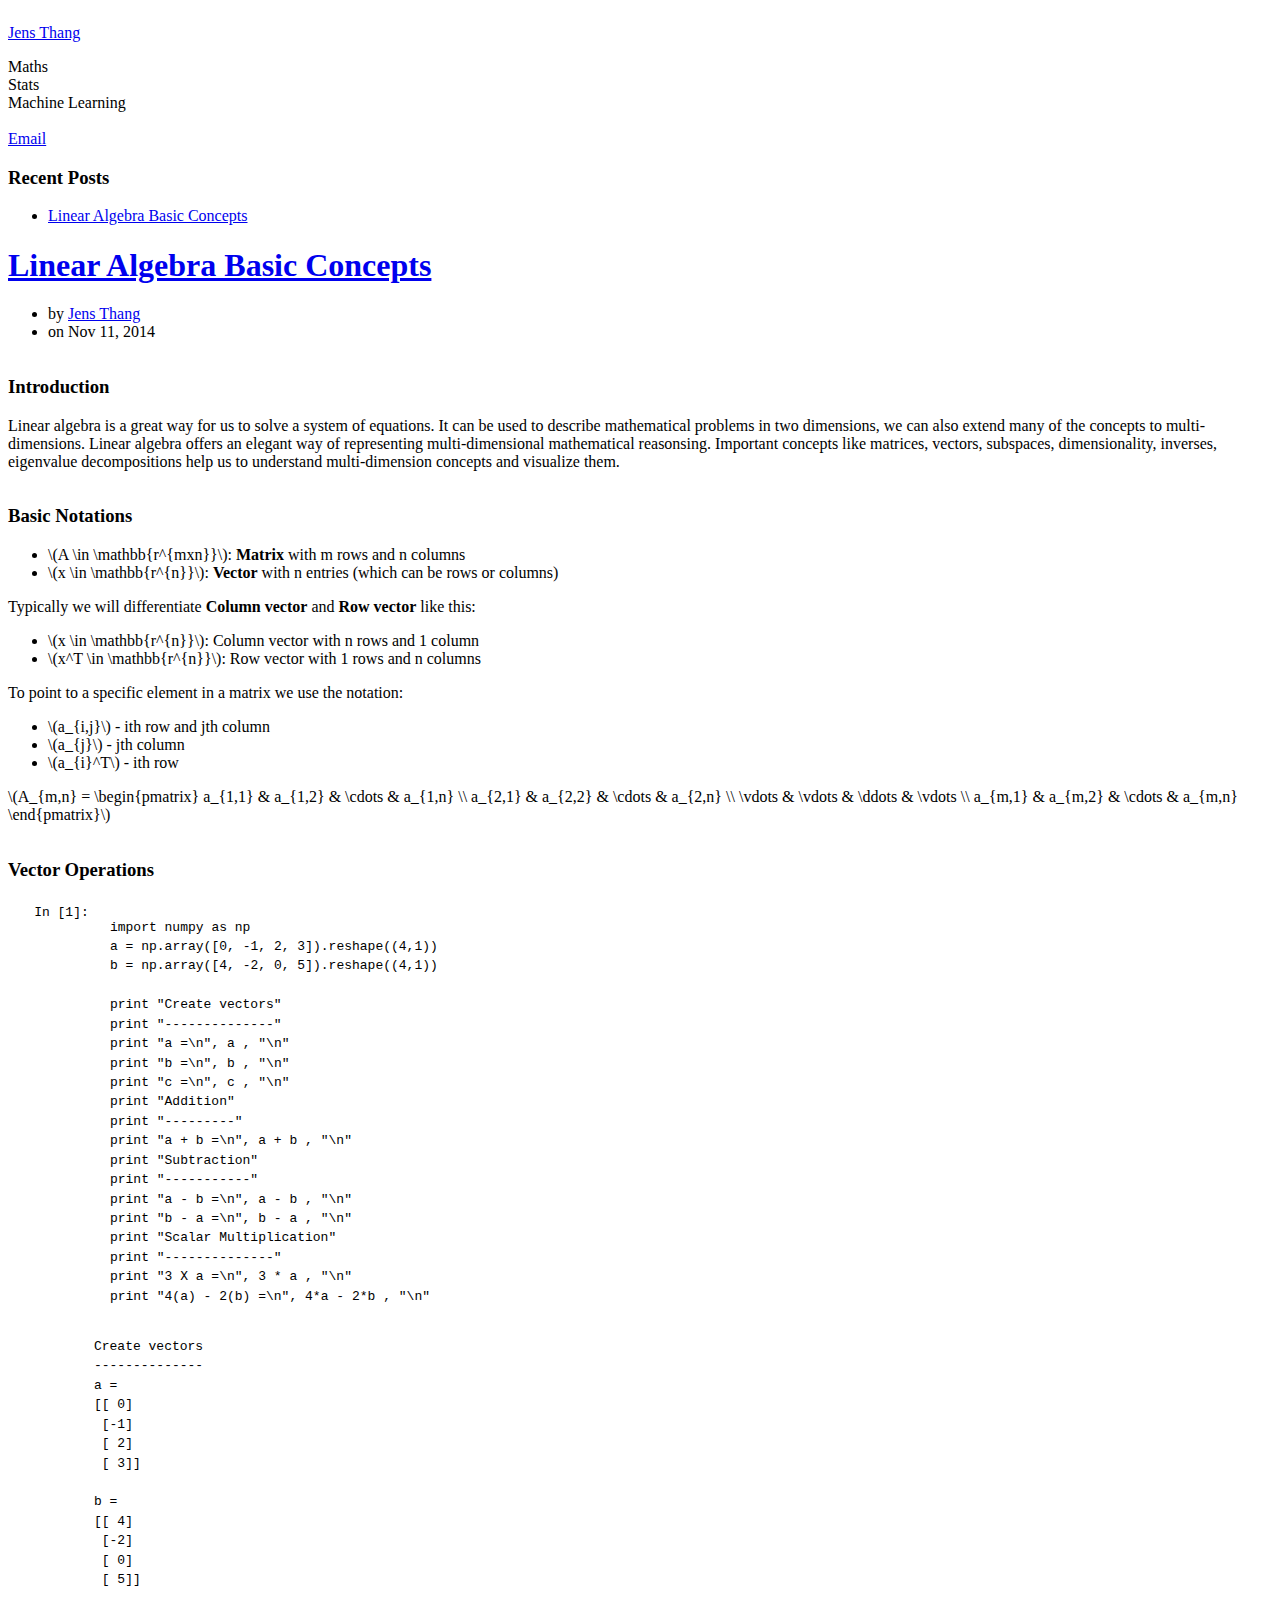
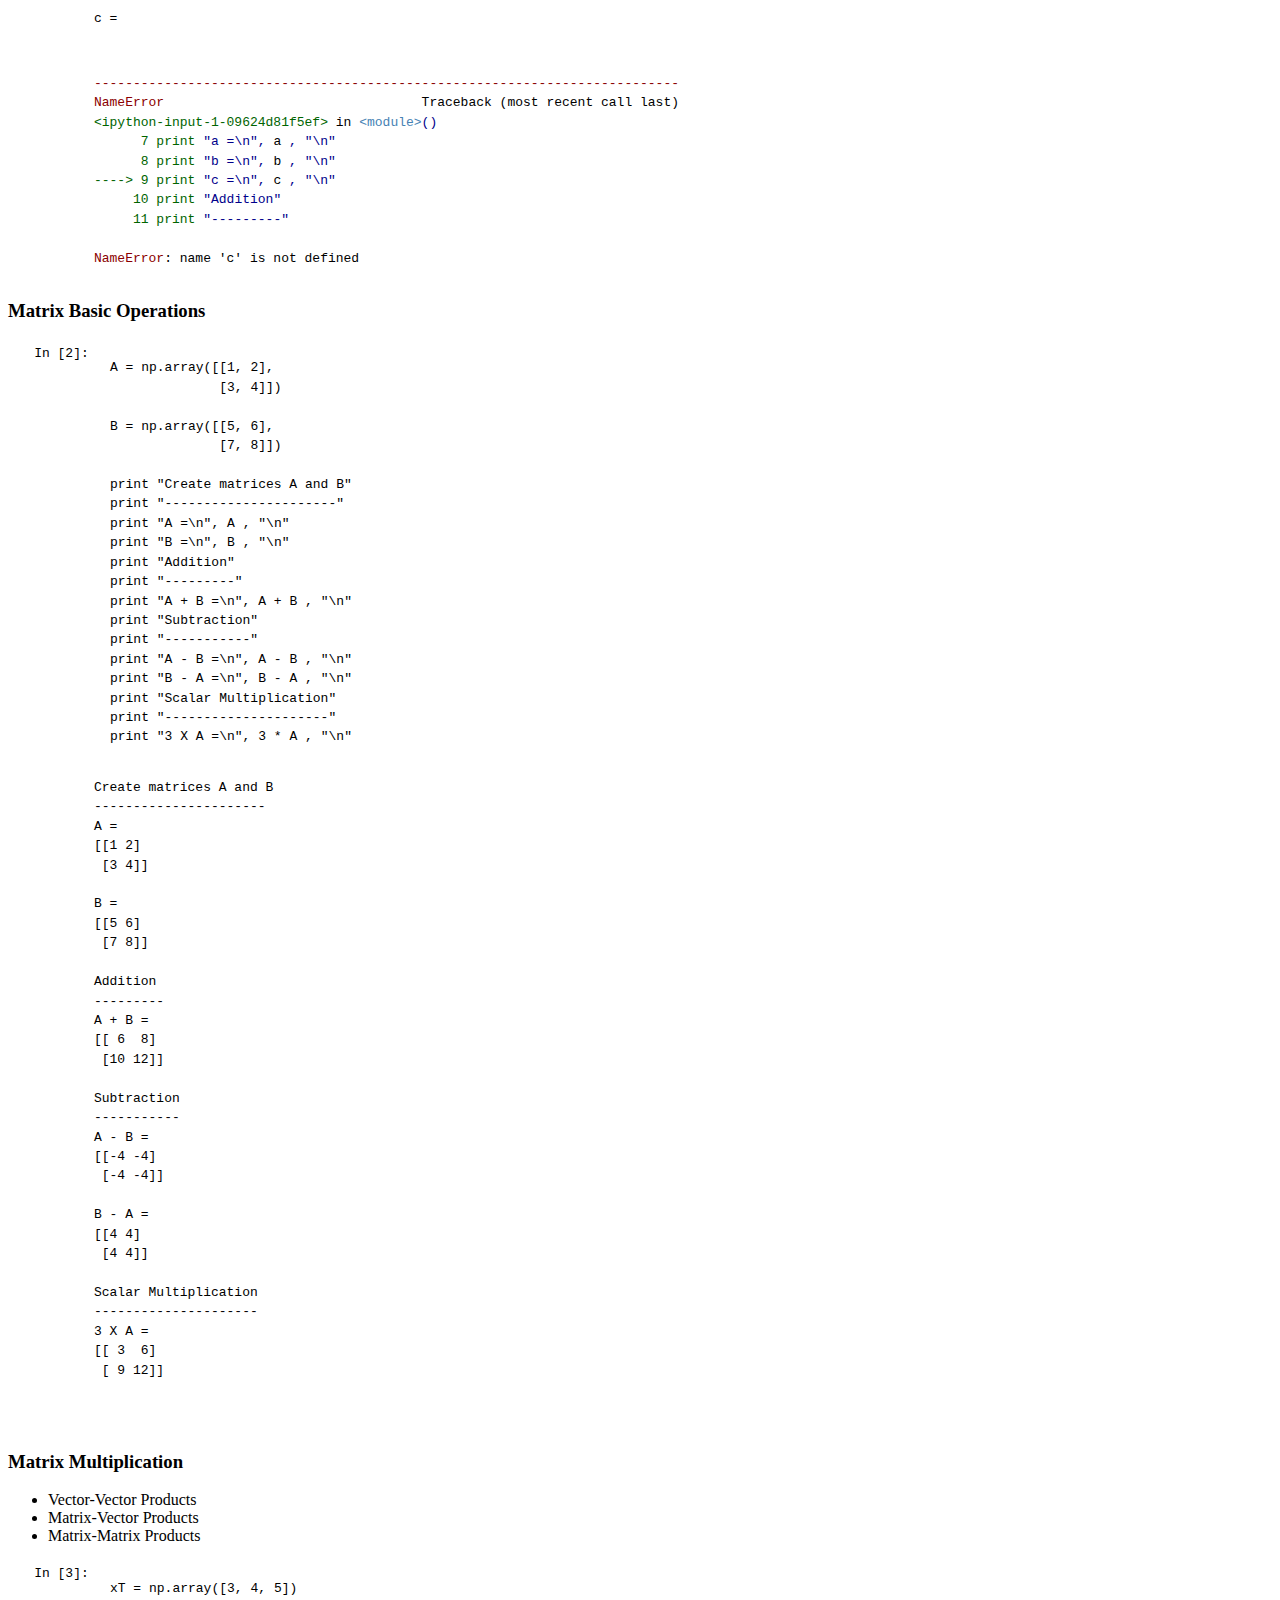
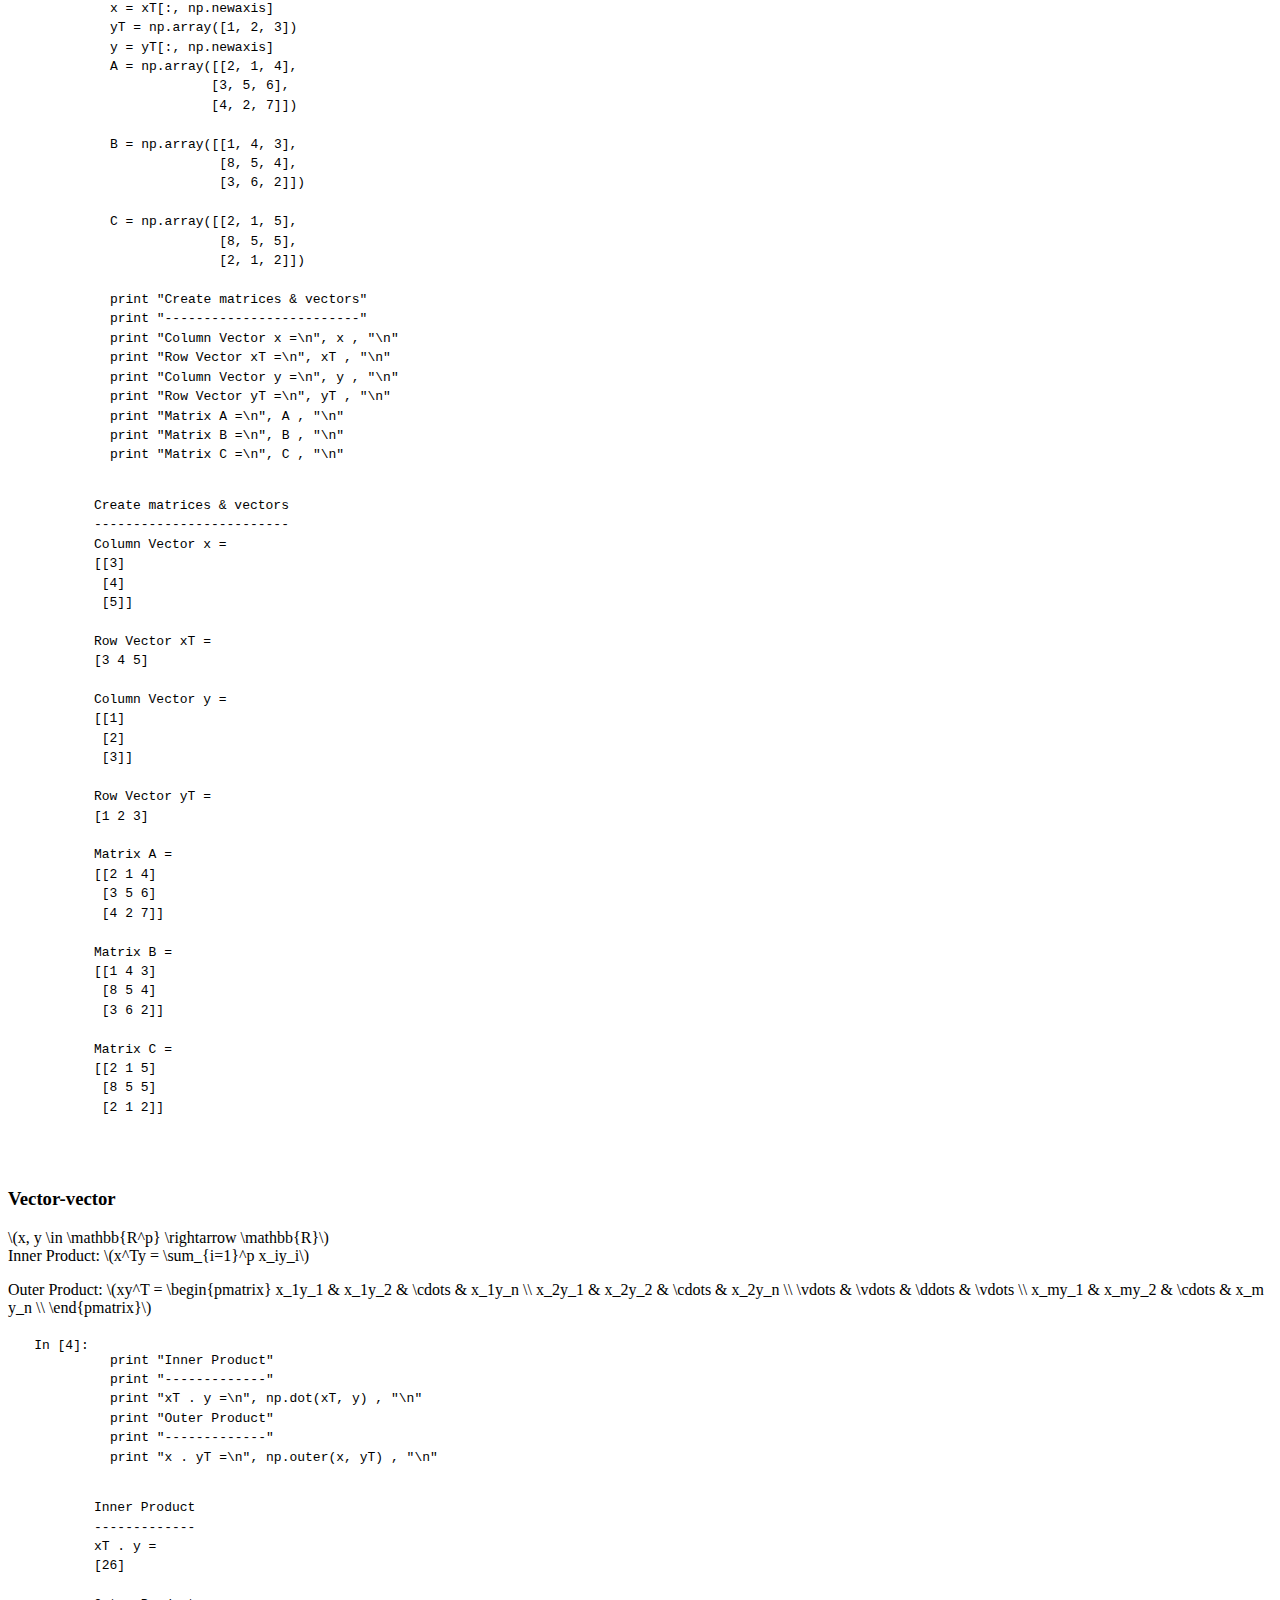
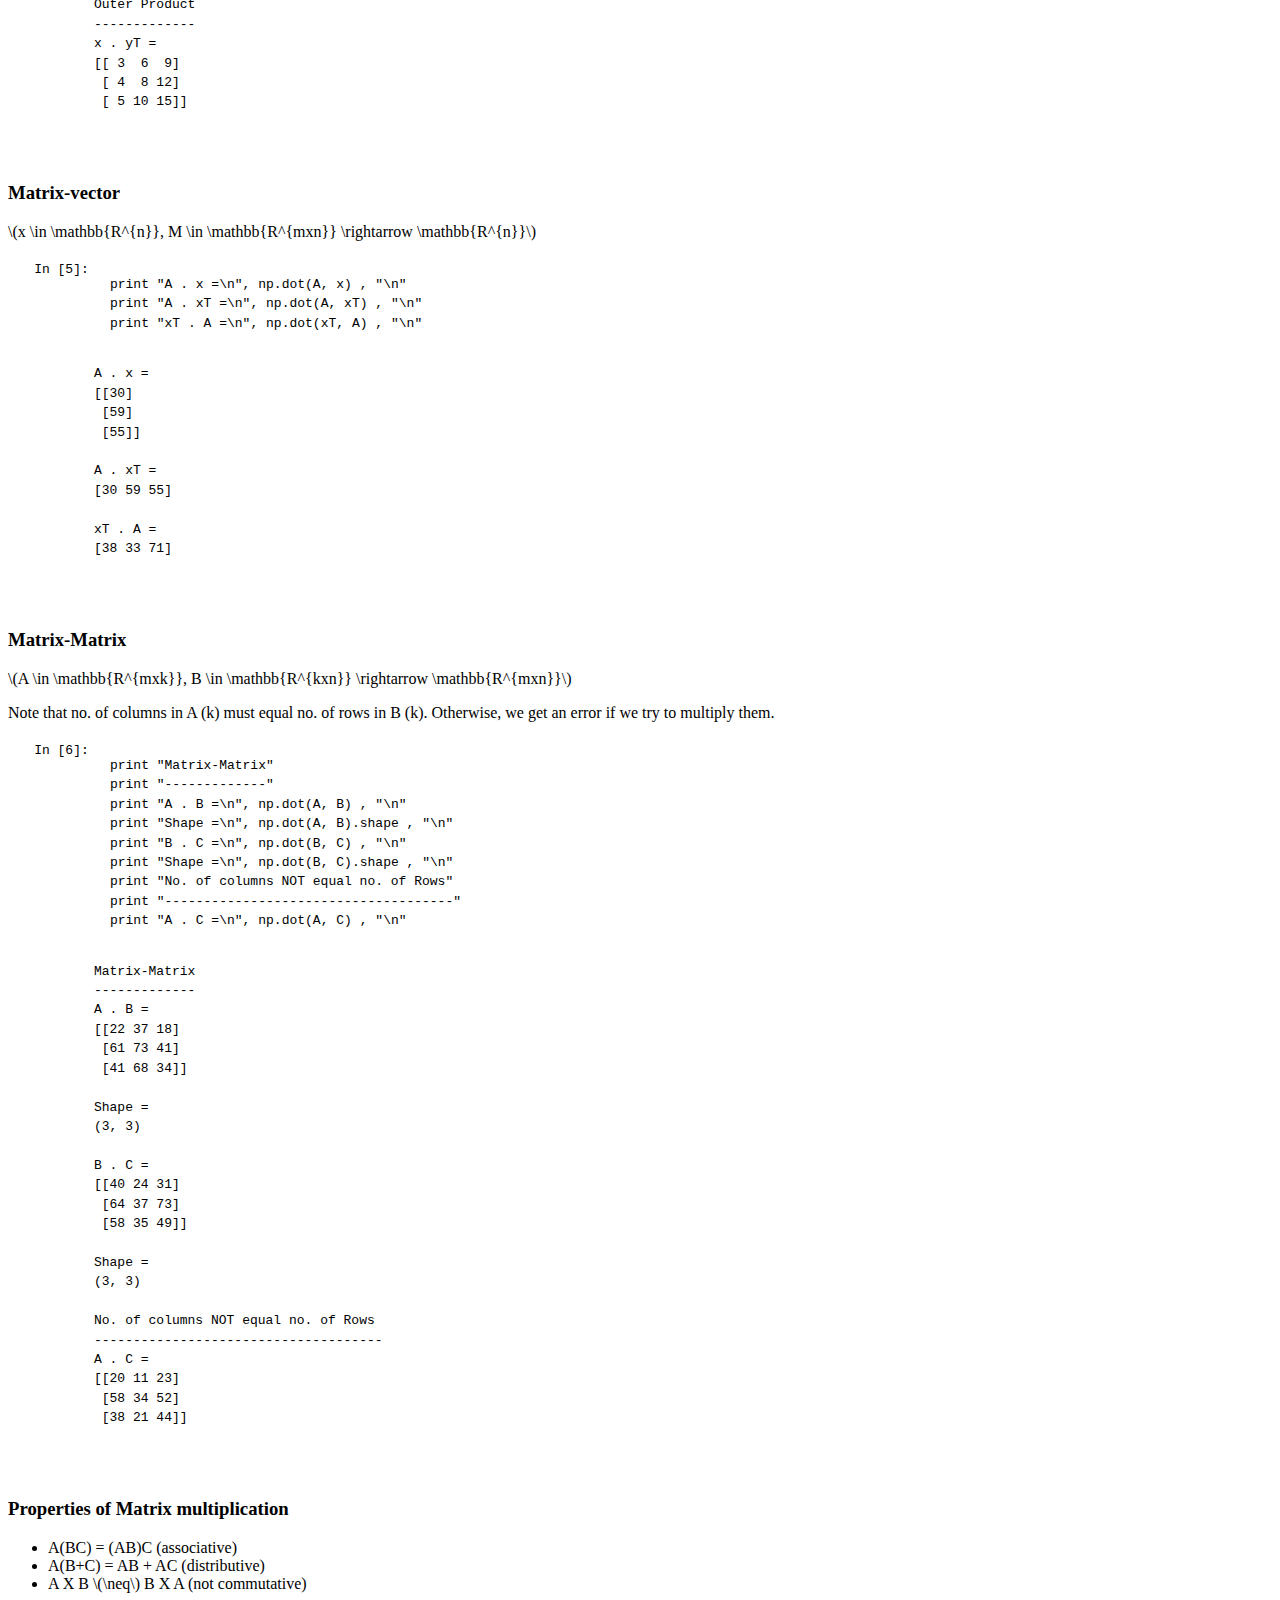
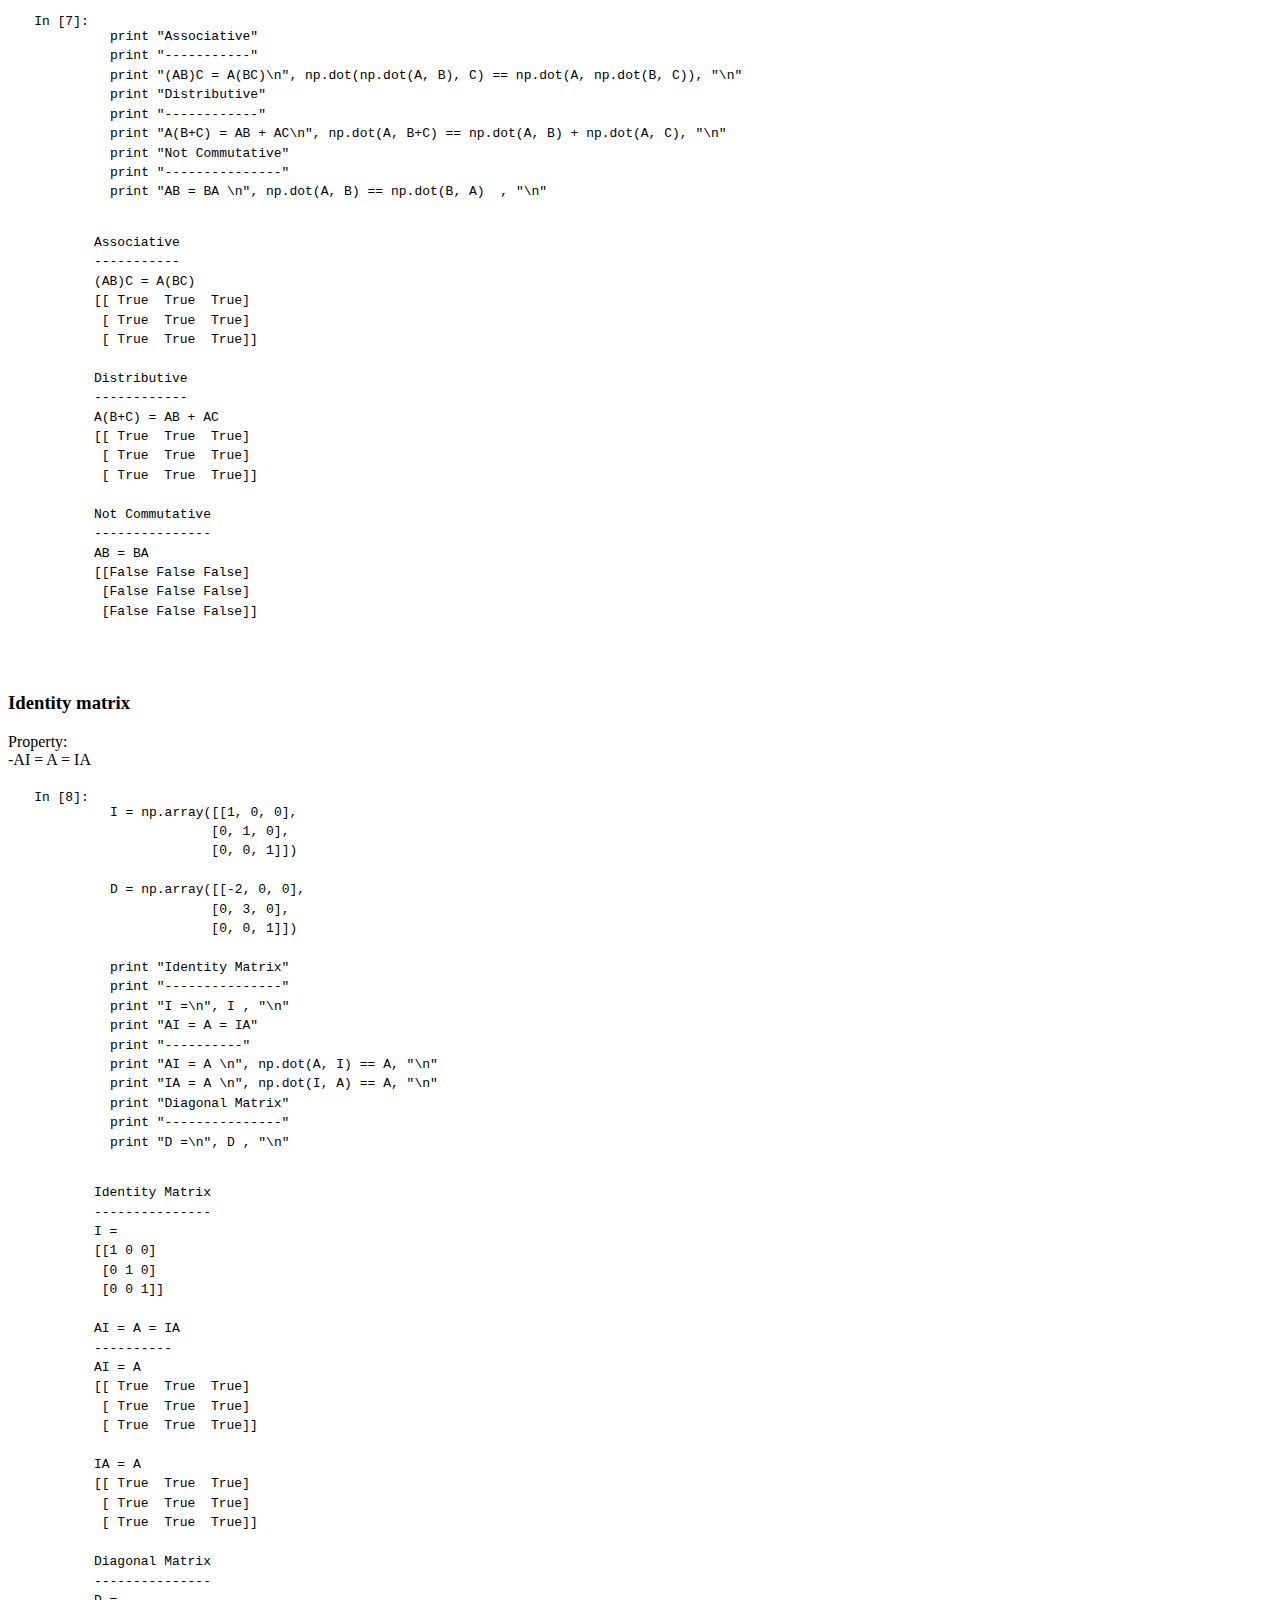
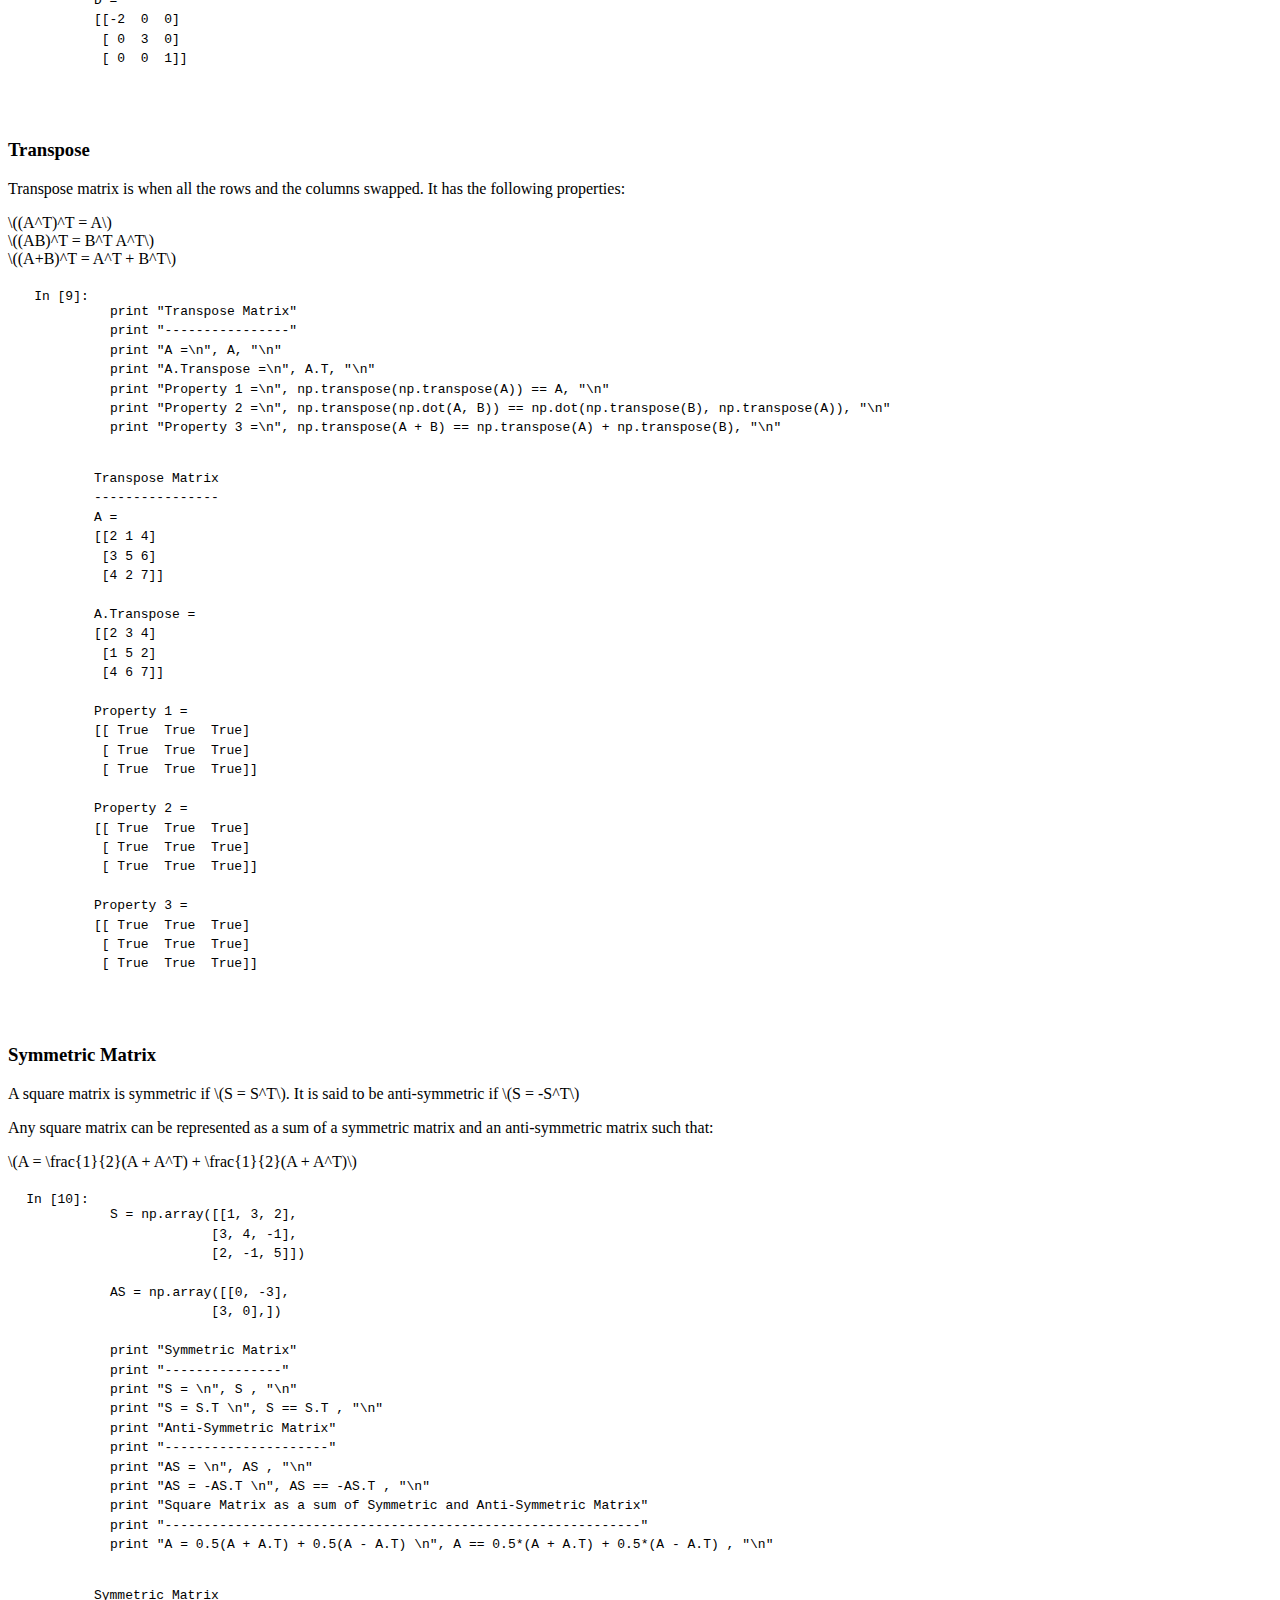
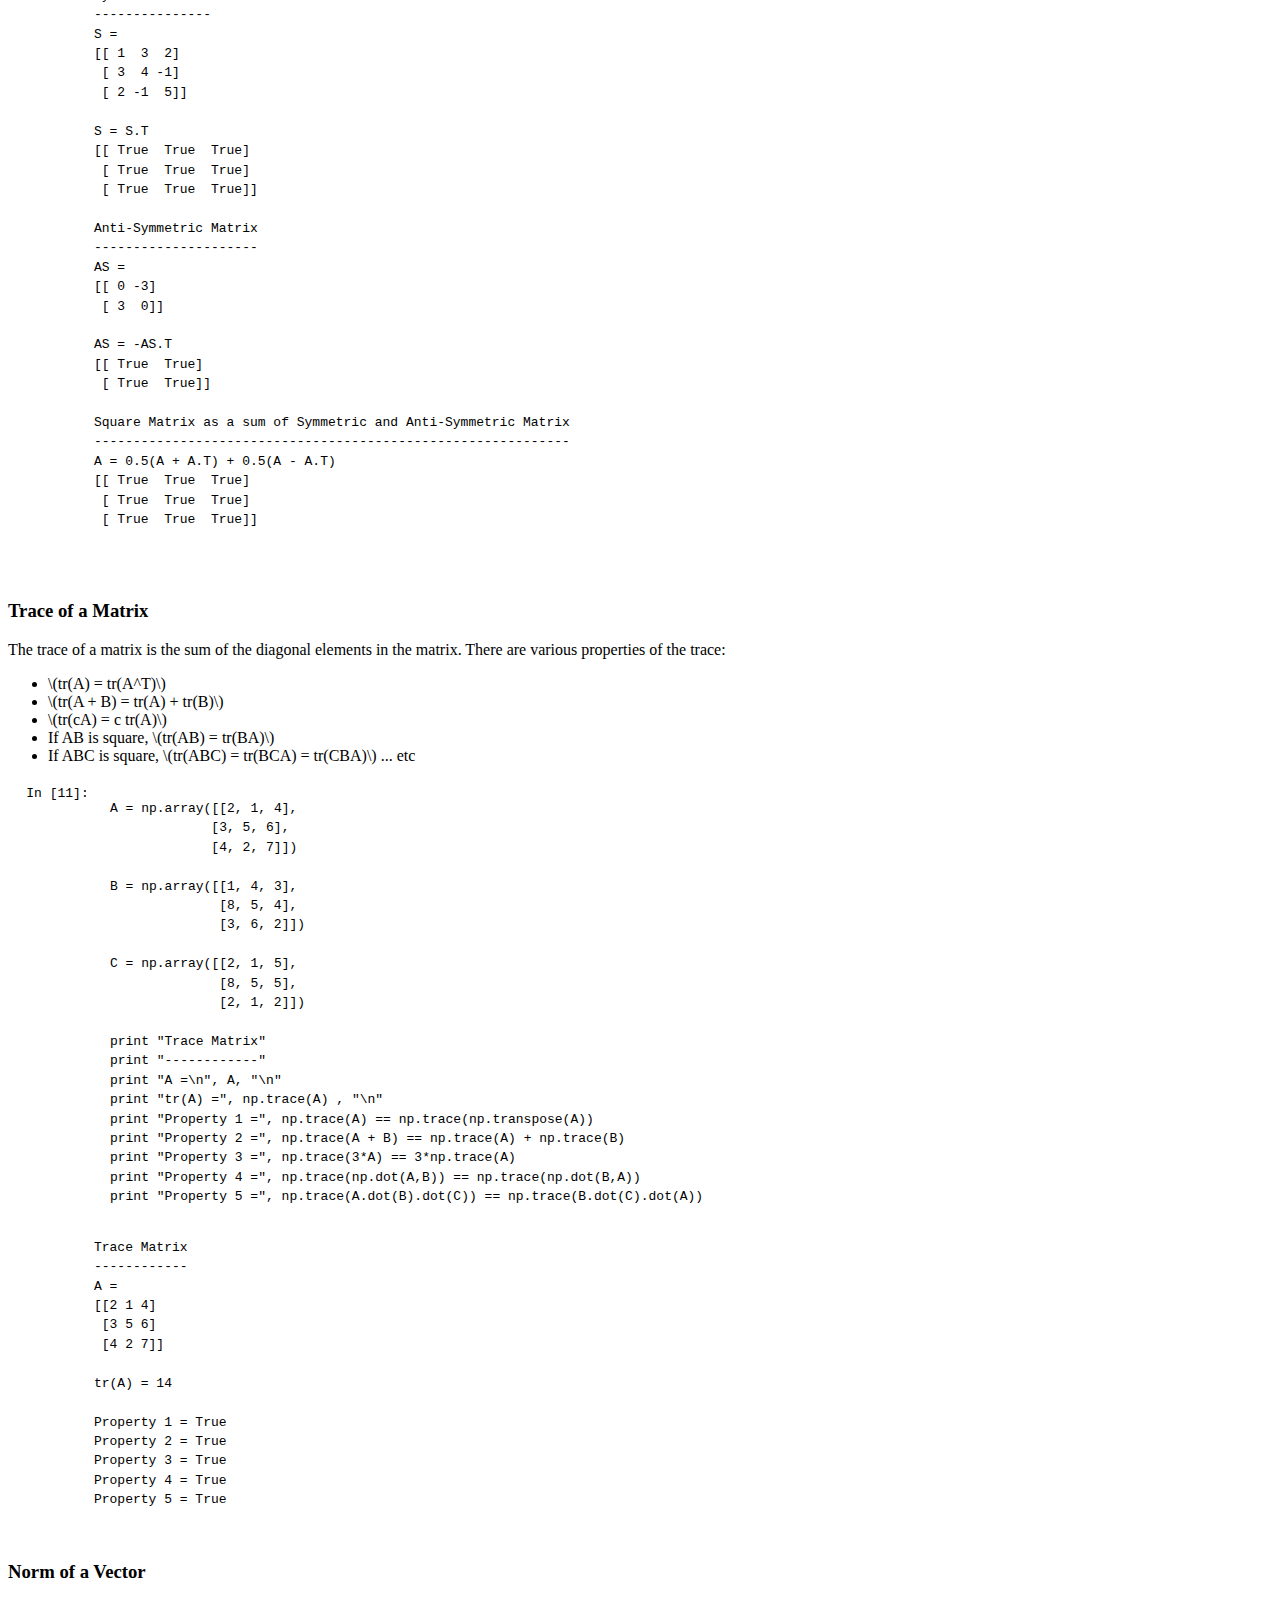
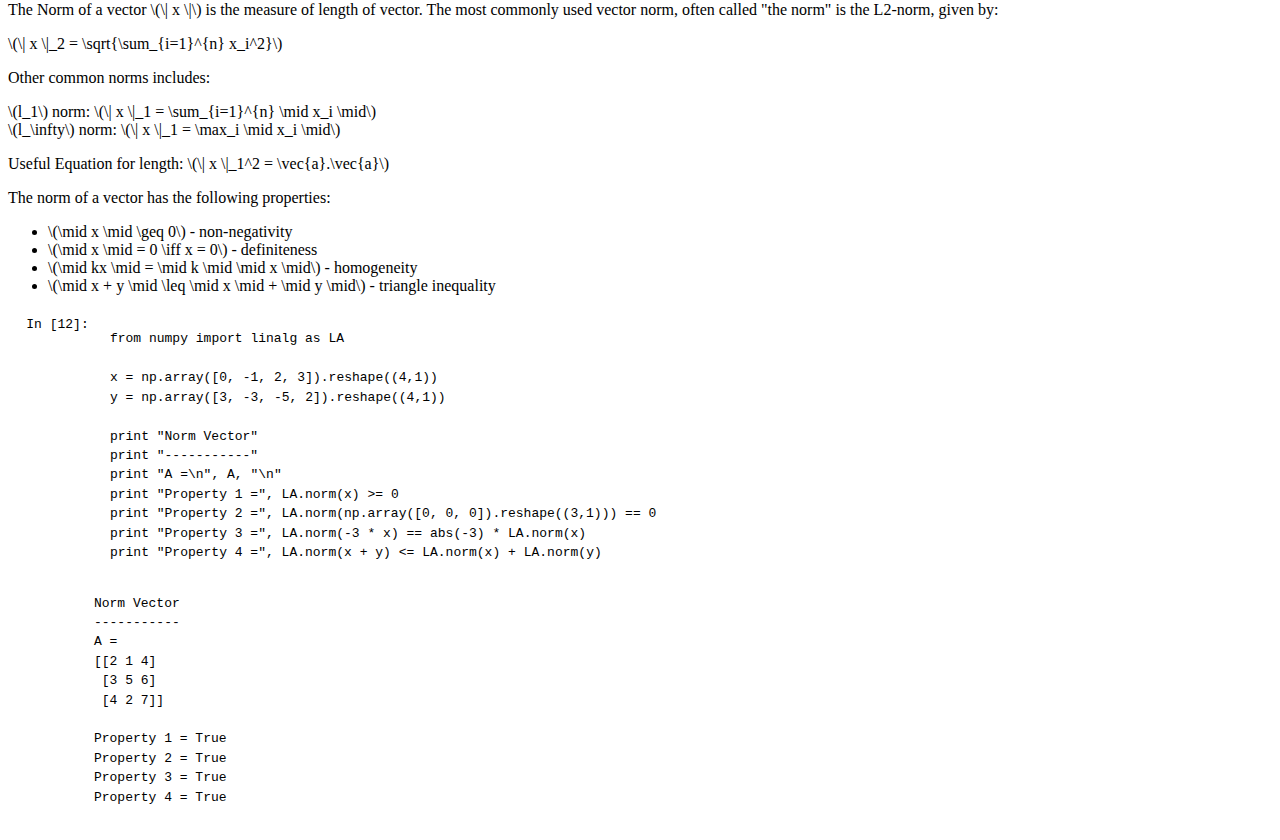
==== output/index.html @ a201e070 "Update to output dir" ====
<!DOCTYPE html>
<html lang="en">
<head>
        <title>Mathematical Musings</title>
        <meta charset="utf-8" />
           <meta name="viewport" content="width=device-width, initial-scale=1.0" />
        <link rel="shortcut icon" type="image/png" href="/favicon.png"/>
        <link rel="stylesheet" href="/theme/css/main.css" type="text/css" />
        
        <script src="https://cdn.mathjax.org/mathjax/latest/MathJax.js?config=TeX-AMS_HTML" type="text/javascript"></script>
        <script type="text/javascript">
          init_mathjax = function() {
            if (window.MathJax) {
                // MathJax loaded
                MathJax.Hub.Config({
                    tex2jax: {
                        inlineMath: [ ['$','$'], ["\\(","\\)"] ],
                        displayMath: [ ['$$','$$'], ["\\[","\\]"] ]
                    },
                    displayAlign: 'left', // Change this to 'center' to center equations.
                    "HTML-CSS": {
                      styles: {'.MathJax_Display': {"margin": 0}}
                    }
                });
                MathJax.Hub.Queue(["Typeset",MathJax.Hub]);
            }
          }
          init_mathjax();
        </script>


        <link href="/feeds/all.atom.xml" type="application/atom+xml" rel="alternate" title="Mathematical Musings Atom Feed" />


        <!--[if IE]>
                <script src="http://html5shiv.googlecode.com/svn/trunk/html5.js"></script><![endif]-->

        <!--[if lte IE 7]>
                <link rel="stylesheet" type="text/css" media="all" href="/css/ie.css"/>
                <script src="/js/IE8.js" type="text/javascript"></script><![endif]-->

        <!--[if lt IE 7]>
                <link rel="stylesheet" type="text/css" media="all" href="/css/ie6.css"/><![endif]-->
<script src="http://ajax.googleapis.com/ajax/libs/jquery/1.8/jquery.min.js" type="text/javascript"></script>


</head>

<body id="index" class="home">
  <div id="user_tag">
    <p id="user_name">
      <a href="/">Jens Thang</a>
    </p>
    <p id="user_desc">
      Maths
      <br>
      Stats
      <br>
      Machine Learning
      <br>
      <br>
      <a href="mailto:jensthang[at]gmail.com">Email</a><br />
    </p>
    <div id="recent_posts">
      <h3>Recent Posts</h3>
      <ul id="recent_posts">
        <li>
            <a href="/blog/2014/11/11/linear-algebra-basic-concepts/">Linear Algebra Basic Concepts</a>
        </li>
      </ul>
    </div>
  </div>
        
        

    
            <aside id="featured">
                <div class="body">
                    <article>
                        <h1 class="entry-title"><a href="/blog/2014/11/11/linear-algebra-basic-concepts/">Linear Algebra Basic Concepts</a></h1>
<div class="post-info">
	<ul>
        <li class="vcard author">
                 by&nbsp;<a class="url fn" href="/author/jens-thang.html">Jens Thang</a>
        </li>
        <li class="published" title="2014-11-11T21:00:00+08:00">
          on&nbsp;Nov 11, 2014
        </li>

	</ul>

</div><!-- /.post-info --><style type="text/css">.clearfix{*zoom:1}.clearfix:before,.clearfix:after{display:table;content:"";line-height:0}
.clearfix:after{clear:both}
.hide-text{font:0/0 a;color:transparent;text-shadow:none;background-color:transparent;border:0}
.input-block-level{display:block;width:100%;min-height:30px;-webkit-box-sizing:border-box;-moz-box-sizing:border-box;box-sizing:border-box}
html{font-size:100%;-webkit-text-size-adjust:100%;-ms-text-size-adjust:100%}
sub,sup{position:relative;font-size:75%;line-height:0;vertical-align:baseline}
sup{top:-0.5em}
sub{bottom:-0.25em}
img{max-width:100%;width:auto\9;height:auto;vertical-align:middle;border:0;-ms-interpolation-mode:bicubic}
#map_canvas img,.google-maps img{max-width:none}
button,input,select,textarea{margin:0;font-size:100%;vertical-align:middle}
button,input{*overflow:visible;line-height:normal}
button::-moz-focus-inner,input::-moz-focus-inner{padding:0;border:0}
button,html input[type="button"],input[type="reset"],input[type="submit"]{-webkit-appearance:button;cursor:pointer}
label,select,button,input[type="button"],input[type="reset"],input[type="submit"],input[type="radio"],input[type="checkbox"]{cursor:pointer}
input[type="search"]{-webkit-box-sizing:content-box;-moz-box-sizing:content-box;box-sizing:content-box;-webkit-appearance:textfield}
input[type="search"]::-webkit-search-decoration,input[type="search"]::-webkit-search-cancel-button{-webkit-appearance:none}
textarea{overflow:auto;vertical-align:top}
.img-rounded{border-radius:6px;-webkit-border-radius:6px;-moz-border-radius:6px;border-radius:6px}
.img-polaroid{padding:4px;background-color:#fff;border:1px solid #ccc;border:1px solid rgba(0,0,0,0.2);-webkit-box-shadow:0 1px 3px rgba(0,0,0,0.1);-moz-box-shadow:0 1px 3px rgba(0,0,0,0.1);box-shadow:0 1px 3px rgba(0,0,0,0.1)}
.img-circle{border-radius:500px;-webkit-border-radius:500px;-moz-border-radius:500px;border-radius:500px}
.row{margin-left:-20px;*zoom:1}.row:before,.row:after{display:table;content:"";line-height:0}
.row:after{clear:both}
[class*="span"]{float:left;min-height:1px;margin-left:20px}
.container,.navbar-static-top .container,.navbar-fixed-top .container,.navbar-fixed-bottom .container{width:940px}
.span12{width:940px}
.span11{width:860px}
.span10{width:780px}
.span9{width:700px}
.span8{width:620px}
.span7{width:540px}
.span6{width:460px}
.span5{width:380px}
.span4{width:300px}
.span3{width:220px}
.span2{width:140px}
.span1{width:60px}
.offset12{margin-left:980px}
.offset11{margin-left:900px}
.offset10{margin-left:820px}
.offset9{margin-left:740px}
.offset8{margin-left:660px}
.offset7{margin-left:580px}
.offset6{margin-left:500px}
.offset5{margin-left:420px}
.offset4{margin-left:340px}
.offset3{margin-left:260px}
.offset2{margin-left:180px}
.offset1{margin-left:100px}
.row-fluid{width:100%;*zoom:1}.row-fluid:before,.row-fluid:after{display:table;content:"";line-height:0}
.row-fluid:after{clear:both}
.row-fluid [class*="span"]{display:block;width:100%;min-height:30px;-webkit-box-sizing:border-box;-moz-box-sizing:border-box;box-sizing:border-box;float:left;margin-left:2.127659574468085%;*margin-left:2.074468085106383%}
.row-fluid [class*="span"]:first-child{margin-left:0}
.row-fluid .controls-row [class*="span"]+[class*="span"]{margin-left:2.127659574468085%}
.row-fluid .span12{width:100%;*width:99.94680851063829%}
.row-fluid .span11{width:91.48936170212765%;*width:91.43617021276594%}
.row-fluid .span10{width:82.97872340425532%;*width:82.92553191489361%}
.row-fluid .span9{width:74.46808510638297%;*width:74.41489361702126%}
.row-fluid .span8{width:65.95744680851064%;*width:65.90425531914893%}
.row-fluid .span7{width:57.44680851063829%;*width:57.39361702127659%}
.row-fluid .span6{width:48.93617021276595%;*width:48.88297872340425%}
.row-fluid .span5{width:40.42553191489362%;*width:40.37234042553192%}
.row-fluid .span4{width:31.914893617021278%;*width:31.861702127659576%}
.row-fluid .span3{width:23.404255319148934%;*width:23.351063829787233%}
.row-fluid .span2{width:14.893617021276595%;*width:14.840425531914894%}
.row-fluid .span1{width:6.382978723404255%;*width:6.329787234042553%}
.row-fluid .offset12{margin-left:104.25531914893617%;*margin-left:104.14893617021275%}
.row-fluid .offset12:first-child{margin-left:102.12765957446808%;*margin-left:102.02127659574467%}
.row-fluid .offset11{margin-left:95.74468085106382%;*margin-left:95.6382978723404%}
.row-fluid .offset11:first-child{margin-left:93.61702127659574%;*margin-left:93.51063829787232%}
.row-fluid .offset10{margin-left:87.23404255319149%;*margin-left:87.12765957446807%}
.row-fluid .offset10:first-child{margin-left:85.1063829787234%;*margin-left:84.99999999999999%}
.row-fluid .offset9{margin-left:78.72340425531914%;*margin-left:78.61702127659572%}
.row-fluid .offset9:first-child{margin-left:76.59574468085106%;*margin-left:76.48936170212764%}
.row-fluid .offset8{margin-left:70.2127659574468%;*margin-left:70.10638297872339%}
.row-fluid .offset8:first-child{margin-left:68.08510638297872%;*margin-left:67.9787234042553%}
.row-fluid .offset7{margin-left:61.70212765957446%;*margin-left:61.59574468085106%}
.row-fluid .offset7:first-child{margin-left:59.574468085106375%;*margin-left:59.46808510638297%}
.row-fluid .offset6{margin-left:53.191489361702125%;*margin-left:53.085106382978715%}
.row-fluid .offset6:first-child{margin-left:51.063829787234035%;*margin-left:50.95744680851063%}
.row-fluid .offset5{margin-left:44.68085106382979%;*margin-left:44.57446808510638%}
.row-fluid .offset5:first-child{margin-left:42.5531914893617%;*margin-left:42.4468085106383%}
.row-fluid .offset4{margin-left:36.170212765957444%;*margin-left:36.06382978723405%}
.row-fluid .offset4:first-child{margin-left:34.04255319148936%;*margin-left:33.93617021276596%}
.row-fluid .offset3{margin-left:27.659574468085104%;*margin-left:27.5531914893617%}
.row-fluid .offset3:first-child{margin-left:25.53191489361702%;*margin-left:25.425531914893618%}
.row-fluid .offset2{margin-left:19.148936170212764%;*margin-left:19.04255319148936%}
.row-fluid .offset2:first-child{margin-left:17.02127659574468%;*margin-left:16.914893617021278%}
.row-fluid .offset1{margin-left:10.638297872340425%;*margin-left:10.53191489361702%}
.row-fluid .offset1:first-child{margin-left:8.51063829787234%;*margin-left:8.404255319148938%}
[class*="span"].hide,.row-fluid [class*="span"].hide{display:none}
[class*="span"].pull-right,.row-fluid [class*="span"].pull-right{float:right}
.container{margin-right:auto;margin-left:auto;*zoom:1}.container:before,.container:after{display:table;content:"";line-height:0}
.container:after{clear:both}
.container-fluid{padding-right:20px;padding-left:20px;*zoom:1}.container-fluid:before,.container-fluid:after{display:table;content:"";line-height:0}
.container-fluid:after{clear:both}
.lead{margin-bottom:20px;font-size:19.5px;font-weight:200;line-height:30px}
small{font-size:85%}
strong{font-weight:bold}
em{font-style:italic}
cite{font-style:normal}
.muted{color:#999}
.text-warning{color:#c09853}
.text-error{color:#b94a48}
.text-info{color:#3a87ad}
.text-success{color:#468847}
.text-left{text-align:left}
.text-right{text-align:right}
.text-center{text-align:center}
.page-header{padding-bottom:9px;margin:20px 0 30px;border-bottom:1px solid #eee}
dl{margin-bottom:20px}
dt,dd{line-height:20px}
dt{font-weight:bold}
dd{margin-left:10px}
.dl-horizontal{*zoom:1}.dl-horizontal:before,.dl-horizontal:after{display:table;content:"";line-height:0}
.dl-horizontal:after{clear:both}
.dl-horizontal dt{float:left;width:160px;clear:left;text-align:right;overflow:hidden;text-overflow:ellipsis;white-space:nowrap}
.dl-horizontal dd{margin-left:180px}
hr{margin:20px 0;border:0;border-top:1px solid #eee;border-bottom:1px solid #fff}
blockquote{padding:0 0 0 15px;margin:0 0 20px;border-left:5px solid #eee}blockquote p{margin-bottom:0;font-size:16.25px;font-weight:300;line-height:1.25}
blockquote small{display:block;line-height:20px;color:#999}blockquote small:before{content:'\2014 \00A0'}
blockquote.pull-right{float:right;padding-right:15px;padding-left:0;border-right:5px solid #eee;border-left:0}blockquote.pull-right p,blockquote.pull-right small{text-align:right}
blockquote.pull-right small:before{content:''}
blockquote.pull-right small:after{content:'\00A0 \2014'}
q:before,q:after,blockquote:before,blockquote:after{content:""}
.pre-scrollable{max-height:340px;overflow-y:scroll}
form{margin:0 0 20px}
fieldset{padding:0;margin:0;border:0}
legend{display:block;width:100%;padding:0;margin-bottom:20px;font-size:19.5px;line-height:40px;color:#333;border:0;border-bottom:1px solid #e5e5e5}legend small{font-size:15px;color:#999}
label,input,button,select,textarea{font-size:13px;font-weight:normal;line-height:20px}
input,button,select,textarea{font-family:"Helvetica Neue",Helvetica,Arial,sans-serif}
label{display:block;margin-bottom:5px}
select,textarea,input[type="text"],input[type="password"],input[type="datetime"],input[type="datetime-local"],input[type="date"],input[type="month"],input[type="time"],input[type="week"],input[type="number"],input[type="email"],input[type="url"],input[type="search"],input[type="tel"],input[type="color"],.uneditable-input{display:inline-block;height:20px;padding:4px 6px;margin-bottom:10px;font-size:13px;line-height:20px;color:#555;-webkit-border-radius:4px;-moz-border-radius:4px;border-radius:4px;vertical-align:middle}
input,textarea,.uneditable-input{width:206px}
textarea{height:auto}
textarea,input[type="text"],input[type="password"],input[type="datetime"],input[type="datetime-local"],input[type="date"],input[type="month"],input[type="time"],input[type="week"],input[type="number"],input[type="email"],input[type="url"],input[type="search"],input[type="tel"],input[type="color"],.uneditable-input{background-color:#fff;border:1px solid #ccc;-webkit-box-shadow:inset 0 1px 1px rgba(0,0,0,0.075);-moz-box-shadow:inset 0 1px 1px rgba(0,0,0,0.075);box-shadow:inset 0 1px 1px rgba(0,0,0,0.075);-webkit-transition:border linear .2s, box-shadow linear .2s;-moz-transition:border linear .2s, box-shadow linear .2s;-o-transition:border linear .2s, box-shadow linear .2s;transition:border linear .2s, box-shadow linear .2s}textarea:focus,input[type="text"]:focus,input[type="password"]:focus,input[type="datetime"]:focus,input[type="datetime-local"]:focus,input[type="date"]:focus,input[type="month"]:focus,input[type="time"]:focus,input[type="week"]:focus,input[type="number"]:focus,input[type="email"]:focus,input[type="url"]:focus,input[type="search"]:focus,input[type="tel"]:focus,input[type="color"]:focus,.uneditable-input:focus{border-color:rgba(82,168,236,0.8);outline:0;outline:thin dotted \9;-webkit-box-shadow:inset 0 1px 1px rgba(0,0,0,.075), 0 0 8px rgba(82,168,236,.6);-moz-box-shadow:inset 0 1px 1px rgba(0,0,0,.075), 0 0 8px rgba(82,168,236,.6);box-shadow:inset 0 1px 1px rgba(0,0,0,.075), 0 0 8px rgba(82,168,236,.6)}
input[type="radio"],input[type="checkbox"]{margin:4px 0 0;*margin-top:0;margin-top:1px \9;line-height:normal}
input[type="file"],input[type="image"],input[type="submit"],input[type="reset"],input[type="button"],input[type="radio"],input[type="checkbox"]{width:auto}
select,input[type="file"]{height:30px;*margin-top:4px;line-height:30px}
select{width:220px;border:1px solid #ccc;background-color:#fff}
select[multiple],select[size]{height:auto}
select:focus,input[type="file"]:focus,input[type="radio"]:focus,input[type="checkbox"]:focus{outline:thin dotted #333;outline:5px auto -webkit-focus-ring-color;outline-offset:-2px}
.uneditable-input,.uneditable-textarea{color:#999;background-color:#fcfcfc;border-color:#ccc;-webkit-box-shadow:inset 0 1px 2px rgba(0,0,0,0.025);-moz-box-shadow:inset 0 1px 2px rgba(0,0,0,0.025);box-shadow:inset 0 1px 2px rgba(0,0,0,0.025);cursor:not-allowed}
.uneditable-input{overflow:hidden;white-space:nowrap}
.uneditable-textarea{width:auto;height:auto}
input:-moz-placeholder,textarea:-moz-placeholder{color:#999}
input:-ms-input-placeholder,textarea:-ms-input-placeholder{color:#999}
input::-webkit-input-placeholder,textarea::-webkit-input-placeholder{color:#999}
.radio,.checkbox{min-height:20px;padding-left:20px}
.radio input[type="radio"],.checkbox input[type="checkbox"]{float:left;margin-left:-20px}
.controls>.radio:first-child,.controls>.checkbox:first-child{padding-top:5px}
.radio.inline,.checkbox.inline{display:inline-block;padding-top:5px;margin-bottom:0;vertical-align:middle}
.radio.inline+.radio.inline,.checkbox.inline+.checkbox.inline{margin-left:10px}
.input-mini{width:60px}
.input-small{width:90px}
.input-medium{width:150px}
.input-large{width:210px}
.input-xlarge{width:270px}
.input-xxlarge{width:530px}
input[class*="span"],select[class*="span"],textarea[class*="span"],.uneditable-input[class*="span"],.row-fluid input[class*="span"],.row-fluid select[class*="span"],.row-fluid textarea[class*="span"],.row-fluid .uneditable-input[class*="span"]{float:none;margin-left:0}
.input-append input[class*="span"],.input-append .uneditable-input[class*="span"],.input-prepend input[class*="span"],.input-prepend .uneditable-input[class*="span"],.row-fluid input[class*="span"],.row-fluid select[class*="span"],.row-fluid textarea[class*="span"],.row-fluid .uneditable-input[class*="span"],.row-fluid .input-prepend [class*="span"],.row-fluid .input-append [class*="span"]{display:inline-block}
input,textarea,.uneditable-input{margin-left:0}
.controls-row [class*="span"]+[class*="span"]{margin-left:20px}
input.span12,textarea.span12,.uneditable-input.span12{width:926px}
input.span11,textarea.span11,.uneditable-input.span11{width:846px}
input.span10,textarea.span10,.uneditable-input.span10{width:766px}
input.span9,textarea.span9,.uneditable-input.span9{width:686px}
input.span8,textarea.span8,.uneditable-input.span8{width:606px}
input.span7,textarea.span7,.uneditable-input.span7{width:526px}
input.span6,textarea.span6,.uneditable-input.span6{width:446px}
input.span5,textarea.span5,.uneditable-input.span5{width:366px}
input.span4,textarea.span4,.uneditable-input.span4{width:286px}
input.span3,textarea.span3,.uneditable-input.span3{width:206px}
input.span2,textarea.span2,.uneditable-input.span2{width:126px}
input.span1,textarea.span1,.uneditable-input.span1{width:46px}
.controls-row{*zoom:1}.controls-row:before,.controls-row:after{display:table;content:"";line-height:0}
.controls-row:after{clear:both}
.controls-row [class*="span"],.row-fluid .controls-row [class*="span"]{float:left}
.controls-row .checkbox[class*="span"],.controls-row .radio[class*="span"]{padding-top:5px}
input[disabled],select[disabled],textarea[disabled],input[readonly],select[readonly],textarea[readonly]{cursor:not-allowed;background-color:#eee}
input[type="radio"][disabled],input[type="checkbox"][disabled],input[type="radio"][readonly],input[type="checkbox"][readonly]{background-color:transparent}
.control-group.warning .control-label,.control-group.warning .help-block,.control-group.warning .help-inline{color:#c09853}
.control-group.warning .checkbox,.control-group.warning .radio,.control-group.warning input,.control-group.warning select,.control-group.warning textarea{color:#c09853}
.control-group.warning input,.control-group.warning select,.control-group.warning textarea{border-color:#c09853;-webkit-box-shadow:inset 0 1px 1px rgba(0,0,0,0.075);-moz-box-shadow:inset 0 1px 1px rgba(0,0,0,0.075);box-shadow:inset 0 1px 1px rgba(0,0,0,0.075)}.control-group.warning input:focus,.control-group.warning select:focus,.control-group.warning textarea:focus{border-color:#a47e3c;-webkit-box-shadow:inset 0 1px 1px rgba(0,0,0,0.075),0 0 6px #dbc59e;-moz-box-shadow:inset 0 1px 1px rgba(0,0,0,0.075),0 0 6px #dbc59e;box-shadow:inset 0 1px 1px rgba(0,0,0,0.075),0 0 6px #dbc59e}
.control-group.warning .input-prepend .add-on,.control-group.warning .input-append .add-on{color:#c09853;background-color:#fcf8e3;border-color:#c09853}
.control-group.error .control-label,.control-group.error .help-block,.control-group.error .help-inline{color:#b94a48}
.control-group.error .checkbox,.control-group.error .radio,.control-group.error input,.control-group.error select,.control-group.error textarea{color:#b94a48}
.control-group.error input,.control-group.error select,.control-group.error textarea{border-color:#b94a48;-webkit-box-shadow:inset 0 1px 1px rgba(0,0,0,0.075);-moz-box-shadow:inset 0 1px 1px rgba(0,0,0,0.075);box-shadow:inset 0 1px 1px rgba(0,0,0,0.075)}.control-group.error input:focus,.control-group.error select:focus,.control-group.error textarea:focus{border-color:#953b39;-webkit-box-shadow:inset 0 1px 1px rgba(0,0,0,0.075),0 0 6px #d59392;-moz-box-shadow:inset 0 1px 1px rgba(0,0,0,0.075),0 0 6px #d59392;box-shadow:inset 0 1px 1px rgba(0,0,0,0.075),0 0 6px #d59392}
.control-group.error .input-prepend .add-on,.control-group.error .input-append .add-on{color:#b94a48;background-color:#f2dede;border-color:#b94a48}
.control-group.success .control-label,.control-group.success .help-block,.control-group.success .help-inline{color:#468847}
.control-group.success .checkbox,.control-group.success .radio,.control-group.success input,.control-group.success select,.control-group.success textarea{color:#468847}
.control-group.success input,.control-group.success select,.control-group.success textarea{border-color:#468847;-webkit-box-shadow:inset 0 1px 1px rgba(0,0,0,0.075);-moz-box-shadow:inset 0 1px 1px rgba(0,0,0,0.075);box-shadow:inset 0 1px 1px rgba(0,0,0,0.075)}.control-group.success input:focus,.control-group.success select:focus,.control-group.success textarea:focus{border-color:#356635;-webkit-box-shadow:inset 0 1px 1px rgba(0,0,0,0.075),0 0 6px #7aba7b;-moz-box-shadow:inset 0 1px 1px rgba(0,0,0,0.075),0 0 6px #7aba7b;box-shadow:inset 0 1px 1px rgba(0,0,0,0.075),0 0 6px #7aba7b}
.control-group.success .input-prepend .add-on,.control-group.success .input-append .add-on{color:#468847;background-color:#dff0d8;border-color:#468847}
.control-group.info .control-label,.control-group.info .help-block,.control-group.info .help-inline{color:#3a87ad}
.control-group.info .checkbox,.control-group.info .radio,.control-group.info input,.control-group.info select,.control-group.info textarea{color:#3a87ad}
.control-group.info input,.control-group.info select,.control-group.info textarea{border-color:#3a87ad;-webkit-box-shadow:inset 0 1px 1px rgba(0,0,0,0.075);-moz-box-shadow:inset 0 1px 1px rgba(0,0,0,0.075);box-shadow:inset 0 1px 1px rgba(0,0,0,0.075)}.control-group.info input:focus,.control-group.info select:focus,.control-group.info textarea:focus{border-color:#2d6987;-webkit-box-shadow:inset 0 1px 1px rgba(0,0,0,0.075),0 0 6px #7ab5d3;-moz-box-shadow:inset 0 1px 1px rgba(0,0,0,0.075),0 0 6px #7ab5d3;box-shadow:inset 0 1px 1px rgba(0,0,0,0.075),0 0 6px #7ab5d3}
.control-group.info .input-prepend .add-on,.control-group.info .input-append .add-on{color:#3a87ad;background-color:#d9edf7;border-color:#3a87ad}
input:focus:invalid,textarea:focus:invalid,select:focus:invalid{color:#b94a48;border-color:#ee5f5b}input:focus:invalid:focus,textarea:focus:invalid:focus,select:focus:invalid:focus{border-color:#e9322d;-webkit-box-shadow:0 0 6px #f8b9b7;-moz-box-shadow:0 0 6px #f8b9b7;box-shadow:0 0 6px #f8b9b7}
.form-actions{padding:19px 20px 20px;margin-top:20px;margin-bottom:20px;background-color:#f5f5f5;border-top:1px solid #e5e5e5;*zoom:1}.form-actions:before,.form-actions:after{display:table;content:"";line-height:0}
.form-actions:after{clear:both}
.help-block,.help-inline{color:#262626}
.help-block{display:block;margin-bottom:10px}
.help-inline{display:inline-block;*display:inline;*zoom:1;vertical-align:middle;padding-left:5px}
.input-append,.input-prepend{display:inline-block;margin-bottom:10px;vertical-align:middle;font-size:0;white-space:nowrap}.input-append input,.input-prepend input,.input-append select,.input-prepend select,.input-append .uneditable-input,.input-prepend .uneditable-input,.input-append .dropdown-menu,.input-prepend .dropdown-menu,.input-append .popover,.input-prepend .popover{font-size:13px}
.input-append input,.input-prepend input,.input-append select,.input-prepend select,.input-append .uneditable-input,.input-prepend .uneditable-input{position:relative;margin-bottom:0;*margin-left:0;vertical-align:top;border-radius:0 4px 4px 0;-webkit-border-radius:0 4px 4px 0;-moz-border-radius:0 4px 4px 0;border-radius:0 4px 4px 0}.input-append input:focus,.input-prepend input:focus,.input-append select:focus,.input-prepend select:focus,.input-append .uneditable-input:focus,.input-prepend .uneditable-input:focus{z-index:2}
.input-append .add-on,.input-prepend .add-on{display:inline-block;width:auto;height:20px;min-width:16px;padding:4px 5px;font-size:13px;font-weight:normal;line-height:20px;text-align:center;text-shadow:0 1px 0 #fff;background-color:#eee;border:1px solid #ccc}
.input-append .add-on,.input-prepend .add-on,.input-append .btn,.input-prepend .btn,.input-append .btn-group>.dropdown-toggle,.input-prepend .btn-group>.dropdown-toggle{vertical-align:top;border-radius:0;-webkit-border-radius:0;-moz-border-radius:0;border-radius:0}
.input-append .active,.input-prepend .active{background-color:#a9dba9;border-color:#46a546}
.input-prepend .add-on,.input-prepend .btn{margin-right:-1px}
.input-prepend .add-on:first-child,.input-prepend .btn:first-child{border-radius:4px 0 0 4px;-webkit-border-radius:4px 0 0 4px;-moz-border-radius:4px 0 0 4px;border-radius:4px 0 0 4px}
.input-append input,.input-append select,.input-append .uneditable-input{border-radius:4px 0 0 4px;-webkit-border-radius:4px 0 0 4px;-moz-border-radius:4px 0 0 4px;border-radius:4px 0 0 4px}.input-append input+.btn-group .btn:last-child,.input-append select+.btn-group .btn:last-child,.input-append .uneditable-input+.btn-group .btn:last-child{border-radius:0 4px 4px 0;-webkit-border-radius:0 4px 4px 0;-moz-border-radius:0 4px 4px 0;border-radius:0 4px 4px 0}
.input-append .add-on,.input-append .btn,.input-append .btn-group{margin-left:-1px}
.input-append .add-on:last-child,.input-append .btn:last-child,.input-append .btn-group:last-child>.dropdown-toggle{border-radius:0 4px 4px 0;-webkit-border-radius:0 4px 4px 0;-moz-border-radius:0 4px 4px 0;border-radius:0 4px 4px 0}
.input-prepend.input-append input,.input-prepend.input-append select,.input-prepend.input-append .uneditable-input{border-radius:0;-webkit-border-radius:0;-moz-border-radius:0;border-radius:0}.input-prepend.input-append input+.btn-group .btn,.input-prepend.input-append select+.btn-group .btn,.input-prepend.input-append .uneditable-input+.btn-group .btn{border-radius:0 4px 4px 0;-webkit-border-radius:0 4px 4px 0;-moz-border-radius:0 4px 4px 0;border-radius:0 4px 4px 0}
.input-prepend.input-append .add-on:first-child,.input-prepend.input-append .btn:first-child{margin-right:-1px;border-radius:4px 0 0 4px;-webkit-border-radius:4px 0 0 4px;-moz-border-radius:4px 0 0 4px;border-radius:4px 0 0 4px}
.input-prepend.input-append .add-on:last-child,.input-prepend.input-append .btn:last-child{margin-left:-1px;border-radius:0 4px 4px 0;-webkit-border-radius:0 4px 4px 0;-moz-border-radius:0 4px 4px 0;border-radius:0 4px 4px 0}
.input-prepend.input-append .btn-group:first-child{margin-left:0}
input.search-query{padding-right:14px;padding-right:4px \9;padding-left:14px;padding-left:4px \9;margin-bottom:0;border-radius:15px;-webkit-border-radius:15px;-moz-border-radius:15px;border-radius:15px}
.form-search .input-append .search-query,.form-search .input-prepend .search-query{border-radius:0;-webkit-border-radius:0;-moz-border-radius:0;border-radius:0}
.form-search .input-append .search-query{border-radius:14px 0 0 14px;-webkit-border-radius:14px 0 0 14px;-moz-border-radius:14px 0 0 14px;border-radius:14px 0 0 14px}
.form-search .input-append .btn{border-radius:0 14px 14px 0;-webkit-border-radius:0 14px 14px 0;-moz-border-radius:0 14px 14px 0;border-radius:0 14px 14px 0}
.form-search .input-prepend .search-query{border-radius:0 14px 14px 0;-webkit-border-radius:0 14px 14px 0;-moz-border-radius:0 14px 14px 0;border-radius:0 14px 14px 0}
.form-search .input-prepend .btn{border-radius:14px 0 0 14px;-webkit-border-radius:14px 0 0 14px;-moz-border-radius:14px 0 0 14px;border-radius:14px 0 0 14px}
.form-search input,.form-inline input,.form-horizontal input,.form-search textarea,.form-inline textarea,.form-horizontal textarea,.form-search select,.form-inline select,.form-horizontal select,.form-search .help-inline,.form-inline .help-inline,.form-horizontal .help-inline,.form-search .uneditable-input,.form-inline .uneditable-input,.form-horizontal .uneditable-input,.form-search .input-prepend,.form-inline .input-prepend,.form-horizontal .input-prepend,.form-search .input-append,.form-inline .input-append,.form-horizontal .input-append{display:inline-block;*display:inline;*zoom:1;margin-bottom:0;vertical-align:middle}
.form-search .hide,.form-inline .hide,.form-horizontal .hide{display:none}
.form-search label,.form-inline label,.form-search .btn-group,.form-inline .btn-group{display:inline-block}
.form-search .input-append,.form-inline .input-append,.form-search .input-prepend,.form-inline .input-prepend{margin-bottom:0}
.form-search .radio,.form-search .checkbox,.form-inline .radio,.form-inline .checkbox{padding-left:0;margin-bottom:0;vertical-align:middle}
.form-search .radio input[type="radio"],.form-search .checkbox input[type="checkbox"],.form-inline .radio input[type="radio"],.form-inline .checkbox input[type="checkbox"]{float:left;margin-right:3px;margin-left:0}
.control-group{margin-bottom:10px}
legend+.control-group{margin-top:20px;-webkit-margin-top-collapse:separate}
.form-horizontal .control-group{margin-bottom:20px;*zoom:1}.form-horizontal .control-group:before,.form-horizontal .control-group:after{display:table;content:"";line-height:0}
.form-horizontal .control-group:after{clear:both}
.form-horizontal .control-label{float:left;width:160px;padding-top:5px;text-align:right}
.form-horizontal .controls{*display:inline-block;*padding-left:20px;margin-left:180px;*margin-left:0}.form-horizontal .controls:first-child{*padding-left:180px}
.form-horizontal .help-block{margin-bottom:0}
.form-horizontal input+.help-block,.form-horizontal select+.help-block,.form-horizontal textarea+.help-block,.form-horizontal .uneditable-input+.help-block,.form-horizontal .input-prepend+.help-block,.form-horizontal .input-append+.help-block{margin-top:10px}
.form-horizontal .form-actions{padding-left:180px}
table{max-width:100%;background-color:transparent;border-collapse:collapse;border-spacing:0}
.table{width:100%;margin-bottom:20px}.table th,.table td{padding:8px;line-height:20px;text-align:left;vertical-align:top;border-top:1px solid #ddd}
.table th{font-weight:bold}
.table thead th{vertical-align:bottom}
.table caption+thead tr:first-child th,.table caption+thead tr:first-child td,.table colgroup+thead tr:first-child th,.table colgroup+thead tr:first-child td,.table thead:first-child tr:first-child th,.table thead:first-child tr:first-child td{border-top:0}
.table tbody+tbody{border-top:2px solid #ddd}
.table .table{background-color:#fff}
.table-condensed th,.table-condensed td{padding:4px 5px}
.table-bordered{border:1px solid #ddd;border-collapse:separate;*border-collapse:collapse;border-left:0;border-radius:4px;-webkit-border-radius:4px;-moz-border-radius:4px;border-radius:4px}.table-bordered th,.table-bordered td{border-left:1px solid #ddd}
.table-bordered caption+thead tr:first-child th,.table-bordered caption+tbody tr:first-child th,.table-bordered caption+tbody tr:first-child td,.table-bordered colgroup+thead tr:first-child th,.table-bordered colgroup+tbody tr:first-child th,.table-bordered colgroup+tbody tr:first-child td,.table-bordered thead:first-child tr:first-child th,.table-bordered tbody:first-child tr:first-child th,.table-bordered tbody:first-child tr:first-child td{border-top:0}
.table-bordered thead:first-child tr:first-child>th:first-child,.table-bordered tbody:first-child tr:first-child>td:first-child,.table-bordered tbody:first-child tr:first-child>th:first-child{-webkit-border-top-left-radius:4px;-moz-border-radius-topleft:4px;border-top-left-radius:4px}
.table-bordered thead:first-child tr:first-child>th:last-child,.table-bordered tbody:first-child tr:first-child>td:last-child,.table-bordered tbody:first-child tr:first-child>th:last-child{-webkit-border-top-right-radius:4px;-moz-border-radius-topright:4px;border-top-right-radius:4px}
.table-bordered thead:last-child tr:last-child>th:first-child,.table-bordered tbody:last-child tr:last-child>td:first-child,.table-bordered tbody:last-child tr:last-child>th:first-child,.table-bordered tfoot:last-child tr:last-child>td:first-child,.table-bordered tfoot:last-child tr:last-child>th:first-child{-webkit-border-bottom-left-radius:4px;-moz-border-radius-bottomleft:4px;border-bottom-left-radius:4px}
.table-bordered thead:last-child tr:last-child>th:last-child,.table-bordered tbody:last-child tr:last-child>td:last-child,.table-bordered tbody:last-child tr:last-child>th:last-child,.table-bordered tfoot:last-child tr:last-child>td:last-child,.table-bordered tfoot:last-child tr:last-child>th:last-child{-webkit-border-bottom-right-radius:4px;-moz-border-radius-bottomright:4px;border-bottom-right-radius:4px}
.table-bordered tfoot+tbody:last-child tr:last-child td:first-child{-webkit-border-bottom-left-radius:0;-moz-border-radius-bottomleft:0;border-bottom-left-radius:0}
.table-bordered tfoot+tbody:last-child tr:last-child td:last-child{-webkit-border-bottom-right-radius:0;-moz-border-radius-bottomright:0;border-bottom-right-radius:0}
.table-bordered caption+thead tr:first-child th:first-child,.table-bordered caption+tbody tr:first-child td:first-child,.table-bordered colgroup+thead tr:first-child th:first-child,.table-bordered colgroup+tbody tr:first-child td:first-child{-webkit-border-top-left-radius:4px;-moz-border-radius-topleft:4px;border-top-left-radius:4px}
.table-bordered caption+thead tr:first-child th:last-child,.table-bordered caption+tbody tr:first-child td:last-child,.table-bordered colgroup+thead tr:first-child th:last-child,.table-bordered colgroup+tbody tr:first-child td:last-child{-webkit-border-top-right-radius:4px;-moz-border-radius-topright:4px;border-top-right-radius:4px}
.table-striped tbody>tr:nth-child(odd)>td,.table-striped tbody>tr:nth-child(odd)>th{background-color:#f9f9f9}
.table-hover tbody tr:hover>td,.table-hover tbody tr:hover>th{background-color:#f5f5f5}
table td[class*="span"],table th[class*="span"],.row-fluid table td[class*="span"],.row-fluid table th[class*="span"]{display:table-cell;float:none;margin-left:0}
.table td.span1,.table th.span1{float:none;width:44px;margin-left:0}
.table td.span2,.table th.span2{float:none;width:124px;margin-left:0}
.table td.span3,.table th.span3{float:none;width:204px;margin-left:0}
.table td.span4,.table th.span4{float:none;width:284px;margin-left:0}
.table td.span5,.table th.span5{float:none;width:364px;margin-left:0}
.table td.span6,.table th.span6{float:none;width:444px;margin-left:0}
.table td.span7,.table th.span7{float:none;width:524px;margin-left:0}
.table td.span8,.table th.span8{float:none;width:604px;margin-left:0}
.table td.span9,.table th.span9{float:none;width:684px;margin-left:0}
.table td.span10,.table th.span10{float:none;width:764px;margin-left:0}
.table td.span11,.table th.span11{float:none;width:844px;margin-left:0}
.table td.span12,.table th.span12{float:none;width:924px;margin-left:0}
.table tbody tr.success>td{background-color:#dff0d8}
.table tbody tr.error>td{background-color:#f2dede}
.table tbody tr.warning>td{background-color:#fcf8e3}
.table tbody tr.info>td{background-color:#d9edf7}
.table-hover tbody tr.success:hover>td{background-color:#d0e9c6}
.table-hover tbody tr.error:hover>td{background-color:#ebcccc}
.table-hover tbody tr.warning:hover>td{background-color:#faf2cc}
.table-hover tbody tr.info:hover>td{background-color:#c4e3f3}
[class^="icon-"],[class*=" icon-"]{display:inline-block;width:14px;height:14px;*margin-right:.3em;line-height:14px;vertical-align:text-top;background-image:url("../img/glyphicons-halflings.png");background-position:14px 14px;background-repeat:no-repeat;margin-top:1px}
.icon-white,.nav-pills>.active>a>[class^="icon-"],.nav-pills>.active>a>[class*=" icon-"],.nav-list>.active>a>[class^="icon-"],.nav-list>.active>a>[class*=" icon-"],.navbar-inverse .nav>.active>a>[class^="icon-"],.navbar-inverse .nav>.active>a>[class*=" icon-"],.dropdown-menu>li>a:hover>[class^="icon-"],.dropdown-menu>li>a:focus>[class^="icon-"],.dropdown-menu>li>a:hover>[class*=" icon-"],.dropdown-menu>li>a:focus>[class*=" icon-"],.dropdown-menu>.active>a>[class^="icon-"],.dropdown-menu>.active>a>[class*=" icon-"],.dropdown-submenu:hover>a>[class^="icon-"],.dropdown-submenu:focus>a>[class^="icon-"],.dropdown-submenu:hover>a>[class*=" icon-"],.dropdown-submenu:focus>a>[class*=" icon-"]{background-image:url("../img/glyphicons-halflings-white.png")}
.icon-glass{background-position:0 0}
.icon-music{background-position:-24px 0}
.icon-search{background-position:-48px 0}
.icon-envelope{background-position:-72px 0}
.icon-heart{background-position:-96px 0}
.icon-star{background-position:-120px 0}
.icon-star-empty{background-position:-144px 0}
.icon-user{background-position:-168px 0}
.icon-film{background-position:-192px 0}
.icon-th-large{background-position:-216px 0}
.icon-th{background-position:-240px 0}
.icon-th-list{background-position:-264px 0}
.icon-ok{background-position:-288px 0}
.icon-remove{background-position:-312px 0}
.icon-zoom-in{background-position:-336px 0}
.icon-zoom-out{background-position:-360px 0}
.icon-off{background-position:-384px 0}
.icon-signal{background-position:-408px 0}
.icon-cog{background-position:-432px 0}
.icon-trash{background-position:-456px 0}
.icon-home{background-position:0 -24px}
.icon-file{background-position:-24px -24px}
.icon-time{background-position:-48px -24px}
.icon-road{background-position:-72px -24px}
.icon-download-alt{background-position:-96px -24px}
.icon-download{background-position:-120px -24px}
.icon-upload{background-position:-144px -24px}
.icon-inbox{background-position:-168px -24px}
.icon-play-circle{background-position:-192px -24px}
.icon-repeat{background-position:-216px -24px}
.icon-refresh{background-position:-240px -24px}
.icon-list-alt{background-position:-264px -24px}
.icon-lock{background-position:-287px -24px}
.icon-flag{background-position:-312px -24px}
.icon-headphones{background-position:-336px -24px}
.icon-volume-off{background-position:-360px -24px}
.icon-volume-down{background-position:-384px -24px}
.icon-volume-up{background-position:-408px -24px}
.icon-qrcode{background-position:-432px -24px}
.icon-barcode{background-position:-456px -24px}
.icon-tag{background-position:0 -48px}
.icon-tags{background-position:-25px -48px}
.icon-book{background-position:-48px -48px}
.icon-bookmark{background-position:-72px -48px}
.icon-print{background-position:-96px -48px}
.icon-camera{background-position:-120px -48px}
.icon-font{background-position:-144px -48px}
.icon-bold{background-position:-167px -48px}
.icon-italic{background-position:-192px -48px}
.icon-text-height{background-position:-216px -48px}
.icon-text-width{background-position:-240px -48px}
.icon-align-left{background-position:-264px -48px}
.icon-align-center{background-position:-288px -48px}
.icon-align-right{background-position:-312px -48px}
.icon-align-justify{background-position:-336px -48px}
.icon-list{background-position:-360px -48px}
.icon-indent-left{background-position:-384px -48px}
.icon-indent-right{background-position:-408px -48px}
.icon-facetime-video{background-position:-432px -48px}
.icon-picture{background-position:-456px -48px}
.icon-pencil{background-position:0 -72px}
.icon-map-marker{background-position:-24px -72px}
.icon-adjust{background-position:-48px -72px}
.icon-tint{background-position:-72px -72px}
.icon-edit{background-position:-96px -72px}
.icon-share{background-position:-120px -72px}
.icon-check{background-position:-144px -72px}
.icon-move{background-position:-168px -72px}
.icon-step-backward{background-position:-192px -72px}
.icon-fast-backward{background-position:-216px -72px}
.icon-backward{background-position:-240px -72px}
.icon-play{background-position:-264px -72px}
.icon-pause{background-position:-288px -72px}
.icon-stop{background-position:-312px -72px}
.icon-forward{background-position:-336px -72px}
.icon-fast-forward{background-position:-360px -72px}
.icon-step-forward{background-position:-384px -72px}
.icon-eject{background-position:-408px -72px}
.icon-chevron-left{background-position:-432px -72px}
.icon-chevron-right{background-position:-456px -72px}
.icon-plus-sign{background-position:0 -96px}
.icon-minus-sign{background-position:-24px -96px}
.icon-remove-sign{background-position:-48px -96px}
.icon-ok-sign{background-position:-72px -96px}
.icon-question-sign{background-position:-96px -96px}
.icon-info-sign{background-position:-120px -96px}
.icon-screenshot{background-position:-144px -96px}
.icon-remove-circle{background-position:-168px -96px}
.icon-ok-circle{background-position:-192px -96px}
.icon-ban-circle{background-position:-216px -96px}
.icon-arrow-left{background-position:-240px -96px}
.icon-arrow-right{background-position:-264px -96px}
.icon-arrow-up{background-position:-289px -96px}
.icon-arrow-down{background-position:-312px -96px}
.icon-share-alt{background-position:-336px -96px}
.icon-resize-full{background-position:-360px -96px}
.icon-resize-small{background-position:-384px -96px}
.icon-plus{background-position:-408px -96px}
.icon-minus{background-position:-433px -96px}
.icon-asterisk{background-position:-456px -96px}
.icon-exclamation-sign{background-position:0 -120px}
.icon-gift{background-position:-24px -120px}
.icon-leaf{background-position:-48px -120px}
.icon-fire{background-position:-72px -120px}
.icon-eye-open{background-position:-96px -120px}
.icon-eye-close{background-position:-120px -120px}
.icon-warning-sign{background-position:-144px -120px}
.icon-plane{background-position:-168px -120px}
.icon-calendar{background-position:-192px -120px}
.icon-random{background-position:-216px -120px;width:16px}
.icon-comment{background-position:-240px -120px}
.icon-magnet{background-position:-264px -120px}
.icon-chevron-up{background-position:-288px -120px}
.icon-chevron-down{background-position:-313px -119px}
.icon-retweet{background-position:-336px -120px}
.icon-shopping-cart{background-position:-360px -120px}
.icon-folder-close{background-position:-384px -120px;width:16px}
.icon-folder-open{background-position:-408px -120px;width:16px}
.icon-resize-vertical{background-position:-432px -119px}
.icon-resize-horizontal{background-position:-456px -118px}
.icon-hdd{background-position:0 -144px}
.icon-bullhorn{background-position:-24px -144px}
.icon-bell{background-position:-48px -144px}
.icon-certificate{background-position:-72px -144px}
.icon-thumbs-up{background-position:-96px -144px}
.icon-thumbs-down{background-position:-120px -144px}
.icon-hand-right{background-position:-144px -144px}
.icon-hand-left{background-position:-168px -144px}
.icon-hand-up{background-position:-192px -144px}
.icon-hand-down{background-position:-216px -144px}
.icon-circle-arrow-right{background-position:-240px -144px}
.icon-circle-arrow-left{background-position:-264px -144px}
.icon-circle-arrow-up{background-position:-288px -144px}
.icon-circle-arrow-down{background-position:-312px -144px}
.icon-globe{background-position:-336px -144px}
.icon-wrench{background-position:-360px -144px}
.icon-tasks{background-position:-384px -144px}
.icon-filter{background-position:-408px -144px}
.icon-briefcase{background-position:-432px -144px}
.icon-fullscreen{background-position:-456px -144px}
.dropup,.dropdown{position:relative}
.dropdown-toggle{*margin-bottom:-3px}
.dropdown-toggle:active,.open .dropdown-toggle{outline:0}
.caret{display:inline-block;width:0;height:0;vertical-align:top;border-top:4px solid #000;border-right:4px solid transparent;border-left:4px solid transparent;content:""}
.dropdown .caret{margin-top:8px;margin-left:2px}
.dropdown-menu{position:absolute;top:100%;left:0;z-index:1000;display:none;float:left;min-width:160px;padding:5px 0;margin:2px 0 0;list-style:none;background-color:#fff;border:1px solid #ccc;border:1px solid rgba(0,0,0,0.2);*border-right-width:2px;*border-bottom-width:2px;-webkit-border-radius:6px;-moz-border-radius:6px;border-radius:6px;-webkit-box-shadow:0 5px 10px rgba(0,0,0,0.2);-moz-box-shadow:0 5px 10px rgba(0,0,0,0.2);box-shadow:0 5px 10px rgba(0,0,0,0.2);-webkit-background-clip:padding-box;-moz-background-clip:padding;background-clip:padding-box}.dropdown-menu.pull-right{right:0;left:auto}
.dropdown-menu .divider{*width:100%;height:1px;margin:9px 1px;*margin:-5px 0 5px;overflow:hidden;background-color:#e5e5e5;border-bottom:1px solid #fff}
.dropdown-menu>li>a{display:block;padding:3px 20px;clear:both;font-weight:normal;line-height:20px;color:#333;white-space:nowrap}
.dropdown-menu>li>a:hover,.dropdown-menu>li>a:focus,.dropdown-submenu:hover>a,.dropdown-submenu:focus>a{text-decoration:none;color:#fff;background-color:#0081c2;background-image:-moz-linear-gradient(top, #08c, #0077b3);background-image:-webkit-gradient(linear, 0 0, 0 100%, from(#08c), to(#0077b3));background-image:-webkit-linear-gradient(top, #08c, #0077b3);background-image:-o-linear-gradient(top, #08c, #0077b3);background-image:linear-gradient(to bottom, #08c, #0077b3);background-repeat:repeat-x;filter:progid:DXImageTransform.Microsoft.gradient(startColorstr='#ff0088cc', endColorstr='#ff0077b3', GradientType=0)}
.dropdown-menu>.active>a,.dropdown-menu>.active>a:hover,.dropdown-menu>.active>a:focus{color:#fff;text-decoration:none;outline:0;background-color:#0081c2;background-image:-moz-linear-gradient(top, #08c, #0077b3);background-image:-webkit-gradient(linear, 0 0, 0 100%, from(#08c), to(#0077b3));background-image:-webkit-linear-gradient(top, #08c, #0077b3);background-image:-o-linear-gradient(top, #08c, #0077b3);background-image:linear-gradient(to bottom, #08c, #0077b3);background-repeat:repeat-x;filter:progid:DXImageTransform.Microsoft.gradient(startColorstr='#ff0088cc', endColorstr='#ff0077b3', GradientType=0)}
.dropdown-menu>.disabled>a,.dropdown-menu>.disabled>a:hover,.dropdown-menu>.disabled>a:focus{color:#999}
.dropdown-menu>.disabled>a:hover,.dropdown-menu>.disabled>a:focus{text-decoration:none;background-color:transparent;background-image:none;filter:progid:DXImageTransform.Microsoft.gradient(enabled = false);cursor:default}
.open{*z-index:1000}.open>.dropdown-menu{display:block}
.dropdown-backdrop{position:fixed;left:0;right:0;bottom:0;top:0;z-index:990}
.pull-right>.dropdown-menu{right:0;left:auto}
.dropup .caret,.navbar-fixed-bottom .dropdown .caret{border-top:0;border-bottom:4px solid #000;content:""}
.dropup .dropdown-menu,.navbar-fixed-bottom .dropdown .dropdown-menu{top:auto;bottom:100%;margin-bottom:1px}
.dropdown-submenu{position:relative}
.dropdown-submenu>.dropdown-menu{top:0;left:100%;margin-top:-6px;margin-left:-1px;border-radius:0 6px 6px 6px;-webkit-border-radius:0 6px 6px 6px;-moz-border-radius:0 6px 6px 6px;border-radius:0 6px 6px 6px}
.dropdown-submenu:hover>.dropdown-menu{display:block}
.dropup .dropdown-submenu>.dropdown-menu{top:auto;bottom:0;margin-top:0;margin-bottom:-2px;border-radius:5px 5px 5px 0;-webkit-border-radius:5px 5px 5px 0;-moz-border-radius:5px 5px 5px 0;border-radius:5px 5px 5px 0}
.dropdown-submenu>a:after{display:block;content:" ";float:right;width:0;height:0;border-color:transparent;border-style:solid;border-width:5px 0 5px 5px;border-left-color:#ccc;margin-top:5px;margin-right:-10px}
.dropdown-submenu:hover>a:after{border-left-color:#fff}
.dropdown-submenu.pull-left{float:none}.dropdown-submenu.pull-left>.dropdown-menu{left:-100%;margin-left:10px;border-radius:6px 0 6px 6px;-webkit-border-radius:6px 0 6px 6px;-moz-border-radius:6px 0 6px 6px;border-radius:6px 0 6px 6px}
.dropdown .dropdown-menu .nav-header{padding-left:20px;padding-right:20px}
.typeahead{z-index:1051;margin-top:2px;border-radius:4px;-webkit-border-radius:4px;-moz-border-radius:4px;border-radius:4px}
.well{min-height:20px;padding:19px;margin-bottom:20px;background-color:#f5f5f5;border:1px solid #e3e3e3;-webkit-border-radius:4px;-moz-border-radius:4px;border-radius:4px;-webkit-box-shadow:inset 0 1px 1px rgba(0,0,0,0.05);-moz-box-shadow:inset 0 1px 1px rgba(0,0,0,0.05);box-shadow:inset 0 1px 1px rgba(0,0,0,0.05)}.well blockquote{border-color:#ddd;border-color:rgba(0,0,0,0.15)}
.well-large{padding:24px;border-radius:6px;-webkit-border-radius:6px;-moz-border-radius:6px;border-radius:6px}
.well-small{padding:9px;border-radius:3px;-webkit-border-radius:3px;-moz-border-radius:3px;border-radius:3px}
.fade{opacity:0;-webkit-transition:opacity .15s linear;-moz-transition:opacity .15s linear;-o-transition:opacity .15s linear;transition:opacity .15s linear}.fade.in{opacity:1}
.collapse{position:relative;height:0;overflow:hidden;-webkit-transition:height .35s ease;-moz-transition:height .35s ease;-o-transition:height .35s ease;transition:height .35s ease}.collapse.in{height:auto}
.close{float:right;font-size:20px;font-weight:bold;line-height:20px;color:#000;text-shadow:0 1px 0 #fff;opacity:.2;filter:alpha(opacity=20)}.close:hover,.close:focus{color:#000;text-decoration:none;cursor:pointer;opacity:.4;filter:alpha(opacity=40)}
button.close{padding:0;cursor:pointer;background:transparent;border:0;-webkit-appearance:none}
.btn{display:inline-block;*display:inline;*zoom:1;padding:4px 12px;margin-bottom:0;font-size:13px;line-height:20px;text-align:center;vertical-align:middle;cursor:pointer;color:#333;text-shadow:0 1px 1px rgba(255,255,255,0.75);background-color:#f5f5f5;background-image:-moz-linear-gradient(top, #fff, #e6e6e6);background-image:-webkit-gradient(linear, 0 0, 0 100%, from(#fff), to(#e6e6e6));background-image:-webkit-linear-gradient(top, #fff, #e6e6e6);background-image:-o-linear-gradient(top, #fff, #e6e6e6);background-image:linear-gradient(to bottom, #fff, #e6e6e6);background-repeat:repeat-x;filter:progid:DXImageTransform.Microsoft.gradient(startColorstr='#ffffffff', endColorstr='#ffe6e6e6', GradientType=0);border-color:#e6e6e6 #e6e6e6 #bfbfbf;border-color:rgba(0,0,0,0.1) rgba(0,0,0,0.1) rgba(0,0,0,0.25);*background-color:#e6e6e6;filter:progid:DXImageTransform.Microsoft.gradient(enabled = false);border:1px solid #ccc;*border:0;border-bottom-color:#b3b3b3;-webkit-border-radius:4px;-moz-border-radius:4px;border-radius:4px;*margin-left:.3em;-webkit-box-shadow:inset 0 1px 0 rgba(255,255,255,.2), 0 1px 2px rgba(0,0,0,.05);-moz-box-shadow:inset 0 1px 0 rgba(255,255,255,.2), 0 1px 2px rgba(0,0,0,.05);box-shadow:inset 0 1px 0 rgba(255,255,255,.2), 0 1px 2px rgba(0,0,0,.05)}.btn:hover,.btn:focus,.btn:active,.btn.active,.btn.disabled,.btn[disabled]{color:#333;background-color:#e6e6e6;*background-color:#d9d9d9}
.btn:active,.btn.active{background-color:#ccc \9}
.btn:first-child{*margin-left:0}
.btn:hover,.btn:focus{color:#333;text-decoration:none;background-position:0 -15px;-webkit-transition:background-position .1s linear;-moz-transition:background-position .1s linear;-o-transition:background-position .1s linear;transition:background-position .1s linear}
.btn:focus{outline:thin dotted #333;outline:5px auto -webkit-focus-ring-color;outline-offset:-2px}
.btn.active,.btn:active{background-image:none;outline:0;-webkit-box-shadow:inset 0 2px 4px rgba(0,0,0,.15), 0 1px 2px rgba(0,0,0,.05);-moz-box-shadow:inset 0 2px 4px rgba(0,0,0,.15), 0 1px 2px rgba(0,0,0,.05);box-shadow:inset 0 2px 4px rgba(0,0,0,.15), 0 1px 2px rgba(0,0,0,.05)}
.btn.disabled,.btn[disabled]{cursor:default;background-image:none;opacity:.65;filter:alpha(opacity=65);-webkit-box-shadow:none;-moz-box-shadow:none;box-shadow:none}
.btn-large{padding:11px 19px;font-size:16.25px;border-radius:6px;-webkit-border-radius:6px;-moz-border-radius:6px;border-radius:6px}
.btn-large [class^="icon-"],.btn-large [class*=" icon-"]{margin-top:4px}
.btn-small{padding:2px 10px;font-size:11.049999999999999px;border-radius:3px;-webkit-border-radius:3px;-moz-border-radius:3px;border-radius:3px}
.btn-small [class^="icon-"],.btn-small [class*=" icon-"]{margin-top:0}
.btn-mini [class^="icon-"],.btn-mini [class*=" icon-"]{margin-top:-1px}
.btn-mini{padding:0 6px;font-size:9.75px;border-radius:3px;-webkit-border-radius:3px;-moz-border-radius:3px;border-radius:3px}
.btn-block{display:block;width:100%;padding-left:0;padding-right:0;-webkit-box-sizing:border-box;-moz-box-sizing:border-box;box-sizing:border-box}
.btn-block+.btn-block{margin-top:5px}
input[type="submit"].btn-block,input[type="reset"].btn-block,input[type="button"].btn-block{width:100%}
.btn-primary.active,.btn-warning.active,.btn-danger.active,.btn-success.active,.btn-info.active,.btn-inverse.active{color:rgba(255,255,255,0.75)}
.btn-primary{color:#fff;text-shadow:0 -1px 0 rgba(0,0,0,0.25);background-color:#006dcc;background-image:-moz-linear-gradient(top, #08c, #04c);background-image:-webkit-gradient(linear, 0 0, 0 100%, from(#08c), to(#04c));background-image:-webkit-linear-gradient(top, #08c, #04c);background-image:-o-linear-gradient(top, #08c, #04c);background-image:linear-gradient(to bottom, #08c, #04c);background-repeat:repeat-x;filter:progid:DXImageTransform.Microsoft.gradient(startColorstr='#ff0088cc', endColorstr='#ff0044cc', GradientType=0);border-color:#04c #04c #002a80;border-color:rgba(0,0,0,0.1) rgba(0,0,0,0.1) rgba(0,0,0,0.25);*background-color:#04c;filter:progid:DXImageTransform.Microsoft.gradient(enabled = false)}.btn-primary:hover,.btn-primary:focus,.btn-primary:active,.btn-primary.active,.btn-primary.disabled,.btn-primary[disabled]{color:#fff;background-color:#04c;*background-color:#003bb3}
.btn-primary:active,.btn-primary.active{background-color:#039 \9}
.btn-warning{color:#fff;text-shadow:0 -1px 0 rgba(0,0,0,0.25);background-color:#faa732;background-image:-moz-linear-gradient(top, #fbb450, #f89406);background-image:-webkit-gradient(linear, 0 0, 0 100%, from(#fbb450), to(#f89406));background-image:-webkit-linear-gradient(top, #fbb450, #f89406);background-image:-o-linear-gradient(top, #fbb450, #f89406);background-image:linear-gradient(to bottom, #fbb450, #f89406);background-repeat:repeat-x;filter:progid:DXImageTransform.Microsoft.gradient(startColorstr='#fffbb450', endColorstr='#fff89406', GradientType=0);border-color:#f89406 #f89406 #ad6704;border-color:rgba(0,0,0,0.1) rgba(0,0,0,0.1) rgba(0,0,0,0.25);*background-color:#f89406;filter:progid:DXImageTransform.Microsoft.gradient(enabled = false)}.btn-warning:hover,.btn-warning:focus,.btn-warning:active,.btn-warning.active,.btn-warning.disabled,.btn-warning[disabled]{color:#fff;background-color:#f89406;*background-color:#df8505}
.btn-warning:active,.btn-warning.active{background-color:#c67605 \9}
.btn-danger{color:#fff;text-shadow:0 -1px 0 rgba(0,0,0,0.25);background-color:#da4f49;background-image:-moz-linear-gradient(top, #ee5f5b, #bd362f);background-image:-webkit-gradient(linear, 0 0, 0 100%, from(#ee5f5b), to(#bd362f));background-image:-webkit-linear-gradient(top, #ee5f5b, #bd362f);background-image:-o-linear-gradient(top, #ee5f5b, #bd362f);background-image:linear-gradient(to bottom, #ee5f5b, #bd362f);background-repeat:repeat-x;filter:progid:DXImageTransform.Microsoft.gradient(startColorstr='#ffee5f5b', endColorstr='#ffbd362f', GradientType=0);border-color:#bd362f #bd362f #802420;border-color:rgba(0,0,0,0.1) rgba(0,0,0,0.1) rgba(0,0,0,0.25);*background-color:#bd362f;filter:progid:DXImageTransform.Microsoft.gradient(enabled = false)}.btn-danger:hover,.btn-danger:focus,.btn-danger:active,.btn-danger.active,.btn-danger.disabled,.btn-danger[disabled]{color:#fff;background-color:#bd362f;*background-color:#a9302a}
.btn-danger:active,.btn-danger.active{background-color:#942a25 \9}
.btn-success{color:#fff;text-shadow:0 -1px 0 rgba(0,0,0,0.25);background-color:#5bb75b;background-image:-moz-linear-gradient(top, #62c462, #51a351);background-image:-webkit-gradient(linear, 0 0, 0 100%, from(#62c462), to(#51a351));background-image:-webkit-linear-gradient(top, #62c462, #51a351);background-image:-o-linear-gradient(top, #62c462, #51a351);background-image:linear-gradient(to bottom, #62c462, #51a351);background-repeat:repeat-x;filter:progid:DXImageTransform.Microsoft.gradient(startColorstr='#ff62c462', endColorstr='#ff51a351', GradientType=0);border-color:#51a351 #51a351 #387038;border-color:rgba(0,0,0,0.1) rgba(0,0,0,0.1) rgba(0,0,0,0.25);*background-color:#51a351;filter:progid:DXImageTransform.Microsoft.gradient(enabled = false)}.btn-success:hover,.btn-success:focus,.btn-success:active,.btn-success.active,.btn-success.disabled,.btn-success[disabled]{color:#fff;background-color:#51a351;*background-color:#499249}
.btn-success:active,.btn-success.active{background-color:#408140 \9}
.btn-info{color:#fff;text-shadow:0 -1px 0 rgba(0,0,0,0.25);background-color:#49afcd;background-image:-moz-linear-gradient(top, #5bc0de, #2f96b4);background-image:-webkit-gradient(linear, 0 0, 0 100%, from(#5bc0de), to(#2f96b4));background-image:-webkit-linear-gradient(top, #5bc0de, #2f96b4);background-image:-o-linear-gradient(top, #5bc0de, #2f96b4);background-image:linear-gradient(to bottom, #5bc0de, #2f96b4);background-repeat:repeat-x;filter:progid:DXImageTransform.Microsoft.gradient(startColorstr='#ff5bc0de', endColorstr='#ff2f96b4', GradientType=0);border-color:#2f96b4 #2f96b4 #1f6377;border-color:rgba(0,0,0,0.1) rgba(0,0,0,0.1) rgba(0,0,0,0.25);*background-color:#2f96b4;filter:progid:DXImageTransform.Microsoft.gradient(enabled = false)}.btn-info:hover,.btn-info:focus,.btn-info:active,.btn-info.active,.btn-info.disabled,.btn-info[disabled]{color:#fff;background-color:#2f96b4;*background-color:#2a85a0}
.btn-info:active,.btn-info.active{background-color:#24748c \9}
.btn-inverse{color:#fff;text-shadow:0 -1px 0 rgba(0,0,0,0.25);background-color:#363636;background-image:-moz-linear-gradient(top, #444, #222);background-image:-webkit-gradient(linear, 0 0, 0 100%, from(#444), to(#222));background-image:-webkit-linear-gradient(top, #444, #222);background-image:-o-linear-gradient(top, #444, #222);background-image:linear-gradient(to bottom, #444, #222);background-repeat:repeat-x;filter:progid:DXImageTransform.Microsoft.gradient(startColorstr='#ff444444', endColorstr='#ff222222', GradientType=0);border-color:#222 #222 #000;border-color:rgba(0,0,0,0.1) rgba(0,0,0,0.1) rgba(0,0,0,0.25);*background-color:#222;filter:progid:DXImageTransform.Microsoft.gradient(enabled = false)}.btn-inverse:hover,.btn-inverse:focus,.btn-inverse:active,.btn-inverse.active,.btn-inverse.disabled,.btn-inverse[disabled]{color:#fff;background-color:#222;*background-color:#151515}
.btn-inverse:active,.btn-inverse.active{background-color:#080808 \9}
button.btn,input[type="submit"].btn{*padding-top:3px;*padding-bottom:3px}button.btn::-moz-focus-inner,input[type="submit"].btn::-moz-focus-inner{padding:0;border:0}
button.btn.btn-large,input[type="submit"].btn.btn-large{*padding-top:7px;*padding-bottom:7px}
button.btn.btn-small,input[type="submit"].btn.btn-small{*padding-top:3px;*padding-bottom:3px}
button.btn.btn-mini,input[type="submit"].btn.btn-mini{*padding-top:1px;*padding-bottom:1px}
.btn-link,.btn-link:active,.btn-link[disabled]{background-color:transparent;background-image:none;-webkit-box-shadow:none;-moz-box-shadow:none;box-shadow:none}
.btn-link{border-color:transparent;cursor:pointer;color:#08c;border-radius:0;-webkit-border-radius:0;-moz-border-radius:0;border-radius:0}
.btn-link:hover,.btn-link:focus{color:#005580;text-decoration:underline;background-color:transparent}
.btn-link[disabled]:hover,.btn-link[disabled]:focus{color:#333;text-decoration:none}
.btn-group{position:relative;display:inline-block;*display:inline;*zoom:1;font-size:0;vertical-align:middle;white-space:nowrap;*margin-left:.3em}.btn-group:first-child{*margin-left:0}
.btn-group+.btn-group{margin-left:5px}
.btn-toolbar{font-size:0;margin-top:10px;margin-bottom:10px}.btn-toolbar>.btn+.btn,.btn-toolbar>.btn-group+.btn,.btn-toolbar>.btn+.btn-group{margin-left:5px}
.btn-group>.btn{position:relative;border-radius:0;-webkit-border-radius:0;-moz-border-radius:0;border-radius:0}
.btn-group>.btn+.btn{margin-left:-1px}
.btn-group>.btn,.btn-group>.dropdown-menu,.btn-group>.popover{font-size:13px}
.btn-group>.btn-mini{font-size:9.75px}
.btn-group>.btn-small{font-size:11.049999999999999px}
.btn-group>.btn-large{font-size:16.25px}
.btn-group>.btn:first-child{margin-left:0;-webkit-border-top-left-radius:4px;-moz-border-radius-topleft:4px;border-top-left-radius:4px;-webkit-border-bottom-left-radius:4px;-moz-border-radius-bottomleft:4px;border-bottom-left-radius:4px}
.btn-group>.btn:last-child,.btn-group>.dropdown-toggle{-webkit-border-top-right-radius:4px;-moz-border-radius-topright:4px;border-top-right-radius:4px;-webkit-border-bottom-right-radius:4px;-moz-border-radius-bottomright:4px;border-bottom-right-radius:4px}
.btn-group>.btn.large:first-child{margin-left:0;-webkit-border-top-left-radius:6px;-moz-border-radius-topleft:6px;border-top-left-radius:6px;-webkit-border-bottom-left-radius:6px;-moz-border-radius-bottomleft:6px;border-bottom-left-radius:6px}
.btn-group>.btn.large:last-child,.btn-group>.large.dropdown-toggle{-webkit-border-top-right-radius:6px;-moz-border-radius-topright:6px;border-top-right-radius:6px;-webkit-border-bottom-right-radius:6px;-moz-border-radius-bottomright:6px;border-bottom-right-radius:6px}
.btn-group>.btn:hover,.btn-group>.btn:focus,.btn-group>.btn:active,.btn-group>.btn.active{z-index:2}
.btn-group .dropdown-toggle:active,.btn-group.open .dropdown-toggle{outline:0}
.btn-group>.btn+.dropdown-toggle{padding-left:8px;padding-right:8px;-webkit-box-shadow:inset 1px 0 0 rgba(255,255,255,.125), inset 0 1px 0 rgba(255,255,255,.2), 0 1px 2px rgba(0,0,0,.05);-moz-box-shadow:inset 1px 0 0 rgba(255,255,255,.125), inset 0 1px 0 rgba(255,255,255,.2), 0 1px 2px rgba(0,0,0,.05);box-shadow:inset 1px 0 0 rgba(255,255,255,.125), inset 0 1px 0 rgba(255,255,255,.2), 0 1px 2px rgba(0,0,0,.05);*padding-top:5px;*padding-bottom:5px}
.btn-group>.btn-mini+.dropdown-toggle{padding-left:5px;padding-right:5px;*padding-top:2px;*padding-bottom:2px}
.btn-group>.btn-small+.dropdown-toggle{*padding-top:5px;*padding-bottom:4px}
.btn-group>.btn-large+.dropdown-toggle{padding-left:12px;padding-right:12px;*padding-top:7px;*padding-bottom:7px}
.btn-group.open .dropdown-toggle{background-image:none;-webkit-box-shadow:inset 0 2px 4px rgba(0,0,0,.15), 0 1px 2px rgba(0,0,0,.05);-moz-box-shadow:inset 0 2px 4px rgba(0,0,0,.15), 0 1px 2px rgba(0,0,0,.05);box-shadow:inset 0 2px 4px rgba(0,0,0,.15), 0 1px 2px rgba(0,0,0,.05)}
.btn-group.open .btn.dropdown-toggle{background-color:#e6e6e6}
.btn-group.open .btn-primary.dropdown-toggle{background-color:#04c}
.btn-group.open .btn-warning.dropdown-toggle{background-color:#f89406}
.btn-group.open .btn-danger.dropdown-toggle{background-color:#bd362f}
.btn-group.open .btn-success.dropdown-toggle{background-color:#51a351}
.btn-group.open .btn-info.dropdown-toggle{background-color:#2f96b4}
.btn-group.open .btn-inverse.dropdown-toggle{background-color:#222}
.btn .caret{margin-top:8px;margin-left:0}
.btn-large .caret{margin-top:6px}
.btn-large .caret{border-left-width:5px;border-right-width:5px;border-top-width:5px}
.btn-mini .caret,.btn-small .caret{margin-top:8px}
.dropup .btn-large .caret{border-bottom-width:5px}
.btn-primary .caret,.btn-warning .caret,.btn-danger .caret,.btn-info .caret,.btn-success .caret,.btn-inverse .caret{border-top-color:#fff;border-bottom-color:#fff}
.btn-group-vertical{display:inline-block;*display:inline;*zoom:1}
.btn-group-vertical>.btn{display:block;float:none;max-width:100%;border-radius:0;-webkit-border-radius:0;-moz-border-radius:0;border-radius:0}
.btn-group-vertical>.btn+.btn{margin-left:0;margin-top:-1px}
.btn-group-vertical>.btn:first-child{border-radius:4px 4px 0 0;-webkit-border-radius:4px 4px 0 0;-moz-border-radius:4px 4px 0 0;border-radius:4px 4px 0 0}
.btn-group-vertical>.btn:last-child{border-radius:0 0 4px 4px;-webkit-border-radius:0 0 4px 4px;-moz-border-radius:0 0 4px 4px;border-radius:0 0 4px 4px}
.btn-group-vertical>.btn-large:first-child{border-radius:6px 6px 0 0;-webkit-border-radius:6px 6px 0 0;-moz-border-radius:6px 6px 0 0;border-radius:6px 6px 0 0}
.btn-group-vertical>.btn-large:last-child{border-radius:0 0 6px 6px;-webkit-border-radius:0 0 6px 6px;-moz-border-radius:0 0 6px 6px;border-radius:0 0 6px 6px}
.alert{padding:8px 35px 8px 14px;margin-bottom:20px;text-shadow:0 1px 0 rgba(255,255,255,0.5);background-color:#fcf8e3;border:1px solid #fbeed5;border-radius:4px;-webkit-border-radius:4px;-moz-border-radius:4px;border-radius:4px}
.alert,.alert h4{color:#c09853}
.alert h4{margin:0}
.alert .close{position:relative;top:-2px;right:-21px;line-height:20px}
.alert-success{background-color:#dff0d8;border-color:#d6e9c6;color:#468847}
.alert-success h4{color:#468847}
.alert-danger,.alert-error{background-color:#f2dede;border-color:#eed3d7;color:#b94a48}
.alert-danger h4,.alert-error h4{color:#b94a48}
.alert-info{background-color:#d9edf7;border-color:#bce8f1;color:#3a87ad}
.alert-info h4{color:#3a87ad}
.alert-block{padding-top:14px;padding-bottom:14px}
.alert-block>p,.alert-block>ul{margin-bottom:0}
.alert-block p+p{margin-top:5px}
.nav{margin-left:0;margin-bottom:20px;list-style:none}
.nav>li>a{display:block}
.nav>li>a:hover,.nav>li>a:focus{text-decoration:none;background-color:#eee}
.nav>li>a>img{max-width:none}
.nav>.pull-right{float:right}
.nav-header{display:block;padding:3px 15px;font-size:11px;font-weight:bold;line-height:20px;color:#999;text-shadow:0 1px 0 rgba(255,255,255,0.5);text-transform:uppercase}
.nav li+.nav-header{margin-top:9px}
.nav-list{padding-left:15px;padding-right:15px;margin-bottom:0}
.nav-list>li>a,.nav-list .nav-header{margin-left:-15px;margin-right:-15px;text-shadow:0 1px 0 rgba(255,255,255,0.5)}
.nav-list>li>a{padding:3px 15px}
.nav-list>.active>a,.nav-list>.active>a:hover,.nav-list>.active>a:focus{color:#fff;text-shadow:0 -1px 0 rgba(0,0,0,0.2);background-color:#08c}
.nav-list [class^="icon-"],.nav-list [class*=" icon-"]{margin-right:2px}
.nav-list .divider{*width:100%;height:1px;margin:9px 1px;*margin:-5px 0 5px;overflow:hidden;background-color:#e5e5e5;border-bottom:1px solid #fff}
.nav-tabs,.nav-pills{*zoom:1}.nav-tabs:before,.nav-pills:before,.nav-tabs:after,.nav-pills:after{display:table;content:"";line-height:0}
.nav-tabs:after,.nav-pills:after{clear:both}
.nav-tabs>li,.nav-pills>li{float:left}
.nav-tabs>li>a,.nav-pills>li>a{padding-right:12px;padding-left:12px;margin-right:2px;line-height:14px}
.nav-tabs{border-bottom:1px solid #ddd}
.nav-tabs>li{margin-bottom:-1px}
.nav-tabs>li>a{padding-top:8px;padding-bottom:8px;line-height:20px;border:1px solid transparent;border-radius:4px 4px 0 0;-webkit-border-radius:4px 4px 0 0;-moz-border-radius:4px 4px 0 0;border-radius:4px 4px 0 0}.nav-tabs>li>a:hover,.nav-tabs>li>a:focus{border-color:#eee #eee #ddd}
.nav-tabs>.active>a,.nav-tabs>.active>a:hover,.nav-tabs>.active>a:focus{color:#555;background-color:#fff;border:1px solid #ddd;border-bottom-color:transparent;cursor:default}
.nav-pills>li>a{padding-top:8px;padding-bottom:8px;margin-top:2px;margin-bottom:2px;border-radius:5px;-webkit-border-radius:5px;-moz-border-radius:5px;border-radius:5px}
.nav-pills>.active>a,.nav-pills>.active>a:hover,.nav-pills>.active>a:focus{color:#fff;background-color:#08c}
.nav-stacked>li{float:none}
.nav-stacked>li>a{margin-right:0}
.nav-tabs.nav-stacked{border-bottom:0}
.nav-tabs.nav-stacked>li>a{border:1px solid #ddd;border-radius:0;-webkit-border-radius:0;-moz-border-radius:0;border-radius:0}
.nav-tabs.nav-stacked>li:first-child>a{-webkit-border-top-right-radius:4px;-moz-border-radius-topright:4px;border-top-right-radius:4px;-webkit-border-top-left-radius:4px;-moz-border-radius-topleft:4px;border-top-left-radius:4px}
.nav-tabs.nav-stacked>li:last-child>a{-webkit-border-bottom-right-radius:4px;-moz-border-radius-bottomright:4px;border-bottom-right-radius:4px;-webkit-border-bottom-left-radius:4px;-moz-border-radius-bottomleft:4px;border-bottom-left-radius:4px}
.nav-tabs.nav-stacked>li>a:hover,.nav-tabs.nav-stacked>li>a:focus{border-color:#ddd;z-index:2}
.nav-pills.nav-stacked>li>a{margin-bottom:3px}
.nav-pills.nav-stacked>li:last-child>a{margin-bottom:1px}
.nav-tabs .dropdown-menu{border-radius:0 0 6px 6px;-webkit-border-radius:0 0 6px 6px;-moz-border-radius:0 0 6px 6px;border-radius:0 0 6px 6px}
.nav-pills .dropdown-menu{border-radius:6px;-webkit-border-radius:6px;-moz-border-radius:6px;border-radius:6px}
.nav .dropdown-toggle .caret{border-top-color:#08c;border-bottom-color:#08c;margin-top:6px}
.nav .dropdown-toggle:hover .caret,.nav .dropdown-toggle:focus .caret{border-top-color:#005580;border-bottom-color:#005580}
.nav-tabs .dropdown-toggle .caret{margin-top:8px}
.nav .active .dropdown-toggle .caret{border-top-color:#fff;border-bottom-color:#fff}
.nav-tabs .active .dropdown-toggle .caret{border-top-color:#555;border-bottom-color:#555}
.nav>.dropdown.active>a:hover,.nav>.dropdown.active>a:focus{cursor:pointer}
.nav-tabs .open .dropdown-toggle,.nav-pills .open .dropdown-toggle,.nav>li.dropdown.open.active>a:hover,.nav>li.dropdown.open.active>a:focus{color:#fff;background-color:#999;border-color:#999}
.nav li.dropdown.open .caret,.nav li.dropdown.open.active .caret,.nav li.dropdown.open a:hover .caret,.nav li.dropdown.open a:focus .caret{border-top-color:#fff;border-bottom-color:#fff;opacity:1;filter:alpha(opacity=100)}
.tabs-stacked .open>a:hover,.tabs-stacked .open>a:focus{border-color:#999}
.tabbable{*zoom:1}.tabbable:before,.tabbable:after{display:table;content:"";line-height:0}
.tabbable:after{clear:both}
.tab-content{overflow:auto}
.tabs-below>.nav-tabs,.tabs-right>.nav-tabs,.tabs-left>.nav-tabs{border-bottom:0}
.tab-content>.tab-pane,.pill-content>.pill-pane{display:none}
.tab-content>.active,.pill-content>.active{display:block}
.tabs-below>.nav-tabs{border-top:1px solid #ddd}
.tabs-below>.nav-tabs>li{margin-top:-1px;margin-bottom:0}
.tabs-below>.nav-tabs>li>a{border-radius:0 0 4px 4px;-webkit-border-radius:0 0 4px 4px;-moz-border-radius:0 0 4px 4px;border-radius:0 0 4px 4px}.tabs-below>.nav-tabs>li>a:hover,.tabs-below>.nav-tabs>li>a:focus{border-bottom-color:transparent;border-top-color:#ddd}
.tabs-below>.nav-tabs>.active>a,.tabs-below>.nav-tabs>.active>a:hover,.tabs-below>.nav-tabs>.active>a:focus{border-color:transparent #ddd #ddd #ddd}
.tabs-left>.nav-tabs>li,.tabs-right>.nav-tabs>li{float:none}
.tabs-left>.nav-tabs>li>a,.tabs-right>.nav-tabs>li>a{min-width:74px;margin-right:0;margin-bottom:3px}
.tabs-left>.nav-tabs{float:left;margin-right:19px;border-right:1px solid #ddd}
.tabs-left>.nav-tabs>li>a{margin-right:-1px;border-radius:4px 0 0 4px;-webkit-border-radius:4px 0 0 4px;-moz-border-radius:4px 0 0 4px;border-radius:4px 0 0 4px}
.tabs-left>.nav-tabs>li>a:hover,.tabs-left>.nav-tabs>li>a:focus{border-color:#eee #ddd #eee #eee}
.tabs-left>.nav-tabs .active>a,.tabs-left>.nav-tabs .active>a:hover,.tabs-left>.nav-tabs .active>a:focus{border-color:#ddd transparent #ddd #ddd;*border-right-color:#fff}
.tabs-right>.nav-tabs{float:right;margin-left:19px;border-left:1px solid #ddd}
.tabs-right>.nav-tabs>li>a{margin-left:-1px;border-radius:0 4px 4px 0;-webkit-border-radius:0 4px 4px 0;-moz-border-radius:0 4px 4px 0;border-radius:0 4px 4px 0}
.tabs-right>.nav-tabs>li>a:hover,.tabs-right>.nav-tabs>li>a:focus{border-color:#eee #eee #eee #ddd}
.tabs-right>.nav-tabs .active>a,.tabs-right>.nav-tabs .active>a:hover,.tabs-right>.nav-tabs .active>a:focus{border-color:#ddd #ddd #ddd transparent;*border-left-color:#fff}
.nav>.disabled>a{color:#999}
.nav>.disabled>a:hover,.nav>.disabled>a:focus{text-decoration:none;background-color:transparent;cursor:default}
.nav-collapse.collapse{height:auto;overflow:visible}
.btn-navbar .icon-bar+.icon-bar{margin-top:3px}
.breadcrumb{padding:8px 15px;margin:0 0 20px;list-style:none;background-color:#f5f5f5;border-radius:4px;-webkit-border-radius:4px;-moz-border-radius:4px;border-radius:4px}.breadcrumb>li{display:inline-block;*display:inline;*zoom:1;text-shadow:0 1px 0 #fff}.breadcrumb>li>.divider{padding:0 5px;color:#ccc}
.breadcrumb>.active{color:#999}
.pagination{margin:20px 0}
.pagination ul{display:inline-block;*display:inline;*zoom:1;margin-left:0;margin-bottom:0;-webkit-border-radius:4px;-moz-border-radius:4px;border-radius:4px;-webkit-box-shadow:0 1px 2px rgba(0,0,0,0.05);-moz-box-shadow:0 1px 2px rgba(0,0,0,0.05);box-shadow:0 1px 2px rgba(0,0,0,0.05)}
.pagination ul>li{display:inline}
.pagination ul>li>a,.pagination ul>li>span{float:left;padding:4px 12px;line-height:20px;text-decoration:none;background-color:#fff;border:1px solid #ddd;border-left-width:0}
.pagination ul>li>a:hover,.pagination ul>li>a:focus,.pagination ul>.active>a,.pagination ul>.active>span{background-color:#f5f5f5}
.pagination ul>.active>a,.pagination ul>.active>span{color:#999;cursor:default}
.pagination ul>.disabled>span,.pagination ul>.disabled>a,.pagination ul>.disabled>a:hover,.pagination ul>.disabled>a:focus{color:#999;background-color:transparent;cursor:default}
.pagination ul>li:first-child>a,.pagination ul>li:first-child>span{border-left-width:1px;-webkit-border-top-left-radius:4px;-moz-border-radius-topleft:4px;border-top-left-radius:4px;-webkit-border-bottom-left-radius:4px;-moz-border-radius-bottomleft:4px;border-bottom-left-radius:4px}
.pagination ul>li:last-child>a,.pagination ul>li:last-child>span{-webkit-border-top-right-radius:4px;-moz-border-radius-topright:4px;border-top-right-radius:4px;-webkit-border-bottom-right-radius:4px;-moz-border-radius-bottomright:4px;border-bottom-right-radius:4px}
.pagination-centered{text-align:center}
.pagination-right{text-align:right}
.pagination-large ul>li>a,.pagination-large ul>li>span{padding:11px 19px;font-size:16.25px}
.pagination-large ul>li:first-child>a,.pagination-large ul>li:first-child>span{-webkit-border-top-left-radius:6px;-moz-border-radius-topleft:6px;border-top-left-radius:6px;-webkit-border-bottom-left-radius:6px;-moz-border-radius-bottomleft:6px;border-bottom-left-radius:6px}
.pagination-large ul>li:last-child>a,.pagination-large ul>li:last-child>span{-webkit-border-top-right-radius:6px;-moz-border-radius-topright:6px;border-top-right-radius:6px;-webkit-border-bottom-right-radius:6px;-moz-border-radius-bottomright:6px;border-bottom-right-radius:6px}
.pagination-mini ul>li:first-child>a,.pagination-small ul>li:first-child>a,.pagination-mini ul>li:first-child>span,.pagination-small ul>li:first-child>span{-webkit-border-top-left-radius:3px;-moz-border-radius-topleft:3px;border-top-left-radius:3px;-webkit-border-bottom-left-radius:3px;-moz-border-radius-bottomleft:3px;border-bottom-left-radius:3px}
.pagination-mini ul>li:last-child>a,.pagination-small ul>li:last-child>a,.pagination-mini ul>li:last-child>span,.pagination-small ul>li:last-child>span{-webkit-border-top-right-radius:3px;-moz-border-radius-topright:3px;border-top-right-radius:3px;-webkit-border-bottom-right-radius:3px;-moz-border-radius-bottomright:3px;border-bottom-right-radius:3px}
.pagination-small ul>li>a,.pagination-small ul>li>span{padding:2px 10px;font-size:11.049999999999999px}
.pagination-mini ul>li>a,.pagination-mini ul>li>span{padding:0 6px;font-size:9.75px}
.pager{margin:20px 0;list-style:none;text-align:center;*zoom:1}.pager:before,.pager:after{display:table;content:"";line-height:0}
.pager:after{clear:both}
.pager li{display:inline}
.pager li>a,.pager li>span{display:inline-block;padding:5px 14px;background-color:#fff;border:1px solid #ddd;border-radius:15px;-webkit-border-radius:15px;-moz-border-radius:15px;border-radius:15px}
.pager li>a:hover,.pager li>a:focus{text-decoration:none;background-color:#f5f5f5}
.pager .next>a,.pager .next>span{float:right}
.pager .previous>a,.pager .previous>span{float:left}
.pager .disabled>a,.pager .disabled>a:hover,.pager .disabled>a:focus,.pager .disabled>span{color:#999;background-color:#fff;cursor:default}
.modal-backdrop{position:fixed;top:0;right:0;bottom:0;left:0;z-index:1040;background-color:#000}.modal-backdrop.fade{opacity:0}
.modal-backdrop,.modal-backdrop.fade.in{opacity:.8;filter:alpha(opacity=80)}
.modal{position:fixed;top:10%;left:50%;z-index:1050;width:560px;margin-left:-280px;background-color:#fff;border:1px solid #999;border:1px solid rgba(0,0,0,0.3);*border:1px solid #999;-webkit-border-radius:6px;-moz-border-radius:6px;border-radius:6px;-webkit-box-shadow:0 3px 7px rgba(0,0,0,0.3);-moz-box-shadow:0 3px 7px rgba(0,0,0,0.3);box-shadow:0 3px 7px rgba(0,0,0,0.3);-webkit-background-clip:padding-box;-moz-background-clip:padding-box;background-clip:padding-box;outline:none}.modal.fade{-webkit-transition:opacity .3s linear, top .3s ease-out;-moz-transition:opacity .3s linear, top .3s ease-out;-o-transition:opacity .3s linear, top .3s ease-out;transition:opacity .3s linear, top .3s ease-out;top:-25%}
.modal.fade.in{top:10%}
.modal-header{padding:9px 15px;border-bottom:1px solid #eee}.modal-header .close{margin-top:2px}
.modal-header h3{margin:0;line-height:30px}
.modal-body{position:relative;overflow-y:auto;max-height:400px;padding:15px}
.modal-form{margin-bottom:0}
.modal-footer{padding:14px 15px 15px;margin-bottom:0;text-align:right;background-color:#f5f5f5;border-top:1px solid #ddd;-webkit-border-radius:0 0 6px 6px;-moz-border-radius:0 0 6px 6px;border-radius:0 0 6px 6px;-webkit-box-shadow:inset 0 1px 0 #fff;-moz-box-shadow:inset 0 1px 0 #fff;box-shadow:inset 0 1px 0 #fff;*zoom:1}.modal-footer:before,.modal-footer:after{display:table;content:"";line-height:0}
.modal-footer:after{clear:both}
.modal-footer .btn+.btn{margin-left:5px;margin-bottom:0}
.modal-footer .btn-group .btn+.btn{margin-left:-1px}
.modal-footer .btn-block+.btn-block{margin-left:0}
.tooltip{position:absolute;z-index:1030;display:block;visibility:visible;font-size:11px;line-height:1.4;opacity:0;filter:alpha(opacity=0)}.tooltip.in{opacity:.8;filter:alpha(opacity=80)}
.tooltip.top{margin-top:-3px;padding:5px 0}
.tooltip.right{margin-left:3px;padding:0 5px}
.tooltip.bottom{margin-top:3px;padding:5px 0}
.tooltip.left{margin-left:-3px;padding:0 5px}
.tooltip-inner{max-width:200px;padding:8px;color:#fff;text-align:center;text-decoration:none;background-color:#000;border-radius:4px;-webkit-border-radius:4px;-moz-border-radius:4px;border-radius:4px}
.tooltip-arrow{position:absolute;width:0;height:0;border-color:transparent;border-style:solid}
.tooltip.top .tooltip-arrow{bottom:0;left:50%;margin-left:-5px;border-width:5px 5px 0;border-top-color:#000}
.tooltip.right .tooltip-arrow{top:50%;left:0;margin-top:-5px;border-width:5px 5px 5px 0;border-right-color:#000}
.tooltip.left .tooltip-arrow{top:50%;right:0;margin-top:-5px;border-width:5px 0 5px 5px;border-left-color:#000}
.tooltip.bottom .tooltip-arrow{top:0;left:50%;margin-left:-5px;border-width:0 5px 5px;border-bottom-color:#000}
.popover{position:absolute;top:0;left:0;z-index:1010;display:none;max-width:276px;padding:1px;text-align:left;background-color:#fff;-webkit-background-clip:padding-box;-moz-background-clip:padding;background-clip:padding-box;border:1px solid #ccc;border:1px solid rgba(0,0,0,0.2);-webkit-border-radius:6px;-moz-border-radius:6px;border-radius:6px;-webkit-box-shadow:0 5px 10px rgba(0,0,0,0.2);-moz-box-shadow:0 5px 10px rgba(0,0,0,0.2);box-shadow:0 5px 10px rgba(0,0,0,0.2);white-space:normal}.popover.top{margin-top:-10px}
.popover.right{margin-left:10px}
.popover.bottom{margin-top:10px}
.popover.left{margin-left:-10px}
.popover-title{margin:0;padding:8px 14px;font-size:14px;font-weight:normal;line-height:18px;background-color:#f7f7f7;border-bottom:1px solid #ebebeb;border-radius:5px 5px 0 0;-webkit-border-radius:5px 5px 0 0;-moz-border-radius:5px 5px 0 0;border-radius:5px 5px 0 0}.popover-title:empty{display:none}
.popover-content{padding:9px 14px}
.popover .arrow,.popover .arrow:after{position:absolute;display:block;width:0;height:0;border-color:transparent;border-style:solid}
.popover .arrow{border-width:11px}
.popover .arrow:after{border-width:10px;content:""}
.popover.top .arrow{left:50%;margin-left:-11px;border-bottom-width:0;border-top-color:#999;border-top-color:rgba(0,0,0,0.25);bottom:-11px}.popover.top .arrow:after{bottom:1px;margin-left:-10px;border-bottom-width:0;border-top-color:#fff}
.popover.right .arrow{top:50%;left:-11px;margin-top:-11px;border-left-width:0;border-right-color:#999;border-right-color:rgba(0,0,0,0.25)}.popover.right .arrow:after{left:1px;bottom:-10px;border-left-width:0;border-right-color:#fff}
.popover.bottom .arrow{left:50%;margin-left:-11px;border-top-width:0;border-bottom-color:#999;border-bottom-color:rgba(0,0,0,0.25);top:-11px}.popover.bottom .arrow:after{top:1px;margin-left:-10px;border-top-width:0;border-bottom-color:#fff}
.popover.left .arrow{top:50%;right:-11px;margin-top:-11px;border-right-width:0;border-left-color:#999;border-left-color:rgba(0,0,0,0.25)}.popover.left .arrow:after{right:1px;border-right-width:0;border-left-color:#fff;bottom:-10px}
.thumbnails{margin-left:-20px;list-style:none;*zoom:1}.thumbnails:before,.thumbnails:after{display:table;content:"";line-height:0}
.thumbnails:after{clear:both}
.row-fluid .thumbnails{margin-left:0}
.thumbnails>li{float:left;margin-bottom:20px;margin-left:20px}
.thumbnail{display:block;padding:4px;line-height:20px;border:1px solid #ddd;-webkit-border-radius:4px;-moz-border-radius:4px;border-radius:4px;-webkit-box-shadow:0 1px 3px rgba(0,0,0,0.055);-moz-box-shadow:0 1px 3px rgba(0,0,0,0.055);box-shadow:0 1px 3px rgba(0,0,0,0.055);-webkit-transition:all .2s ease-in-out;-moz-transition:all .2s ease-in-out;-o-transition:all .2s ease-in-out;transition:all .2s ease-in-out}
.thumbnail>img{display:block;max-width:100%;margin-left:auto;margin-right:auto}
.thumbnail .caption{padding:9px;color:#555}
.media,.media-body{overflow:hidden;*overflow:visible;zoom:1}
.media,.media .media{margin-top:15px}
.media:first-child{margin-top:0}
.media-object{display:block}
.media-heading{margin:0 0 5px}
.media>.pull-left{margin-right:10px}
.media>.pull-right{margin-left:10px}
.media-list{margin-left:0;list-style:none}
.label,.badge{display:inline-block;padding:2px 4px;font-size:10.998px;font-weight:bold;line-height:14px;color:#fff;vertical-align:baseline;white-space:nowrap;text-shadow:0 -1px 0 rgba(0,0,0,0.25);background-color:#999}
.label{border-radius:3px;-webkit-border-radius:3px;-moz-border-radius:3px;border-radius:3px}
.badge{padding-left:9px;padding-right:9px;border-radius:9px;-webkit-border-radius:9px;-moz-border-radius:9px;border-radius:9px}
.label:empty,.badge:empty{display:none}
.label-important,.badge-important{background-color:#b94a48}
.label-important[href],.badge-important[href]{background-color:#953b39}
.label-warning,.badge-warning{background-color:#f89406}
.label-warning[href],.badge-warning[href]{background-color:#c67605}
.label-success,.badge-success{background-color:#468847}
.label-success[href],.badge-success[href]{background-color:#356635}
.label-info,.badge-info{background-color:#3a87ad}
.label-info[href],.badge-info[href]{background-color:#2d6987}
.label-inverse,.badge-inverse{background-color:#333}
.label-inverse[href],.badge-inverse[href]{background-color:#1a1a1a}
.btn .label,.btn .badge{position:relative;top:-1px}
.btn-mini .label,.btn-mini .badge{top:0}
@-webkit-keyframes progress-bar-stripes{from{background-position:40px 0} to{background-position:0 0}}@-moz-keyframes progress-bar-stripes{from{background-position:40px 0} to{background-position:0 0}}@-ms-keyframes progress-bar-stripes{from{background-position:40px 0} to{background-position:0 0}}@-o-keyframes progress-bar-stripes{from{background-position:0 0} to{background-position:40px 0}}@keyframes progress-bar-stripes{from{background-position:40px 0} to{background-position:0 0}}.progress{overflow:hidden;height:20px;margin-bottom:20px;background-color:#f7f7f7;background-image:-moz-linear-gradient(top, #f5f5f5, #f9f9f9);background-image:-webkit-gradient(linear, 0 0, 0 100%, from(#f5f5f5), to(#f9f9f9));background-image:-webkit-linear-gradient(top, #f5f5f5, #f9f9f9);background-image:-o-linear-gradient(top, #f5f5f5, #f9f9f9);background-image:linear-gradient(to bottom, #f5f5f5, #f9f9f9);background-repeat:repeat-x;filter:progid:DXImageTransform.Microsoft.gradient(startColorstr='#fff5f5f5', endColorstr='#fff9f9f9', GradientType=0);-webkit-box-shadow:inset 0 1px 2px rgba(0,0,0,0.1);-moz-box-shadow:inset 0 1px 2px rgba(0,0,0,0.1);box-shadow:inset 0 1px 2px rgba(0,0,0,0.1);border-radius:4px;-webkit-border-radius:4px;-moz-border-radius:4px;border-radius:4px}
.progress .bar{width:0;height:100%;color:#fff;float:left;font-size:12px;text-align:center;text-shadow:0 -1px 0 rgba(0,0,0,0.25);background-color:#0e90d2;background-image:-moz-linear-gradient(top, #149bdf, #0480be);background-image:-webkit-gradient(linear, 0 0, 0 100%, from(#149bdf), to(#0480be));background-image:-webkit-linear-gradient(top, #149bdf, #0480be);background-image:-o-linear-gradient(top, #149bdf, #0480be);background-image:linear-gradient(to bottom, #149bdf, #0480be);background-repeat:repeat-x;filter:progid:DXImageTransform.Microsoft.gradient(startColorstr='#ff149bdf', endColorstr='#ff0480be', GradientType=0);-webkit-box-shadow:inset 0 -1px 0 rgba(0,0,0,0.15);-moz-box-shadow:inset 0 -1px 0 rgba(0,0,0,0.15);box-shadow:inset 0 -1px 0 rgba(0,0,0,0.15);-webkit-box-sizing:border-box;-moz-box-sizing:border-box;box-sizing:border-box;-webkit-transition:width .6s ease;-moz-transition:width .6s ease;-o-transition:width .6s ease;transition:width .6s ease}
.progress .bar+.bar{-webkit-box-shadow:inset 1px 0 0 rgba(0,0,0,.15), inset 0 -1px 0 rgba(0,0,0,.15);-moz-box-shadow:inset 1px 0 0 rgba(0,0,0,.15), inset 0 -1px 0 rgba(0,0,0,.15);box-shadow:inset 1px 0 0 rgba(0,0,0,.15), inset 0 -1px 0 rgba(0,0,0,.15)}
.progress-striped .bar{background-color:#149bdf;background-image:-webkit-gradient(linear, 0 100%, 100% 0, color-stop(.25, rgba(255,255,255,0.15)), color-stop(.25, transparent), color-stop(.5, transparent), color-stop(.5, rgba(255,255,255,0.15)), color-stop(.75, rgba(255,255,255,0.15)), color-stop(.75, transparent), to(transparent));background-image:-webkit-linear-gradient(45deg, rgba(255,255,255,0.15) 25%, transparent 25%, transparent 50%, rgba(255,255,255,0.15) 50%, rgba(255,255,255,0.15) 75%, transparent 75%, transparent);background-image:-moz-linear-gradient(45deg, rgba(255,255,255,0.15) 25%, transparent 25%, transparent 50%, rgba(255,255,255,0.15) 50%, rgba(255,255,255,0.15) 75%, transparent 75%, transparent);background-image:-o-linear-gradient(45deg, rgba(255,255,255,0.15) 25%, transparent 25%, transparent 50%, rgba(255,255,255,0.15) 50%, rgba(255,255,255,0.15) 75%, transparent 75%, transparent);background-image:linear-gradient(45deg, rgba(255,255,255,0.15) 25%, transparent 25%, transparent 50%, rgba(255,255,255,0.15) 50%, rgba(255,255,255,0.15) 75%, transparent 75%, transparent);-webkit-background-size:40px 40px;-moz-background-size:40px 40px;-o-background-size:40px 40px;background-size:40px 40px}
.progress.active .bar{-webkit-animation:progress-bar-stripes 2s linear infinite;-moz-animation:progress-bar-stripes 2s linear infinite;-ms-animation:progress-bar-stripes 2s linear infinite;-o-animation:progress-bar-stripes 2s linear infinite;animation:progress-bar-stripes 2s linear infinite}
.progress-danger .bar,.progress .bar-danger{background-color:#dd514c;background-image:-moz-linear-gradient(top, #ee5f5b, #c43c35);background-image:-webkit-gradient(linear, 0 0, 0 100%, from(#ee5f5b), to(#c43c35));background-image:-webkit-linear-gradient(top, #ee5f5b, #c43c35);background-image:-o-linear-gradient(top, #ee5f5b, #c43c35);background-image:linear-gradient(to bottom, #ee5f5b, #c43c35);background-repeat:repeat-x;filter:progid:DXImageTransform.Microsoft.gradient(startColorstr='#ffee5f5b', endColorstr='#ffc43c35', GradientType=0)}
.progress-danger.progress-striped .bar,.progress-striped .bar-danger{background-color:#ee5f5b;background-image:-webkit-gradient(linear, 0 100%, 100% 0, color-stop(.25, rgba(255,255,255,0.15)), color-stop(.25, transparent), color-stop(.5, transparent), color-stop(.5, rgba(255,255,255,0.15)), color-stop(.75, rgba(255,255,255,0.15)), color-stop(.75, transparent), to(transparent));background-image:-webkit-linear-gradient(45deg, rgba(255,255,255,0.15) 25%, transparent 25%, transparent 50%, rgba(255,255,255,0.15) 50%, rgba(255,255,255,0.15) 75%, transparent 75%, transparent);background-image:-moz-linear-gradient(45deg, rgba(255,255,255,0.15) 25%, transparent 25%, transparent 50%, rgba(255,255,255,0.15) 50%, rgba(255,255,255,0.15) 75%, transparent 75%, transparent);background-image:-o-linear-gradient(45deg, rgba(255,255,255,0.15) 25%, transparent 25%, transparent 50%, rgba(255,255,255,0.15) 50%, rgba(255,255,255,0.15) 75%, transparent 75%, transparent);background-image:linear-gradient(45deg, rgba(255,255,255,0.15) 25%, transparent 25%, transparent 50%, rgba(255,255,255,0.15) 50%, rgba(255,255,255,0.15) 75%, transparent 75%, transparent)}
.progress-success .bar,.progress .bar-success{background-color:#5eb95e;background-image:-moz-linear-gradient(top, #62c462, #57a957);background-image:-webkit-gradient(linear, 0 0, 0 100%, from(#62c462), to(#57a957));background-image:-webkit-linear-gradient(top, #62c462, #57a957);background-image:-o-linear-gradient(top, #62c462, #57a957);background-image:linear-gradient(to bottom, #62c462, #57a957);background-repeat:repeat-x;filter:progid:DXImageTransform.Microsoft.gradient(startColorstr='#ff62c462', endColorstr='#ff57a957', GradientType=0)}
.progress-success.progress-striped .bar,.progress-striped .bar-success{background-color:#62c462;background-image:-webkit-gradient(linear, 0 100%, 100% 0, color-stop(.25, rgba(255,255,255,0.15)), color-stop(.25, transparent), color-stop(.5, transparent), color-stop(.5, rgba(255,255,255,0.15)), color-stop(.75, rgba(255,255,255,0.15)), color-stop(.75, transparent), to(transparent));background-image:-webkit-linear-gradient(45deg, rgba(255,255,255,0.15) 25%, transparent 25%, transparent 50%, rgba(255,255,255,0.15) 50%, rgba(255,255,255,0.15) 75%, transparent 75%, transparent);background-image:-moz-linear-gradient(45deg, rgba(255,255,255,0.15) 25%, transparent 25%, transparent 50%, rgba(255,255,255,0.15) 50%, rgba(255,255,255,0.15) 75%, transparent 75%, transparent);background-image:-o-linear-gradient(45deg, rgba(255,255,255,0.15) 25%, transparent 25%, transparent 50%, rgba(255,255,255,0.15) 50%, rgba(255,255,255,0.15) 75%, transparent 75%, transparent);background-image:linear-gradient(45deg, rgba(255,255,255,0.15) 25%, transparent 25%, transparent 50%, rgba(255,255,255,0.15) 50%, rgba(255,255,255,0.15) 75%, transparent 75%, transparent)}
.progress-info .bar,.progress .bar-info{background-color:#4bb1cf;background-image:-moz-linear-gradient(top, #5bc0de, #339bb9);background-image:-webkit-gradient(linear, 0 0, 0 100%, from(#5bc0de), to(#339bb9));background-image:-webkit-linear-gradient(top, #5bc0de, #339bb9);background-image:-o-linear-gradient(top, #5bc0de, #339bb9);background-image:linear-gradient(to bottom, #5bc0de, #339bb9);background-repeat:repeat-x;filter:progid:DXImageTransform.Microsoft.gradient(startColorstr='#ff5bc0de', endColorstr='#ff339bb9', GradientType=0)}
.progress-info.progress-striped .bar,.progress-striped .bar-info{background-color:#5bc0de;background-image:-webkit-gradient(linear, 0 100%, 100% 0, color-stop(.25, rgba(255,255,255,0.15)), color-stop(.25, transparent), color-stop(.5, transparent), color-stop(.5, rgba(255,255,255,0.15)), color-stop(.75, rgba(255,255,255,0.15)), color-stop(.75, transparent), to(transparent));background-image:-webkit-linear-gradient(45deg, rgba(255,255,255,0.15) 25%, transparent 25%, transparent 50%, rgba(255,255,255,0.15) 50%, rgba(255,255,255,0.15) 75%, transparent 75%, transparent);background-image:-moz-linear-gradient(45deg, rgba(255,255,255,0.15) 25%, transparent 25%, transparent 50%, rgba(255,255,255,0.15) 50%, rgba(255,255,255,0.15) 75%, transparent 75%, transparent);background-image:-o-linear-gradient(45deg, rgba(255,255,255,0.15) 25%, transparent 25%, transparent 50%, rgba(255,255,255,0.15) 50%, rgba(255,255,255,0.15) 75%, transparent 75%, transparent);background-image:linear-gradient(45deg, rgba(255,255,255,0.15) 25%, transparent 25%, transparent 50%, rgba(255,255,255,0.15) 50%, rgba(255,255,255,0.15) 75%, transparent 75%, transparent)}
.progress-warning .bar,.progress .bar-warning{background-color:#faa732;background-image:-moz-linear-gradient(top, #fbb450, #f89406);background-image:-webkit-gradient(linear, 0 0, 0 100%, from(#fbb450), to(#f89406));background-image:-webkit-linear-gradient(top, #fbb450, #f89406);background-image:-o-linear-gradient(top, #fbb450, #f89406);background-image:linear-gradient(to bottom, #fbb450, #f89406);background-repeat:repeat-x;filter:progid:DXImageTransform.Microsoft.gradient(startColorstr='#fffbb450', endColorstr='#fff89406', GradientType=0)}
.progress-warning.progress-striped .bar,.progress-striped .bar-warning{background-color:#fbb450;background-image:-webkit-gradient(linear, 0 100%, 100% 0, color-stop(.25, rgba(255,255,255,0.15)), color-stop(.25, transparent), color-stop(.5, transparent), color-stop(.5, rgba(255,255,255,0.15)), color-stop(.75, rgba(255,255,255,0.15)), color-stop(.75, transparent), to(transparent));background-image:-webkit-linear-gradient(45deg, rgba(255,255,255,0.15) 25%, transparent 25%, transparent 50%, rgba(255,255,255,0.15) 50%, rgba(255,255,255,0.15) 75%, transparent 75%, transparent);background-image:-moz-linear-gradient(45deg, rgba(255,255,255,0.15) 25%, transparent 25%, transparent 50%, rgba(255,255,255,0.15) 50%, rgba(255,255,255,0.15) 75%, transparent 75%, transparent);background-image:-o-linear-gradient(45deg, rgba(255,255,255,0.15) 25%, transparent 25%, transparent 50%, rgba(255,255,255,0.15) 50%, rgba(255,255,255,0.15) 75%, transparent 75%, transparent);background-image:linear-gradient(45deg, rgba(255,255,255,0.15) 25%, transparent 25%, transparent 50%, rgba(255,255,255,0.15) 50%, rgba(255,255,255,0.15) 75%, transparent 75%, transparent)}
.accordion{margin-bottom:20px}
.accordion-group{margin-bottom:2px;border:1px solid #e5e5e5;border-radius:4px;-webkit-border-radius:4px;-moz-border-radius:4px;border-radius:4px}
.accordion-heading{border-bottom:0}
.accordion-heading .accordion-toggle{display:block;padding:8px 15px}
.accordion-toggle{cursor:pointer}
.accordion-inner{padding:9px 15px;border-top:1px solid #e5e5e5}
.carousel{position:relative;margin-bottom:20px;line-height:1}
.carousel-inner{overflow:hidden;width:100%;position:relative}
.carousel-inner>.item{display:none;position:relative;-webkit-transition:.6s ease-in-out left;-moz-transition:.6s ease-in-out left;-o-transition:.6s ease-in-out left;transition:.6s ease-in-out left}.carousel-inner>.item>img,.carousel-inner>.item>a>img{display:block;line-height:1}
.carousel-inner>.active,.carousel-inner>.next,.carousel-inner>.prev{display:block}
.carousel-inner>.active{left:0}
.carousel-inner>.next,.carousel-inner>.prev{position:absolute;top:0;width:100%}
.carousel-inner>.next{left:100%}
.carousel-inner>.prev{left:-100%}
.carousel-inner>.next.left,.carousel-inner>.prev.right{left:0}
.carousel-inner>.active.left{left:-100%}
.carousel-inner>.active.right{left:100%}
.carousel-control{position:absolute;top:40%;left:15px;width:40px;height:40px;margin-top:-20px;font-size:60px;font-weight:100;line-height:30px;color:#fff;text-align:center;background:#222;border:3px solid #fff;-webkit-border-radius:23px;-moz-border-radius:23px;border-radius:23px;opacity:.5;filter:alpha(opacity=50)}.carousel-control.right{left:auto;right:15px}
.carousel-control:hover,.carousel-control:focus{color:#fff;text-decoration:none;opacity:.9;filter:alpha(opacity=90)}
.carousel-indicators{position:absolute;top:15px;right:15px;z-index:5;margin:0;list-style:none}.carousel-indicators li{display:block;float:left;width:10px;height:10px;margin-left:5px;text-indent:-999px;background-color:#ccc;background-color:rgba(255,255,255,0.25);border-radius:5px}
.carousel-indicators .active{background-color:#fff}
.carousel-caption{position:absolute;left:0;right:0;bottom:0;padding:15px;background:#333;background:rgba(0,0,0,0.75)}
.carousel-caption h4,.carousel-caption p{color:#fff;line-height:20px}
.carousel-caption h4{margin:0 0 5px}
.carousel-caption p{margin-bottom:0}
.hero-unit{padding:60px;margin-bottom:30px;font-size:18px;font-weight:200;line-height:30px;color:inherit;background-color:#eee;border-radius:6px;-webkit-border-radius:6px;-moz-border-radius:6px;border-radius:6px}.hero-unit h1{margin-bottom:0;font-size:60px;line-height:1;color:inherit;letter-spacing:-1px}
.hero-unit li{line-height:30px}
.pull-right{float:right}
.pull-left{float:left}
.hide{display:none}
.show{display:block}
.invisible{visibility:hidden}
.affix{position:fixed}
@-ms-viewport{width:device-width}.hidden{display:none;visibility:hidden}
.visible-phone{display:none !important}
.visible-tablet{display:none !important}
.hidden-desktop{display:none !important}
.visible-desktop{display:inherit !important}
[class^="icon-"]:before,[class*=" icon-"]:before{text-decoration:inherit;display:inline-block;speak:none}
.icon-large:before{vertical-align:-10%;font-size:1.3333333333333333em}
[class^="icon-"].icon-fixed-width,[class*=" icon-"].icon-fixed-width{display:inline-block;width:1.1428571428571428em;text-align:right;padding-right:.2857142857142857em}[class^="icon-"].icon-fixed-width.icon-large,[class*=" icon-"].icon-fixed-width.icon-large{width:1.4285714285714286em}
.icons-ul{margin-left:2.142857142857143em;list-style-type:none}.icons-ul>li{position:relative}
.icons-ul .icon-li{position:absolute;left:-2.142857142857143em;width:2.142857142857143em;text-align:center;line-height:inherit}
[class^="icon-"].hide,[class*=" icon-"].hide{display:none}
.icon-muted{color:#eee}
.icon-light{color:#fff}
.icon-dark{color:#333}
.icon-border{border:solid 1px #eee;padding:.2em .25em .15em;border-radius:3px;-webkit-border-radius:3px;-moz-border-radius:3px;border-radius:3px}
.icon-2x{font-size:2em}.icon-2x.icon-border{border-width:2px;border-radius:4px;-webkit-border-radius:4px;-moz-border-radius:4px;border-radius:4px}
.icon-3x{font-size:3em}.icon-3x.icon-border{border-width:3px;border-radius:5px;-webkit-border-radius:5px;-moz-border-radius:5px;border-radius:5px}
.icon-4x{font-size:4em}.icon-4x.icon-border{border-width:4px;border-radius:6px;-webkit-border-radius:6px;-moz-border-radius:6px;border-radius:6px}
.icon-5x{font-size:5em}.icon-5x.icon-border{border-width:5px;border-radius:7px;-webkit-border-radius:7px;-moz-border-radius:7px;border-radius:7px}
.pull-right{float:right}
.pull-left{float:left}
[class^="icon-"].pull-left,[class*=" icon-"].pull-left{margin-right:.3em}
[class^="icon-"].pull-right,[class*=" icon-"].pull-right{margin-left:.3em}
[class^="icon-"],[class*=" icon-"]{display:inline;width:auto;height:auto;line-height:normal;vertical-align:baseline;background-image:none;background-position:0 0;background-repeat:repeat;margin-top:0}
.icon-white,.nav-pills>.active>a>[class^="icon-"],.nav-pills>.active>a>[class*=" icon-"],.nav-list>.active>a>[class^="icon-"],.nav-list>.active>a>[class*=" icon-"],.navbar-inverse .nav>.active>a>[class^="icon-"],.navbar-inverse .nav>.active>a>[class*=" icon-"],.dropdown-menu>li>a:hover>[class^="icon-"],.dropdown-menu>li>a:hover>[class*=" icon-"],.dropdown-menu>.active>a>[class^="icon-"],.dropdown-menu>.active>a>[class*=" icon-"],.dropdown-submenu:hover>a>[class^="icon-"],.dropdown-submenu:hover>a>[class*=" icon-"]{background-image:none}
.btn [class^="icon-"].icon-large,.nav [class^="icon-"].icon-large,.btn [class*=" icon-"].icon-large,.nav [class*=" icon-"].icon-large{line-height:.9em}
.btn [class^="icon-"].icon-spin,.nav [class^="icon-"].icon-spin,.btn [class*=" icon-"].icon-spin,.nav [class*=" icon-"].icon-spin{display:inline-block}
.nav-tabs [class^="icon-"],.nav-pills [class^="icon-"],.nav-tabs [class*=" icon-"],.nav-pills [class*=" icon-"],.nav-tabs [class^="icon-"].icon-large,.nav-pills [class^="icon-"].icon-large,.nav-tabs [class*=" icon-"].icon-large,.nav-pills [class*=" icon-"].icon-large{line-height:.9em}
.btn [class^="icon-"].pull-left.icon-2x,.btn [class*=" icon-"].pull-left.icon-2x,.btn [class^="icon-"].pull-right.icon-2x,.btn [class*=" icon-"].pull-right.icon-2x{margin-top:.18em}
.btn [class^="icon-"].icon-spin.icon-large,.btn [class*=" icon-"].icon-spin.icon-large{line-height:.8em}
.btn.btn-small [class^="icon-"].pull-left.icon-2x,.btn.btn-small [class*=" icon-"].pull-left.icon-2x,.btn.btn-small [class^="icon-"].pull-right.icon-2x,.btn.btn-small [class*=" icon-"].pull-right.icon-2x{margin-top:.25em}
.btn.btn-large [class^="icon-"],.btn.btn-large [class*=" icon-"]{margin-top:0}.btn.btn-large [class^="icon-"].pull-left.icon-2x,.btn.btn-large [class*=" icon-"].pull-left.icon-2x,.btn.btn-large [class^="icon-"].pull-right.icon-2x,.btn.btn-large [class*=" icon-"].pull-right.icon-2x{margin-top:.05em}
.btn.btn-large [class^="icon-"].pull-left.icon-2x,.btn.btn-large [class*=" icon-"].pull-left.icon-2x{margin-right:.2em}
.btn.btn-large [class^="icon-"].pull-right.icon-2x,.btn.btn-large [class*=" icon-"].pull-right.icon-2x{margin-left:.2em}
.nav-list [class^="icon-"],.nav-list [class*=" icon-"]{line-height:inherit}
.icon-stack{position:relative;display:inline-block;width:2em;height:2em;line-height:2em;vertical-align:-35%}.icon-stack [class^="icon-"],.icon-stack [class*=" icon-"]{display:block;text-align:center;position:absolute;width:100%;height:100%;font-size:1em;line-height:inherit;*line-height:2em}
.icon-stack .icon-stack-base{font-size:2em;*line-height:1em}
.icon-spin{display:inline-block;-moz-animation:spin 2s infinite linear;-o-animation:spin 2s infinite linear;-webkit-animation:spin 2s infinite linear;animation:spin 2s infinite linear}
@-moz-keyframes spin{0%{-moz-transform:rotate(0deg)} 100%{-moz-transform:rotate(359deg)}}@-webkit-keyframes spin{0%{-webkit-transform:rotate(0deg)} 100%{-webkit-transform:rotate(359deg)}}@-o-keyframes spin{0%{-o-transform:rotate(0deg)} 100%{-o-transform:rotate(359deg)}}@-ms-keyframes spin{0%{-ms-transform:rotate(0deg)} 100%{-ms-transform:rotate(359deg)}}@keyframes spin{0%{transform:rotate(0deg)} 100%{transform:rotate(359deg)}}.icon-rotate-90:before{-webkit-transform:rotate(90deg);-moz-transform:rotate(90deg);-ms-transform:rotate(90deg);-o-transform:rotate(90deg);transform:rotate(90deg);filter:progid:DXImageTransform.Microsoft.BasicImage(rotation=1)}
.icon-rotate-180:before{-webkit-transform:rotate(180deg);-moz-transform:rotate(180deg);-ms-transform:rotate(180deg);-o-transform:rotate(180deg);transform:rotate(180deg);filter:progid:DXImageTransform.Microsoft.BasicImage(rotation=2)}
.icon-rotate-270:before{-webkit-transform:rotate(270deg);-moz-transform:rotate(270deg);-ms-transform:rotate(270deg);-o-transform:rotate(270deg);transform:rotate(270deg);filter:progid:DXImageTransform.Microsoft.BasicImage(rotation=3)}
.icon-flip-horizontal:before{-webkit-transform:scale(-1, 1);-moz-transform:scale(-1, 1);-ms-transform:scale(-1, 1);-o-transform:scale(-1, 1);transform:scale(-1, 1)}
.icon-flip-vertical:before{-webkit-transform:scale(1, -1);-moz-transform:scale(1, -1);-ms-transform:scale(1, -1);-o-transform:scale(1, -1);transform:scale(1, -1)}
.icon-glass:before{content:"\f000"}
.icon-music:before{content:"\f001"}
.icon-search:before{content:"\f002"}
.icon-envelope-alt:before{content:"\f003"}
.icon-heart:before{content:"\f004"}
.icon-star:before{content:"\f005"}
.icon-star-empty:before{content:"\f006"}
.icon-user:before{content:"\f007"}
.icon-film:before{content:"\f008"}
.icon-th-large:before{content:"\f009"}
.icon-th:before{content:"\f00a"}
.icon-th-list:before{content:"\f00b"}
.icon-ok:before{content:"\f00c"}
.icon-remove:before{content:"\f00d"}
.icon-zoom-in:before{content:"\f00e"}
.icon-zoom-out:before{content:"\f010"}
.icon-power-off:before,.icon-off:before{content:"\f011"}
.icon-signal:before{content:"\f012"}
.icon-gear:before,.icon-cog:before{content:"\f013"}
.icon-trash:before{content:"\f014"}
.icon-home:before{content:"\f015"}
.icon-file-alt:before{content:"\f016"}
.icon-time:before{content:"\f017"}
.icon-road:before{content:"\f018"}
.icon-download-alt:before{content:"\f019"}
.icon-download:before{content:"\f01a"}
.icon-upload:before{content:"\f01b"}
.icon-inbox:before{content:"\f01c"}
.icon-play-circle:before{content:"\f01d"}
.icon-rotate-right:before,.icon-repeat:before{content:"\f01e"}
.icon-refresh:before{content:"\f021"}
.icon-list-alt:before{content:"\f022"}
.icon-lock:before{content:"\f023"}
.icon-flag:before{content:"\f024"}
.icon-headphones:before{content:"\f025"}
.icon-volume-off:before{content:"\f026"}
.icon-volume-down:before{content:"\f027"}
.icon-volume-up:before{content:"\f028"}
.icon-qrcode:before{content:"\f029"}
.icon-barcode:before{content:"\f02a"}
.icon-tag:before{content:"\f02b"}
.icon-tags:before{content:"\f02c"}
.icon-book:before{content:"\f02d"}
.icon-bookmark:before{content:"\f02e"}
.icon-print:before{content:"\f02f"}
.icon-camera:before{content:"\f030"}
.icon-font:before{content:"\f031"}
.icon-bold:before{content:"\f032"}
.icon-italic:before{content:"\f033"}
.icon-text-height:before{content:"\f034"}
.icon-text-width:before{content:"\f035"}
.icon-align-left:before{content:"\f036"}
.icon-align-center:before{content:"\f037"}
.icon-align-right:before{content:"\f038"}
.icon-align-justify:before{content:"\f039"}
.icon-list:before{content:"\f03a"}
.icon-indent-left:before{content:"\f03b"}
.icon-indent-right:before{content:"\f03c"}
.icon-facetime-video:before{content:"\f03d"}
.icon-picture:before{content:"\f03e"}
.icon-pencil:before{content:"\f040"}
.icon-map-marker:before{content:"\f041"}
.icon-adjust:before{content:"\f042"}
.icon-tint:before{content:"\f043"}
.icon-edit:before{content:"\f044"}
.icon-share:before{content:"\f045"}
.icon-check:before{content:"\f046"}
.icon-move:before{content:"\f047"}
.icon-step-backward:before{content:"\f048"}
.icon-fast-backward:before{content:"\f049"}
.icon-backward:before{content:"\f04a"}
.icon-play:before{content:"\f04b"}
.icon-pause:before{content:"\f04c"}
.icon-stop:before{content:"\f04d"}
.icon-forward:before{content:"\f04e"}
.icon-fast-forward:before{content:"\f050"}
.icon-step-forward:before{content:"\f051"}
.icon-eject:before{content:"\f052"}
.icon-chevron-left:before{content:"\f053"}
.icon-chevron-right:before{content:"\f054"}
.icon-plus-sign:before{content:"\f055"}
.icon-minus-sign:before{content:"\f056"}
.icon-remove-sign:before{content:"\f057"}
.icon-ok-sign:before{content:"\f058"}
.icon-question-sign:before{content:"\f059"}
.icon-info-sign:before{content:"\f05a"}
.icon-screenshot:before{content:"\f05b"}
.icon-remove-circle:before{content:"\f05c"}
.icon-ok-circle:before{content:"\f05d"}
.icon-ban-circle:before{content:"\f05e"}
.icon-arrow-left:before{content:"\f060"}
.icon-arrow-right:before{content:"\f061"}
.icon-arrow-up:before{content:"\f062"}
.icon-arrow-down:before{content:"\f063"}
.icon-mail-forward:before,.icon-share-alt:before{content:"\f064"}
.icon-resize-full:before{content:"\f065"}
.icon-resize-small:before{content:"\f066"}
.icon-plus:before{content:"\f067"}
.icon-minus:before{content:"\f068"}
.icon-asterisk:before{content:"\f069"}
.icon-exclamation-sign:before{content:"\f06a"}
.icon-gift:before{content:"\f06b"}
.icon-leaf:before{content:"\f06c"}
.icon-fire:before{content:"\f06d"}
.icon-eye-open:before{content:"\f06e"}
.icon-eye-close:before{content:"\f070"}
.icon-warning-sign:before{content:"\f071"}
.icon-plane:before{content:"\f072"}
.icon-calendar:before{content:"\f073"}
.icon-random:before{content:"\f074"}
.icon-comment:before{content:"\f075"}
.icon-magnet:before{content:"\f076"}
.icon-chevron-up:before{content:"\f077"}
.icon-chevron-down:before{content:"\f078"}
.icon-retweet:before{content:"\f079"}
.icon-shopping-cart:before{content:"\f07a"}
.icon-folder-close:before{content:"\f07b"}
.icon-folder-open:before{content:"\f07c"}
.icon-resize-vertical:before{content:"\f07d"}
.icon-resize-horizontal:before{content:"\f07e"}
.icon-bar-chart:before{content:"\f080"}
.icon-twitter-sign:before{content:"\f081"}
.icon-facebook-sign:before{content:"\f082"}
.icon-camera-retro:before{content:"\f083"}
.icon-key:before{content:"\f084"}
.icon-gears:before,.icon-cogs:before{content:"\f085"}
.icon-comments:before{content:"\f086"}
.icon-thumbs-up-alt:before{content:"\f087"}
.icon-thumbs-down-alt:before{content:"\f088"}
.icon-star-half:before{content:"\f089"}
.icon-heart-empty:before{content:"\f08a"}
.icon-signout:before{content:"\f08b"}
.icon-linkedin-sign:before{content:"\f08c"}
.icon-pushpin:before{content:"\f08d"}
.icon-external-link:before{content:"\f08e"}
.icon-signin:before{content:"\f090"}
.icon-trophy:before{content:"\f091"}
.icon-github-sign:before{content:"\f092"}
.icon-upload-alt:before{content:"\f093"}
.icon-lemon:before{content:"\f094"}
.icon-phone:before{content:"\f095"}
.icon-unchecked:before,.icon-check-empty:before{content:"\f096"}
.icon-bookmark-empty:before{content:"\f097"}
.icon-phone-sign:before{content:"\f098"}
.icon-twitter:before{content:"\f099"}
.icon-facebook:before{content:"\f09a"}
.icon-github:before{content:"\f09b"}
.icon-unlock:before{content:"\f09c"}
.icon-credit-card:before{content:"\f09d"}
.icon-rss:before{content:"\f09e"}
.icon-hdd:before{content:"\f0a0"}
.icon-bullhorn:before{content:"\f0a1"}
.icon-bell:before{content:"\f0a2"}
.icon-certificate:before{content:"\f0a3"}
.icon-hand-right:before{content:"\f0a4"}
.icon-hand-left:before{content:"\f0a5"}
.icon-hand-up:before{content:"\f0a6"}
.icon-hand-down:before{content:"\f0a7"}
.icon-circle-arrow-left:before{content:"\f0a8"}
.icon-circle-arrow-right:before{content:"\f0a9"}
.icon-circle-arrow-up:before{content:"\f0aa"}
.icon-circle-arrow-down:before{content:"\f0ab"}
.icon-globe:before{content:"\f0ac"}
.icon-wrench:before{content:"\f0ad"}
.icon-tasks:before{content:"\f0ae"}
.icon-filter:before{content:"\f0b0"}
.icon-briefcase:before{content:"\f0b1"}
.icon-fullscreen:before{content:"\f0b2"}
.icon-group:before{content:"\f0c0"}
.icon-link:before{content:"\f0c1"}
.icon-cloud:before{content:"\f0c2"}
.icon-beaker:before{content:"\f0c3"}
.icon-cut:before{content:"\f0c4"}
.icon-copy:before{content:"\f0c5"}
.icon-paperclip:before,.icon-paper-clip:before{content:"\f0c6"}
.icon-save:before{content:"\f0c7"}
.icon-sign-blank:before{content:"\f0c8"}
.icon-reorder:before{content:"\f0c9"}
.icon-list-ul:before{content:"\f0ca"}
.icon-list-ol:before{content:"\f0cb"}
.icon-strikethrough:before{content:"\f0cc"}
.icon-underline:before{content:"\f0cd"}
.icon-table:before{content:"\f0ce"}
.icon-magic:before{content:"\f0d0"}
.icon-truck:before{content:"\f0d1"}
.icon-pinterest:before{content:"\f0d2"}
.icon-pinterest-sign:before{content:"\f0d3"}
.icon-google-plus-sign:before{content:"\f0d4"}
.icon-google-plus:before{content:"\f0d5"}
.icon-money:before{content:"\f0d6"}
.icon-caret-down:before{content:"\f0d7"}
.icon-caret-up:before{content:"\f0d8"}
.icon-caret-left:before{content:"\f0d9"}
.icon-caret-right:before{content:"\f0da"}
.icon-columns:before{content:"\f0db"}
.icon-sort:before{content:"\f0dc"}
.icon-sort-down:before{content:"\f0dd"}
.icon-sort-up:before{content:"\f0de"}
.icon-envelope:before{content:"\f0e0"}
.icon-linkedin:before{content:"\f0e1"}
.icon-rotate-left:before,.icon-undo:before{content:"\f0e2"}
.icon-legal:before{content:"\f0e3"}
.icon-dashboard:before{content:"\f0e4"}
.icon-comment-alt:before{content:"\f0e5"}
.icon-comments-alt:before{content:"\f0e6"}
.icon-bolt:before{content:"\f0e7"}
.icon-sitemap:before{content:"\f0e8"}
.icon-umbrella:before{content:"\f0e9"}
.icon-paste:before{content:"\f0ea"}
.icon-lightbulb:before{content:"\f0eb"}
.icon-exchange:before{content:"\f0ec"}
.icon-cloud-download:before{content:"\f0ed"}
.icon-cloud-upload:before{content:"\f0ee"}
.icon-user-md:before{content:"\f0f0"}
.icon-stethoscope:before{content:"\f0f1"}
.icon-suitcase:before{content:"\f0f2"}
.icon-bell-alt:before{content:"\f0f3"}
.icon-coffee:before{content:"\f0f4"}
.icon-food:before{content:"\f0f5"}
.icon-file-text-alt:before{content:"\f0f6"}
.icon-building:before{content:"\f0f7"}
.icon-hospital:before{content:"\f0f8"}
.icon-ambulance:before{content:"\f0f9"}
.icon-medkit:before{content:"\f0fa"}
.icon-fighter-jet:before{content:"\f0fb"}
.icon-beer:before{content:"\f0fc"}
.icon-h-sign:before{content:"\f0fd"}
.icon-plus-sign-alt:before{content:"\f0fe"}
.icon-double-angle-left:before{content:"\f100"}
.icon-double-angle-right:before{content:"\f101"}
.icon-double-angle-up:before{content:"\f102"}
.icon-double-angle-down:before{content:"\f103"}
.icon-angle-left:before{content:"\f104"}
.icon-angle-right:before{content:"\f105"}
.icon-angle-up:before{content:"\f106"}
.icon-angle-down:before{content:"\f107"}
.icon-desktop:before{content:"\f108"}
.icon-laptop:before{content:"\f109"}
.icon-tablet:before{content:"\f10a"}
.icon-mobile-phone:before{content:"\f10b"}
.icon-circle-blank:before{content:"\f10c"}
.icon-quote-left:before{content:"\f10d"}
.icon-quote-right:before{content:"\f10e"}
.icon-spinner:before{content:"\f110"}
.icon-circle:before{content:"\f111"}
.icon-mail-reply:before,.icon-reply:before{content:"\f112"}
.icon-github-alt:before{content:"\f113"}
.icon-folder-close-alt:before{content:"\f114"}
.icon-folder-open-alt:before{content:"\f115"}
.icon-expand-alt:before{content:"\f116"}
.icon-collapse-alt:before{content:"\f117"}
.icon-smile:before{content:"\f118"}
.icon-frown:before{content:"\f119"}
.icon-meh:before{content:"\f11a"}
.icon-gamepad:before{content:"\f11b"}
.icon-keyboard:before{content:"\f11c"}
.icon-flag-alt:before{content:"\f11d"}
.icon-flag-checkered:before{content:"\f11e"}
.icon-terminal:before{content:"\f120"}
.icon-code:before{content:"\f121"}
.icon-reply-all:before{content:"\f122"}
.icon-mail-reply-all:before{content:"\f122"}
.icon-star-half-full:before,.icon-star-half-empty:before{content:"\f123"}
.icon-location-arrow:before{content:"\f124"}
.icon-crop:before{content:"\f125"}
.icon-code-fork:before{content:"\f126"}
.icon-unlink:before{content:"\f127"}
.icon-question:before{content:"\f128"}
.icon-info:before{content:"\f129"}
.icon-exclamation:before{content:"\f12a"}
.icon-superscript:before{content:"\f12b"}
.icon-subscript:before{content:"\f12c"}
.icon-eraser:before{content:"\f12d"}
.icon-puzzle-piece:before{content:"\f12e"}
.icon-microphone:before{content:"\f130"}
.icon-microphone-off:before{content:"\f131"}
.icon-shield:before{content:"\f132"}
.icon-calendar-empty:before{content:"\f133"}
.icon-fire-extinguisher:before{content:"\f134"}
.icon-rocket:before{content:"\f135"}
.icon-maxcdn:before{content:"\f136"}
.icon-chevron-sign-left:before{content:"\f137"}
.icon-chevron-sign-right:before{content:"\f138"}
.icon-chevron-sign-up:before{content:"\f139"}
.icon-chevron-sign-down:before{content:"\f13a"}
.icon-html5:before{content:"\f13b"}
.icon-css3:before{content:"\f13c"}
.icon-anchor:before{content:"\f13d"}
.icon-unlock-alt:before{content:"\f13e"}
.icon-bullseye:before{content:"\f140"}
.icon-ellipsis-horizontal:before{content:"\f141"}
.icon-ellipsis-vertical:before{content:"\f142"}
.icon-rss-sign:before{content:"\f143"}
.icon-play-sign:before{content:"\f144"}
.icon-ticket:before{content:"\f145"}
.icon-minus-sign-alt:before{content:"\f146"}
.icon-check-minus:before{content:"\f147"}
.icon-level-up:before{content:"\f148"}
.icon-level-down:before{content:"\f149"}
.icon-check-sign:before{content:"\f14a"}
.icon-edit-sign:before{content:"\f14b"}
.icon-external-link-sign:before{content:"\f14c"}
.icon-share-sign:before{content:"\f14d"}
.icon-compass:before{content:"\f14e"}
.icon-collapse:before{content:"\f150"}
.icon-collapse-top:before{content:"\f151"}
.icon-expand:before{content:"\f152"}
.icon-euro:before,.icon-eur:before{content:"\f153"}
.icon-gbp:before{content:"\f154"}
.icon-dollar:before,.icon-usd:before{content:"\f155"}
.icon-rupee:before,.icon-inr:before{content:"\f156"}
.icon-yen:before,.icon-jpy:before{content:"\f157"}
.icon-renminbi:before,.icon-cny:before{content:"\f158"}
.icon-won:before,.icon-krw:before{content:"\f159"}
.icon-bitcoin:before,.icon-btc:before{content:"\f15a"}
.icon-file:before{content:"\f15b"}
.icon-file-text:before{content:"\f15c"}
.icon-sort-by-alphabet:before{content:"\f15d"}
.icon-sort-by-alphabet-alt:before{content:"\f15e"}
.icon-sort-by-attributes:before{content:"\f160"}
.icon-sort-by-attributes-alt:before{content:"\f161"}
.icon-sort-by-order:before{content:"\f162"}
.icon-sort-by-order-alt:before{content:"\f163"}
.icon-thumbs-up:before{content:"\f164"}
.icon-thumbs-down:before{content:"\f165"}
.icon-youtube-sign:before{content:"\f166"}
.icon-youtube:before{content:"\f167"}
.icon-xing:before{content:"\f168"}
.icon-xing-sign:before{content:"\f169"}
.icon-youtube-play:before{content:"\f16a"}
.icon-dropbox:before{content:"\f16b"}
.icon-stackexchange:before{content:"\f16c"}
.icon-instagram:before{content:"\f16d"}
.icon-flickr:before{content:"\f16e"}
.icon-adn:before{content:"\f170"}
.icon-bitbucket:before{content:"\f171"}
.icon-bitbucket-sign:before{content:"\f172"}
.icon-tumblr:before{content:"\f173"}
.icon-tumblr-sign:before{content:"\f174"}
.icon-long-arrow-down:before{content:"\f175"}
.icon-long-arrow-up:before{content:"\f176"}
.icon-long-arrow-left:before{content:"\f177"}
.icon-long-arrow-right:before{content:"\f178"}
.icon-apple:before{content:"\f179"}
.icon-windows:before{content:"\f17a"}
.icon-android:before{content:"\f17b"}
.icon-linux:before{content:"\f17c"}
.icon-dribbble:before{content:"\f17d"}
.icon-skype:before{content:"\f17e"}
.icon-foursquare:before{content:"\f180"}
.icon-trello:before{content:"\f181"}
.icon-female:before{content:"\f182"}
.icon-male:before{content:"\f183"}
.icon-gittip:before{content:"\f184"}
.icon-sun:before{content:"\f185"}
.icon-moon:before{content:"\f186"}
.icon-archive:before{content:"\f187"}
.icon-bug:before{content:"\f188"}
.icon-vk:before{content:"\f189"}
.icon-weibo:before{content:"\f18a"}
.icon-renren:before{content:"\f18b"}
.border-box-sizing{box-sizing:border-box;-moz-box-sizing:border-box;-webkit-box-sizing:border-box}
.corner-all{border-radius:4px}
.hbox{display:-webkit-box;-webkit-box-orient:horizontal;-webkit-box-align:stretch;display:-moz-box;-moz-box-orient:horizontal;-moz-box-align:stretch;display:box;box-orient:horizontal;box-align:stretch;display:flex;flex-direction:row;align-items:stretch}
.hbox>*{-webkit-box-flex:0;-moz-box-flex:0;box-flex:0;flex:none}
.vbox{display:-webkit-box;-webkit-box-orient:vertical;-webkit-box-align:stretch;display:-moz-box;-moz-box-orient:vertical;-moz-box-align:stretch;display:box;box-orient:vertical;box-align:stretch;display:flex;flex-direction:column;align-items:stretch}
.vbox>*{-webkit-box-flex:0;-moz-box-flex:0;box-flex:0;flex:none}
.hbox.reverse,.vbox.reverse,.reverse{-webkit-box-direction:reverse;-moz-box-direction:reverse;box-direction:reverse;flex-direction:row-reverse}
.hbox.box-flex0,.vbox.box-flex0,.box-flex0{-webkit-box-flex:0;-moz-box-flex:0;box-flex:0;flex:none;width:auto}
.hbox.box-flex1,.vbox.box-flex1,.box-flex1{-webkit-box-flex:1;-moz-box-flex:1;box-flex:1;flex:1}
.hbox.box-flex,.vbox.box-flex,.box-flex{-webkit-box-flex:1;-moz-box-flex:1;box-flex:1;flex:1}
.hbox.box-flex2,.vbox.box-flex2,.box-flex2{-webkit-box-flex:2;-moz-box-flex:2;box-flex:2;flex:2}
.box-group1{-webkit-box-flex-group:1;-moz-box-flex-group:1;box-flex-group:1}
.box-group2{-webkit-box-flex-group:2;-moz-box-flex-group:2;box-flex-group:2}
.hbox.start,.vbox.start,.start{-webkit-box-pack:start;-moz-box-pack:start;box-pack:start;justify-content:flex-start}
.hbox.end,.vbox.end,.end{-webkit-box-pack:end;-moz-box-pack:end;box-pack:end;justify-content:flex-end}
.hbox.center,.vbox.center,.center{-webkit-box-pack:center;-moz-box-pack:center;box-pack:center;justify-content:center}
.hbox.align-start,.vbox.align-start,.align-start{-webkit-box-align:start;-moz-box-align:start;box-align:start;align-items:flex-start}
.hbox.align-end,.vbox.align-end,.align-end{-webkit-box-align:end;-moz-box-align:end;box-align:end;align-items:flex-end}
.hbox.align-center,.vbox.align-center,.align-center{-webkit-box-align:center;-moz-box-align:center;box-align:center;align-items:center}
div.error{margin:2em;text-align:center}
div.error>h1{font-size:500%;line-height:normal}
div.error>p{font-size:200%;line-height:normal}
div.traceback-wrapper{text-align:left;max-width:800px;margin:auto}
body{background-color:#fff;position:absolute;left:0;right:0;top:0;bottom:0;overflow:visible}
div#header{display:none}
#ipython_notebook{padding-left:16px}
#noscript{width:auto;padding-top:16px;padding-bottom:16px;text-align:center;font-size:22px;color:#f00;font-weight:bold}
#ipython_notebook img{font-family:Verdana,"Helvetica Neue",Arial,Helvetica,Geneva,sans-serif;height:24px;text-decoration:none;color:#000}
#site{width:100%;display:none}
.ui-button .ui-button-text{padding:.2em .8em;font-size:77%}
input.ui-button{padding:.3em .9em}
span#login_widget{float:right}
.nav-header{text-transform:none}
#header>span{margin-top:10px}
.modal_stretch{display:-webkit-box;-webkit-box-orient:vertical;-webkit-box-align:stretch;display:-moz-box;-moz-box-orient:vertical;-moz-box-align:stretch;display:box;box-orient:vertical;box-align:stretch;display:flex;flex-direction:column;align-items:stretch;height:80%}.modal_stretch .modal-body{max-height:none;flex:1}
.alternate_upload{background-color:none;display:inline}
.alternate_upload.form{padding:0;margin:0}
.alternate_upload input.fileinput{background-color:#f00;position:relative;opacity:0;z-index:2;width:295px;margin-left:163px;cursor:pointer;height:26px}
.list_toolbar{padding:4px 0 4px 0}
.list_toolbar [class*="span"]{min-height:26px}
.list_header{font-weight:bold}
.list_container{margin-top:4px;margin-bottom:20px;border:1px solid #ababab;border-radius:4px}
.list_container>div{border-bottom:1px solid #ababab}.list_container>div:hover .list-item{background-color:#f00}
.list_container>div:last-child{border:none}
.list_item:hover .list_item{background-color:#ddd}
.list_item a{text-decoration:none}
.list_header>div,.list_item>div{padding-top:4px;padding-bottom:4px;padding-left:7px;padding-right:7px;height:22px;line-height:22px}
.item_name{line-height:22px;height:26px}
.item_icon{font-size:14px;color:#5e5e5e;margin-right:7px}
.item_buttons{line-height:1em}
.toolbar_info{height:26px;line-height:26px}
input.nbname_input,input.engine_num_input{padding-top:3px;padding-bottom:3px;height:14px;line-height:14px;margin:0}
input.engine_num_input{width:60px}
.highlight_text{color:#00f}
#project_name>.breadcrumb{padding:0;margin-bottom:0;background-color:transparent;font-weight:bold}
.folder_icon:before{font-family:FontAwesome;font-weight:normal;font-style:normal;text-decoration:inherit;-webkit-font-smoothing:antialiased;*margin-right:.3em;content:"\f114"}
.notebook_icon:before{font-family:FontAwesome;font-weight:normal;font-style:normal;text-decoration:inherit;-webkit-font-smoothing:antialiased;*margin-right:.3em;content:"\f02d"}
.ansibold{font-weight:bold}
.ansiblack{color:#000}
.ansired{color:#8b0000}
.ansigreen{color:#006400}
.ansiyellow{color:#a52a2a}
.ansiblue{color:#00008b}
.ansipurple{color:#9400d3}
.ansicyan{color:#4682b4}
.ansigray{color:#808080}
.ansibgblack{background-color:#000}
.ansibgred{background-color:#f00}
.ansibggreen{background-color:#008000}
.ansibgyellow{background-color:#ff0}
.ansibgblue{background-color:#00f}
.ansibgpurple{background-color:#f0f}
.ansibgcyan{background-color:#0ff}
.ansibggray{background-color:#808080}
div.cell{border:1px solid transparent;display:-webkit-box;-webkit-box-orient:vertical;-webkit-box-align:stretch;display:-moz-box;-moz-box-orient:vertical;-moz-box-align:stretch;display:box;box-orient:vertical;box-align:stretch;display:flex;flex-direction:column;align-items:stretch}div.cell.selected{border-radius:4px;border:thin #ababab solid}
div.cell.edit_mode{border-radius:4px;border:thin #008000 solid}
div.cell{width:100%;padding:5px 5px 5px 0;margin:0;outline:none}
div.prompt{min-width:11ex;padding:.4em;margin:0;font-family:monospace;text-align:right;line-height:1.21429em}
div.input_area{border:1px solid #cfcfcf;border-radius:4px;background:#f7f7f7;line-height:1.21429em}
div.prompt:empty{padding-top:0;padding-bottom:0}
div.input{page-break-inside:avoid;display:-webkit-box;-webkit-box-orient:horizontal;-webkit-box-align:stretch;display:-moz-box;-moz-box-orient:horizontal;-moz-box-align:stretch;display:box;box-orient:horizontal;box-align:stretch;display:flex;flex-direction:row;align-items:stretch}
div.input_area>div.highlight{margin:.4em;border:none;padding:0;background-color:transparent}
div.input_area>div.highlight>pre{margin:0;border:none;padding:0;background-color:transparent}
.CodeMirror{line-height:1.21429em;height:auto;background:none;}
.CodeMirror-scroll{overflow-y:hidden;overflow-x:auto}
.CodeMirror-lines{padding:.4em}
.CodeMirror-linenumber{padding:0 8px 0 4px}
.CodeMirror-gutters{border-bottom-left-radius:4px;border-top-left-radius:4px}
.CodeMirror pre{padding:0;border:0;border-radius:0;-webkit-border-radius:0;-moz-border-radius:0;border-radius:0}
.highlight-base,pre code,pre .subst,pre .tag .title,pre .lisp .title,pre .clojure .built_in,pre .nginx .title{color:#000}
.highlight-string,pre .string,pre .constant,pre .parent,pre .tag .value,pre .rules .value,pre .rules .value .number,pre .preprocessor,pre .ruby .symbol,pre .ruby .symbol .string,pre .aggregate,pre .template_tag,pre .django .variable,pre .smalltalk .class,pre .addition,pre .flow,pre .stream,pre .bash .variable,pre .apache .tag,pre .apache .cbracket,pre .tex .command,pre .tex .special,pre .erlang_repl .function_or_atom,pre .markdown .header{color:#ba2121}
.highlight-comment,pre .comment,pre .annotation,pre .template_comment,pre .diff .header,pre .chunk,pre .markdown .blockquote{color:#408080;font-style:italic}
.highlight-number,pre .number,pre .date,pre .regexp,pre .literal,pre .smalltalk .symbol,pre .smalltalk .char,pre .go .constant,pre .change,pre .markdown .bullet,pre .markdown .link_url{color:#080}
.highlight-keyword,pre .keyword,pre .id,pre .phpdoc,pre .aggregate,pre .css .tag,pre .javadoctag,pre .phpdoc,pre .yardoctag,pre .smalltalk .class,pre .winutils,pre .bash .variable,pre .apache .tag,pre .go .typename,pre .tex .command,pre .markdown .strong,pre .request,pre .status{color:#008000;font-weight:bold}
.highlight-builtin,pre .built_in{color:#008000}
.cm-s-ipython span.cm-variable{color:#000}
.cm-s-ipython span.cm-keyword{color:#008000;font-weight:bold}
.cm-s-ipython span.cm-number{color:#080}
.cm-s-ipython span.cm-comment{color:#408080;font-style:italic}
.cm-s-ipython span.cm-string{color:#ba2121}
.cm-s-ipython span.cm-builtin{color:#008000}
.cm-s-ipython span.cm-error{color:#f00}
.cm-s-ipython span.cm-operator{color:#a2f;font-weight:bold}
.cm-s-ipython span.cm-meta{color:#a2f}
.cm-s-ipython span.cm-tab{background:url([data-uri]);background-position:right;background-repeat:no-repeat}
div.output_wrapper{position:relative;display:-webkit-box;-webkit-box-orient:vertical;-webkit-box-align:stretch;display:-moz-box;-moz-box-orient:vertical;-moz-box-align:stretch;display:box;box-orient:vertical;box-align:stretch;display:flex;flex-direction:column;align-items:stretch}
div.output_scroll{height:24em;width:100%;overflow:auto;border-radius:4px;-webkit-box-shadow:inset 0 2px 8px rgba(0,0,0,0.8);-moz-box-shadow:inset 0 2px 8px rgba(0,0,0,0.8);box-shadow:inset 0 2px 8px rgba(0,0,0,0.8);display:block}
div.output_collapsed{margin:0;padding:0;display:-webkit-box;-webkit-box-orient:vertical;-webkit-box-align:stretch;display:-moz-box;-moz-box-orient:vertical;-moz-box-align:stretch;display:box;box-orient:vertical;box-align:stretch;display:flex;flex-direction:column;align-items:stretch}
div.out_prompt_overlay{height:100%;padding:0 .4em;position:absolute;border-radius:4px}
div.out_prompt_overlay:hover{-webkit-box-shadow:inset 0 0 1px #000;-moz-box-shadow:inset 0 0 1px #000;box-shadow:inset 0 0 1px #000;background:rgba(240,240,240,0.5)}
div.output_prompt{color:#8b0000}
div.output_area{padding:0;page-break-inside:avoid;display:-webkit-box;-webkit-box-orient:horizontal;-webkit-box-align:stretch;display:-moz-box;-moz-box-orient:horizontal;-moz-box-align:stretch;display:box;box-orient:horizontal;box-align:stretch;display:flex;flex-direction:row;align-items:stretch}div.output_area .MathJax_Display{text-align:left !important}
div.output_area .rendered_html table{margin-left:0;margin-right:0}
div.output_area .rendered_html img{margin-left:0;margin-right:0}
.output{display:-webkit-box;-webkit-box-orient:vertical;-webkit-box-align:stretch;display:-moz-box;-moz-box-orient:vertical;-moz-box-align:stretch;display:box;box-orient:vertical;box-align:stretch;display:flex;flex-direction:column;align-items:stretch}
div.output_subarea{padding:.4em .4em 0 .4em;-webkit-box-flex:1;-moz-box-flex:1;box-flex:1;flex:1}
div.output_text{text-align:left;color:#000;line-height:1.21429em}
div.output_stderr{background:#fdd;}
div.output_latex{text-align:left}
div.output_javascript:empty{padding:0}
.js-error{color:#8b0000}
div.raw_input_container{font-family:monospace;padding-top:5px}
span.raw_input_prompt{}
input.raw_input{font-family:inherit;font-size:inherit;color:inherit;width:auto;vertical-align:baseline;padding:0 .25em;margin:0 .25em}
input.raw_input:focus{box-shadow:none}
div.text_cell{padding:5px 5px 5px 0;display:-webkit-box;-webkit-box-orient:horizontal;-webkit-box-align:stretch;display:-moz-box;-moz-box-orient:horizontal;-moz-box-align:stretch;display:box;box-orient:horizontal;box-align:stretch;display:flex;flex-direction:row;align-items:stretch}
div.cell.text_cell.rendered{padding:0}
.widget-area{page-break-inside:avoid;display:-webkit-box;-webkit-box-orient:horizontal;-webkit-box-align:stretch;display:-moz-box;-moz-box-orient:horizontal;-moz-box-align:stretch;display:box;box-orient:horizontal;box-align:stretch;display:flex;flex-direction:row;align-items:stretch}.widget-area .widget-subarea{padding:.44em .4em .4em 1px;margin-left:6px;box-sizing:border-box;-moz-box-sizing:border-box;-webkit-box-sizing:border-box;display:-webkit-box;-webkit-box-orient:vertical;-webkit-box-align:stretch;display:-moz-box;-moz-box-orient:vertical;-moz-box-align:stretch;display:box;box-orient:vertical;box-align:stretch;display:flex;flex-direction:column;align-items:stretch;-webkit-box-flex:2;-moz-box-flex:2;box-flex:2;flex:2;-webkit-box-align:start;-moz-box-align:start;box-align:start;align-items:flex-start}
.widget-hlabel{min-width:10ex;padding-right:8px;padding-top:3px;text-align:right;vertical-align:text-top}
.widget-vlabel{padding-bottom:5px;text-align:center;vertical-align:text-bottom}
.widget-hreadout{padding-left:8px;padding-top:3px;text-align:left;vertical-align:text-top}
.widget-vreadout{padding-top:5px;text-align:center;vertical-align:text-top}
.slide-track{border:1px solid #ccc;background:#fff;border-radius:4px;}
.widget-hslider{padding-left:8px;padding-right:5px;overflow:visible;width:348px;height:5px;max-height:5px;margin-top:11px;margin-bottom:10px;border:1px solid #ccc;background:#fff;border-radius:4px;display:-webkit-box;-webkit-box-orient:horizontal;-webkit-box-align:stretch;display:-moz-box;-moz-box-orient:horizontal;-moz-box-align:stretch;display:box;box-orient:horizontal;box-align:stretch;display:flex;flex-direction:row;align-items:stretch}.widget-hslider .ui-slider{border:0 !important;background:none !important;display:-webkit-box;-webkit-box-orient:horizontal;-webkit-box-align:stretch;display:-moz-box;-moz-box-orient:horizontal;-moz-box-align:stretch;display:box;box-orient:horizontal;box-align:stretch;display:flex;flex-direction:row;align-items:stretch;-webkit-box-flex:1;-moz-box-flex:1;box-flex:1;flex:1}.widget-hslider .ui-slider .ui-slider-handle{width:14px !important;height:28px !important;margin-top:-8px !important}
.widget-vslider{padding-bottom:8px;overflow:visible;width:5px;max-width:5px;height:250px;margin-left:12px;border:1px solid #ccc;background:#fff;border-radius:4px;display:-webkit-box;-webkit-box-orient:vertical;-webkit-box-align:stretch;display:-moz-box;-moz-box-orient:vertical;-moz-box-align:stretch;display:box;box-orient:vertical;box-align:stretch;display:flex;flex-direction:column;align-items:stretch}.widget-vslider .ui-slider{border:0 !important;background:none !important;margin-left:-4px;margin-top:5px;display:-webkit-box;-webkit-box-orient:vertical;-webkit-box-align:stretch;display:-moz-box;-moz-box-orient:vertical;-moz-box-align:stretch;display:box;box-orient:vertical;box-align:stretch;display:flex;flex-direction:column;align-items:stretch;-webkit-box-flex:1;-moz-box-flex:1;box-flex:1;flex:1}.widget-vslider .ui-slider .ui-slider-handle{width:28px !important;height:14px !important;margin-left:-9px}
.widget-text{width:350px;margin:0 !important}
.widget-listbox{width:364px;margin-bottom:0}
.widget-numeric-text{width:150px;margin:0 !important}
.widget-progress{width:363px}.widget-progress .bar{-webkit-transition:none;-moz-transition:none;-ms-transition:none;-o-transition:none;transition:none}
.widget-combo-btn{min-width:138px;}
.widget-box{margin:5px;-webkit-box-pack:start;-moz-box-pack:start;box-pack:start;justify-content:flex-start;box-sizing:border-box;-moz-box-sizing:border-box;-webkit-box-sizing:border-box;-webkit-box-align:start;-moz-box-align:start;box-align:start;align-items:flex-start}
.widget-hbox{margin:5px;-webkit-box-pack:start;-moz-box-pack:start;box-pack:start;justify-content:flex-start;box-sizing:border-box;-moz-box-sizing:border-box;-webkit-box-sizing:border-box;-webkit-box-align:start;-moz-box-align:start;box-align:start;align-items:flex-start;display:-webkit-box;-webkit-box-orient:horizontal;-webkit-box-align:stretch;display:-moz-box;-moz-box-orient:horizontal;-moz-box-align:stretch;display:box;box-orient:horizontal;box-align:stretch;display:flex;flex-direction:row;align-items:stretch}
.widget-hbox-single{margin:5px;-webkit-box-pack:start;-moz-box-pack:start;box-pack:start;justify-content:flex-start;box-sizing:border-box;-moz-box-sizing:border-box;-webkit-box-sizing:border-box;-webkit-box-align:start;-moz-box-align:start;box-align:start;align-items:flex-start;display:-webkit-box;-webkit-box-orient:horizontal;-webkit-box-align:stretch;display:-moz-box;-moz-box-orient:horizontal;-moz-box-align:stretch;display:box;box-orient:horizontal;box-align:stretch;display:flex;flex-direction:row;align-items:stretch;height:30px}
.widget-vbox{margin:5px;-webkit-box-pack:start;-moz-box-pack:start;box-pack:start;justify-content:flex-start;box-sizing:border-box;-moz-box-sizing:border-box;-webkit-box-sizing:border-box;-webkit-box-align:start;-moz-box-align:start;box-align:start;align-items:flex-start;display:-webkit-box;-webkit-box-orient:vertical;-webkit-box-align:stretch;display:-moz-box;-moz-box-orient:vertical;-moz-box-align:stretch;display:box;box-orient:vertical;box-align:stretch;display:flex;flex-direction:column;align-items:stretch}
.widget-vbox-single{margin:5px;-webkit-box-pack:start;-moz-box-pack:start;box-pack:start;justify-content:flex-start;box-sizing:border-box;-moz-box-sizing:border-box;-webkit-box-sizing:border-box;-webkit-box-align:start;-moz-box-align:start;box-align:start;align-items:flex-start;display:-webkit-box;-webkit-box-orient:vertical;-webkit-box-align:stretch;display:-moz-box;-moz-box-orient:vertical;-moz-box-align:stretch;display:box;box-orient:vertical;box-align:stretch;display:flex;flex-direction:column;align-items:stretch;width:30px}
.widget-modal{overflow:hidden;position:absolute !important;top:0;left:0;margin-left:0 !important}
.widget-modal-body{max-height:none !important}
.widget-container{box-sizing:border-box;-moz-box-sizing:border-box;-webkit-box-sizing:border-box;-webkit-box-align:start;-moz-box-align:start;box-align:start;align-items:flex-start}
.widget-radio-box{display:-webkit-box;-webkit-box-orient:vertical;-webkit-box-align:stretch;display:-moz-box;-moz-box-orient:vertical;-moz-box-align:stretch;display:box;box-orient:vertical;box-align:stretch;display:flex;flex-direction:column;align-items:stretch;box-sizing:border-box;-moz-box-sizing:border-box;-webkit-box-sizing:border-box;padding-top:4px}
.docked-widget-modal{overflow:hidden;position:relative !important;top:0 !important;left:0 !important;margin-left:0 !important}
body{background-color:#fff}
body.notebook_app{overflow:hidden}
div#notebook_panel{margin:0 0 0 0;padding:0;-webkit-box-shadow:0 -1px 10px rgba(0,0,0,0.1);-moz-box-shadow:0 -1px 10px rgba(0,0,0,0.1);box-shadow:0 -1px 10px rgba(0,0,0,0.1)}
div#notebook{font-size:14px;line-height:20px;overflow-y:scroll;overflow-x:auto;width:100%;padding:1em 0 1em 0;margin:0;border-top:1px solid #ababab;outline:none;box-sizing:border-box;-moz-box-sizing:border-box;-webkit-box-sizing:border-box}
div.ui-widget-content{border:1px solid #ababab;outline:none}
#fonttest{font-family:monospace}
.end_space{height:200px}
.celltoolbar{border:thin solid #cfcfcf;border-bottom:none;background:#eee;border-radius:3px 3px 0 0;width:100%;-webkit-box-pack:end;height:22px;display:-webkit-box;-webkit-box-orient:horizontal;-webkit-box-align:stretch;display:-moz-box;-moz-box-orient:horizontal;-moz-box-align:stretch;display:box;box-orient:horizontal;box-align:stretch;display:flex;flex-direction:row;align-items:stretch;-webkit-box-direction:reverse;-moz-box-direction:reverse;box-direction:reverse;flex-direction:row-reverse}
.ctb_hideshow{display:none;vertical-align:bottom;padding-right:2px}
.celltoolbar>div{padding-top:0}
.ctb_global_show .ctb_show.ctb_hideshow{display:block}
.ctb_global_show .ctb_show+.input_area,.ctb_global_show .ctb_show+div.text_cell_input{border-top-right-radius:0;border-top-left-radius:0}
.celltoolbar .button_container select{margin:10px;margin-top:1px;margin-bottom:0;padding:0;font-size:87%;width:auto;display:inline-block;height:18px;line-height:18px;vertical-align:top}
.celltoolbar label{display:inline-block;height:15px;line-height:15px;vertical-align:top}
.celltoolbar label span{font-size:85%}
.celltoolbar input[type=checkbox]{margin:0;margin-left:4px;margin-right:4px}
.celltoolbar .ui-button{border:none;vertical-align:top;height:20px;min-width:30px}
.completions{position:absolute;z-index:10;overflow:hidden;border:1px solid #ababab;border-radius:4px;-webkit-box-shadow:0 6px 10px -1px #adadad;-moz-box-shadow:0 6px 10px -1px #adadad;box-shadow:0 6px 10px -1px #adadad}
.completions select{background:#fff;outline:none;border:none;padding:0;margin:0;overflow:auto;font-family:monospace;font-size:110%;color:#000;width:auto}
.completions select option.context{color:#0064cd}
#menubar .navbar-inner{min-height:28px;border-top:1px;border-radius:0 0 4px 4px}
#menubar .navbar{margin-bottom:8px}
.nav-wrapper{border-bottom:1px solid #d4d4d4}
#menubar li.dropdown{line-height:12px}
i.menu-icon{padding-top:4px}
#notification_area{z-index:10}
.indicator_area{color:#777;padding:4px 3px;margin:0;width:11px;z-index:10;text-align:center}
#kernel_indicator{margin-right:-16px}
.edit_mode_icon:before{font-family:FontAwesome;font-weight:normal;font-style:normal;text-decoration:inherit;-webkit-font-smoothing:antialiased;*margin-right:.3em;content:"\f040"}
.command_mode_icon:before{font-family:FontAwesome;font-weight:normal;font-style:normal;text-decoration:inherit;-webkit-font-smoothing:antialiased;*margin-right:.3em;content:' '}
.kernel_idle_icon:before{font-family:FontAwesome;font-weight:normal;font-style:normal;text-decoration:inherit;-webkit-font-smoothing:antialiased;*margin-right:.3em;content:"\f10c"}
.kernel_busy_icon:before{font-family:FontAwesome;font-weight:normal;font-style:normal;text-decoration:inherit;-webkit-font-smoothing:antialiased;*margin-right:.3em;content:"\f111"}
.notification_widget{color:#777;padding:1px 12px;margin:2px 4px;z-index:10;border:1px solid #ccc;border-radius:4px;background:rgba(240,240,240,0.5)}.notification_widget.span{padding-right:2px}
div#pager_splitter{height:8px}
#pager-container{position:relative;padding:15px 0}
div#pager{font-size:14px;line-height:20px;overflow:auto;display:none}div#pager pre{line-height:1.21429em;color:#000;background-color:#f7f7f7;padding:.4em}
.quickhelp{display:-webkit-box;-webkit-box-orient:horizontal;-webkit-box-align:stretch;display:-moz-box;-moz-box-orient:horizontal;-moz-box-align:stretch;display:box;box-orient:horizontal;box-align:stretch;display:flex;flex-direction:row;align-items:stretch}
.shortcut_key{display:inline-block;width:20ex;text-align:right;font-family:monospace}
.shortcut_descr{display:inline-block;-webkit-box-flex:1;-moz-box-flex:1;box-flex:1;flex:1}
span#save_widget{padding:0 5px;margin-top:12px}
span#checkpoint_status,span#autosave_status{font-size:small}
.toolbar .btn{padding:2px 8px}
.toolbar .btn-group{margin-top:0}
.toolbar-inner{border:none !important;-webkit-box-shadow:none !important;-moz-box-shadow:none !important;box-shadow:none !important}
#maintoolbar{margin-bottom:0}
@-moz-keyframes fadeOut{from{opacity:1} to{opacity:0}}@-webkit-keyframes fadeOut{from{opacity:1} to{opacity:0}}@-moz-keyframes fadeIn{from{opacity:0} to{opacity:1}}@-webkit-keyframes fadeIn{from{opacity:0} to{opacity:1}}.bigtooltip{overflow:auto;height:200px;-webkit-transition-property:height;-webkit-transition-duration:500ms;-moz-transition-property:height;-moz-transition-duration:500ms;transition-property:height;transition-duration:500ms}
.smalltooltip{-webkit-transition-property:height;-webkit-transition-duration:500ms;-moz-transition-property:height;-moz-transition-duration:500ms;transition-property:height;transition-duration:500ms;text-overflow:ellipsis;overflow:hidden;height:80px}
.tooltipbuttons{position:absolute;padding-right:15px;top:0;right:0}
.tooltiptext{padding-right:30px}
.ipython_tooltip{max-width:700px;-webkit-animation:fadeOut 400ms;-moz-animation:fadeOut 400ms;animation:fadeOut 400ms;-webkit-animation:fadeIn 400ms;-moz-animation:fadeIn 400ms;animation:fadeIn 400ms;vertical-align:middle;background-color:#f7f7f7;overflow:visible;border:#ababab 1px solid;outline:none;padding:3px;margin:0;padding-left:7px;font-family:monospace;min-height:50px;-moz-box-shadow:0 6px 10px -1px #adadad;-webkit-box-shadow:0 6px 10px -1px #adadad;box-shadow:0 6px 10px -1px #adadad;border-radius:4px;position:absolute;z-index:2}.ipython_tooltip a{float:right}
.ipython_tooltip .tooltiptext pre{border:0;-webkit-border-radius:0;-moz-border-radius:0;border-radius:0;font-size:100%;background-color:#f7f7f7}
.pretooltiparrow{left:0;margin:0;top:-16px;width:40px;height:16px;overflow:hidden;position:absolute}
.pretooltiparrow:before{background-color:#f7f7f7;border:1px #ababab solid;z-index:11;content:"";position:absolute;left:15px;top:10px;width:25px;height:25px;-webkit-transform:rotate(45deg);-moz-transform:rotate(45deg);-ms-transform:rotate(45deg);-o-transform:rotate(45deg)}
</style>
<style type="text/css">.highlight .hll { background-color: #ffffcc }
.highlight  { background: #f8f8f8; }
.highlight .c { color: #408080; font-style: italic } /* Comment */
.highlight .err { border: 1px solid #FF0000 } /* Error */
.highlight .k { color: #008000; font-weight: bold } /* Keyword */
.highlight .o { color: #666666 } /* Operator */
.highlight .cm { color: #408080; font-style: italic } /* Comment.Multiline */
.highlight .cp { color: #BC7A00 } /* Comment.Preproc */
.highlight .c1 { color: #408080; font-style: italic } /* Comment.Single */
.highlight .cs { color: #408080; font-style: italic } /* Comment.Special */
.highlight .gd { color: #A00000 } /* Generic.Deleted */
.highlight .ge { font-style: italic } /* Generic.Emph */
.highlight .gr { color: #FF0000 } /* Generic.Error */
.highlight .gh { color: #000080; font-weight: bold } /* Generic.Heading */
.highlight .gi { color: #00A000 } /* Generic.Inserted */
.highlight .go { color: #888888 } /* Generic.Output */
.highlight .gp { color: #000080; font-weight: bold } /* Generic.Prompt */
.highlight .gs { font-weight: bold } /* Generic.Strong */
.highlight .gu { color: #800080; font-weight: bold } /* Generic.Subheading */
.highlight .gt { color: #0044DD } /* Generic.Traceback */
.highlight .kc { color: #008000; font-weight: bold } /* Keyword.Constant */
.highlight .kd { color: #008000; font-weight: bold } /* Keyword.Declaration */
.highlight .kn { color: #008000; font-weight: bold } /* Keyword.Namespace */
.highlight .kp { color: #008000 } /* Keyword.Pseudo */
.highlight .kr { color: #008000; font-weight: bold } /* Keyword.Reserved */
.highlight .kt { color: #B00040 } /* Keyword.Type */
.highlight .m { color: #666666 } /* Literal.Number */
.highlight .s { color: #BA2121 } /* Literal.String */
.highlight .na { color: #7D9029 } /* Name.Attribute */
.highlight .nb { color: #008000 } /* Name.Builtin */
.highlight .nc { color: #0000FF; font-weight: bold } /* Name.Class */
.highlight .no { color: #880000 } /* Name.Constant */
.highlight .nd { color: #AA22FF } /* Name.Decorator */
.highlight .ni { color: #999999; font-weight: bold } /* Name.Entity */
.highlight .ne { color: #D2413A; font-weight: bold } /* Name.Exception */
.highlight .nf { color: #0000FF } /* Name.Function */
.highlight .nl { color: #A0A000 } /* Name.Label */
.highlight .nn { color: #0000FF; font-weight: bold } /* Name.Namespace */
.highlight .nt { color: #008000; font-weight: bold } /* Name.Tag */
.highlight .nv { color: #19177C } /* Name.Variable */
.highlight .ow { color: #AA22FF; font-weight: bold } /* Operator.Word */
.highlight .w { color: #bbbbbb } /* Text.Whitespace */
.highlight .mf { color: #666666 } /* Literal.Number.Float */
.highlight .mh { color: #666666 } /* Literal.Number.Hex */
.highlight .mi { color: #666666 } /* Literal.Number.Integer */
.highlight .mo { color: #666666 } /* Literal.Number.Oct */
.highlight .sb { color: #BA2121 } /* Literal.String.Backtick */
.highlight .sc { color: #BA2121 } /* Literal.String.Char */
.highlight .sd { color: #BA2121; font-style: italic } /* Literal.String.Doc */
.highlight .s2 { color: #BA2121 } /* Literal.String.Double */
.highlight .se { color: #BB6622; font-weight: bold } /* Literal.String.Escape */
.highlight .sh { color: #BA2121 } /* Literal.String.Heredoc */
.highlight .si { color: #BB6688; font-weight: bold } /* Literal.String.Interpol */
.highlight .sx { color: #008000 } /* Literal.String.Other */
.highlight .sr { color: #BB6688 } /* Literal.String.Regex */
.highlight .s1 { color: #BA2121 } /* Literal.String.Single */
.highlight .ss { color: #19177C } /* Literal.String.Symbol */
.highlight .bp { color: #008000 } /* Name.Builtin.Pseudo */
.highlight .vc { color: #19177C } /* Name.Variable.Class */
.highlight .vg { color: #19177C } /* Name.Variable.Global */
.highlight .vi { color: #19177C } /* Name.Variable.Instance */
.highlight .il { color: #666666 } /* Literal.Number.Integer.Long */</style>
<style type="text/css">

/* General text, input and output cells */
div.cell {
    border: none;
}

.inner_cell {
    width: 100%
}

.text_cell .prompt {
    display: none;
}

div.cell {
    margin: 0;
    padding: 0;
}

div.input_area {
    border: none;
    background: none;
    margin-left: 6px;
}

div.output_subarea {
    padding: 0;
}

pre.ipynb {
    padding: 5px 5px 5px 10px;
}

/* DataFrame */
table.dataframe {
    font-family: Arial, sans-serif;
    font-size: 13px;
    line-height: 20px;
}

table.dataframe th, td {
    padding: 4px;
    text-align: left;
}

</style>
<html><body><div class="cell border-box-sizing text_cell rendered">
<div class="prompt input_prompt">
</div>
<div class="inner_cell">
<div class="text_cell_render border-box-sizing rendered_html">
<h3 id="introduction">Introduction</h3>
<p>Linear algebra is a great way for us to solve a system of equations. It can be used to describe mathematical problems in two dimensions, we can also extend many of the concepts to multi-dimensions. Linear algebra offers an elegant way of representing multi-dimensional mathematical reasonsing. Important concepts like matrices, vectors, subspaces, dimensionality, inverses, eigenvalue decompositions help us to understand multi-dimension concepts and visualize them.</p>
</div>
</div>
</div>
<div class="cell border-box-sizing text_cell rendered">
<div class="prompt input_prompt">
</div>
<div class="inner_cell">
<div class="text_cell_render border-box-sizing rendered_html">
<h3 id="basic-notations">Basic Notations</h3>
<ul>
<li><span class="math">\(A \in \mathbb{r^{mxn}}\)</span>: <strong>Matrix</strong> with m rows and n columns</li>
<li><span class="math">\(x \in \mathbb{r^{n}}\)</span>: <strong>Vector</strong> with n entries (which can be rows or columns)</li>
</ul>
<p>Typically we will differentiate <strong>Column vector</strong> and <strong>Row vector</strong> like this:</p>
<ul>
<li><span class="math">\(x \in \mathbb{r^{n}}\)</span>: Column vector with n rows and 1 column</li>
<li><span class="math">\(x^T \in \mathbb{r^{n}}\)</span>: Row vector with 1 rows and n columns</li>
</ul>
<p>To point to a specific element in a matrix we use the notation:</p>
<ul>
<li><span class="math">\(a_{i,j}\)</span> - ith row and jth column</li>
<li><span class="math">\(a_{j}\)</span> - jth column</li>
<li><span class="math">\(a_{i}^T\)</span> - ith row</li>
</ul>
<p><span class="math">\(A_{m,n} = \begin{pmatrix} a_{1,1} &amp; a_{1,2} &amp; \cdots &amp; a_{1,n} \\ a_{2,1} &amp; a_{2,2} &amp; \cdots &amp; a_{2,n} \\ \vdots &amp; \vdots &amp; \ddots &amp; \vdots \\ a_{m,1} &amp; a_{m,2} &amp; \cdots &amp; a_{m,n} \end{pmatrix}\)</span></p>
</div>
</div>
</div>
<div class="cell border-box-sizing text_cell rendered">
<div class="prompt input_prompt">
</div>
<div class="inner_cell">
<div class="text_cell_render border-box-sizing rendered_html">
<h3 id="vector-operations">Vector Operations</h3>
</div>
</div>
</div>
<div class="cell border-box-sizing code_cell rendered">
<div class="input">
<div class="prompt input_prompt">
In [1]:
</div>
<div class="inner_cell">
<div class="input_area">
<div class="highlight-ipynb"><pre class="ipynb"><span class="kn">import</span> <span class="nn">numpy</span> <span class="kn">as</span> <span class="nn">np</span>
<span class="n">a</span> <span class="o">=</span> <span class="n">np</span><span class="o">.</span><span class="n">array</span><span class="p">([</span><span class="mi">0</span><span class="p">,</span> <span class="o">-</span><span class="mi">1</span><span class="p">,</span> <span class="mi">2</span><span class="p">,</span> <span class="mi">3</span><span class="p">])</span><span class="o">.</span><span class="n">reshape</span><span class="p">((</span><span class="mi">4</span><span class="p">,</span><span class="mi">1</span><span class="p">))</span>
<span class="n">b</span> <span class="o">=</span> <span class="n">np</span><span class="o">.</span><span class="n">array</span><span class="p">([</span><span class="mi">4</span><span class="p">,</span> <span class="o">-</span><span class="mi">2</span><span class="p">,</span> <span class="mi">0</span><span class="p">,</span> <span class="mi">5</span><span class="p">])</span><span class="o">.</span><span class="n">reshape</span><span class="p">((</span><span class="mi">4</span><span class="p">,</span><span class="mi">1</span><span class="p">))</span>

<span class="k">print</span> <span class="s">"Create vectors"</span>
<span class="k">print</span> <span class="s">"--------------"</span>
<span class="k">print</span> <span class="s">"a =</span><span class="se">\n</span><span class="s">"</span><span class="p">,</span> <span class="n">a</span> <span class="p">,</span> <span class="s">"</span><span class="se">\n</span><span class="s">"</span>
<span class="k">print</span> <span class="s">"b =</span><span class="se">\n</span><span class="s">"</span><span class="p">,</span> <span class="n">b</span> <span class="p">,</span> <span class="s">"</span><span class="se">\n</span><span class="s">"</span>
<span class="k">print</span> <span class="s">"c =</span><span class="se">\n</span><span class="s">"</span><span class="p">,</span> <span class="n">c</span> <span class="p">,</span> <span class="s">"</span><span class="se">\n</span><span class="s">"</span>
<span class="k">print</span> <span class="s">"Addition"</span>
<span class="k">print</span> <span class="s">"---------"</span>
<span class="k">print</span> <span class="s">"a + b =</span><span class="se">\n</span><span class="s">"</span><span class="p">,</span> <span class="n">a</span> <span class="o">+</span> <span class="n">b</span> <span class="p">,</span> <span class="s">"</span><span class="se">\n</span><span class="s">"</span>
<span class="k">print</span> <span class="s">"Subtraction"</span>
<span class="k">print</span> <span class="s">"-----------"</span>
<span class="k">print</span> <span class="s">"a - b =</span><span class="se">\n</span><span class="s">"</span><span class="p">,</span> <span class="n">a</span> <span class="o">-</span> <span class="n">b</span> <span class="p">,</span> <span class="s">"</span><span class="se">\n</span><span class="s">"</span>
<span class="k">print</span> <span class="s">"b - a =</span><span class="se">\n</span><span class="s">"</span><span class="p">,</span> <span class="n">b</span> <span class="o">-</span> <span class="n">a</span> <span class="p">,</span> <span class="s">"</span><span class="se">\n</span><span class="s">"</span>
<span class="k">print</span> <span class="s">"Scalar Multiplication"</span>
<span class="k">print</span> <span class="s">"--------------"</span>
<span class="k">print</span> <span class="s">"3 X a =</span><span class="se">\n</span><span class="s">"</span><span class="p">,</span> <span class="mi">3</span> <span class="o">*</span> <span class="n">a</span> <span class="p">,</span> <span class="s">"</span><span class="se">\n</span><span class="s">"</span>
<span class="k">print</span> <span class="s">"4(a) - 2(b) =</span><span class="se">\n</span><span class="s">"</span><span class="p">,</span> <span class="mi">4</span><span class="o">*</span><span class="n">a</span> <span class="o">-</span> <span class="mi">2</span><span class="o">*</span><span class="n">b</span> <span class="p">,</span> <span class="s">"</span><span class="se">\n</span><span class="s">"</span>
</pre></div>
</div>
</div>
</div>
<div class="output_wrapper">
<div class="output">
<div class="output_area"><div class="prompt"></div>
<div class="output_subarea output_stream output_stdout output_text">
<pre>
Create vectors
--------------
a =
[[ 0]
 [-1]
 [ 2]
 [ 3]] 

b =
[[ 4]
 [-2]
 [ 0]
 [ 5]] 

c =

</pre>
</div>
</div>
<div class="output_area"><div class="prompt"></div>
<div class="output_subarea output_text output_pyerr">
<pre>
<span class="ansired">---------------------------------------------------------------------------</span>
<span class="ansired">NameError</span>                                 Traceback (most recent call last)
<span class="ansigreen">&lt;ipython-input-1-09624d81f5ef&gt;</span> in <span class="ansicyan">&lt;module&gt;</span><span class="ansiblue">()</span>
<span class="ansigreen">      7</span> <span class="ansigreen">print</span> <span class="ansiblue">"a =\n"</span><span class="ansiblue">,</span> a <span class="ansiblue">,</span> <span class="ansiblue">"\n"</span><span class="ansiblue"></span>
<span class="ansigreen">      8</span> <span class="ansigreen">print</span> <span class="ansiblue">"b =\n"</span><span class="ansiblue">,</span> b <span class="ansiblue">,</span> <span class="ansiblue">"\n"</span><span class="ansiblue"></span>
<span class="ansigreen">----&gt; 9</span><span class="ansired"> </span><span class="ansigreen">print</span> <span class="ansiblue">"c =\n"</span><span class="ansiblue">,</span> c <span class="ansiblue">,</span> <span class="ansiblue">"\n"</span><span class="ansiblue"></span>
<span class="ansigreen">     10</span> <span class="ansigreen">print</span> <span class="ansiblue">"Addition"</span><span class="ansiblue"></span>
<span class="ansigreen">     11</span> <span class="ansigreen">print</span> <span class="ansiblue">"---------"</span><span class="ansiblue"></span>

<span class="ansired">NameError</span>: name 'c' is not defined</pre>
</div>
</div>
</div>
</div>
</div>
<div class="cell border-box-sizing text_cell rendered">
<div class="prompt input_prompt">
</div>
<div class="inner_cell">
<div class="text_cell_render border-box-sizing rendered_html">
<h3 id="matrix-basic-operations">Matrix Basic Operations</h3>
</div>
</div>
</div>
<div class="cell border-box-sizing code_cell rendered">
<div class="input">
<div class="prompt input_prompt">
In [2]:
</div>
<div class="inner_cell">
<div class="input_area">
<div class="highlight-ipynb"><pre class="ipynb"><span class="n">A</span> <span class="o">=</span> <span class="n">np</span><span class="o">.</span><span class="n">array</span><span class="p">([[</span><span class="mi">1</span><span class="p">,</span> <span class="mi">2</span><span class="p">],</span> 
              <span class="p">[</span><span class="mi">3</span><span class="p">,</span> <span class="mi">4</span><span class="p">]])</span>

<span class="n">B</span> <span class="o">=</span> <span class="n">np</span><span class="o">.</span><span class="n">array</span><span class="p">([[</span><span class="mi">5</span><span class="p">,</span> <span class="mi">6</span><span class="p">],</span> 
              <span class="p">[</span><span class="mi">7</span><span class="p">,</span> <span class="mi">8</span><span class="p">]])</span>

<span class="k">print</span> <span class="s">"Create matrices A and B"</span>
<span class="k">print</span> <span class="s">"----------------------"</span>
<span class="k">print</span> <span class="s">"A =</span><span class="se">\n</span><span class="s">"</span><span class="p">,</span> <span class="n">A</span> <span class="p">,</span> <span class="s">"</span><span class="se">\n</span><span class="s">"</span>
<span class="k">print</span> <span class="s">"B =</span><span class="se">\n</span><span class="s">"</span><span class="p">,</span> <span class="n">B</span> <span class="p">,</span> <span class="s">"</span><span class="se">\n</span><span class="s">"</span>
<span class="k">print</span> <span class="s">"Addition"</span>
<span class="k">print</span> <span class="s">"---------"</span>
<span class="k">print</span> <span class="s">"A + B =</span><span class="se">\n</span><span class="s">"</span><span class="p">,</span> <span class="n">A</span> <span class="o">+</span> <span class="n">B</span> <span class="p">,</span> <span class="s">"</span><span class="se">\n</span><span class="s">"</span>
<span class="k">print</span> <span class="s">"Subtraction"</span>
<span class="k">print</span> <span class="s">"-----------"</span>
<span class="k">print</span> <span class="s">"A - B =</span><span class="se">\n</span><span class="s">"</span><span class="p">,</span> <span class="n">A</span> <span class="o">-</span> <span class="n">B</span> <span class="p">,</span> <span class="s">"</span><span class="se">\n</span><span class="s">"</span>
<span class="k">print</span> <span class="s">"B - A =</span><span class="se">\n</span><span class="s">"</span><span class="p">,</span> <span class="n">B</span> <span class="o">-</span> <span class="n">A</span> <span class="p">,</span> <span class="s">"</span><span class="se">\n</span><span class="s">"</span>
<span class="k">print</span> <span class="s">"Scalar Multiplication"</span>
<span class="k">print</span> <span class="s">"---------------------"</span>
<span class="k">print</span> <span class="s">"3 X A =</span><span class="se">\n</span><span class="s">"</span><span class="p">,</span> <span class="mi">3</span> <span class="o">*</span> <span class="n">A</span> <span class="p">,</span> <span class="s">"</span><span class="se">\n</span><span class="s">"</span>
</pre></div>
</div>
</div>
</div>
<div class="output_wrapper">
<div class="output">
<div class="output_area"><div class="prompt"></div>
<div class="output_subarea output_stream output_stdout output_text">
<pre>
Create matrices A and B
----------------------
A =
[[1 2]
 [3 4]] 

B =
[[5 6]
 [7 8]] 

Addition
---------
A + B =
[[ 6  8]
 [10 12]] 

Subtraction
-----------
A - B =
[[-4 -4]
 [-4 -4]] 

B - A =
[[4 4]
 [4 4]] 

Scalar Multiplication
---------------------
3 X A =
[[ 3  6]
 [ 9 12]] 


</pre>
</div>
</div>
</div>
</div>
</div>
<div class="cell border-box-sizing text_cell rendered">
<div class="prompt input_prompt">
</div>
<div class="inner_cell">
<div class="text_cell_render border-box-sizing rendered_html">
<h3 id="matrix-multiplication">Matrix Multiplication</h3>
<ul>
<li>Vector-Vector Products</li>
<li>Matrix-Vector Products</li>
<li>Matrix-Matrix Products</li>
</ul>
</div>
</div>
</div>
<div class="cell border-box-sizing code_cell rendered">
<div class="input">
<div class="prompt input_prompt">
In [3]:
</div>
<div class="inner_cell">
<div class="input_area">
<div class="highlight-ipynb"><pre class="ipynb"><span class="n">xT</span> <span class="o">=</span> <span class="n">np</span><span class="o">.</span><span class="n">array</span><span class="p">([</span><span class="mi">3</span><span class="p">,</span> <span class="mi">4</span><span class="p">,</span> <span class="mi">5</span><span class="p">])</span>
<span class="n">x</span> <span class="o">=</span> <span class="n">xT</span><span class="p">[:,</span> <span class="n">np</span><span class="o">.</span><span class="n">newaxis</span><span class="p">]</span>
<span class="n">yT</span> <span class="o">=</span> <span class="n">np</span><span class="o">.</span><span class="n">array</span><span class="p">([</span><span class="mi">1</span><span class="p">,</span> <span class="mi">2</span><span class="p">,</span> <span class="mi">3</span><span class="p">])</span>
<span class="n">y</span> <span class="o">=</span> <span class="n">yT</span><span class="p">[:,</span> <span class="n">np</span><span class="o">.</span><span class="n">newaxis</span><span class="p">]</span>
<span class="n">A</span> <span class="o">=</span> <span class="n">np</span><span class="o">.</span><span class="n">array</span><span class="p">([[</span><span class="mi">2</span><span class="p">,</span> <span class="mi">1</span><span class="p">,</span> <span class="mi">4</span><span class="p">],</span>
             <span class="p">[</span><span class="mi">3</span><span class="p">,</span> <span class="mi">5</span><span class="p">,</span> <span class="mi">6</span><span class="p">],</span>
             <span class="p">[</span><span class="mi">4</span><span class="p">,</span> <span class="mi">2</span><span class="p">,</span> <span class="mi">7</span><span class="p">]])</span>

<span class="n">B</span> <span class="o">=</span> <span class="n">np</span><span class="o">.</span><span class="n">array</span><span class="p">([[</span><span class="mi">1</span><span class="p">,</span> <span class="mi">4</span><span class="p">,</span> <span class="mi">3</span><span class="p">],</span> 
              <span class="p">[</span><span class="mi">8</span><span class="p">,</span> <span class="mi">5</span><span class="p">,</span> <span class="mi">4</span><span class="p">],</span>
              <span class="p">[</span><span class="mi">3</span><span class="p">,</span> <span class="mi">6</span><span class="p">,</span> <span class="mi">2</span><span class="p">]])</span>

<span class="n">C</span> <span class="o">=</span> <span class="n">np</span><span class="o">.</span><span class="n">array</span><span class="p">([[</span><span class="mi">2</span><span class="p">,</span> <span class="mi">1</span><span class="p">,</span> <span class="mi">5</span><span class="p">],</span>
              <span class="p">[</span><span class="mi">8</span><span class="p">,</span> <span class="mi">5</span><span class="p">,</span> <span class="mi">5</span><span class="p">],</span>
              <span class="p">[</span><span class="mi">2</span><span class="p">,</span> <span class="mi">1</span><span class="p">,</span> <span class="mi">2</span><span class="p">]])</span>

<span class="k">print</span> <span class="s">"Create matrices &amp; vectors"</span>
<span class="k">print</span> <span class="s">"-------------------------"</span>
<span class="k">print</span> <span class="s">"Column Vector x =</span><span class="se">\n</span><span class="s">"</span><span class="p">,</span> <span class="n">x</span> <span class="p">,</span> <span class="s">"</span><span class="se">\n</span><span class="s">"</span>
<span class="k">print</span> <span class="s">"Row Vector xT =</span><span class="se">\n</span><span class="s">"</span><span class="p">,</span> <span class="n">xT</span> <span class="p">,</span> <span class="s">"</span><span class="se">\n</span><span class="s">"</span>
<span class="k">print</span> <span class="s">"Column Vector y =</span><span class="se">\n</span><span class="s">"</span><span class="p">,</span> <span class="n">y</span> <span class="p">,</span> <span class="s">"</span><span class="se">\n</span><span class="s">"</span>
<span class="k">print</span> <span class="s">"Row Vector yT =</span><span class="se">\n</span><span class="s">"</span><span class="p">,</span> <span class="n">yT</span> <span class="p">,</span> <span class="s">"</span><span class="se">\n</span><span class="s">"</span>
<span class="k">print</span> <span class="s">"Matrix A =</span><span class="se">\n</span><span class="s">"</span><span class="p">,</span> <span class="n">A</span> <span class="p">,</span> <span class="s">"</span><span class="se">\n</span><span class="s">"</span>
<span class="k">print</span> <span class="s">"Matrix B =</span><span class="se">\n</span><span class="s">"</span><span class="p">,</span> <span class="n">B</span> <span class="p">,</span> <span class="s">"</span><span class="se">\n</span><span class="s">"</span>
<span class="k">print</span> <span class="s">"Matrix C =</span><span class="se">\n</span><span class="s">"</span><span class="p">,</span> <span class="n">C</span> <span class="p">,</span> <span class="s">"</span><span class="se">\n</span><span class="s">"</span>
</pre></div>
</div>
</div>
</div>
<div class="output_wrapper">
<div class="output">
<div class="output_area"><div class="prompt"></div>
<div class="output_subarea output_stream output_stdout output_text">
<pre>
Create matrices &amp; vectors
-------------------------
Column Vector x =
[[3]
 [4]
 [5]] 

Row Vector xT =
[3 4 5] 

Column Vector y =
[[1]
 [2]
 [3]] 

Row Vector yT =
[1 2 3] 

Matrix A =
[[2 1 4]
 [3 5 6]
 [4 2 7]] 

Matrix B =
[[1 4 3]
 [8 5 4]
 [3 6 2]] 

Matrix C =
[[2 1 5]
 [8 5 5]
 [2 1 2]] 


</pre>
</div>
</div>
</div>
</div>
</div>
<div class="cell border-box-sizing text_cell rendered">
<div class="prompt input_prompt">
</div>
<div class="inner_cell">
<div class="text_cell_render border-box-sizing rendered_html">
<h3 id="vector-vector">Vector-vector<br /></h3>
<p><span class="math">\(x, y \in \mathbb{R^p} \rightarrow \mathbb{R}\)</span> <br /> Inner Product: <span class="math">\(x^Ty = \sum_{i=1}^p x_iy_i\)</span></p>
<p>Outer Product: <span class="math">\(xy^T = \begin{pmatrix} x_1y_1 &amp; x_1y_2 &amp; \cdots &amp; x_1y_n \\ x_2y_1 &amp; x_2y_2 &amp; \cdots &amp; x_2y_n \\ \vdots &amp; \vdots &amp; \ddots &amp; \vdots \\ x_my_1 &amp; x_my_2 &amp; \cdots &amp; x_m y_n \\ \end{pmatrix}\)</span></p>
</div>
</div>
</div>
<div class="cell border-box-sizing code_cell rendered">
<div class="input">
<div class="prompt input_prompt">
In [4]:
</div>
<div class="inner_cell">
<div class="input_area">
<div class="highlight-ipynb"><pre class="ipynb"><span class="k">print</span> <span class="s">"Inner Product"</span>
<span class="k">print</span> <span class="s">"-------------"</span>
<span class="k">print</span> <span class="s">"xT . y =</span><span class="se">\n</span><span class="s">"</span><span class="p">,</span> <span class="n">np</span><span class="o">.</span><span class="n">dot</span><span class="p">(</span><span class="n">xT</span><span class="p">,</span> <span class="n">y</span><span class="p">)</span> <span class="p">,</span> <span class="s">"</span><span class="se">\n</span><span class="s">"</span>
<span class="k">print</span> <span class="s">"Outer Product"</span>
<span class="k">print</span> <span class="s">"-------------"</span>
<span class="k">print</span> <span class="s">"x . yT =</span><span class="se">\n</span><span class="s">"</span><span class="p">,</span> <span class="n">np</span><span class="o">.</span><span class="n">outer</span><span class="p">(</span><span class="n">x</span><span class="p">,</span> <span class="n">yT</span><span class="p">)</span> <span class="p">,</span> <span class="s">"</span><span class="se">\n</span><span class="s">"</span>
</pre></div>
</div>
</div>
</div>
<div class="output_wrapper">
<div class="output">
<div class="output_area"><div class="prompt"></div>
<div class="output_subarea output_stream output_stdout output_text">
<pre>
Inner Product
-------------
xT . y =
[26] 

Outer Product
-------------
x . yT =
[[ 3  6  9]
 [ 4  8 12]
 [ 5 10 15]] 


</pre>
</div>
</div>
</div>
</div>
</div>
<div class="cell border-box-sizing text_cell rendered">
<div class="prompt input_prompt">
</div>
<div class="inner_cell">
<div class="text_cell_render border-box-sizing rendered_html">
<h3 id="matrix-vector">Matrix-vector<br /></h3>
<p><span class="math">\(x \in \mathbb{R^{n}}, M \in \mathbb{R^{mxn}} \rightarrow \mathbb{R^{n}}\)</span></p>
</div>
</div>
</div>
<div class="cell border-box-sizing code_cell rendered">
<div class="input">
<div class="prompt input_prompt">
In [5]:
</div>
<div class="inner_cell">
<div class="input_area">
<div class="highlight-ipynb"><pre class="ipynb"><span class="k">print</span> <span class="s">"A . x =</span><span class="se">\n</span><span class="s">"</span><span class="p">,</span> <span class="n">np</span><span class="o">.</span><span class="n">dot</span><span class="p">(</span><span class="n">A</span><span class="p">,</span> <span class="n">x</span><span class="p">)</span> <span class="p">,</span> <span class="s">"</span><span class="se">\n</span><span class="s">"</span>
<span class="k">print</span> <span class="s">"A . xT =</span><span class="se">\n</span><span class="s">"</span><span class="p">,</span> <span class="n">np</span><span class="o">.</span><span class="n">dot</span><span class="p">(</span><span class="n">A</span><span class="p">,</span> <span class="n">xT</span><span class="p">)</span> <span class="p">,</span> <span class="s">"</span><span class="se">\n</span><span class="s">"</span>
<span class="k">print</span> <span class="s">"xT . A =</span><span class="se">\n</span><span class="s">"</span><span class="p">,</span> <span class="n">np</span><span class="o">.</span><span class="n">dot</span><span class="p">(</span><span class="n">xT</span><span class="p">,</span> <span class="n">A</span><span class="p">)</span> <span class="p">,</span> <span class="s">"</span><span class="se">\n</span><span class="s">"</span>
</pre></div>
</div>
</div>
</div>
<div class="output_wrapper">
<div class="output">
<div class="output_area"><div class="prompt"></div>
<div class="output_subarea output_stream output_stdout output_text">
<pre>
A . x =
[[30]
 [59]
 [55]] 

A . xT =
[30 59 55] 

xT . A =
[38 33 71] 


</pre>
</div>
</div>
</div>
</div>
</div>
<div class="cell border-box-sizing text_cell rendered">
<div class="prompt input_prompt">
</div>
<div class="inner_cell">
<div class="text_cell_render border-box-sizing rendered_html">
<h3 id="matrix-matrix">Matrix-Matrix</h3>
<p><span class="math">\(A \in \mathbb{R^{mxk}}, B \in \mathbb{R^{kxn}} \rightarrow \mathbb{R^{mxn}}\)</span></p>
<p>Note that no. of columns in A (k) must equal no. of rows in B (k). Otherwise, we get an error if we try to multiply them.</p>
</div>
</div>
</div>
<div class="cell border-box-sizing code_cell rendered">
<div class="input">
<div class="prompt input_prompt">
In [6]:
</div>
<div class="inner_cell">
<div class="input_area">
<div class="highlight-ipynb"><pre class="ipynb"><span class="k">print</span> <span class="s">"Matrix-Matrix"</span>
<span class="k">print</span> <span class="s">"-------------"</span>
<span class="k">print</span> <span class="s">"A . B =</span><span class="se">\n</span><span class="s">"</span><span class="p">,</span> <span class="n">np</span><span class="o">.</span><span class="n">dot</span><span class="p">(</span><span class="n">A</span><span class="p">,</span> <span class="n">B</span><span class="p">)</span> <span class="p">,</span> <span class="s">"</span><span class="se">\n</span><span class="s">"</span>
<span class="k">print</span> <span class="s">"Shape =</span><span class="se">\n</span><span class="s">"</span><span class="p">,</span> <span class="n">np</span><span class="o">.</span><span class="n">dot</span><span class="p">(</span><span class="n">A</span><span class="p">,</span> <span class="n">B</span><span class="p">)</span><span class="o">.</span><span class="n">shape</span> <span class="p">,</span> <span class="s">"</span><span class="se">\n</span><span class="s">"</span>
<span class="k">print</span> <span class="s">"B . C =</span><span class="se">\n</span><span class="s">"</span><span class="p">,</span> <span class="n">np</span><span class="o">.</span><span class="n">dot</span><span class="p">(</span><span class="n">B</span><span class="p">,</span> <span class="n">C</span><span class="p">)</span> <span class="p">,</span> <span class="s">"</span><span class="se">\n</span><span class="s">"</span>
<span class="k">print</span> <span class="s">"Shape =</span><span class="se">\n</span><span class="s">"</span><span class="p">,</span> <span class="n">np</span><span class="o">.</span><span class="n">dot</span><span class="p">(</span><span class="n">B</span><span class="p">,</span> <span class="n">C</span><span class="p">)</span><span class="o">.</span><span class="n">shape</span> <span class="p">,</span> <span class="s">"</span><span class="se">\n</span><span class="s">"</span>
<span class="k">print</span> <span class="s">"No. of columns NOT equal no. of Rows"</span>
<span class="k">print</span> <span class="s">"-------------------------------------"</span>
<span class="k">print</span> <span class="s">"A . C =</span><span class="se">\n</span><span class="s">"</span><span class="p">,</span> <span class="n">np</span><span class="o">.</span><span class="n">dot</span><span class="p">(</span><span class="n">A</span><span class="p">,</span> <span class="n">C</span><span class="p">)</span> <span class="p">,</span> <span class="s">"</span><span class="se">\n</span><span class="s">"</span>
</pre></div>
</div>
</div>
</div>
<div class="output_wrapper">
<div class="output">
<div class="output_area"><div class="prompt"></div>
<div class="output_subarea output_stream output_stdout output_text">
<pre>
Matrix-Matrix
-------------
A . B =
[[22 37 18]
 [61 73 41]
 [41 68 34]] 

Shape =
(3, 3) 

B . C =
[[40 24 31]
 [64 37 73]
 [58 35 49]] 

Shape =
(3, 3) 

No. of columns NOT equal no. of Rows
-------------------------------------
A . C =
[[20 11 23]
 [58 34 52]
 [38 21 44]] 


</pre>
</div>
</div>
</div>
</div>
</div>
<div class="cell border-box-sizing text_cell rendered">
<div class="prompt input_prompt">
</div>
<div class="inner_cell">
<div class="text_cell_render border-box-sizing rendered_html">
<h3 id="properties-of-matrix-multiplication">Properties of Matrix multiplication</h3>
<ul>
<li>A(BC) = (AB)C (associative)</li>
<li>A(B+C) = AB + AC (distributive)</li>
<li>A X B <span class="math">\(\neq\)</span> B X A (not commutative)</li>
</ul>
</div>
</div>
</div>
<div class="cell border-box-sizing code_cell rendered">
<div class="input">
<div class="prompt input_prompt">
In [7]:
</div>
<div class="inner_cell">
<div class="input_area">
<div class="highlight-ipynb"><pre class="ipynb"><span class="k">print</span> <span class="s">"Associative"</span>
<span class="k">print</span> <span class="s">"-----------"</span>
<span class="k">print</span> <span class="s">"(AB)C = A(BC)</span><span class="se">\n</span><span class="s">"</span><span class="p">,</span> <span class="n">np</span><span class="o">.</span><span class="n">dot</span><span class="p">(</span><span class="n">np</span><span class="o">.</span><span class="n">dot</span><span class="p">(</span><span class="n">A</span><span class="p">,</span> <span class="n">B</span><span class="p">),</span> <span class="n">C</span><span class="p">)</span> <span class="o">==</span> <span class="n">np</span><span class="o">.</span><span class="n">dot</span><span class="p">(</span><span class="n">A</span><span class="p">,</span> <span class="n">np</span><span class="o">.</span><span class="n">dot</span><span class="p">(</span><span class="n">B</span><span class="p">,</span> <span class="n">C</span><span class="p">)),</span> <span class="s">"</span><span class="se">\n</span><span class="s">"</span>
<span class="k">print</span> <span class="s">"Distributive"</span>
<span class="k">print</span> <span class="s">"------------"</span>
<span class="k">print</span> <span class="s">"A(B+C) = AB + AC</span><span class="se">\n</span><span class="s">"</span><span class="p">,</span> <span class="n">np</span><span class="o">.</span><span class="n">dot</span><span class="p">(</span><span class="n">A</span><span class="p">,</span> <span class="n">B</span><span class="o">+</span><span class="n">C</span><span class="p">)</span> <span class="o">==</span> <span class="n">np</span><span class="o">.</span><span class="n">dot</span><span class="p">(</span><span class="n">A</span><span class="p">,</span> <span class="n">B</span><span class="p">)</span> <span class="o">+</span> <span class="n">np</span><span class="o">.</span><span class="n">dot</span><span class="p">(</span><span class="n">A</span><span class="p">,</span> <span class="n">C</span><span class="p">),</span> <span class="s">"</span><span class="se">\n</span><span class="s">"</span>
<span class="k">print</span> <span class="s">"Not Commutative"</span>
<span class="k">print</span> <span class="s">"---------------"</span>
<span class="k">print</span> <span class="s">"AB = BA </span><span class="se">\n</span><span class="s">"</span><span class="p">,</span> <span class="n">np</span><span class="o">.</span><span class="n">dot</span><span class="p">(</span><span class="n">A</span><span class="p">,</span> <span class="n">B</span><span class="p">)</span> <span class="o">==</span> <span class="n">np</span><span class="o">.</span><span class="n">dot</span><span class="p">(</span><span class="n">B</span><span class="p">,</span> <span class="n">A</span><span class="p">)</span>  <span class="p">,</span> <span class="s">"</span><span class="se">\n</span><span class="s">"</span>
</pre></div>
</div>
</div>
</div>
<div class="output_wrapper">
<div class="output">
<div class="output_area"><div class="prompt"></div>
<div class="output_subarea output_stream output_stdout output_text">
<pre>
Associative
-----------
(AB)C = A(BC)
[[ True  True  True]
 [ True  True  True]
 [ True  True  True]] 

Distributive
------------
A(B+C) = AB + AC
[[ True  True  True]
 [ True  True  True]
 [ True  True  True]] 

Not Commutative
---------------
AB = BA 
[[False False False]
 [False False False]
 [False False False]] 


</pre>
</div>
</div>
</div>
</div>
</div>
<div class="cell border-box-sizing text_cell rendered">
<div class="prompt input_prompt">
</div>
<div class="inner_cell">
<div class="text_cell_render border-box-sizing rendered_html">
<h3 id="identity-matrix">Identity matrix</h3>
<p>Property: <br /> -AI = A = IA</p>
</div>
</div>
</div>
<div class="cell border-box-sizing code_cell rendered">
<div class="input">
<div class="prompt input_prompt">
In [8]:
</div>
<div class="inner_cell">
<div class="input_area">
<div class="highlight-ipynb"><pre class="ipynb"><span class="n">I</span> <span class="o">=</span> <span class="n">np</span><span class="o">.</span><span class="n">array</span><span class="p">([[</span><span class="mi">1</span><span class="p">,</span> <span class="mi">0</span><span class="p">,</span> <span class="mi">0</span><span class="p">],</span>
             <span class="p">[</span><span class="mi">0</span><span class="p">,</span> <span class="mi">1</span><span class="p">,</span> <span class="mi">0</span><span class="p">],</span>
             <span class="p">[</span><span class="mi">0</span><span class="p">,</span> <span class="mi">0</span><span class="p">,</span> <span class="mi">1</span><span class="p">]])</span>

<span class="n">D</span> <span class="o">=</span> <span class="n">np</span><span class="o">.</span><span class="n">array</span><span class="p">([[</span><span class="o">-</span><span class="mi">2</span><span class="p">,</span> <span class="mi">0</span><span class="p">,</span> <span class="mi">0</span><span class="p">],</span>
             <span class="p">[</span><span class="mi">0</span><span class="p">,</span> <span class="mi">3</span><span class="p">,</span> <span class="mi">0</span><span class="p">],</span>
             <span class="p">[</span><span class="mi">0</span><span class="p">,</span> <span class="mi">0</span><span class="p">,</span> <span class="mi">1</span><span class="p">]])</span>

<span class="k">print</span> <span class="s">"Identity Matrix"</span>
<span class="k">print</span> <span class="s">"---------------"</span>
<span class="k">print</span> <span class="s">"I =</span><span class="se">\n</span><span class="s">"</span><span class="p">,</span> <span class="n">I</span> <span class="p">,</span> <span class="s">"</span><span class="se">\n</span><span class="s">"</span>
<span class="k">print</span> <span class="s">"AI = A = IA"</span>
<span class="k">print</span> <span class="s">"----------"</span>
<span class="k">print</span> <span class="s">"AI = A </span><span class="se">\n</span><span class="s">"</span><span class="p">,</span> <span class="n">np</span><span class="o">.</span><span class="n">dot</span><span class="p">(</span><span class="n">A</span><span class="p">,</span> <span class="n">I</span><span class="p">)</span> <span class="o">==</span> <span class="n">A</span><span class="p">,</span> <span class="s">"</span><span class="se">\n</span><span class="s">"</span>
<span class="k">print</span> <span class="s">"IA = A </span><span class="se">\n</span><span class="s">"</span><span class="p">,</span> <span class="n">np</span><span class="o">.</span><span class="n">dot</span><span class="p">(</span><span class="n">I</span><span class="p">,</span> <span class="n">A</span><span class="p">)</span> <span class="o">==</span> <span class="n">A</span><span class="p">,</span> <span class="s">"</span><span class="se">\n</span><span class="s">"</span>
<span class="k">print</span> <span class="s">"Diagonal Matrix"</span>
<span class="k">print</span> <span class="s">"---------------"</span>
<span class="k">print</span> <span class="s">"D =</span><span class="se">\n</span><span class="s">"</span><span class="p">,</span> <span class="n">D</span> <span class="p">,</span> <span class="s">"</span><span class="se">\n</span><span class="s">"</span>
</pre></div>
</div>
</div>
</div>
<div class="output_wrapper">
<div class="output">
<div class="output_area"><div class="prompt"></div>
<div class="output_subarea output_stream output_stdout output_text">
<pre>
Identity Matrix
---------------
I =
[[1 0 0]
 [0 1 0]
 [0 0 1]] 

AI = A = IA
----------
AI = A 
[[ True  True  True]
 [ True  True  True]
 [ True  True  True]] 

IA = A 
[[ True  True  True]
 [ True  True  True]
 [ True  True  True]] 

Diagonal Matrix
---------------
D =
[[-2  0  0]
 [ 0  3  0]
 [ 0  0  1]] 


</pre>
</div>
</div>
</div>
</div>
</div>
<div class="cell border-box-sizing text_cell rendered">
<div class="prompt input_prompt">
</div>
<div class="inner_cell">
<div class="text_cell_render border-box-sizing rendered_html">
<h3 id="transpose">Transpose</h3>
<p>Transpose matrix is when all the rows and the columns swapped. It has the following properties:</p>
<p><span class="math">\((A^T)^T = A\)</span> <br /> <span class="math">\((AB)^T = B^T A^T\)</span> <br /> <span class="math">\((A+B)^T = A^T + B^T\)</span> <br /></p>
</div>
</div>
</div>
<div class="cell border-box-sizing code_cell rendered">
<div class="input">
<div class="prompt input_prompt">
In [9]:
</div>
<div class="inner_cell">
<div class="input_area">
<div class="highlight-ipynb"><pre class="ipynb"><span class="k">print</span> <span class="s">"Transpose Matrix"</span>
<span class="k">print</span> <span class="s">"----------------"</span>
<span class="k">print</span> <span class="s">"A =</span><span class="se">\n</span><span class="s">"</span><span class="p">,</span> <span class="n">A</span><span class="p">,</span> <span class="s">"</span><span class="se">\n</span><span class="s">"</span>
<span class="k">print</span> <span class="s">"A.Transpose =</span><span class="se">\n</span><span class="s">"</span><span class="p">,</span> <span class="n">A</span><span class="o">.</span><span class="n">T</span><span class="p">,</span> <span class="s">"</span><span class="se">\n</span><span class="s">"</span>
<span class="k">print</span> <span class="s">"Property 1 =</span><span class="se">\n</span><span class="s">"</span><span class="p">,</span> <span class="n">np</span><span class="o">.</span><span class="n">transpose</span><span class="p">(</span><span class="n">np</span><span class="o">.</span><span class="n">transpose</span><span class="p">(</span><span class="n">A</span><span class="p">))</span> <span class="o">==</span> <span class="n">A</span><span class="p">,</span> <span class="s">"</span><span class="se">\n</span><span class="s">"</span>
<span class="k">print</span> <span class="s">"Property 2 =</span><span class="se">\n</span><span class="s">"</span><span class="p">,</span> <span class="n">np</span><span class="o">.</span><span class="n">transpose</span><span class="p">(</span><span class="n">np</span><span class="o">.</span><span class="n">dot</span><span class="p">(</span><span class="n">A</span><span class="p">,</span> <span class="n">B</span><span class="p">))</span> <span class="o">==</span> <span class="n">np</span><span class="o">.</span><span class="n">dot</span><span class="p">(</span><span class="n">np</span><span class="o">.</span><span class="n">transpose</span><span class="p">(</span><span class="n">B</span><span class="p">),</span> <span class="n">np</span><span class="o">.</span><span class="n">transpose</span><span class="p">(</span><span class="n">A</span><span class="p">)),</span> <span class="s">"</span><span class="se">\n</span><span class="s">"</span>
<span class="k">print</span> <span class="s">"Property 3 =</span><span class="se">\n</span><span class="s">"</span><span class="p">,</span> <span class="n">np</span><span class="o">.</span><span class="n">transpose</span><span class="p">(</span><span class="n">A</span> <span class="o">+</span> <span class="n">B</span><span class="p">)</span> <span class="o">==</span> <span class="n">np</span><span class="o">.</span><span class="n">transpose</span><span class="p">(</span><span class="n">A</span><span class="p">)</span> <span class="o">+</span> <span class="n">np</span><span class="o">.</span><span class="n">transpose</span><span class="p">(</span><span class="n">B</span><span class="p">),</span> <span class="s">"</span><span class="se">\n</span><span class="s">"</span>
</pre></div>
</div>
</div>
</div>
<div class="output_wrapper">
<div class="output">
<div class="output_area"><div class="prompt"></div>
<div class="output_subarea output_stream output_stdout output_text">
<pre>
Transpose Matrix
----------------
A =
[[2 1 4]
 [3 5 6]
 [4 2 7]] 

A.Transpose =
[[2 3 4]
 [1 5 2]
 [4 6 7]] 

Property 1 =
[[ True  True  True]
 [ True  True  True]
 [ True  True  True]] 

Property 2 =
[[ True  True  True]
 [ True  True  True]
 [ True  True  True]] 

Property 3 =
[[ True  True  True]
 [ True  True  True]
 [ True  True  True]] 


</pre>
</div>
</div>
</div>
</div>
</div>
<div class="cell border-box-sizing text_cell rendered">
<div class="prompt input_prompt">
</div>
<div class="inner_cell">
<div class="text_cell_render border-box-sizing rendered_html">
<h3 id="symmetric-matrix">Symmetric Matrix</h3>
<p>A square matrix is symmetric if <span class="math">\(S = S^T\)</span>. It is said to be anti-symmetric if <span class="math">\(S = -S^T\)</span></p>
<p>Any square matrix can be represented as a sum of a symmetric matrix and an anti-symmetric matrix such that:</p>
<p><span class="math">\(A = \frac{1}{2}(A + A^T) + \frac{1}{2}(A + A^T)\)</span></p>
</div>
</div>
</div>
<div class="cell border-box-sizing code_cell rendered">
<div class="input">
<div class="prompt input_prompt">
In [10]:
</div>
<div class="inner_cell">
<div class="input_area">
<div class="highlight-ipynb"><pre class="ipynb"><span class="n">S</span> <span class="o">=</span> <span class="n">np</span><span class="o">.</span><span class="n">array</span><span class="p">([[</span><span class="mi">1</span><span class="p">,</span> <span class="mi">3</span><span class="p">,</span> <span class="mi">2</span><span class="p">],</span>
             <span class="p">[</span><span class="mi">3</span><span class="p">,</span> <span class="mi">4</span><span class="p">,</span> <span class="o">-</span><span class="mi">1</span><span class="p">],</span>
             <span class="p">[</span><span class="mi">2</span><span class="p">,</span> <span class="o">-</span><span class="mi">1</span><span class="p">,</span> <span class="mi">5</span><span class="p">]])</span>

<span class="n">AS</span> <span class="o">=</span> <span class="n">np</span><span class="o">.</span><span class="n">array</span><span class="p">([[</span><span class="mi">0</span><span class="p">,</span> <span class="o">-</span><span class="mi">3</span><span class="p">],</span>
             <span class="p">[</span><span class="mi">3</span><span class="p">,</span> <span class="mi">0</span><span class="p">],])</span>

<span class="k">print</span> <span class="s">"Symmetric Matrix"</span>
<span class="k">print</span> <span class="s">"---------------"</span>
<span class="k">print</span> <span class="s">"S = </span><span class="se">\n</span><span class="s">"</span><span class="p">,</span> <span class="n">S</span> <span class="p">,</span> <span class="s">"</span><span class="se">\n</span><span class="s">"</span>
<span class="k">print</span> <span class="s">"S = S.T </span><span class="se">\n</span><span class="s">"</span><span class="p">,</span> <span class="n">S</span> <span class="o">==</span> <span class="n">S</span><span class="o">.</span><span class="n">T</span> <span class="p">,</span> <span class="s">"</span><span class="se">\n</span><span class="s">"</span>
<span class="k">print</span> <span class="s">"Anti-Symmetric Matrix"</span>
<span class="k">print</span> <span class="s">"---------------------"</span>
<span class="k">print</span> <span class="s">"AS = </span><span class="se">\n</span><span class="s">"</span><span class="p">,</span> <span class="n">AS</span> <span class="p">,</span> <span class="s">"</span><span class="se">\n</span><span class="s">"</span>
<span class="k">print</span> <span class="s">"AS = -AS.T </span><span class="se">\n</span><span class="s">"</span><span class="p">,</span> <span class="n">AS</span> <span class="o">==</span> <span class="o">-</span><span class="n">AS</span><span class="o">.</span><span class="n">T</span> <span class="p">,</span> <span class="s">"</span><span class="se">\n</span><span class="s">"</span>
<span class="k">print</span> <span class="s">"Square Matrix as a sum of Symmetric and Anti-Symmetric Matrix"</span>
<span class="k">print</span> <span class="s">"-------------------------------------------------------------"</span>
<span class="k">print</span> <span class="s">"A = 0.5(A + A.T) + 0.5(A - A.T) </span><span class="se">\n</span><span class="s">"</span><span class="p">,</span> <span class="n">A</span> <span class="o">==</span> <span class="mf">0.5</span><span class="o">*</span><span class="p">(</span><span class="n">A</span> <span class="o">+</span> <span class="n">A</span><span class="o">.</span><span class="n">T</span><span class="p">)</span> <span class="o">+</span> <span class="mf">0.5</span><span class="o">*</span><span class="p">(</span><span class="n">A</span> <span class="o">-</span> <span class="n">A</span><span class="o">.</span><span class="n">T</span><span class="p">)</span> <span class="p">,</span> <span class="s">"</span><span class="se">\n</span><span class="s">"</span>
</pre></div>
</div>
</div>
</div>
<div class="output_wrapper">
<div class="output">
<div class="output_area"><div class="prompt"></div>
<div class="output_subarea output_stream output_stdout output_text">
<pre>
Symmetric Matrix
---------------
S = 
[[ 1  3  2]
 [ 3  4 -1]
 [ 2 -1  5]] 

S = S.T 
[[ True  True  True]
 [ True  True  True]
 [ True  True  True]] 

Anti-Symmetric Matrix
---------------------
AS = 
[[ 0 -3]
 [ 3  0]] 

AS = -AS.T 
[[ True  True]
 [ True  True]] 

Square Matrix as a sum of Symmetric and Anti-Symmetric Matrix
-------------------------------------------------------------
A = 0.5(A + A.T) + 0.5(A - A.T) 
[[ True  True  True]
 [ True  True  True]
 [ True  True  True]] 


</pre>
</div>
</div>
</div>
</div>
</div>
<div class="cell border-box-sizing text_cell rendered">
<div class="prompt input_prompt">
</div>
<div class="inner_cell">
<div class="text_cell_render border-box-sizing rendered_html">
<h3 id="trace-of-a-matrix">Trace of a Matrix</h3>
<p>The trace of a matrix is the sum of the diagonal elements in the matrix. There are various properties of the trace:</p>
<ul>
<li><span class="math">\(tr(A) = tr(A^T)\)</span> <br /></li>
<li><span class="math">\(tr(A + B) = tr(A) + tr(B)\)</span> <br /></li>
<li><span class="math">\(tr(cA) = c tr(A)\)</span> <br /></li>
<li>If AB is square, <span class="math">\(tr(AB) = tr(BA)\)</span> <br /></li>
<li>If ABC is square, <span class="math">\(tr(ABC) = tr(BCA) = tr(CBA)\)</span> ... etc<br /></li>
</ul>
</div>
</div>
</div>
<div class="cell border-box-sizing code_cell rendered">
<div class="input">
<div class="prompt input_prompt">
In [11]:
</div>
<div class="inner_cell">
<div class="input_area">
<div class="highlight-ipynb"><pre class="ipynb"><span class="n">A</span> <span class="o">=</span> <span class="n">np</span><span class="o">.</span><span class="n">array</span><span class="p">([[</span><span class="mi">2</span><span class="p">,</span> <span class="mi">1</span><span class="p">,</span> <span class="mi">4</span><span class="p">],</span>
             <span class="p">[</span><span class="mi">3</span><span class="p">,</span> <span class="mi">5</span><span class="p">,</span> <span class="mi">6</span><span class="p">],</span>
             <span class="p">[</span><span class="mi">4</span><span class="p">,</span> <span class="mi">2</span><span class="p">,</span> <span class="mi">7</span><span class="p">]])</span>

<span class="n">B</span> <span class="o">=</span> <span class="n">np</span><span class="o">.</span><span class="n">array</span><span class="p">([[</span><span class="mi">1</span><span class="p">,</span> <span class="mi">4</span><span class="p">,</span> <span class="mi">3</span><span class="p">],</span> 
              <span class="p">[</span><span class="mi">8</span><span class="p">,</span> <span class="mi">5</span><span class="p">,</span> <span class="mi">4</span><span class="p">],</span>
              <span class="p">[</span><span class="mi">3</span><span class="p">,</span> <span class="mi">6</span><span class="p">,</span> <span class="mi">2</span><span class="p">]])</span>

<span class="n">C</span> <span class="o">=</span> <span class="n">np</span><span class="o">.</span><span class="n">array</span><span class="p">([[</span><span class="mi">2</span><span class="p">,</span> <span class="mi">1</span><span class="p">,</span> <span class="mi">5</span><span class="p">],</span>
              <span class="p">[</span><span class="mi">8</span><span class="p">,</span> <span class="mi">5</span><span class="p">,</span> <span class="mi">5</span><span class="p">],</span>
              <span class="p">[</span><span class="mi">2</span><span class="p">,</span> <span class="mi">1</span><span class="p">,</span> <span class="mi">2</span><span class="p">]])</span>

<span class="k">print</span> <span class="s">"Trace Matrix"</span>
<span class="k">print</span> <span class="s">"------------"</span>
<span class="k">print</span> <span class="s">"A =</span><span class="se">\n</span><span class="s">"</span><span class="p">,</span> <span class="n">A</span><span class="p">,</span> <span class="s">"</span><span class="se">\n</span><span class="s">"</span>
<span class="k">print</span> <span class="s">"tr(A) ="</span><span class="p">,</span> <span class="n">np</span><span class="o">.</span><span class="n">trace</span><span class="p">(</span><span class="n">A</span><span class="p">)</span> <span class="p">,</span> <span class="s">"</span><span class="se">\n</span><span class="s">"</span>
<span class="k">print</span> <span class="s">"Property 1 ="</span><span class="p">,</span> <span class="n">np</span><span class="o">.</span><span class="n">trace</span><span class="p">(</span><span class="n">A</span><span class="p">)</span> <span class="o">==</span> <span class="n">np</span><span class="o">.</span><span class="n">trace</span><span class="p">(</span><span class="n">np</span><span class="o">.</span><span class="n">transpose</span><span class="p">(</span><span class="n">A</span><span class="p">))</span>
<span class="k">print</span> <span class="s">"Property 2 ="</span><span class="p">,</span> <span class="n">np</span><span class="o">.</span><span class="n">trace</span><span class="p">(</span><span class="n">A</span> <span class="o">+</span> <span class="n">B</span><span class="p">)</span> <span class="o">==</span> <span class="n">np</span><span class="o">.</span><span class="n">trace</span><span class="p">(</span><span class="n">A</span><span class="p">)</span> <span class="o">+</span> <span class="n">np</span><span class="o">.</span><span class="n">trace</span><span class="p">(</span><span class="n">B</span><span class="p">)</span>
<span class="k">print</span> <span class="s">"Property 3 ="</span><span class="p">,</span> <span class="n">np</span><span class="o">.</span><span class="n">trace</span><span class="p">(</span><span class="mi">3</span><span class="o">*</span><span class="n">A</span><span class="p">)</span> <span class="o">==</span> <span class="mi">3</span><span class="o">*</span><span class="n">np</span><span class="o">.</span><span class="n">trace</span><span class="p">(</span><span class="n">A</span><span class="p">)</span>
<span class="k">print</span> <span class="s">"Property 4 ="</span><span class="p">,</span> <span class="n">np</span><span class="o">.</span><span class="n">trace</span><span class="p">(</span><span class="n">np</span><span class="o">.</span><span class="n">dot</span><span class="p">(</span><span class="n">A</span><span class="p">,</span><span class="n">B</span><span class="p">))</span> <span class="o">==</span> <span class="n">np</span><span class="o">.</span><span class="n">trace</span><span class="p">(</span><span class="n">np</span><span class="o">.</span><span class="n">dot</span><span class="p">(</span><span class="n">B</span><span class="p">,</span><span class="n">A</span><span class="p">))</span>
<span class="k">print</span> <span class="s">"Property 5 ="</span><span class="p">,</span> <span class="n">np</span><span class="o">.</span><span class="n">trace</span><span class="p">(</span><span class="n">A</span><span class="o">.</span><span class="n">dot</span><span class="p">(</span><span class="n">B</span><span class="p">)</span><span class="o">.</span><span class="n">dot</span><span class="p">(</span><span class="n">C</span><span class="p">))</span> <span class="o">==</span> <span class="n">np</span><span class="o">.</span><span class="n">trace</span><span class="p">(</span><span class="n">B</span><span class="o">.</span><span class="n">dot</span><span class="p">(</span><span class="n">C</span><span class="p">)</span><span class="o">.</span><span class="n">dot</span><span class="p">(</span><span class="n">A</span><span class="p">))</span>
</pre></div>
</div>
</div>
</div>
<div class="output_wrapper">
<div class="output">
<div class="output_area"><div class="prompt"></div>
<div class="output_subarea output_stream output_stdout output_text">
<pre>
Trace Matrix
------------
A =
[[2 1 4]
 [3 5 6]
 [4 2 7]] 

tr(A) = 14 

Property 1 = True
Property 2 = True
Property 3 = True
Property 4 = True
Property 5 = True

</pre>
</div>
</div>
</div>
</div>
</div>
<div class="cell border-box-sizing text_cell rendered">
<div class="prompt input_prompt">
</div>
<div class="inner_cell">
<div class="text_cell_render border-box-sizing rendered_html">
<h3 id="norm-of-a-vector">Norm of a Vector</h3>
<p>The Norm of a vector <span class="math">\(\| x \|\)</span> is the measure of length of vector. The most commonly used vector norm, often called "the norm" is the L2-norm, given by:</p>
<p><span class="math">\(\| x \|_2 = \sqrt{\sum_{i=1}^{n} x_i^2}\)</span></p>
<p>Other common norms includes: <br /></p>
<p><span class="math">\(l_1\)</span> norm: <span class="math">\(\| x \|_1 = \sum_{i=1}^{n} \mid x_i \mid\)</span> <br /> <span class="math">\(l_\infty\)</span> norm: <span class="math">\(\| x \|_1 = \max_i \mid x_i \mid\)</span></p>
<p>Useful Equation for length: <span class="math">\(\| x \|_1^2 = \vec{a}.\vec{a}\)</span></p>
<p>The norm of a vector has the following properties:</p>
<ul>
<li><span class="math">\(\mid x \mid \geq 0\)</span> - non-negativity</li>
<li><span class="math">\(\mid x \mid = 0 \iff x = 0\)</span> - definiteness</li>
<li><span class="math">\(\mid kx \mid = \mid k \mid \mid x \mid\)</span> - homogeneity</li>
<li><span class="math">\(\mid x + y \mid \leq \mid x \mid + \mid y \mid\)</span> - triangle inequality</li>
</ul>
</div>
</div>
</div>
<div class="cell border-box-sizing code_cell rendered">
<div class="input">
<div class="prompt input_prompt">
In [12]:
</div>
<div class="inner_cell">
<div class="input_area">
<div class="highlight-ipynb"><pre class="ipynb"><span class="kn">from</span> <span class="nn">numpy</span> <span class="kn">import</span> <span class="n">linalg</span> <span class="k">as</span> <span class="n">LA</span>

<span class="n">x</span> <span class="o">=</span> <span class="n">np</span><span class="o">.</span><span class="n">array</span><span class="p">([</span><span class="mi">0</span><span class="p">,</span> <span class="o">-</span><span class="mi">1</span><span class="p">,</span> <span class="mi">2</span><span class="p">,</span> <span class="mi">3</span><span class="p">])</span><span class="o">.</span><span class="n">reshape</span><span class="p">((</span><span class="mi">4</span><span class="p">,</span><span class="mi">1</span><span class="p">))</span>
<span class="n">y</span> <span class="o">=</span> <span class="n">np</span><span class="o">.</span><span class="n">array</span><span class="p">([</span><span class="mi">3</span><span class="p">,</span> <span class="o">-</span><span class="mi">3</span><span class="p">,</span> <span class="o">-</span><span class="mi">5</span><span class="p">,</span> <span class="mi">2</span><span class="p">])</span><span class="o">.</span><span class="n">reshape</span><span class="p">((</span><span class="mi">4</span><span class="p">,</span><span class="mi">1</span><span class="p">))</span>

<span class="k">print</span> <span class="s">"Norm Vector"</span>
<span class="k">print</span> <span class="s">"-----------"</span>
<span class="k">print</span> <span class="s">"A =</span><span class="se">\n</span><span class="s">"</span><span class="p">,</span> <span class="n">A</span><span class="p">,</span> <span class="s">"</span><span class="se">\n</span><span class="s">"</span>
<span class="k">print</span> <span class="s">"Property 1 ="</span><span class="p">,</span> <span class="n">LA</span><span class="o">.</span><span class="n">norm</span><span class="p">(</span><span class="n">x</span><span class="p">)</span> <span class="o">&gt;=</span> <span class="mi">0</span>
<span class="k">print</span> <span class="s">"Property 2 ="</span><span class="p">,</span> <span class="n">LA</span><span class="o">.</span><span class="n">norm</span><span class="p">(</span><span class="n">np</span><span class="o">.</span><span class="n">array</span><span class="p">([</span><span class="mi">0</span><span class="p">,</span> <span class="mi">0</span><span class="p">,</span> <span class="mi">0</span><span class="p">])</span><span class="o">.</span><span class="n">reshape</span><span class="p">((</span><span class="mi">3</span><span class="p">,</span><span class="mi">1</span><span class="p">)))</span> <span class="o">==</span> <span class="mi">0</span>
<span class="k">print</span> <span class="s">"Property 3 ="</span><span class="p">,</span> <span class="n">LA</span><span class="o">.</span><span class="n">norm</span><span class="p">(</span><span class="o">-</span><span class="mi">3</span> <span class="o">*</span> <span class="n">x</span><span class="p">)</span> <span class="o">==</span> <span class="nb">abs</span><span class="p">(</span><span class="o">-</span><span class="mi">3</span><span class="p">)</span> <span class="o">*</span> <span class="n">LA</span><span class="o">.</span><span class="n">norm</span><span class="p">(</span><span class="n">x</span><span class="p">)</span>
<span class="k">print</span> <span class="s">"Property 4 ="</span><span class="p">,</span> <span class="n">LA</span><span class="o">.</span><span class="n">norm</span><span class="p">(</span><span class="n">x</span> <span class="o">+</span> <span class="n">y</span><span class="p">)</span> <span class="o">&lt;=</span> <span class="n">LA</span><span class="o">.</span><span class="n">norm</span><span class="p">(</span><span class="n">x</span><span class="p">)</span> <span class="o">+</span> <span class="n">LA</span><span class="o">.</span><span class="n">norm</span><span class="p">(</span><span class="n">y</span><span class="p">)</span>
</pre></div>
</div>
</div>
</div>
<div class="output_wrapper">
<div class="output">
<div class="output_area"><div class="prompt"></div>
<div class="output_subarea output_stream output_stdout output_text">
<pre>
Norm Vector
-----------
A =
[[2 1 4]
 [3 5 6]
 [4 2 7]] 

Property 1 = True
Property 2 = True
Property 3 = True
Property 4 = True

</pre>
</div>
</div>
</div>
</div>
</div>
                    </article>
                </div>
            </aside><!-- /#featured -->
            
        
	
<!-- <footer id="contentinfo" > -->
        <!-- <address id="about" class="vcard "> -->
        <!-- Proudly powered by <a href="http://getpelican.com/" target="_blank">Pelican</a>, which takes -->
        <!-- great advantage of <a href="http://python.org" target="_blank">Python</a>.  -->

        <!-- </address> <!-- /#about -->
        
<!-- </footer>/#contentinfo -->

<!--  -->
</body>
</html>
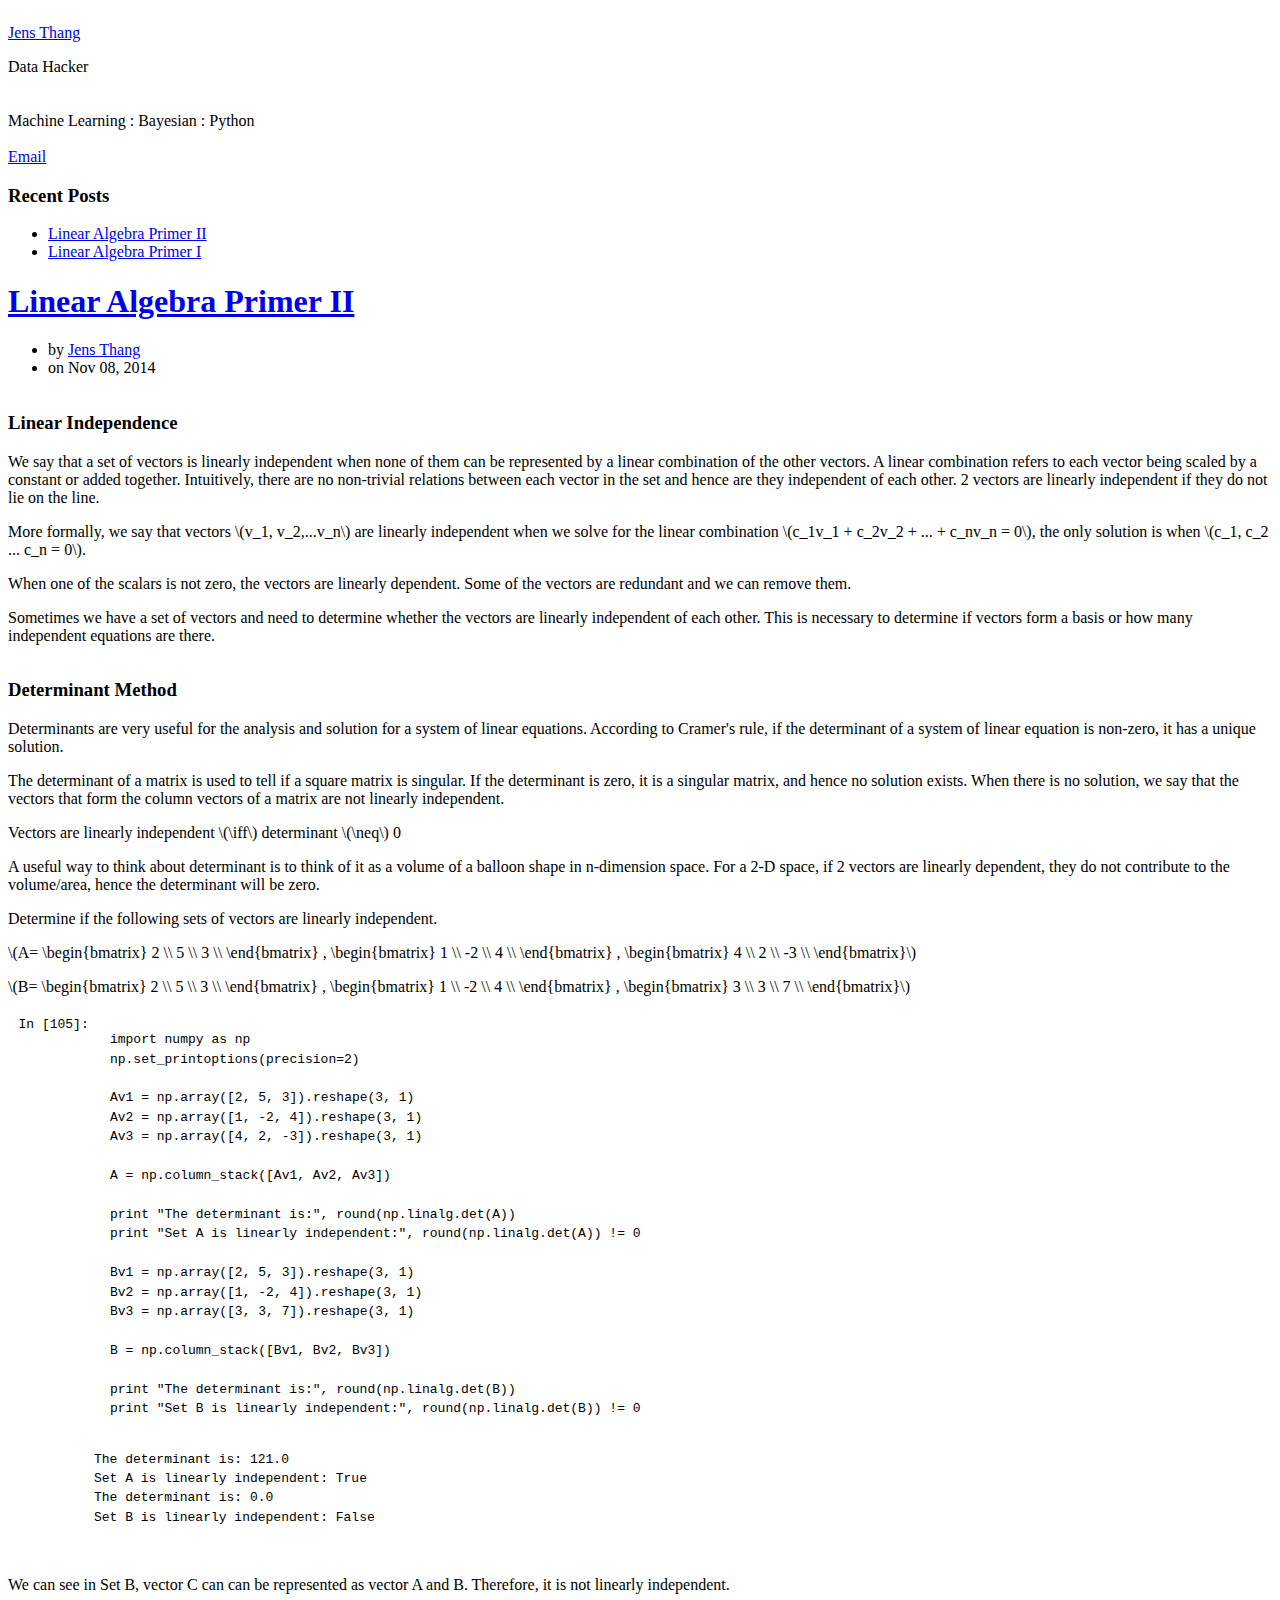
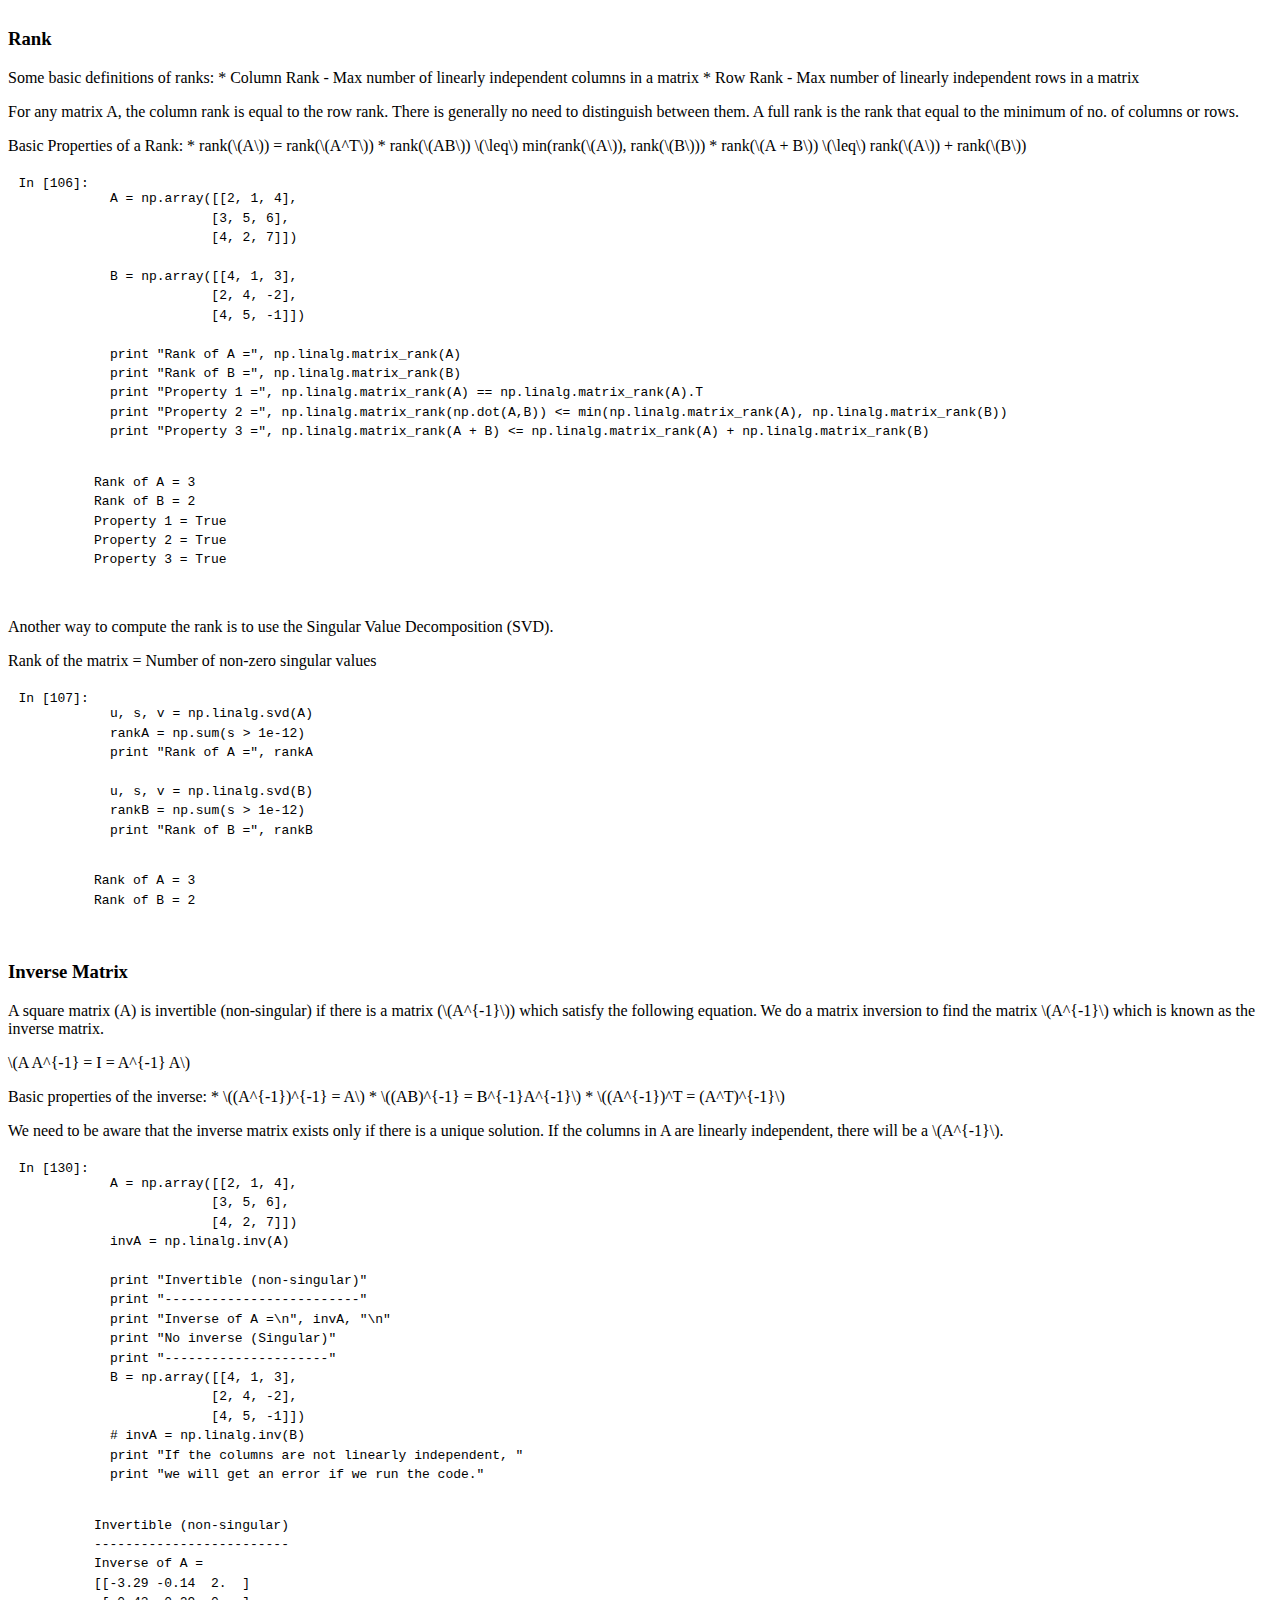
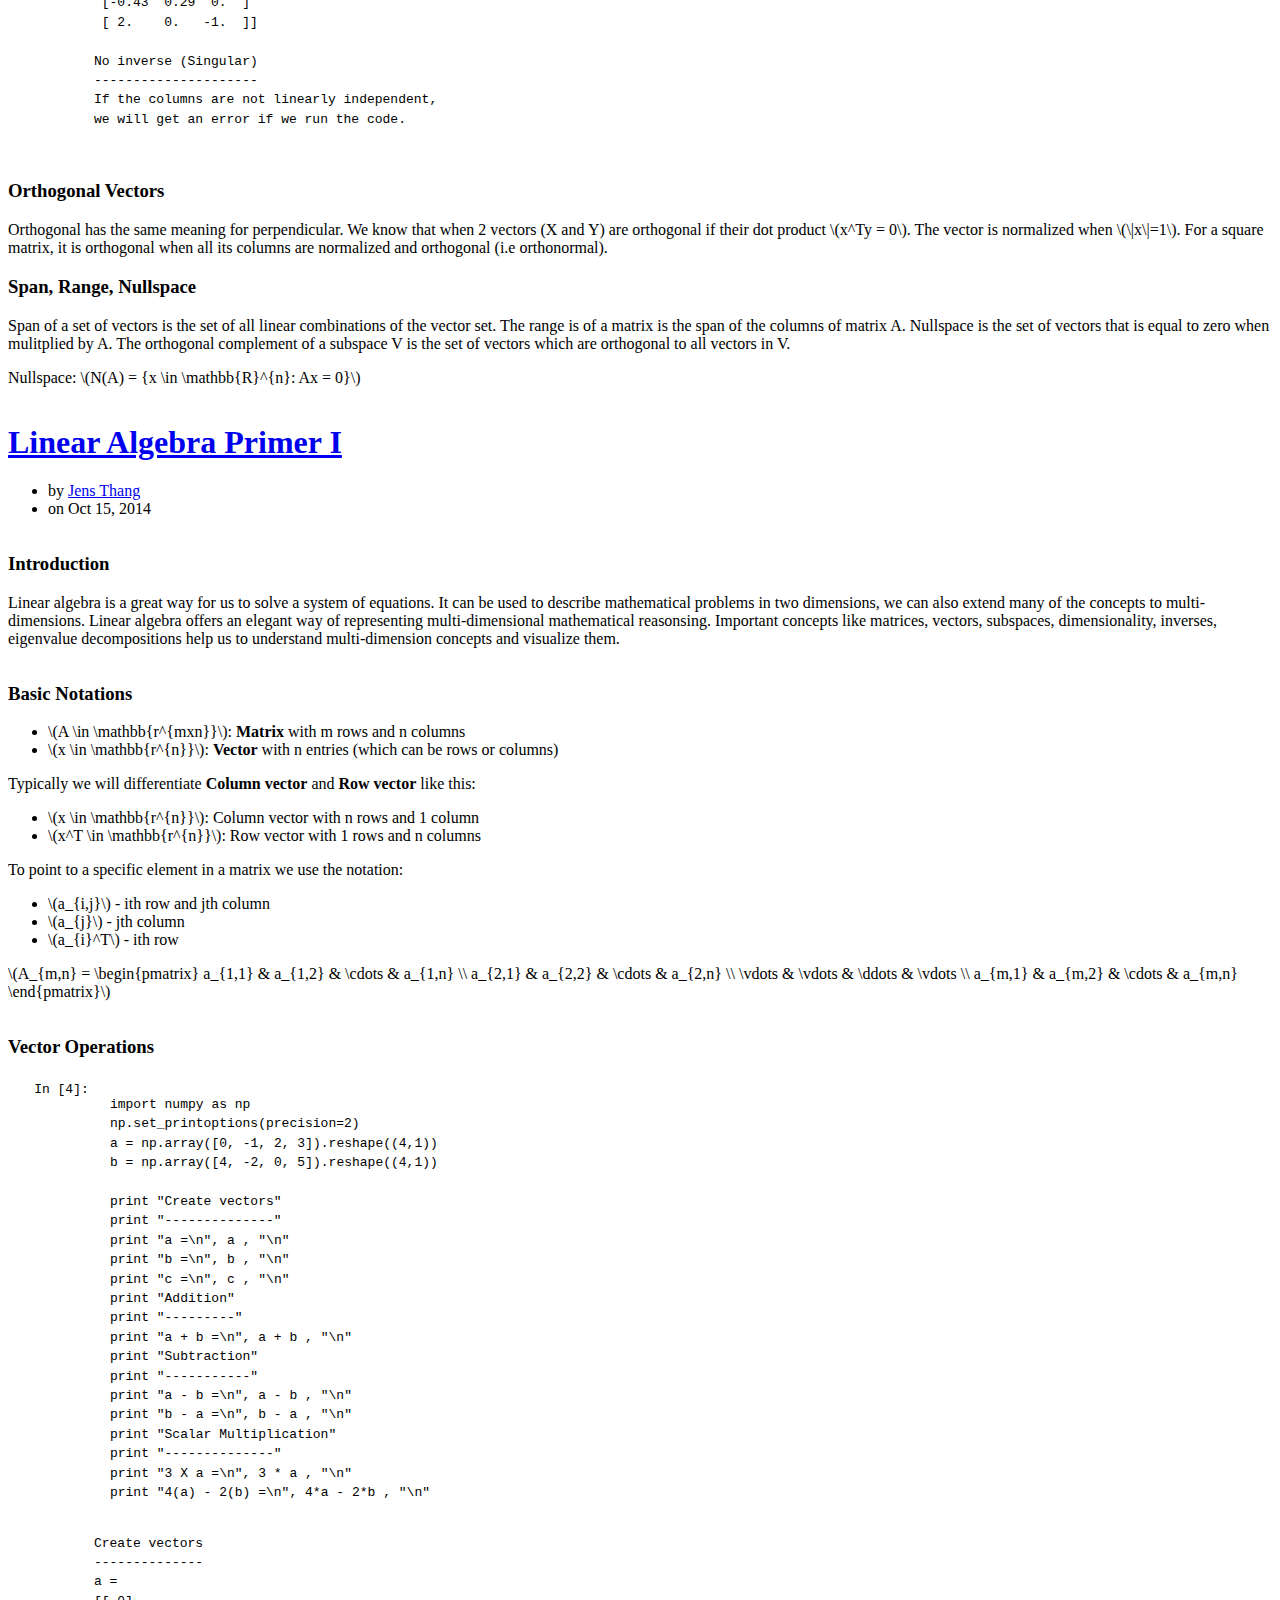
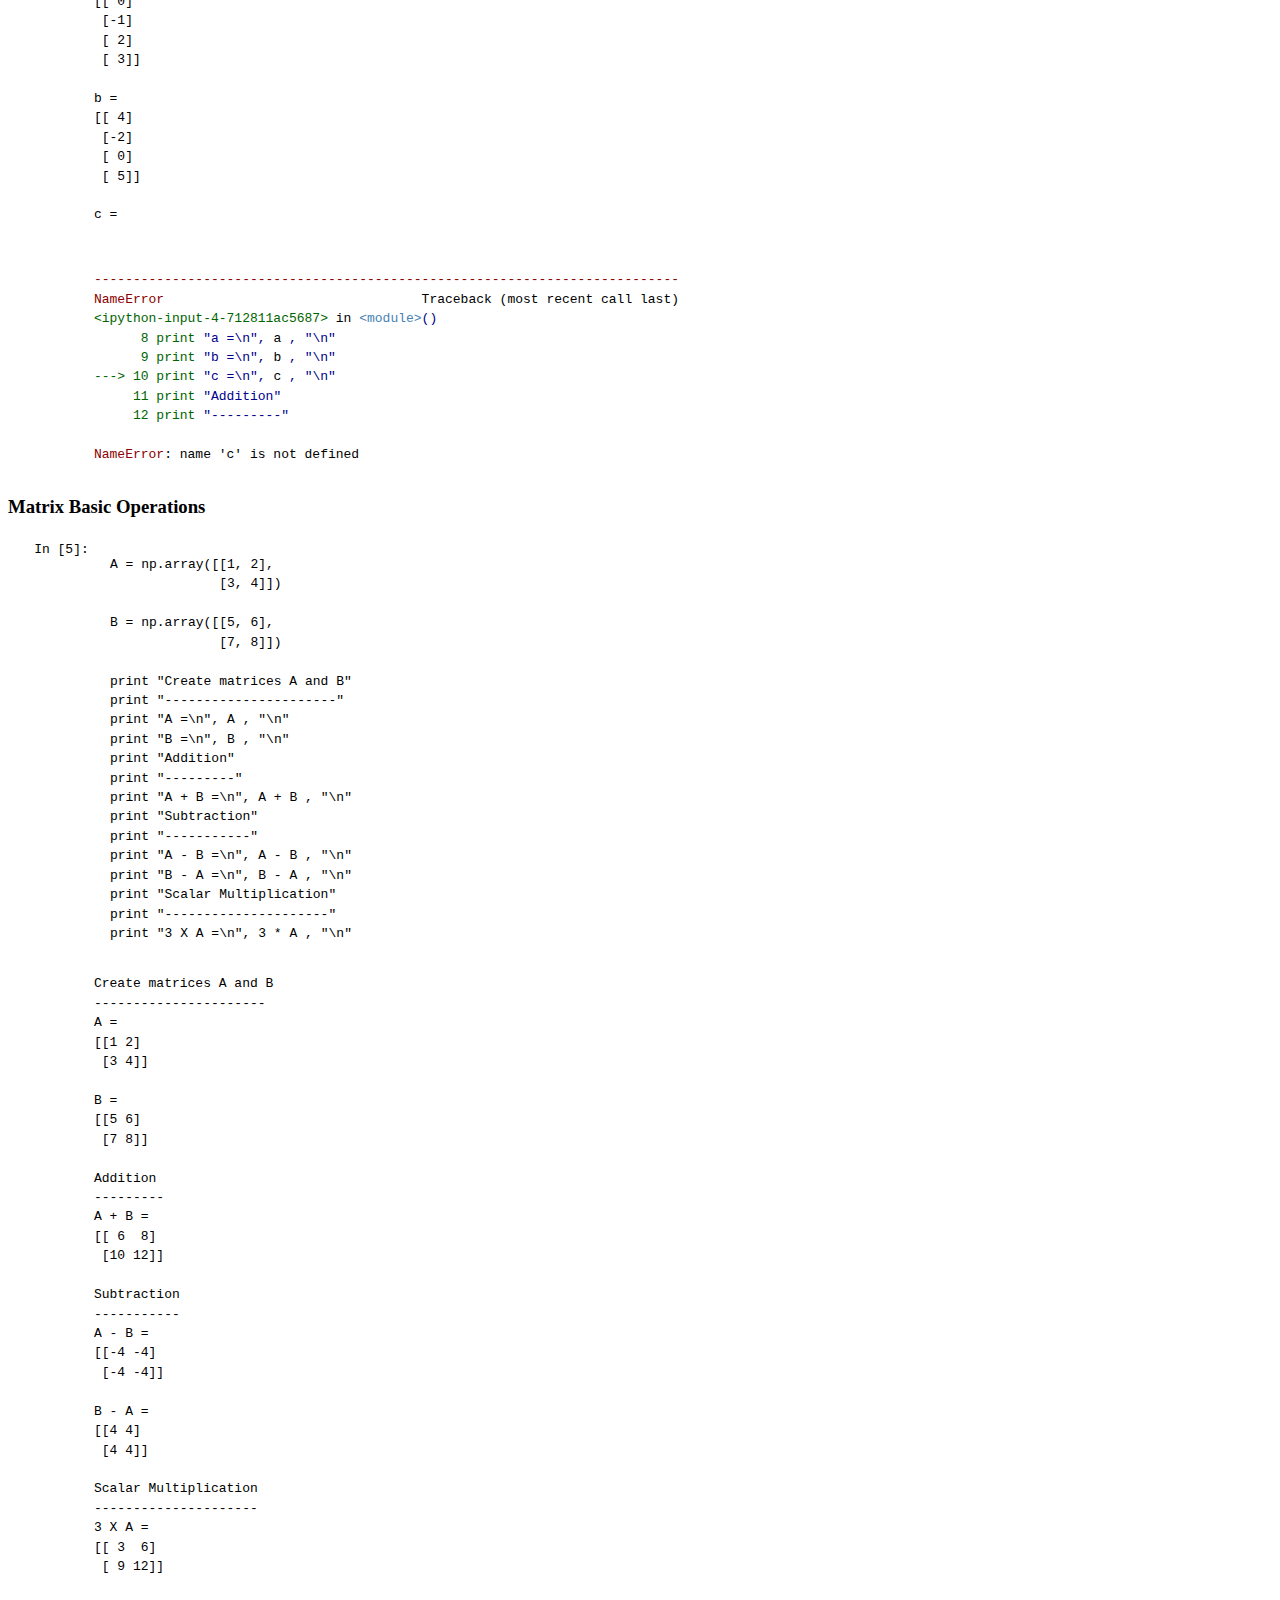
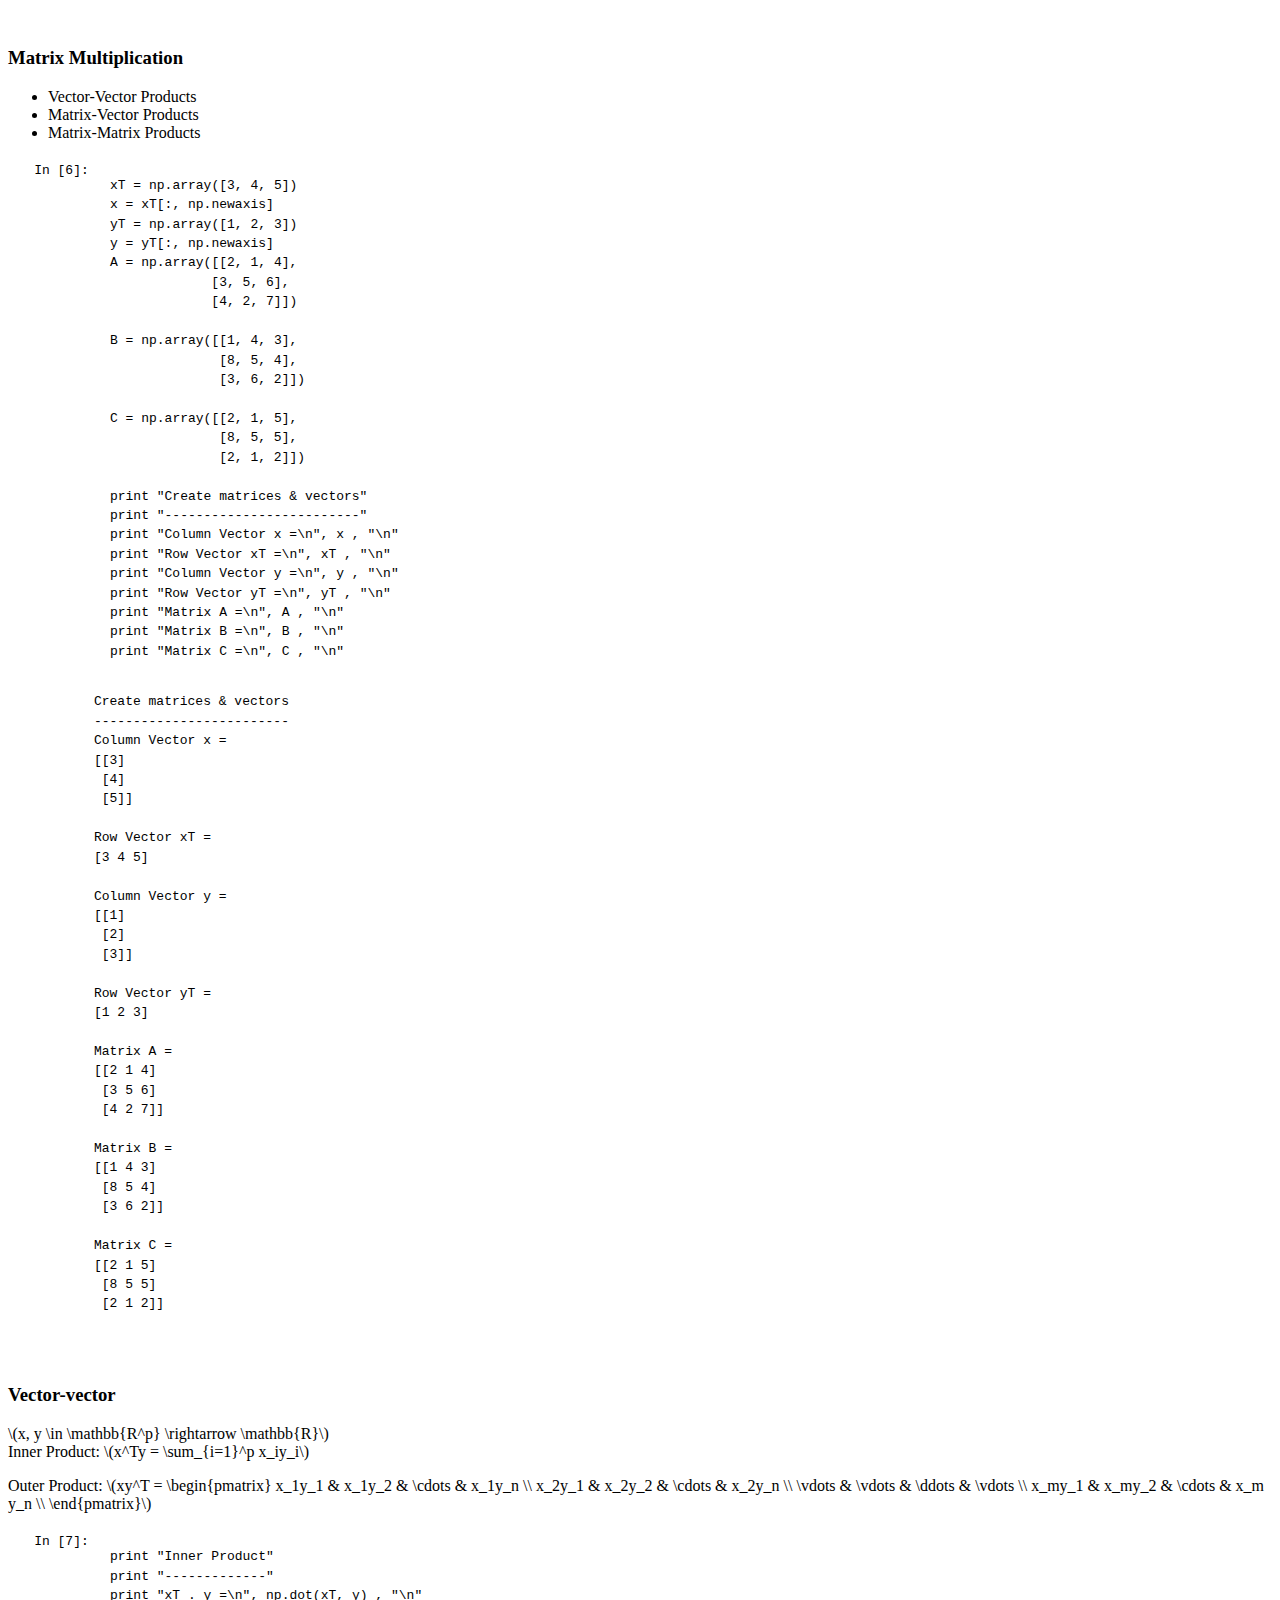
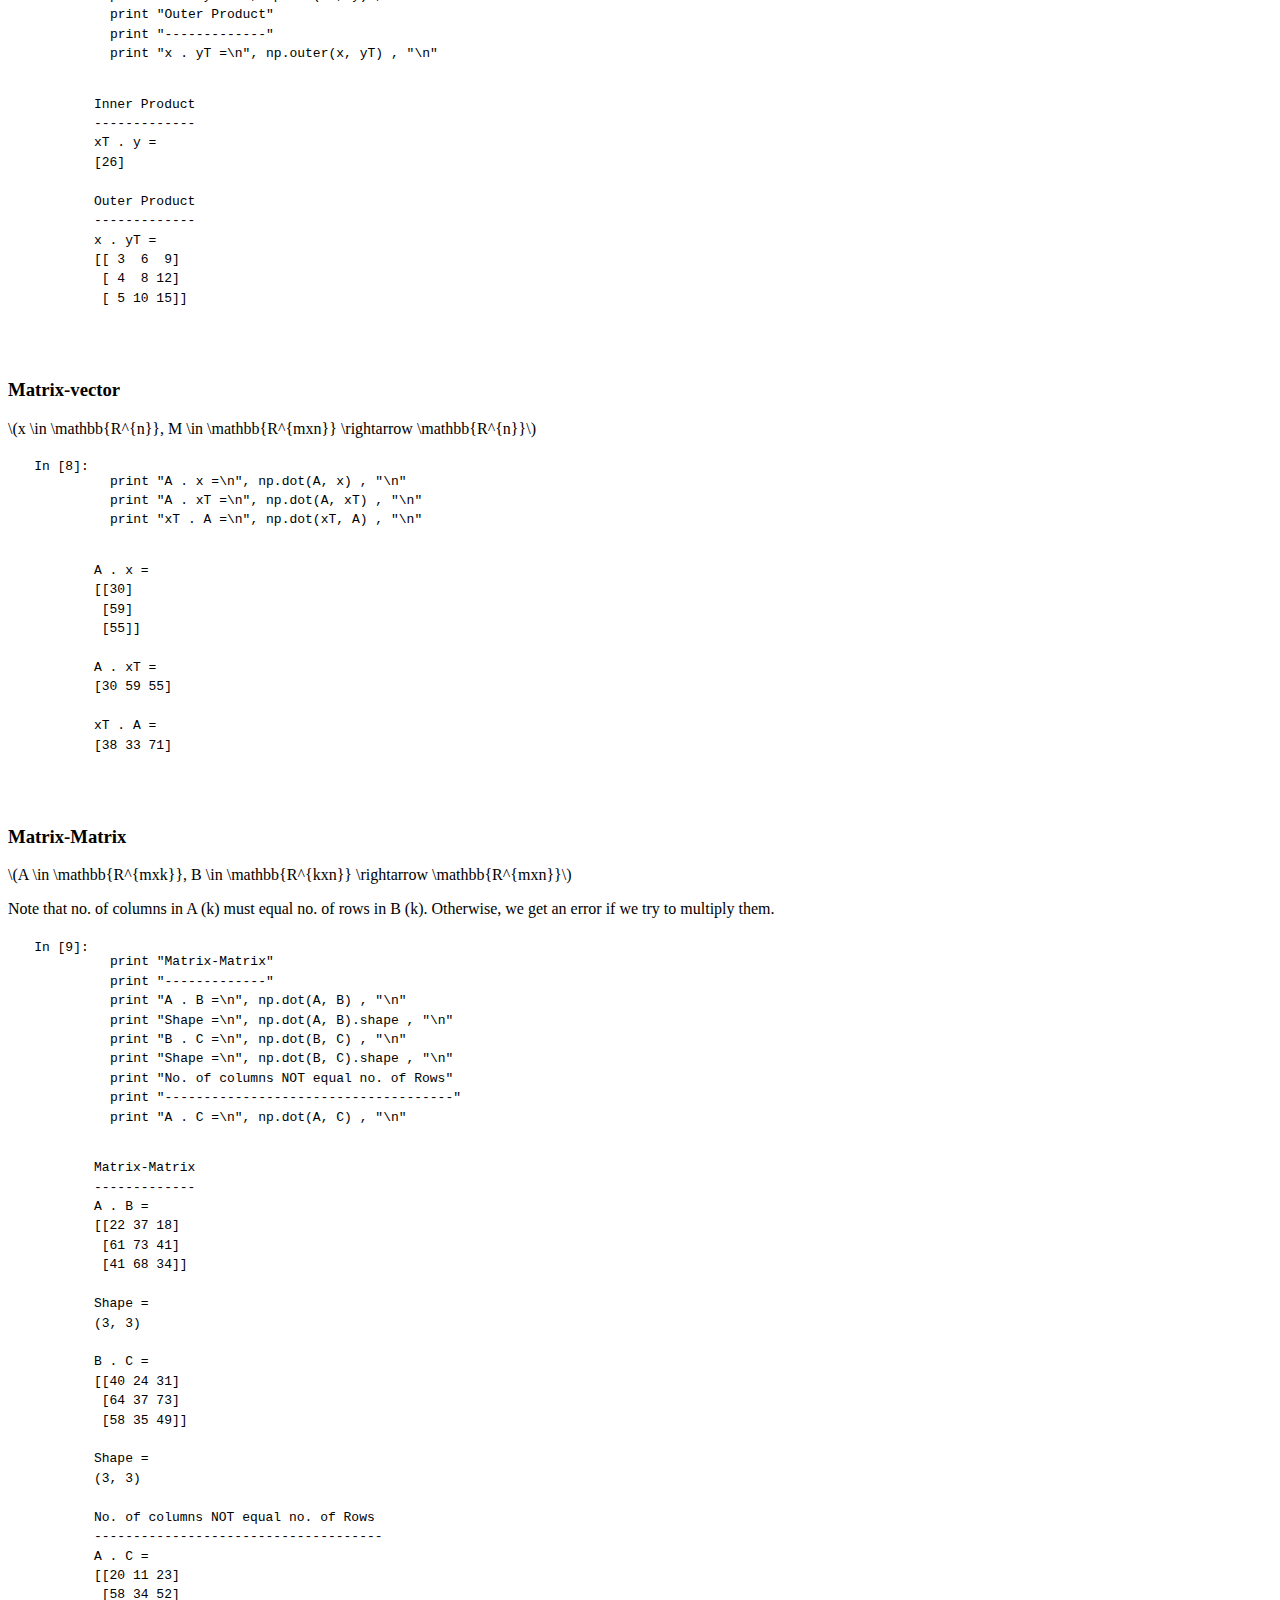
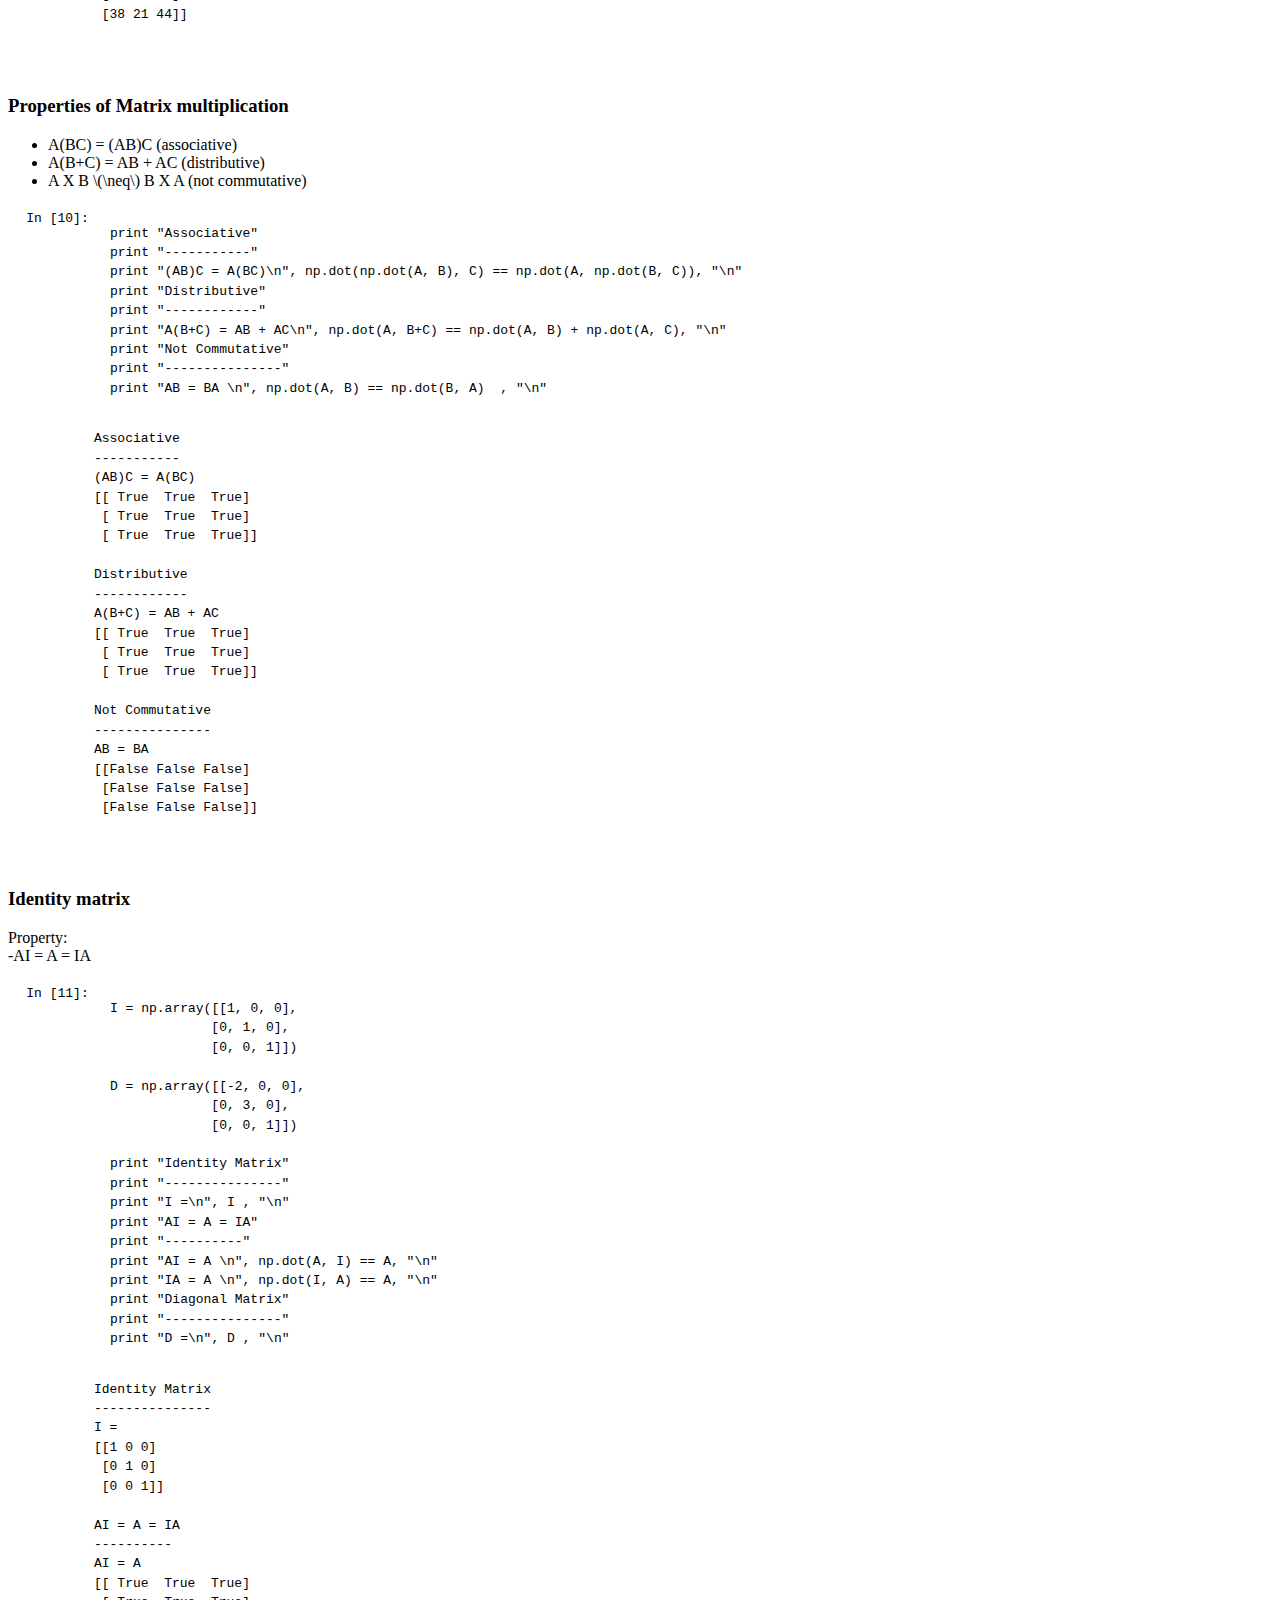
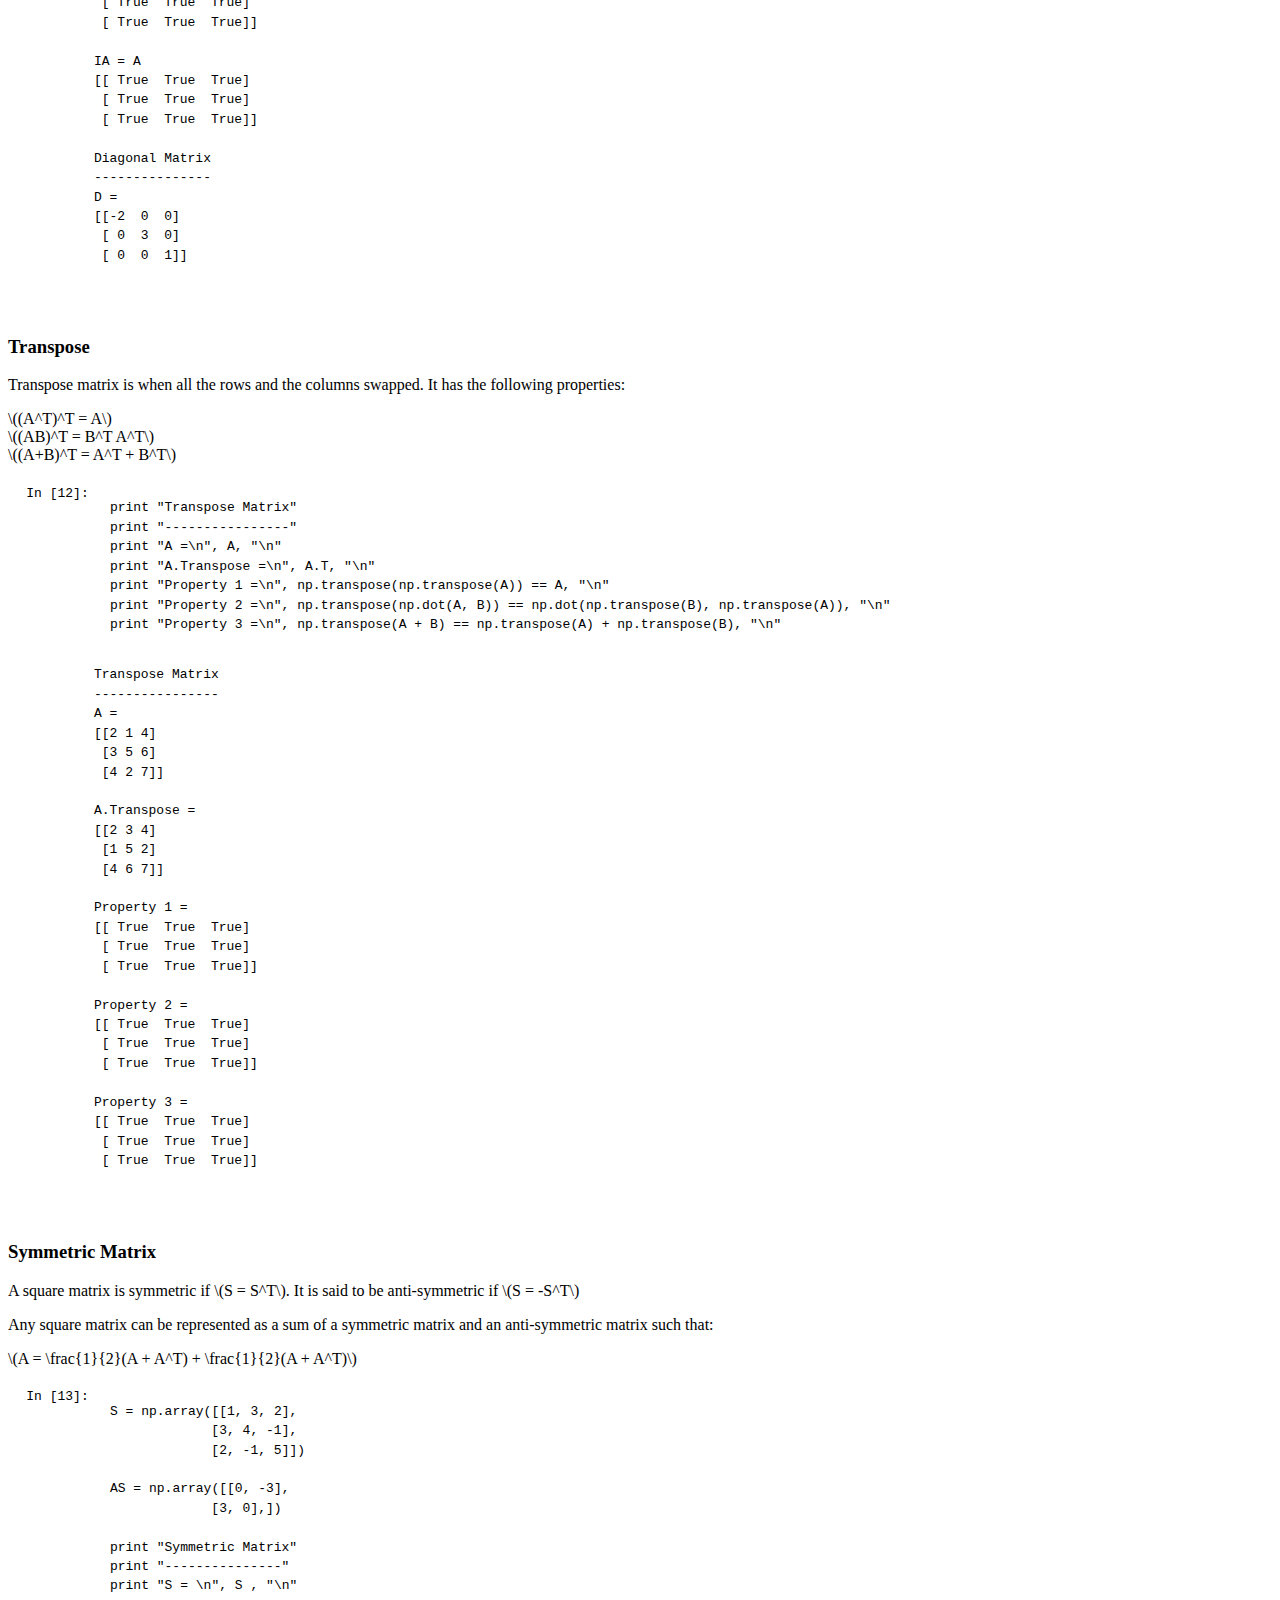
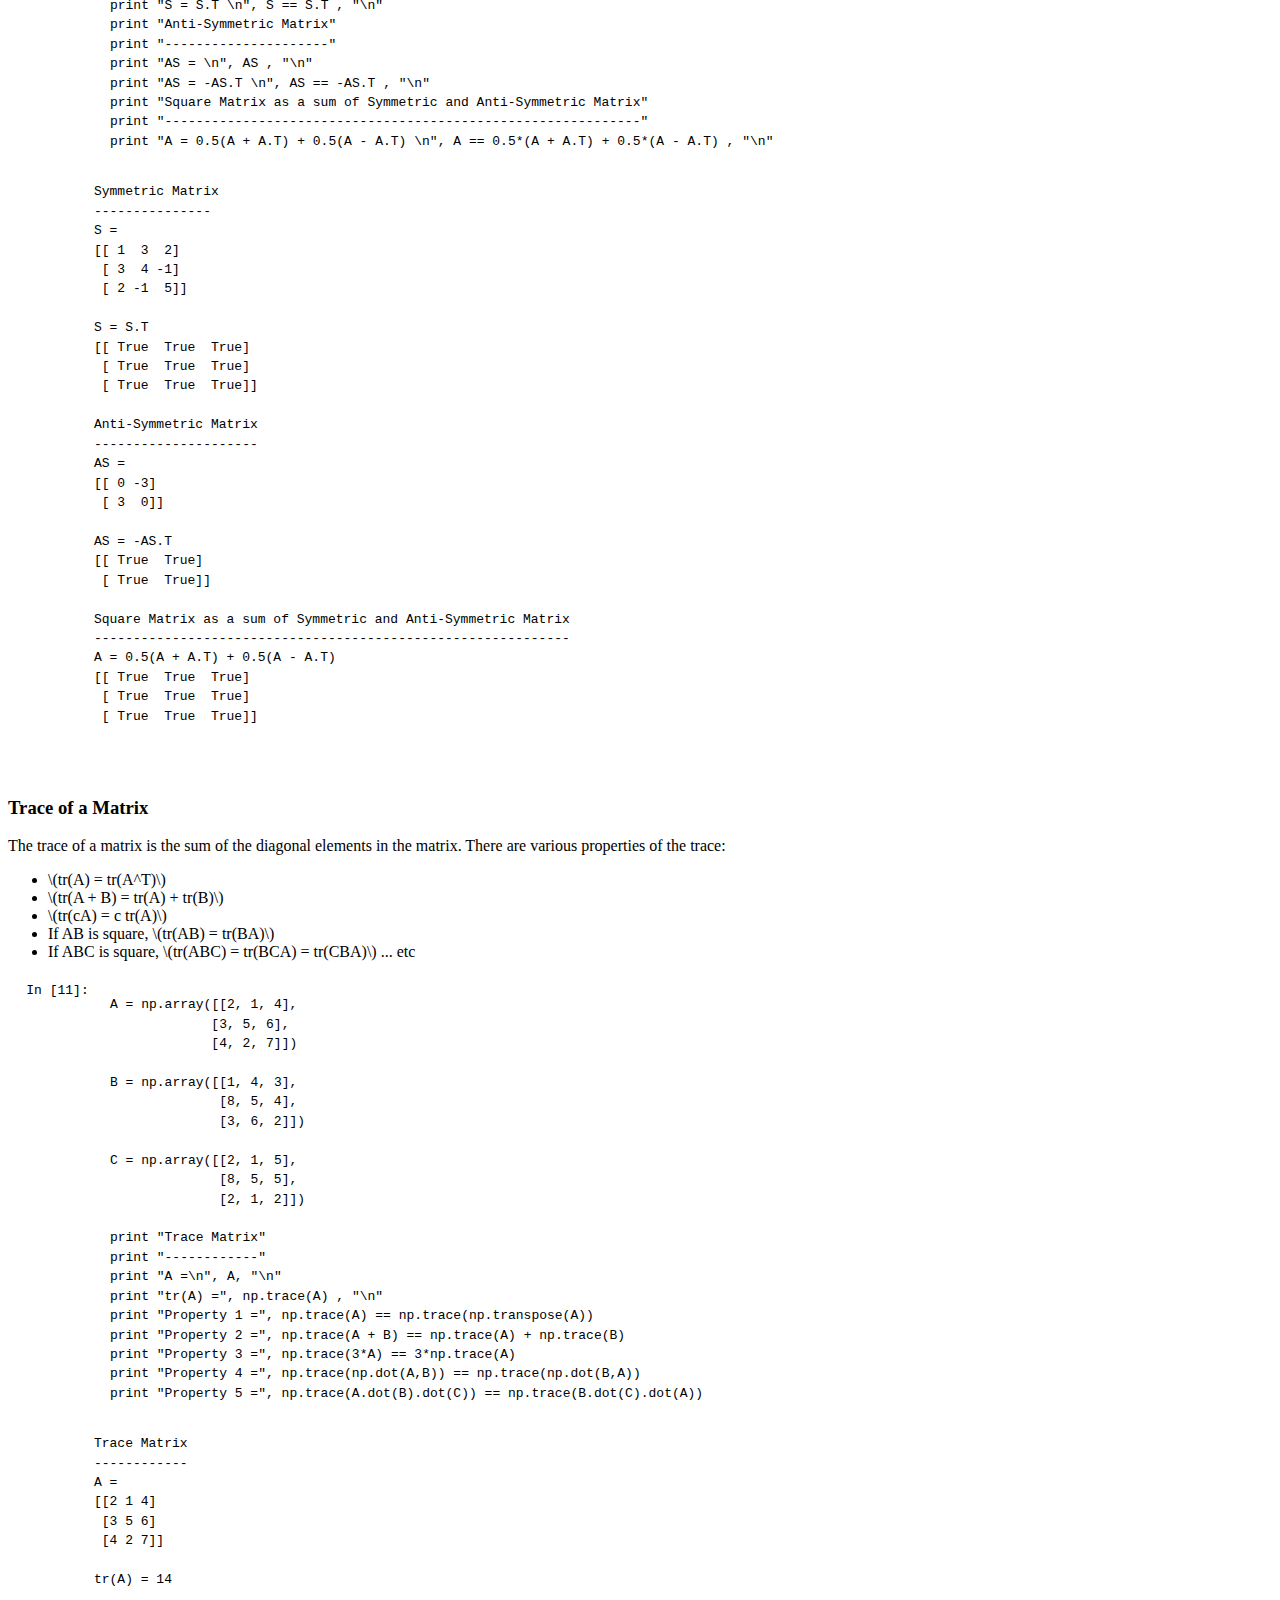
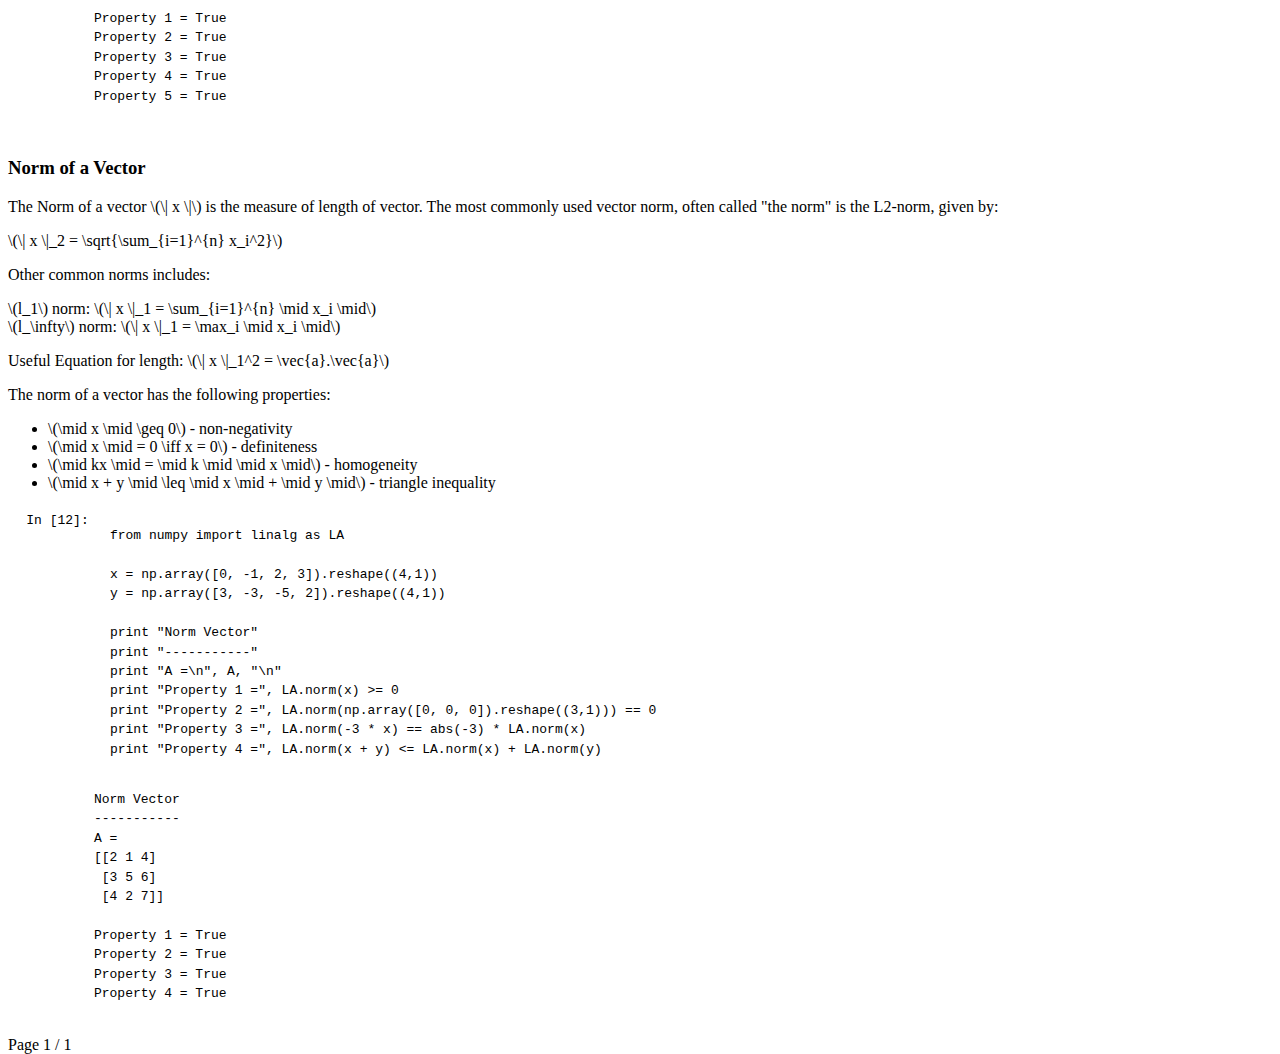
==== commit 96b94ba4: "Uploaded Linear Algebra 2" ====
--- a/output/index.html
+++ b/output/index.html
@@ -52,11 +52,11 @@
       <a href="/">Jens Thang</a>
     </p>
     <p id="user_desc">
-      Maths
+      Data Hacker
       <br>
-      Stats
       <br>
-      Machine Learning
+      <br>
+      Machine Learning : Bayesian : Python
       <br>
       <br>
       <a href="mailto:jensthang[at]gmail.com">Email</a><br />
@@ -65,7 +65,10 @@
       <h3>Recent Posts</h3>
       <ul id="recent_posts">
         <li>
-            <a href="/blog/2014/11/11/linear-algebra-basic-concepts/">Linear Algebra Basic Concepts</a>
+            <a href="/blog/2014/11/08/linear-algebra-primer-ii/">Linear Algebra Primer II</a>
+        </li>
+        <li>
+            <a href="/blog/2014/10/15/linear-algebra-primer-i/">Linear Algebra Primer I</a>
         </li>
       </ul>
     </div>
@@ -77,14 +80,14 @@
             <aside id="featured">
                 <div class="body">
                     <article>
-                        <h1 class="entry-title"><a href="/blog/2014/11/11/linear-algebra-basic-concepts/">Linear Algebra Basic Concepts</a></h1>
+                        <h1 class="entry-title"><a href="/blog/2014/11/08/linear-algebra-primer-ii/">Linear Algebra Primer II</a></h1>
 <div class="post-info">
 	<ul>
         <li class="vcard author">
                  by&nbsp;<a class="url fn" href="/author/jens-thang.html">Jens Thang</a>
         </li>
-        <li class="published" title="2014-11-11T21:00:00+08:00">
-          on&nbsp;Nov 11, 2014
+        <li class="published" title="2014-11-08T18:00:00+08:00">
+          on&nbsp;Nov 08, 2014
         </li>
 
 	</ul>
@@ -1564,6 +1567,1755 @@
 </div>
 <div class="inner_cell">
 <div class="text_cell_render border-box-sizing rendered_html">
+<h3 id="linear-independence">Linear Independence</h3>
+<p>We say that a set of vectors is linearly independent when none of them can be represented by a linear combination of the other vectors. A linear combination refers to each vector being scaled by a constant or added together. Intuitively, there are no non-trivial relations between each vector in the set and hence are they independent of each other. 2 vectors are linearly independent if they do not lie on the line.</p>
+<p>More formally, we say that vectors <span class="math">\(v_1, v_2,...v_n\)</span> are linearly independent when we solve for the linear combination <span class="math">\(c_1v_1 + c_2v_2 + ... + c_nv_n = 0\)</span>, the only solution is when <span class="math">\(c_1, c_2 ... c_n = 0\)</span>.</p>
+<p>When one of the scalars is not zero, the vectors are linearly dependent. Some of the vectors are redundant and we can remove them.</p>
+<p>Sometimes we have a set of vectors and need to determine whether the vectors are linearly independent of each other. This is necessary to determine if vectors form a basis or how many independent equations are there.</p>
+</div>
+</div>
+</div>
+<div class="cell border-box-sizing text_cell rendered">
+<div class="prompt input_prompt">
+</div>
+<div class="inner_cell">
+<div class="text_cell_render border-box-sizing rendered_html">
+<h3 id="determinant-method">Determinant Method</h3>
+<p>Determinants are very useful for the analysis and solution for a system of linear equations. According to Cramer's rule, if the determinant of a system of linear equation is non-zero, it has a unique solution.</p>
+<p>The determinant of a matrix is used to tell if a square matrix is singular. If the determinant is zero, it is a singular matrix, and hence no solution exists. When there is no solution, we say that the vectors that form the column vectors of a matrix are not linearly independent.</p>
+<p>Vectors are linearly independent <span class="math">\(\iff\)</span> determinant <span class="math">\(\neq\)</span> 0</p>
+<p>A useful way to think about determinant is to think of it as a volume of a balloon shape in n-dimension space. For a 2-D space, if 2 vectors are linearly dependent, they do not contribute to the volume/area, hence the determinant will be zero.</p>
+<p>Determine if the following sets of vectors are linearly independent.</p>
+<p><span class="math">\(A= \begin{bmatrix} 2 \\ 5 \\ 3 \\ \end{bmatrix} , \begin{bmatrix} 1 \\ -2 \\ 4 \\ \end{bmatrix} , \begin{bmatrix} 4 \\ 2 \\ -3 \\ \end{bmatrix}\)</span></p>
+<p><span class="math">\(B= \begin{bmatrix} 2 \\ 5 \\ 3 \\ \end{bmatrix} , \begin{bmatrix} 1 \\ -2 \\ 4 \\ \end{bmatrix} , \begin{bmatrix} 3 \\ 3 \\ 7 \\ \end{bmatrix}\)</span></p>
+</div>
+</div>
+</div>
+<div class="cell border-box-sizing code_cell rendered">
+<div class="input">
+<div class="prompt input_prompt">
+In [105]:
+</div>
+<div class="inner_cell">
+<div class="input_area">
+<div class="highlight-ipynb"><pre class="ipynb"><span class="kn">import</span> <span class="nn">numpy</span> <span class="kn">as</span> <span class="nn">np</span>
+<span class="n">np</span><span class="o">.</span><span class="n">set_printoptions</span><span class="p">(</span><span class="n">precision</span><span class="o">=</span><span class="mi">2</span><span class="p">)</span>
+
+<span class="n">Av1</span> <span class="o">=</span> <span class="n">np</span><span class="o">.</span><span class="n">array</span><span class="p">([</span><span class="mi">2</span><span class="p">,</span> <span class="mi">5</span><span class="p">,</span> <span class="mi">3</span><span class="p">])</span><span class="o">.</span><span class="n">reshape</span><span class="p">(</span><span class="mi">3</span><span class="p">,</span> <span class="mi">1</span><span class="p">)</span>
+<span class="n">Av2</span> <span class="o">=</span> <span class="n">np</span><span class="o">.</span><span class="n">array</span><span class="p">([</span><span class="mi">1</span><span class="p">,</span> <span class="o">-</span><span class="mi">2</span><span class="p">,</span> <span class="mi">4</span><span class="p">])</span><span class="o">.</span><span class="n">reshape</span><span class="p">(</span><span class="mi">3</span><span class="p">,</span> <span class="mi">1</span><span class="p">)</span>
+<span class="n">Av3</span> <span class="o">=</span> <span class="n">np</span><span class="o">.</span><span class="n">array</span><span class="p">([</span><span class="mi">4</span><span class="p">,</span> <span class="mi">2</span><span class="p">,</span> <span class="o">-</span><span class="mi">3</span><span class="p">])</span><span class="o">.</span><span class="n">reshape</span><span class="p">(</span><span class="mi">3</span><span class="p">,</span> <span class="mi">1</span><span class="p">)</span>
+
+<span class="n">A</span> <span class="o">=</span> <span class="n">np</span><span class="o">.</span><span class="n">column_stack</span><span class="p">([</span><span class="n">Av1</span><span class="p">,</span> <span class="n">Av2</span><span class="p">,</span> <span class="n">Av3</span><span class="p">])</span>
+
+<span class="k">print</span> <span class="s">"The determinant is:"</span><span class="p">,</span> <span class="nb">round</span><span class="p">(</span><span class="n">np</span><span class="o">.</span><span class="n">linalg</span><span class="o">.</span><span class="n">det</span><span class="p">(</span><span class="n">A</span><span class="p">))</span>
+<span class="k">print</span> <span class="s">"Set A is linearly independent:"</span><span class="p">,</span> <span class="nb">round</span><span class="p">(</span><span class="n">np</span><span class="o">.</span><span class="n">linalg</span><span class="o">.</span><span class="n">det</span><span class="p">(</span><span class="n">A</span><span class="p">))</span> <span class="o">!=</span> <span class="mi">0</span>
+
+<span class="n">Bv1</span> <span class="o">=</span> <span class="n">np</span><span class="o">.</span><span class="n">array</span><span class="p">([</span><span class="mi">2</span><span class="p">,</span> <span class="mi">5</span><span class="p">,</span> <span class="mi">3</span><span class="p">])</span><span class="o">.</span><span class="n">reshape</span><span class="p">(</span><span class="mi">3</span><span class="p">,</span> <span class="mi">1</span><span class="p">)</span>
+<span class="n">Bv2</span> <span class="o">=</span> <span class="n">np</span><span class="o">.</span><span class="n">array</span><span class="p">([</span><span class="mi">1</span><span class="p">,</span> <span class="o">-</span><span class="mi">2</span><span class="p">,</span> <span class="mi">4</span><span class="p">])</span><span class="o">.</span><span class="n">reshape</span><span class="p">(</span><span class="mi">3</span><span class="p">,</span> <span class="mi">1</span><span class="p">)</span>
+<span class="n">Bv3</span> <span class="o">=</span> <span class="n">np</span><span class="o">.</span><span class="n">array</span><span class="p">([</span><span class="mi">3</span><span class="p">,</span> <span class="mi">3</span><span class="p">,</span> <span class="mi">7</span><span class="p">])</span><span class="o">.</span><span class="n">reshape</span><span class="p">(</span><span class="mi">3</span><span class="p">,</span> <span class="mi">1</span><span class="p">)</span>
+
+<span class="n">B</span> <span class="o">=</span> <span class="n">np</span><span class="o">.</span><span class="n">column_stack</span><span class="p">([</span><span class="n">Bv1</span><span class="p">,</span> <span class="n">Bv2</span><span class="p">,</span> <span class="n">Bv3</span><span class="p">])</span>
+
+<span class="k">print</span> <span class="s">"The determinant is:"</span><span class="p">,</span> <span class="nb">round</span><span class="p">(</span><span class="n">np</span><span class="o">.</span><span class="n">linalg</span><span class="o">.</span><span class="n">det</span><span class="p">(</span><span class="n">B</span><span class="p">))</span>
+<span class="k">print</span> <span class="s">"Set B is linearly independent:"</span><span class="p">,</span> <span class="nb">round</span><span class="p">(</span><span class="n">np</span><span class="o">.</span><span class="n">linalg</span><span class="o">.</span><span class="n">det</span><span class="p">(</span><span class="n">B</span><span class="p">))</span> <span class="o">!=</span> <span class="mi">0</span>
+</pre></div>
+</div>
+</div>
+</div>
+<div class="output_wrapper">
+<div class="output">
+<div class="output_area"><div class="prompt"></div>
+<div class="output_subarea output_stream output_stdout output_text">
+<pre>
+The determinant is: 121.0
+Set A is linearly independent: True
+The determinant is: 0.0
+Set B is linearly independent: False
+
+</pre>
+</div>
+</div>
+</div>
+</div>
+</div>
+<div class="cell border-box-sizing text_cell rendered">
+<div class="prompt input_prompt">
+</div>
+<div class="inner_cell">
+<div class="text_cell_render border-box-sizing rendered_html">
+<p>We can see in Set B, vector C can can be represented as vector A and B. Therefore, it is not linearly independent.</p>
+</div>
+</div>
+</div>
+<div class="cell border-box-sizing text_cell rendered">
+<div class="prompt input_prompt">
+</div>
+<div class="inner_cell">
+<div class="text_cell_render border-box-sizing rendered_html">
+<h3 id="rank">Rank</h3>
+<p>Some basic definitions of ranks: * Column Rank - Max number of linearly independent columns in a matrix * Row Rank - Max number of linearly independent rows in a matrix</p>
+<p>For any matrix A, the column rank is equal to the row rank. There is generally no need to distinguish between them. A full rank is the rank that equal to the minimum of no. of columns or rows.</p>
+<p>Basic Properties of a Rank: * rank(<span class="math">\(A\)</span>) = rank(<span class="math">\(A^T\)</span>) * rank(<span class="math">\(AB\)</span>) <span class="math">\(\leq\)</span> min(rank(<span class="math">\(A\)</span>), rank(<span class="math">\(B\)</span>)) * rank(<span class="math">\(A + B\)</span>) <span class="math">\(\leq\)</span> rank(<span class="math">\(A\)</span>) + rank(<span class="math">\(B\)</span>)</p>
+</div>
+</div>
+</div>
+<div class="cell border-box-sizing code_cell rendered">
+<div class="input">
+<div class="prompt input_prompt">
+In [106]:
+</div>
+<div class="inner_cell">
+<div class="input_area">
+<div class="highlight-ipynb"><pre class="ipynb"><span class="n">A</span> <span class="o">=</span> <span class="n">np</span><span class="o">.</span><span class="n">array</span><span class="p">([[</span><span class="mi">2</span><span class="p">,</span> <span class="mi">1</span><span class="p">,</span> <span class="mi">4</span><span class="p">],</span>
+             <span class="p">[</span><span class="mi">3</span><span class="p">,</span> <span class="mi">5</span><span class="p">,</span> <span class="mi">6</span><span class="p">],</span>
+             <span class="p">[</span><span class="mi">4</span><span class="p">,</span> <span class="mi">2</span><span class="p">,</span> <span class="mi">7</span><span class="p">]])</span>
+
+<span class="n">B</span> <span class="o">=</span> <span class="n">np</span><span class="o">.</span><span class="n">array</span><span class="p">([[</span><span class="mi">4</span><span class="p">,</span> <span class="mi">1</span><span class="p">,</span> <span class="mi">3</span><span class="p">],</span>
+             <span class="p">[</span><span class="mi">2</span><span class="p">,</span> <span class="mi">4</span><span class="p">,</span> <span class="o">-</span><span class="mi">2</span><span class="p">],</span>
+             <span class="p">[</span><span class="mi">4</span><span class="p">,</span> <span class="mi">5</span><span class="p">,</span> <span class="o">-</span><span class="mi">1</span><span class="p">]])</span>
+
+<span class="k">print</span> <span class="s">"Rank of A ="</span><span class="p">,</span> <span class="n">np</span><span class="o">.</span><span class="n">linalg</span><span class="o">.</span><span class="n">matrix_rank</span><span class="p">(</span><span class="n">A</span><span class="p">)</span>
+<span class="k">print</span> <span class="s">"Rank of B ="</span><span class="p">,</span> <span class="n">np</span><span class="o">.</span><span class="n">linalg</span><span class="o">.</span><span class="n">matrix_rank</span><span class="p">(</span><span class="n">B</span><span class="p">)</span>
+<span class="k">print</span> <span class="s">"Property 1 ="</span><span class="p">,</span> <span class="n">np</span><span class="o">.</span><span class="n">linalg</span><span class="o">.</span><span class="n">matrix_rank</span><span class="p">(</span><span class="n">A</span><span class="p">)</span> <span class="o">==</span> <span class="n">np</span><span class="o">.</span><span class="n">linalg</span><span class="o">.</span><span class="n">matrix_rank</span><span class="p">(</span><span class="n">A</span><span class="p">)</span><span class="o">.</span><span class="n">T</span>
+<span class="k">print</span> <span class="s">"Property 2 ="</span><span class="p">,</span> <span class="n">np</span><span class="o">.</span><span class="n">linalg</span><span class="o">.</span><span class="n">matrix_rank</span><span class="p">(</span><span class="n">np</span><span class="o">.</span><span class="n">dot</span><span class="p">(</span><span class="n">A</span><span class="p">,</span><span class="n">B</span><span class="p">))</span> <span class="o">&lt;=</span> <span class="nb">min</span><span class="p">(</span><span class="n">np</span><span class="o">.</span><span class="n">linalg</span><span class="o">.</span><span class="n">matrix_rank</span><span class="p">(</span><span class="n">A</span><span class="p">),</span> <span class="n">np</span><span class="o">.</span><span class="n">linalg</span><span class="o">.</span><span class="n">matrix_rank</span><span class="p">(</span><span class="n">B</span><span class="p">))</span>
+<span class="k">print</span> <span class="s">"Property 3 ="</span><span class="p">,</span> <span class="n">np</span><span class="o">.</span><span class="n">linalg</span><span class="o">.</span><span class="n">matrix_rank</span><span class="p">(</span><span class="n">A</span> <span class="o">+</span> <span class="n">B</span><span class="p">)</span> <span class="o">&lt;=</span> <span class="n">np</span><span class="o">.</span><span class="n">linalg</span><span class="o">.</span><span class="n">matrix_rank</span><span class="p">(</span><span class="n">A</span><span class="p">)</span> <span class="o">+</span> <span class="n">np</span><span class="o">.</span><span class="n">linalg</span><span class="o">.</span><span class="n">matrix_rank</span><span class="p">(</span><span class="n">B</span><span class="p">)</span>
+</pre></div>
+</div>
+</div>
+</div>
+<div class="output_wrapper">
+<div class="output">
+<div class="output_area"><div class="prompt"></div>
+<div class="output_subarea output_stream output_stdout output_text">
+<pre>
+Rank of A = 3
+Rank of B = 2
+Property 1 = True
+Property 2 = True
+Property 3 = True
+
+</pre>
+</div>
+</div>
+</div>
+</div>
+</div>
+<div class="cell border-box-sizing text_cell rendered">
+<div class="prompt input_prompt">
+</div>
+<div class="inner_cell">
+<div class="text_cell_render border-box-sizing rendered_html">
+<p>Another way to compute the rank is to use the Singular Value Decomposition (SVD).</p>
+<p>Rank of the matrix = Number of non-zero singular values</p>
+</div>
+</div>
+</div>
+<div class="cell border-box-sizing code_cell rendered">
+<div class="input">
+<div class="prompt input_prompt">
+In [107]:
+</div>
+<div class="inner_cell">
+<div class="input_area">
+<div class="highlight-ipynb"><pre class="ipynb"><span class="n">u</span><span class="p">,</span> <span class="n">s</span><span class="p">,</span> <span class="n">v</span> <span class="o">=</span> <span class="n">np</span><span class="o">.</span><span class="n">linalg</span><span class="o">.</span><span class="n">svd</span><span class="p">(</span><span class="n">A</span><span class="p">)</span>
+<span class="n">rankA</span> <span class="o">=</span> <span class="n">np</span><span class="o">.</span><span class="n">sum</span><span class="p">(</span><span class="n">s</span> <span class="o">&gt;</span> <span class="mf">1e-12</span><span class="p">)</span>
+<span class="k">print</span> <span class="s">"Rank of A ="</span><span class="p">,</span> <span class="n">rankA</span>
+
+<span class="n">u</span><span class="p">,</span> <span class="n">s</span><span class="p">,</span> <span class="n">v</span> <span class="o">=</span> <span class="n">np</span><span class="o">.</span><span class="n">linalg</span><span class="o">.</span><span class="n">svd</span><span class="p">(</span><span class="n">B</span><span class="p">)</span>
+<span class="n">rankB</span> <span class="o">=</span> <span class="n">np</span><span class="o">.</span><span class="n">sum</span><span class="p">(</span><span class="n">s</span> <span class="o">&gt;</span> <span class="mf">1e-12</span><span class="p">)</span>
+<span class="k">print</span> <span class="s">"Rank of B ="</span><span class="p">,</span> <span class="n">rankB</span>
+</pre></div>
+</div>
+</div>
+</div>
+<div class="output_wrapper">
+<div class="output">
+<div class="output_area"><div class="prompt"></div>
+<div class="output_subarea output_stream output_stdout output_text">
+<pre>
+Rank of A = 3
+Rank of B = 2
+
+</pre>
+</div>
+</div>
+</div>
+</div>
+</div>
+<div class="cell border-box-sizing text_cell rendered">
+<div class="prompt input_prompt">
+</div>
+<div class="inner_cell">
+<div class="text_cell_render border-box-sizing rendered_html">
+<h3 id="inverse-matrix">Inverse Matrix</h3>
+<p>A square matrix (A) is invertible (non-singular) if there is a matrix (<span class="math">\(A^{-1}\)</span>) which satisfy the following equation. We do a matrix inversion to find the matrix <span class="math">\(A^{-1}\)</span> which is known as the inverse matrix.</p>
+<p><span class="math">\(A A^{-1} = I = A^{-1} A\)</span></p>
+<p>Basic properties of the inverse: * <span class="math">\((A^{-1})^{-1} = A\)</span> * <span class="math">\((AB)^{-1} = B^{-1}A^{-1}\)</span> * <span class="math">\((A^{-1})^T = (A^T)^{-1}\)</span></p>
+<p>We need to be aware that the inverse matrix exists only if there is a unique solution. If the columns in A are linearly independent, there will be a <span class="math">\(A^{-1}\)</span>.</p>
+</div>
+</div>
+</div>
+<div class="cell border-box-sizing code_cell rendered">
+<div class="input">
+<div class="prompt input_prompt">
+In [130]:
+</div>
+<div class="inner_cell">
+<div class="input_area">
+<div class="highlight-ipynb"><pre class="ipynb"><span class="n">A</span> <span class="o">=</span> <span class="n">np</span><span class="o">.</span><span class="n">array</span><span class="p">([[</span><span class="mi">2</span><span class="p">,</span> <span class="mi">1</span><span class="p">,</span> <span class="mi">4</span><span class="p">],</span>
+             <span class="p">[</span><span class="mi">3</span><span class="p">,</span> <span class="mi">5</span><span class="p">,</span> <span class="mi">6</span><span class="p">],</span>
+             <span class="p">[</span><span class="mi">4</span><span class="p">,</span> <span class="mi">2</span><span class="p">,</span> <span class="mi">7</span><span class="p">]])</span>
+<span class="n">invA</span> <span class="o">=</span> <span class="n">np</span><span class="o">.</span><span class="n">linalg</span><span class="o">.</span><span class="n">inv</span><span class="p">(</span><span class="n">A</span><span class="p">)</span>
+
+<span class="k">print</span> <span class="s">"Invertible (non-singular)"</span>
+<span class="k">print</span> <span class="s">"-------------------------"</span>
+<span class="k">print</span> <span class="s">"Inverse of A =</span><span class="se">\n</span><span class="s">"</span><span class="p">,</span> <span class="n">invA</span><span class="p">,</span> <span class="s">"</span><span class="se">\n</span><span class="s">"</span>
+<span class="k">print</span> <span class="s">"No inverse (Singular)"</span>
+<span class="k">print</span> <span class="s">"---------------------"</span>
+<span class="n">B</span> <span class="o">=</span> <span class="n">np</span><span class="o">.</span><span class="n">array</span><span class="p">([[</span><span class="mi">4</span><span class="p">,</span> <span class="mi">1</span><span class="p">,</span> <span class="mi">3</span><span class="p">],</span>
+             <span class="p">[</span><span class="mi">2</span><span class="p">,</span> <span class="mi">4</span><span class="p">,</span> <span class="o">-</span><span class="mi">2</span><span class="p">],</span>
+             <span class="p">[</span><span class="mi">4</span><span class="p">,</span> <span class="mi">5</span><span class="p">,</span> <span class="o">-</span><span class="mi">1</span><span class="p">]])</span>
+<span class="c"># invA = np.linalg.inv(B)</span>
+<span class="k">print</span> <span class="s">"If the columns are not linearly independent, "</span>
+<span class="k">print</span> <span class="s">"we will get an error if we run the code."</span>
+</pre></div>
+</div>
+</div>
+</div>
+<div class="output_wrapper">
+<div class="output">
+<div class="output_area"><div class="prompt"></div>
+<div class="output_subarea output_stream output_stdout output_text">
+<pre>
+Invertible (non-singular)
+-------------------------
+Inverse of A =
+[[-3.29 -0.14  2.  ]
+ [-0.43  0.29  0.  ]
+ [ 2.    0.   -1.  ]] 
+
+No inverse (Singular)
+---------------------
+If the columns are not linearly independent, 
+we will get an error if we run the code.
+
+</pre>
+</div>
+</div>
+</div>
+</div>
+</div>
+<div class="cell border-box-sizing text_cell rendered">
+<div class="prompt input_prompt">
+</div>
+<div class="inner_cell">
+<div class="text_cell_render border-box-sizing rendered_html">
+<h3 id="orthogonal-vectors">Orthogonal Vectors</h3>
+<p>Orthogonal has the same meaning for perpendicular. We know that when 2 vectors (X and Y) are orthogonal if their dot product <span class="math">\(x^Ty = 0\)</span>. The vector is normalized when <span class="math">\(\|x\|=1\)</span>. For a square matrix, it is orthogonal when all its columns are normalized and orthogonal (i.e orthonormal).</p>
+<h3 id="span-range-nullspace">Span, Range, Nullspace</h3>
+<p>Span of a set of vectors is the set of all linear combinations of the vector set. The range is of a matrix is the span of the columns of matrix A. Nullspace is the set of vectors that is equal to zero when mulitplied by A. The orthogonal complement of a subspace V is the set of vectors which are orthogonal to all vectors in V.</p>
+<p>Nullspace: <span class="math">\(N(A) = {x \in \mathbb{R}^{n}: Ax = 0}\)</span></p>
+</div>
+</div>
+</div>
+                    </article>
+                </div>
+            </aside><!-- /#featured -->
+            
+        
+        
+
+    
+            <aside id="featured">
+                <div class="body">
+                    <article>
+                        <h1 class="entry-title"><a href="/blog/2014/10/15/linear-algebra-primer-i/">Linear Algebra Primer I</a></h1>
+<div class="post-info">
+	<ul>
+        <li class="vcard author">
+                 by&nbsp;<a class="url fn" href="/author/jens-thang.html">Jens Thang</a>
+        </li>
+        <li class="published" title="2014-10-15T21:00:00+08:00">
+          on&nbsp;Oct 15, 2014
+        </li>
+
+	</ul>
+
+</div><!-- /.post-info --><style type="text/css">.clearfix{*zoom:1}.clearfix:before,.clearfix:after{display:table;content:"";line-height:0}
+.clearfix:after{clear:both}
+.hide-text{font:0/0 a;color:transparent;text-shadow:none;background-color:transparent;border:0}
+.input-block-level{display:block;width:100%;min-height:30px;-webkit-box-sizing:border-box;-moz-box-sizing:border-box;box-sizing:border-box}
+html{font-size:100%;-webkit-text-size-adjust:100%;-ms-text-size-adjust:100%}
+sub,sup{position:relative;font-size:75%;line-height:0;vertical-align:baseline}
+sup{top:-0.5em}
+sub{bottom:-0.25em}
+img{max-width:100%;width:auto\9;height:auto;vertical-align:middle;border:0;-ms-interpolation-mode:bicubic}
+#map_canvas img,.google-maps img{max-width:none}
+button,input,select,textarea{margin:0;font-size:100%;vertical-align:middle}
+button,input{*overflow:visible;line-height:normal}
+button::-moz-focus-inner,input::-moz-focus-inner{padding:0;border:0}
+button,html input[type="button"],input[type="reset"],input[type="submit"]{-webkit-appearance:button;cursor:pointer}
+label,select,button,input[type="button"],input[type="reset"],input[type="submit"],input[type="radio"],input[type="checkbox"]{cursor:pointer}
+input[type="search"]{-webkit-box-sizing:content-box;-moz-box-sizing:content-box;box-sizing:content-box;-webkit-appearance:textfield}
+input[type="search"]::-webkit-search-decoration,input[type="search"]::-webkit-search-cancel-button{-webkit-appearance:none}
+textarea{overflow:auto;vertical-align:top}
+.img-rounded{border-radius:6px;-webkit-border-radius:6px;-moz-border-radius:6px;border-radius:6px}
+.img-polaroid{padding:4px;background-color:#fff;border:1px solid #ccc;border:1px solid rgba(0,0,0,0.2);-webkit-box-shadow:0 1px 3px rgba(0,0,0,0.1);-moz-box-shadow:0 1px 3px rgba(0,0,0,0.1);box-shadow:0 1px 3px rgba(0,0,0,0.1)}
+.img-circle{border-radius:500px;-webkit-border-radius:500px;-moz-border-radius:500px;border-radius:500px}
+.row{margin-left:-20px;*zoom:1}.row:before,.row:after{display:table;content:"";line-height:0}
+.row:after{clear:both}
+[class*="span"]{float:left;min-height:1px;margin-left:20px}
+.container,.navbar-static-top .container,.navbar-fixed-top .container,.navbar-fixed-bottom .container{width:940px}
+.span12{width:940px}
+.span11{width:860px}
+.span10{width:780px}
+.span9{width:700px}
+.span8{width:620px}
+.span7{width:540px}
+.span6{width:460px}
+.span5{width:380px}
+.span4{width:300px}
+.span3{width:220px}
+.span2{width:140px}
+.span1{width:60px}
+.offset12{margin-left:980px}
+.offset11{margin-left:900px}
+.offset10{margin-left:820px}
+.offset9{margin-left:740px}
+.offset8{margin-left:660px}
+.offset7{margin-left:580px}
+.offset6{margin-left:500px}
+.offset5{margin-left:420px}
+.offset4{margin-left:340px}
+.offset3{margin-left:260px}
+.offset2{margin-left:180px}
+.offset1{margin-left:100px}
+.row-fluid{width:100%;*zoom:1}.row-fluid:before,.row-fluid:after{display:table;content:"";line-height:0}
+.row-fluid:after{clear:both}
+.row-fluid [class*="span"]{display:block;width:100%;min-height:30px;-webkit-box-sizing:border-box;-moz-box-sizing:border-box;box-sizing:border-box;float:left;margin-left:2.127659574468085%;*margin-left:2.074468085106383%}
+.row-fluid [class*="span"]:first-child{margin-left:0}
+.row-fluid .controls-row [class*="span"]+[class*="span"]{margin-left:2.127659574468085%}
+.row-fluid .span12{width:100%;*width:99.94680851063829%}
+.row-fluid .span11{width:91.48936170212765%;*width:91.43617021276594%}
+.row-fluid .span10{width:82.97872340425532%;*width:82.92553191489361%}
+.row-fluid .span9{width:74.46808510638297%;*width:74.41489361702126%}
+.row-fluid .span8{width:65.95744680851064%;*width:65.90425531914893%}
+.row-fluid .span7{width:57.44680851063829%;*width:57.39361702127659%}
+.row-fluid .span6{width:48.93617021276595%;*width:48.88297872340425%}
+.row-fluid .span5{width:40.42553191489362%;*width:40.37234042553192%}
+.row-fluid .span4{width:31.914893617021278%;*width:31.861702127659576%}
+.row-fluid .span3{width:23.404255319148934%;*width:23.351063829787233%}
+.row-fluid .span2{width:14.893617021276595%;*width:14.840425531914894%}
+.row-fluid .span1{width:6.382978723404255%;*width:6.329787234042553%}
+.row-fluid .offset12{margin-left:104.25531914893617%;*margin-left:104.14893617021275%}
+.row-fluid .offset12:first-child{margin-left:102.12765957446808%;*margin-left:102.02127659574467%}
+.row-fluid .offset11{margin-left:95.74468085106382%;*margin-left:95.6382978723404%}
+.row-fluid .offset11:first-child{margin-left:93.61702127659574%;*margin-left:93.51063829787232%}
+.row-fluid .offset10{margin-left:87.23404255319149%;*margin-left:87.12765957446807%}
+.row-fluid .offset10:first-child{margin-left:85.1063829787234%;*margin-left:84.99999999999999%}
+.row-fluid .offset9{margin-left:78.72340425531914%;*margin-left:78.61702127659572%}
+.row-fluid .offset9:first-child{margin-left:76.59574468085106%;*margin-left:76.48936170212764%}
+.row-fluid .offset8{margin-left:70.2127659574468%;*margin-left:70.10638297872339%}
+.row-fluid .offset8:first-child{margin-left:68.08510638297872%;*margin-left:67.9787234042553%}
+.row-fluid .offset7{margin-left:61.70212765957446%;*margin-left:61.59574468085106%}
+.row-fluid .offset7:first-child{margin-left:59.574468085106375%;*margin-left:59.46808510638297%}
+.row-fluid .offset6{margin-left:53.191489361702125%;*margin-left:53.085106382978715%}
+.row-fluid .offset6:first-child{margin-left:51.063829787234035%;*margin-left:50.95744680851063%}
+.row-fluid .offset5{margin-left:44.68085106382979%;*margin-left:44.57446808510638%}
+.row-fluid .offset5:first-child{margin-left:42.5531914893617%;*margin-left:42.4468085106383%}
+.row-fluid .offset4{margin-left:36.170212765957444%;*margin-left:36.06382978723405%}
+.row-fluid .offset4:first-child{margin-left:34.04255319148936%;*margin-left:33.93617021276596%}
+.row-fluid .offset3{margin-left:27.659574468085104%;*margin-left:27.5531914893617%}
+.row-fluid .offset3:first-child{margin-left:25.53191489361702%;*margin-left:25.425531914893618%}
+.row-fluid .offset2{margin-left:19.148936170212764%;*margin-left:19.04255319148936%}
+.row-fluid .offset2:first-child{margin-left:17.02127659574468%;*margin-left:16.914893617021278%}
+.row-fluid .offset1{margin-left:10.638297872340425%;*margin-left:10.53191489361702%}
+.row-fluid .offset1:first-child{margin-left:8.51063829787234%;*margin-left:8.404255319148938%}
+[class*="span"].hide,.row-fluid [class*="span"].hide{display:none}
+[class*="span"].pull-right,.row-fluid [class*="span"].pull-right{float:right}
+.container{margin-right:auto;margin-left:auto;*zoom:1}.container:before,.container:after{display:table;content:"";line-height:0}
+.container:after{clear:both}
+.container-fluid{padding-right:20px;padding-left:20px;*zoom:1}.container-fluid:before,.container-fluid:after{display:table;content:"";line-height:0}
+.container-fluid:after{clear:both}
+.lead{margin-bottom:20px;font-size:19.5px;font-weight:200;line-height:30px}
+small{font-size:85%}
+strong{font-weight:bold}
+em{font-style:italic}
+cite{font-style:normal}
+.muted{color:#999}
+.text-warning{color:#c09853}
+.text-error{color:#b94a48}
+.text-info{color:#3a87ad}
+.text-success{color:#468847}
+.text-left{text-align:left}
+.text-right{text-align:right}
+.text-center{text-align:center}
+.page-header{padding-bottom:9px;margin:20px 0 30px;border-bottom:1px solid #eee}
+dl{margin-bottom:20px}
+dt,dd{line-height:20px}
+dt{font-weight:bold}
+dd{margin-left:10px}
+.dl-horizontal{*zoom:1}.dl-horizontal:before,.dl-horizontal:after{display:table;content:"";line-height:0}
+.dl-horizontal:after{clear:both}
+.dl-horizontal dt{float:left;width:160px;clear:left;text-align:right;overflow:hidden;text-overflow:ellipsis;white-space:nowrap}
+.dl-horizontal dd{margin-left:180px}
+hr{margin:20px 0;border:0;border-top:1px solid #eee;border-bottom:1px solid #fff}
+blockquote{padding:0 0 0 15px;margin:0 0 20px;border-left:5px solid #eee}blockquote p{margin-bottom:0;font-size:16.25px;font-weight:300;line-height:1.25}
+blockquote small{display:block;line-height:20px;color:#999}blockquote small:before{content:'\2014 \00A0'}
+blockquote.pull-right{float:right;padding-right:15px;padding-left:0;border-right:5px solid #eee;border-left:0}blockquote.pull-right p,blockquote.pull-right small{text-align:right}
+blockquote.pull-right small:before{content:''}
+blockquote.pull-right small:after{content:'\00A0 \2014'}
+q:before,q:after,blockquote:before,blockquote:after{content:""}
+.pre-scrollable{max-height:340px;overflow-y:scroll}
+form{margin:0 0 20px}
+fieldset{padding:0;margin:0;border:0}
+legend{display:block;width:100%;padding:0;margin-bottom:20px;font-size:19.5px;line-height:40px;color:#333;border:0;border-bottom:1px solid #e5e5e5}legend small{font-size:15px;color:#999}
+label,input,button,select,textarea{font-size:13px;font-weight:normal;line-height:20px}
+input,button,select,textarea{font-family:"Helvetica Neue",Helvetica,Arial,sans-serif}
+label{display:block;margin-bottom:5px}
+select,textarea,input[type="text"],input[type="password"],input[type="datetime"],input[type="datetime-local"],input[type="date"],input[type="month"],input[type="time"],input[type="week"],input[type="number"],input[type="email"],input[type="url"],input[type="search"],input[type="tel"],input[type="color"],.uneditable-input{display:inline-block;height:20px;padding:4px 6px;margin-bottom:10px;font-size:13px;line-height:20px;color:#555;-webkit-border-radius:4px;-moz-border-radius:4px;border-radius:4px;vertical-align:middle}
+input,textarea,.uneditable-input{width:206px}
+textarea{height:auto}
+textarea,input[type="text"],input[type="password"],input[type="datetime"],input[type="datetime-local"],input[type="date"],input[type="month"],input[type="time"],input[type="week"],input[type="number"],input[type="email"],input[type="url"],input[type="search"],input[type="tel"],input[type="color"],.uneditable-input{background-color:#fff;border:1px solid #ccc;-webkit-box-shadow:inset 0 1px 1px rgba(0,0,0,0.075);-moz-box-shadow:inset 0 1px 1px rgba(0,0,0,0.075);box-shadow:inset 0 1px 1px rgba(0,0,0,0.075);-webkit-transition:border linear .2s, box-shadow linear .2s;-moz-transition:border linear .2s, box-shadow linear .2s;-o-transition:border linear .2s, box-shadow linear .2s;transition:border linear .2s, box-shadow linear .2s}textarea:focus,input[type="text"]:focus,input[type="password"]:focus,input[type="datetime"]:focus,input[type="datetime-local"]:focus,input[type="date"]:focus,input[type="month"]:focus,input[type="time"]:focus,input[type="week"]:focus,input[type="number"]:focus,input[type="email"]:focus,input[type="url"]:focus,input[type="search"]:focus,input[type="tel"]:focus,input[type="color"]:focus,.uneditable-input:focus{border-color:rgba(82,168,236,0.8);outline:0;outline:thin dotted \9;-webkit-box-shadow:inset 0 1px 1px rgba(0,0,0,.075), 0 0 8px rgba(82,168,236,.6);-moz-box-shadow:inset 0 1px 1px rgba(0,0,0,.075), 0 0 8px rgba(82,168,236,.6);box-shadow:inset 0 1px 1px rgba(0,0,0,.075), 0 0 8px rgba(82,168,236,.6)}
+input[type="radio"],input[type="checkbox"]{margin:4px 0 0;*margin-top:0;margin-top:1px \9;line-height:normal}
+input[type="file"],input[type="image"],input[type="submit"],input[type="reset"],input[type="button"],input[type="radio"],input[type="checkbox"]{width:auto}
+select,input[type="file"]{height:30px;*margin-top:4px;line-height:30px}
+select{width:220px;border:1px solid #ccc;background-color:#fff}
+select[multiple],select[size]{height:auto}
+select:focus,input[type="file"]:focus,input[type="radio"]:focus,input[type="checkbox"]:focus{outline:thin dotted #333;outline:5px auto -webkit-focus-ring-color;outline-offset:-2px}
+.uneditable-input,.uneditable-textarea{color:#999;background-color:#fcfcfc;border-color:#ccc;-webkit-box-shadow:inset 0 1px 2px rgba(0,0,0,0.025);-moz-box-shadow:inset 0 1px 2px rgba(0,0,0,0.025);box-shadow:inset 0 1px 2px rgba(0,0,0,0.025);cursor:not-allowed}
+.uneditable-input{overflow:hidden;white-space:nowrap}
+.uneditable-textarea{width:auto;height:auto}
+input:-moz-placeholder,textarea:-moz-placeholder{color:#999}
+input:-ms-input-placeholder,textarea:-ms-input-placeholder{color:#999}
+input::-webkit-input-placeholder,textarea::-webkit-input-placeholder{color:#999}
+.radio,.checkbox{min-height:20px;padding-left:20px}
+.radio input[type="radio"],.checkbox input[type="checkbox"]{float:left;margin-left:-20px}
+.controls>.radio:first-child,.controls>.checkbox:first-child{padding-top:5px}
+.radio.inline,.checkbox.inline{display:inline-block;padding-top:5px;margin-bottom:0;vertical-align:middle}
+.radio.inline+.radio.inline,.checkbox.inline+.checkbox.inline{margin-left:10px}
+.input-mini{width:60px}
+.input-small{width:90px}
+.input-medium{width:150px}
+.input-large{width:210px}
+.input-xlarge{width:270px}
+.input-xxlarge{width:530px}
+input[class*="span"],select[class*="span"],textarea[class*="span"],.uneditable-input[class*="span"],.row-fluid input[class*="span"],.row-fluid select[class*="span"],.row-fluid textarea[class*="span"],.row-fluid .uneditable-input[class*="span"]{float:none;margin-left:0}
+.input-append input[class*="span"],.input-append .uneditable-input[class*="span"],.input-prepend input[class*="span"],.input-prepend .uneditable-input[class*="span"],.row-fluid input[class*="span"],.row-fluid select[class*="span"],.row-fluid textarea[class*="span"],.row-fluid .uneditable-input[class*="span"],.row-fluid .input-prepend [class*="span"],.row-fluid .input-append [class*="span"]{display:inline-block}
+input,textarea,.uneditable-input{margin-left:0}
+.controls-row [class*="span"]+[class*="span"]{margin-left:20px}
+input.span12,textarea.span12,.uneditable-input.span12{width:926px}
+input.span11,textarea.span11,.uneditable-input.span11{width:846px}
+input.span10,textarea.span10,.uneditable-input.span10{width:766px}
+input.span9,textarea.span9,.uneditable-input.span9{width:686px}
+input.span8,textarea.span8,.uneditable-input.span8{width:606px}
+input.span7,textarea.span7,.uneditable-input.span7{width:526px}
+input.span6,textarea.span6,.uneditable-input.span6{width:446px}
+input.span5,textarea.span5,.uneditable-input.span5{width:366px}
+input.span4,textarea.span4,.uneditable-input.span4{width:286px}
+input.span3,textarea.span3,.uneditable-input.span3{width:206px}
+input.span2,textarea.span2,.uneditable-input.span2{width:126px}
+input.span1,textarea.span1,.uneditable-input.span1{width:46px}
+.controls-row{*zoom:1}.controls-row:before,.controls-row:after{display:table;content:"";line-height:0}
+.controls-row:after{clear:both}
+.controls-row [class*="span"],.row-fluid .controls-row [class*="span"]{float:left}
+.controls-row .checkbox[class*="span"],.controls-row .radio[class*="span"]{padding-top:5px}
+input[disabled],select[disabled],textarea[disabled],input[readonly],select[readonly],textarea[readonly]{cursor:not-allowed;background-color:#eee}
+input[type="radio"][disabled],input[type="checkbox"][disabled],input[type="radio"][readonly],input[type="checkbox"][readonly]{background-color:transparent}
+.control-group.warning .control-label,.control-group.warning .help-block,.control-group.warning .help-inline{color:#c09853}
+.control-group.warning .checkbox,.control-group.warning .radio,.control-group.warning input,.control-group.warning select,.control-group.warning textarea{color:#c09853}
+.control-group.warning input,.control-group.warning select,.control-group.warning textarea{border-color:#c09853;-webkit-box-shadow:inset 0 1px 1px rgba(0,0,0,0.075);-moz-box-shadow:inset 0 1px 1px rgba(0,0,0,0.075);box-shadow:inset 0 1px 1px rgba(0,0,0,0.075)}.control-group.warning input:focus,.control-group.warning select:focus,.control-group.warning textarea:focus{border-color:#a47e3c;-webkit-box-shadow:inset 0 1px 1px rgba(0,0,0,0.075),0 0 6px #dbc59e;-moz-box-shadow:inset 0 1px 1px rgba(0,0,0,0.075),0 0 6px #dbc59e;box-shadow:inset 0 1px 1px rgba(0,0,0,0.075),0 0 6px #dbc59e}
+.control-group.warning .input-prepend .add-on,.control-group.warning .input-append .add-on{color:#c09853;background-color:#fcf8e3;border-color:#c09853}
+.control-group.error .control-label,.control-group.error .help-block,.control-group.error .help-inline{color:#b94a48}
+.control-group.error .checkbox,.control-group.error .radio,.control-group.error input,.control-group.error select,.control-group.error textarea{color:#b94a48}
+.control-group.error input,.control-group.error select,.control-group.error textarea{border-color:#b94a48;-webkit-box-shadow:inset 0 1px 1px rgba(0,0,0,0.075);-moz-box-shadow:inset 0 1px 1px rgba(0,0,0,0.075);box-shadow:inset 0 1px 1px rgba(0,0,0,0.075)}.control-group.error input:focus,.control-group.error select:focus,.control-group.error textarea:focus{border-color:#953b39;-webkit-box-shadow:inset 0 1px 1px rgba(0,0,0,0.075),0 0 6px #d59392;-moz-box-shadow:inset 0 1px 1px rgba(0,0,0,0.075),0 0 6px #d59392;box-shadow:inset 0 1px 1px rgba(0,0,0,0.075),0 0 6px #d59392}
+.control-group.error .input-prepend .add-on,.control-group.error .input-append .add-on{color:#b94a48;background-color:#f2dede;border-color:#b94a48}
+.control-group.success .control-label,.control-group.success .help-block,.control-group.success .help-inline{color:#468847}
+.control-group.success .checkbox,.control-group.success .radio,.control-group.success input,.control-group.success select,.control-group.success textarea{color:#468847}
+.control-group.success input,.control-group.success select,.control-group.success textarea{border-color:#468847;-webkit-box-shadow:inset 0 1px 1px rgba(0,0,0,0.075);-moz-box-shadow:inset 0 1px 1px rgba(0,0,0,0.075);box-shadow:inset 0 1px 1px rgba(0,0,0,0.075)}.control-group.success input:focus,.control-group.success select:focus,.control-group.success textarea:focus{border-color:#356635;-webkit-box-shadow:inset 0 1px 1px rgba(0,0,0,0.075),0 0 6px #7aba7b;-moz-box-shadow:inset 0 1px 1px rgba(0,0,0,0.075),0 0 6px #7aba7b;box-shadow:inset 0 1px 1px rgba(0,0,0,0.075),0 0 6px #7aba7b}
+.control-group.success .input-prepend .add-on,.control-group.success .input-append .add-on{color:#468847;background-color:#dff0d8;border-color:#468847}
+.control-group.info .control-label,.control-group.info .help-block,.control-group.info .help-inline{color:#3a87ad}
+.control-group.info .checkbox,.control-group.info .radio,.control-group.info input,.control-group.info select,.control-group.info textarea{color:#3a87ad}
+.control-group.info input,.control-group.info select,.control-group.info textarea{border-color:#3a87ad;-webkit-box-shadow:inset 0 1px 1px rgba(0,0,0,0.075);-moz-box-shadow:inset 0 1px 1px rgba(0,0,0,0.075);box-shadow:inset 0 1px 1px rgba(0,0,0,0.075)}.control-group.info input:focus,.control-group.info select:focus,.control-group.info textarea:focus{border-color:#2d6987;-webkit-box-shadow:inset 0 1px 1px rgba(0,0,0,0.075),0 0 6px #7ab5d3;-moz-box-shadow:inset 0 1px 1px rgba(0,0,0,0.075),0 0 6px #7ab5d3;box-shadow:inset 0 1px 1px rgba(0,0,0,0.075),0 0 6px #7ab5d3}
+.control-group.info .input-prepend .add-on,.control-group.info .input-append .add-on{color:#3a87ad;background-color:#d9edf7;border-color:#3a87ad}
+input:focus:invalid,textarea:focus:invalid,select:focus:invalid{color:#b94a48;border-color:#ee5f5b}input:focus:invalid:focus,textarea:focus:invalid:focus,select:focus:invalid:focus{border-color:#e9322d;-webkit-box-shadow:0 0 6px #f8b9b7;-moz-box-shadow:0 0 6px #f8b9b7;box-shadow:0 0 6px #f8b9b7}
+.form-actions{padding:19px 20px 20px;margin-top:20px;margin-bottom:20px;background-color:#f5f5f5;border-top:1px solid #e5e5e5;*zoom:1}.form-actions:before,.form-actions:after{display:table;content:"";line-height:0}
+.form-actions:after{clear:both}
+.help-block,.help-inline{color:#262626}
+.help-block{display:block;margin-bottom:10px}
+.help-inline{display:inline-block;*display:inline;*zoom:1;vertical-align:middle;padding-left:5px}
+.input-append,.input-prepend{display:inline-block;margin-bottom:10px;vertical-align:middle;font-size:0;white-space:nowrap}.input-append input,.input-prepend input,.input-append select,.input-prepend select,.input-append .uneditable-input,.input-prepend .uneditable-input,.input-append .dropdown-menu,.input-prepend .dropdown-menu,.input-append .popover,.input-prepend .popover{font-size:13px}
+.input-append input,.input-prepend input,.input-append select,.input-prepend select,.input-append .uneditable-input,.input-prepend .uneditable-input{position:relative;margin-bottom:0;*margin-left:0;vertical-align:top;border-radius:0 4px 4px 0;-webkit-border-radius:0 4px 4px 0;-moz-border-radius:0 4px 4px 0;border-radius:0 4px 4px 0}.input-append input:focus,.input-prepend input:focus,.input-append select:focus,.input-prepend select:focus,.input-append .uneditable-input:focus,.input-prepend .uneditable-input:focus{z-index:2}
+.input-append .add-on,.input-prepend .add-on{display:inline-block;width:auto;height:20px;min-width:16px;padding:4px 5px;font-size:13px;font-weight:normal;line-height:20px;text-align:center;text-shadow:0 1px 0 #fff;background-color:#eee;border:1px solid #ccc}
+.input-append .add-on,.input-prepend .add-on,.input-append .btn,.input-prepend .btn,.input-append .btn-group>.dropdown-toggle,.input-prepend .btn-group>.dropdown-toggle{vertical-align:top;border-radius:0;-webkit-border-radius:0;-moz-border-radius:0;border-radius:0}
+.input-append .active,.input-prepend .active{background-color:#a9dba9;border-color:#46a546}
+.input-prepend .add-on,.input-prepend .btn{margin-right:-1px}
+.input-prepend .add-on:first-child,.input-prepend .btn:first-child{border-radius:4px 0 0 4px;-webkit-border-radius:4px 0 0 4px;-moz-border-radius:4px 0 0 4px;border-radius:4px 0 0 4px}
+.input-append input,.input-append select,.input-append .uneditable-input{border-radius:4px 0 0 4px;-webkit-border-radius:4px 0 0 4px;-moz-border-radius:4px 0 0 4px;border-radius:4px 0 0 4px}.input-append input+.btn-group .btn:last-child,.input-append select+.btn-group .btn:last-child,.input-append .uneditable-input+.btn-group .btn:last-child{border-radius:0 4px 4px 0;-webkit-border-radius:0 4px 4px 0;-moz-border-radius:0 4px 4px 0;border-radius:0 4px 4px 0}
+.input-append .add-on,.input-append .btn,.input-append .btn-group{margin-left:-1px}
+.input-append .add-on:last-child,.input-append .btn:last-child,.input-append .btn-group:last-child>.dropdown-toggle{border-radius:0 4px 4px 0;-webkit-border-radius:0 4px 4px 0;-moz-border-radius:0 4px 4px 0;border-radius:0 4px 4px 0}
+.input-prepend.input-append input,.input-prepend.input-append select,.input-prepend.input-append .uneditable-input{border-radius:0;-webkit-border-radius:0;-moz-border-radius:0;border-radius:0}.input-prepend.input-append input+.btn-group .btn,.input-prepend.input-append select+.btn-group .btn,.input-prepend.input-append .uneditable-input+.btn-group .btn{border-radius:0 4px 4px 0;-webkit-border-radius:0 4px 4px 0;-moz-border-radius:0 4px 4px 0;border-radius:0 4px 4px 0}
+.input-prepend.input-append .add-on:first-child,.input-prepend.input-append .btn:first-child{margin-right:-1px;border-radius:4px 0 0 4px;-webkit-border-radius:4px 0 0 4px;-moz-border-radius:4px 0 0 4px;border-radius:4px 0 0 4px}
+.input-prepend.input-append .add-on:last-child,.input-prepend.input-append .btn:last-child{margin-left:-1px;border-radius:0 4px 4px 0;-webkit-border-radius:0 4px 4px 0;-moz-border-radius:0 4px 4px 0;border-radius:0 4px 4px 0}
+.input-prepend.input-append .btn-group:first-child{margin-left:0}
+input.search-query{padding-right:14px;padding-right:4px \9;padding-left:14px;padding-left:4px \9;margin-bottom:0;border-radius:15px;-webkit-border-radius:15px;-moz-border-radius:15px;border-radius:15px}
+.form-search .input-append .search-query,.form-search .input-prepend .search-query{border-radius:0;-webkit-border-radius:0;-moz-border-radius:0;border-radius:0}
+.form-search .input-append .search-query{border-radius:14px 0 0 14px;-webkit-border-radius:14px 0 0 14px;-moz-border-radius:14px 0 0 14px;border-radius:14px 0 0 14px}
+.form-search .input-append .btn{border-radius:0 14px 14px 0;-webkit-border-radius:0 14px 14px 0;-moz-border-radius:0 14px 14px 0;border-radius:0 14px 14px 0}
+.form-search .input-prepend .search-query{border-radius:0 14px 14px 0;-webkit-border-radius:0 14px 14px 0;-moz-border-radius:0 14px 14px 0;border-radius:0 14px 14px 0}
+.form-search .input-prepend .btn{border-radius:14px 0 0 14px;-webkit-border-radius:14px 0 0 14px;-moz-border-radius:14px 0 0 14px;border-radius:14px 0 0 14px}
+.form-search input,.form-inline input,.form-horizontal input,.form-search textarea,.form-inline textarea,.form-horizontal textarea,.form-search select,.form-inline select,.form-horizontal select,.form-search .help-inline,.form-inline .help-inline,.form-horizontal .help-inline,.form-search .uneditable-input,.form-inline .uneditable-input,.form-horizontal .uneditable-input,.form-search .input-prepend,.form-inline .input-prepend,.form-horizontal .input-prepend,.form-search .input-append,.form-inline .input-append,.form-horizontal .input-append{display:inline-block;*display:inline;*zoom:1;margin-bottom:0;vertical-align:middle}
+.form-search .hide,.form-inline .hide,.form-horizontal .hide{display:none}
+.form-search label,.form-inline label,.form-search .btn-group,.form-inline .btn-group{display:inline-block}
+.form-search .input-append,.form-inline .input-append,.form-search .input-prepend,.form-inline .input-prepend{margin-bottom:0}
+.form-search .radio,.form-search .checkbox,.form-inline .radio,.form-inline .checkbox{padding-left:0;margin-bottom:0;vertical-align:middle}
+.form-search .radio input[type="radio"],.form-search .checkbox input[type="checkbox"],.form-inline .radio input[type="radio"],.form-inline .checkbox input[type="checkbox"]{float:left;margin-right:3px;margin-left:0}
+.control-group{margin-bottom:10px}
+legend+.control-group{margin-top:20px;-webkit-margin-top-collapse:separate}
+.form-horizontal .control-group{margin-bottom:20px;*zoom:1}.form-horizontal .control-group:before,.form-horizontal .control-group:after{display:table;content:"";line-height:0}
+.form-horizontal .control-group:after{clear:both}
+.form-horizontal .control-label{float:left;width:160px;padding-top:5px;text-align:right}
+.form-horizontal .controls{*display:inline-block;*padding-left:20px;margin-left:180px;*margin-left:0}.form-horizontal .controls:first-child{*padding-left:180px}
+.form-horizontal .help-block{margin-bottom:0}
+.form-horizontal input+.help-block,.form-horizontal select+.help-block,.form-horizontal textarea+.help-block,.form-horizontal .uneditable-input+.help-block,.form-horizontal .input-prepend+.help-block,.form-horizontal .input-append+.help-block{margin-top:10px}
+.form-horizontal .form-actions{padding-left:180px}
+table{max-width:100%;background-color:transparent;border-collapse:collapse;border-spacing:0}
+.table{width:100%;margin-bottom:20px}.table th,.table td{padding:8px;line-height:20px;text-align:left;vertical-align:top;border-top:1px solid #ddd}
+.table th{font-weight:bold}
+.table thead th{vertical-align:bottom}
+.table caption+thead tr:first-child th,.table caption+thead tr:first-child td,.table colgroup+thead tr:first-child th,.table colgroup+thead tr:first-child td,.table thead:first-child tr:first-child th,.table thead:first-child tr:first-child td{border-top:0}
+.table tbody+tbody{border-top:2px solid #ddd}
+.table .table{background-color:#fff}
+.table-condensed th,.table-condensed td{padding:4px 5px}
+.table-bordered{border:1px solid #ddd;border-collapse:separate;*border-collapse:collapse;border-left:0;border-radius:4px;-webkit-border-radius:4px;-moz-border-radius:4px;border-radius:4px}.table-bordered th,.table-bordered td{border-left:1px solid #ddd}
+.table-bordered caption+thead tr:first-child th,.table-bordered caption+tbody tr:first-child th,.table-bordered caption+tbody tr:first-child td,.table-bordered colgroup+thead tr:first-child th,.table-bordered colgroup+tbody tr:first-child th,.table-bordered colgroup+tbody tr:first-child td,.table-bordered thead:first-child tr:first-child th,.table-bordered tbody:first-child tr:first-child th,.table-bordered tbody:first-child tr:first-child td{border-top:0}
+.table-bordered thead:first-child tr:first-child>th:first-child,.table-bordered tbody:first-child tr:first-child>td:first-child,.table-bordered tbody:first-child tr:first-child>th:first-child{-webkit-border-top-left-radius:4px;-moz-border-radius-topleft:4px;border-top-left-radius:4px}
+.table-bordered thead:first-child tr:first-child>th:last-child,.table-bordered tbody:first-child tr:first-child>td:last-child,.table-bordered tbody:first-child tr:first-child>th:last-child{-webkit-border-top-right-radius:4px;-moz-border-radius-topright:4px;border-top-right-radius:4px}
+.table-bordered thead:last-child tr:last-child>th:first-child,.table-bordered tbody:last-child tr:last-child>td:first-child,.table-bordered tbody:last-child tr:last-child>th:first-child,.table-bordered tfoot:last-child tr:last-child>td:first-child,.table-bordered tfoot:last-child tr:last-child>th:first-child{-webkit-border-bottom-left-radius:4px;-moz-border-radius-bottomleft:4px;border-bottom-left-radius:4px}
+.table-bordered thead:last-child tr:last-child>th:last-child,.table-bordered tbody:last-child tr:last-child>td:last-child,.table-bordered tbody:last-child tr:last-child>th:last-child,.table-bordered tfoot:last-child tr:last-child>td:last-child,.table-bordered tfoot:last-child tr:last-child>th:last-child{-webkit-border-bottom-right-radius:4px;-moz-border-radius-bottomright:4px;border-bottom-right-radius:4px}
+.table-bordered tfoot+tbody:last-child tr:last-child td:first-child{-webkit-border-bottom-left-radius:0;-moz-border-radius-bottomleft:0;border-bottom-left-radius:0}
+.table-bordered tfoot+tbody:last-child tr:last-child td:last-child{-webkit-border-bottom-right-radius:0;-moz-border-radius-bottomright:0;border-bottom-right-radius:0}
+.table-bordered caption+thead tr:first-child th:first-child,.table-bordered caption+tbody tr:first-child td:first-child,.table-bordered colgroup+thead tr:first-child th:first-child,.table-bordered colgroup+tbody tr:first-child td:first-child{-webkit-border-top-left-radius:4px;-moz-border-radius-topleft:4px;border-top-left-radius:4px}
+.table-bordered caption+thead tr:first-child th:last-child,.table-bordered caption+tbody tr:first-child td:last-child,.table-bordered colgroup+thead tr:first-child th:last-child,.table-bordered colgroup+tbody tr:first-child td:last-child{-webkit-border-top-right-radius:4px;-moz-border-radius-topright:4px;border-top-right-radius:4px}
+.table-striped tbody>tr:nth-child(odd)>td,.table-striped tbody>tr:nth-child(odd)>th{background-color:#f9f9f9}
+.table-hover tbody tr:hover>td,.table-hover tbody tr:hover>th{background-color:#f5f5f5}
+table td[class*="span"],table th[class*="span"],.row-fluid table td[class*="span"],.row-fluid table th[class*="span"]{display:table-cell;float:none;margin-left:0}
+.table td.span1,.table th.span1{float:none;width:44px;margin-left:0}
+.table td.span2,.table th.span2{float:none;width:124px;margin-left:0}
+.table td.span3,.table th.span3{float:none;width:204px;margin-left:0}
+.table td.span4,.table th.span4{float:none;width:284px;margin-left:0}
+.table td.span5,.table th.span5{float:none;width:364px;margin-left:0}
+.table td.span6,.table th.span6{float:none;width:444px;margin-left:0}
+.table td.span7,.table th.span7{float:none;width:524px;margin-left:0}
+.table td.span8,.table th.span8{float:none;width:604px;margin-left:0}
+.table td.span9,.table th.span9{float:none;width:684px;margin-left:0}
+.table td.span10,.table th.span10{float:none;width:764px;margin-left:0}
+.table td.span11,.table th.span11{float:none;width:844px;margin-left:0}
+.table td.span12,.table th.span12{float:none;width:924px;margin-left:0}
+.table tbody tr.success>td{background-color:#dff0d8}
+.table tbody tr.error>td{background-color:#f2dede}
+.table tbody tr.warning>td{background-color:#fcf8e3}
+.table tbody tr.info>td{background-color:#d9edf7}
+.table-hover tbody tr.success:hover>td{background-color:#d0e9c6}
+.table-hover tbody tr.error:hover>td{background-color:#ebcccc}
+.table-hover tbody tr.warning:hover>td{background-color:#faf2cc}
+.table-hover tbody tr.info:hover>td{background-color:#c4e3f3}
+[class^="icon-"],[class*=" icon-"]{display:inline-block;width:14px;height:14px;*margin-right:.3em;line-height:14px;vertical-align:text-top;background-image:url("../img/glyphicons-halflings.png");background-position:14px 14px;background-repeat:no-repeat;margin-top:1px}
+.icon-white,.nav-pills>.active>a>[class^="icon-"],.nav-pills>.active>a>[class*=" icon-"],.nav-list>.active>a>[class^="icon-"],.nav-list>.active>a>[class*=" icon-"],.navbar-inverse .nav>.active>a>[class^="icon-"],.navbar-inverse .nav>.active>a>[class*=" icon-"],.dropdown-menu>li>a:hover>[class^="icon-"],.dropdown-menu>li>a:focus>[class^="icon-"],.dropdown-menu>li>a:hover>[class*=" icon-"],.dropdown-menu>li>a:focus>[class*=" icon-"],.dropdown-menu>.active>a>[class^="icon-"],.dropdown-menu>.active>a>[class*=" icon-"],.dropdown-submenu:hover>a>[class^="icon-"],.dropdown-submenu:focus>a>[class^="icon-"],.dropdown-submenu:hover>a>[class*=" icon-"],.dropdown-submenu:focus>a>[class*=" icon-"]{background-image:url("../img/glyphicons-halflings-white.png")}
+.icon-glass{background-position:0 0}
+.icon-music{background-position:-24px 0}
+.icon-search{background-position:-48px 0}
+.icon-envelope{background-position:-72px 0}
+.icon-heart{background-position:-96px 0}
+.icon-star{background-position:-120px 0}
+.icon-star-empty{background-position:-144px 0}
+.icon-user{background-position:-168px 0}
+.icon-film{background-position:-192px 0}
+.icon-th-large{background-position:-216px 0}
+.icon-th{background-position:-240px 0}
+.icon-th-list{background-position:-264px 0}
+.icon-ok{background-position:-288px 0}
+.icon-remove{background-position:-312px 0}
+.icon-zoom-in{background-position:-336px 0}
+.icon-zoom-out{background-position:-360px 0}
+.icon-off{background-position:-384px 0}
+.icon-signal{background-position:-408px 0}
+.icon-cog{background-position:-432px 0}
+.icon-trash{background-position:-456px 0}
+.icon-home{background-position:0 -24px}
+.icon-file{background-position:-24px -24px}
+.icon-time{background-position:-48px -24px}
+.icon-road{background-position:-72px -24px}
+.icon-download-alt{background-position:-96px -24px}
+.icon-download{background-position:-120px -24px}
+.icon-upload{background-position:-144px -24px}
+.icon-inbox{background-position:-168px -24px}
+.icon-play-circle{background-position:-192px -24px}
+.icon-repeat{background-position:-216px -24px}
+.icon-refresh{background-position:-240px -24px}
+.icon-list-alt{background-position:-264px -24px}
+.icon-lock{background-position:-287px -24px}
+.icon-flag{background-position:-312px -24px}
+.icon-headphones{background-position:-336px -24px}
+.icon-volume-off{background-position:-360px -24px}
+.icon-volume-down{background-position:-384px -24px}
+.icon-volume-up{background-position:-408px -24px}
+.icon-qrcode{background-position:-432px -24px}
+.icon-barcode{background-position:-456px -24px}
+.icon-tag{background-position:0 -48px}
+.icon-tags{background-position:-25px -48px}
+.icon-book{background-position:-48px -48px}
+.icon-bookmark{background-position:-72px -48px}
+.icon-print{background-position:-96px -48px}
+.icon-camera{background-position:-120px -48px}
+.icon-font{background-position:-144px -48px}
+.icon-bold{background-position:-167px -48px}
+.icon-italic{background-position:-192px -48px}
+.icon-text-height{background-position:-216px -48px}
+.icon-text-width{background-position:-240px -48px}
+.icon-align-left{background-position:-264px -48px}
+.icon-align-center{background-position:-288px -48px}
+.icon-align-right{background-position:-312px -48px}
+.icon-align-justify{background-position:-336px -48px}
+.icon-list{background-position:-360px -48px}
+.icon-indent-left{background-position:-384px -48px}
+.icon-indent-right{background-position:-408px -48px}
+.icon-facetime-video{background-position:-432px -48px}
+.icon-picture{background-position:-456px -48px}
+.icon-pencil{background-position:0 -72px}
+.icon-map-marker{background-position:-24px -72px}
+.icon-adjust{background-position:-48px -72px}
+.icon-tint{background-position:-72px -72px}
+.icon-edit{background-position:-96px -72px}
+.icon-share{background-position:-120px -72px}
+.icon-check{background-position:-144px -72px}
+.icon-move{background-position:-168px -72px}
+.icon-step-backward{background-position:-192px -72px}
+.icon-fast-backward{background-position:-216px -72px}
+.icon-backward{background-position:-240px -72px}
+.icon-play{background-position:-264px -72px}
+.icon-pause{background-position:-288px -72px}
+.icon-stop{background-position:-312px -72px}
+.icon-forward{background-position:-336px -72px}
+.icon-fast-forward{background-position:-360px -72px}
+.icon-step-forward{background-position:-384px -72px}
+.icon-eject{background-position:-408px -72px}
+.icon-chevron-left{background-position:-432px -72px}
+.icon-chevron-right{background-position:-456px -72px}
+.icon-plus-sign{background-position:0 -96px}
+.icon-minus-sign{background-position:-24px -96px}
+.icon-remove-sign{background-position:-48px -96px}
+.icon-ok-sign{background-position:-72px -96px}
+.icon-question-sign{background-position:-96px -96px}
+.icon-info-sign{background-position:-120px -96px}
+.icon-screenshot{background-position:-144px -96px}
+.icon-remove-circle{background-position:-168px -96px}
+.icon-ok-circle{background-position:-192px -96px}
+.icon-ban-circle{background-position:-216px -96px}
+.icon-arrow-left{background-position:-240px -96px}
+.icon-arrow-right{background-position:-264px -96px}
+.icon-arrow-up{background-position:-289px -96px}
+.icon-arrow-down{background-position:-312px -96px}
+.icon-share-alt{background-position:-336px -96px}
+.icon-resize-full{background-position:-360px -96px}
+.icon-resize-small{background-position:-384px -96px}
+.icon-plus{background-position:-408px -96px}
+.icon-minus{background-position:-433px -96px}
+.icon-asterisk{background-position:-456px -96px}
+.icon-exclamation-sign{background-position:0 -120px}
+.icon-gift{background-position:-24px -120px}
+.icon-leaf{background-position:-48px -120px}
+.icon-fire{background-position:-72px -120px}
+.icon-eye-open{background-position:-96px -120px}
+.icon-eye-close{background-position:-120px -120px}
+.icon-warning-sign{background-position:-144px -120px}
+.icon-plane{background-position:-168px -120px}
+.icon-calendar{background-position:-192px -120px}
+.icon-random{background-position:-216px -120px;width:16px}
+.icon-comment{background-position:-240px -120px}
+.icon-magnet{background-position:-264px -120px}
+.icon-chevron-up{background-position:-288px -120px}
+.icon-chevron-down{background-position:-313px -119px}
+.icon-retweet{background-position:-336px -120px}
+.icon-shopping-cart{background-position:-360px -120px}
+.icon-folder-close{background-position:-384px -120px;width:16px}
+.icon-folder-open{background-position:-408px -120px;width:16px}
+.icon-resize-vertical{background-position:-432px -119px}
+.icon-resize-horizontal{background-position:-456px -118px}
+.icon-hdd{background-position:0 -144px}
+.icon-bullhorn{background-position:-24px -144px}
+.icon-bell{background-position:-48px -144px}
+.icon-certificate{background-position:-72px -144px}
+.icon-thumbs-up{background-position:-96px -144px}
+.icon-thumbs-down{background-position:-120px -144px}
+.icon-hand-right{background-position:-144px -144px}
+.icon-hand-left{background-position:-168px -144px}
+.icon-hand-up{background-position:-192px -144px}
+.icon-hand-down{background-position:-216px -144px}
+.icon-circle-arrow-right{background-position:-240px -144px}
+.icon-circle-arrow-left{background-position:-264px -144px}
+.icon-circle-arrow-up{background-position:-288px -144px}
+.icon-circle-arrow-down{background-position:-312px -144px}
+.icon-globe{background-position:-336px -144px}
+.icon-wrench{background-position:-360px -144px}
+.icon-tasks{background-position:-384px -144px}
+.icon-filter{background-position:-408px -144px}
+.icon-briefcase{background-position:-432px -144px}
+.icon-fullscreen{background-position:-456px -144px}
+.dropup,.dropdown{position:relative}
+.dropdown-toggle{*margin-bottom:-3px}
+.dropdown-toggle:active,.open .dropdown-toggle{outline:0}
+.caret{display:inline-block;width:0;height:0;vertical-align:top;border-top:4px solid #000;border-right:4px solid transparent;border-left:4px solid transparent;content:""}
+.dropdown .caret{margin-top:8px;margin-left:2px}
+.dropdown-menu{position:absolute;top:100%;left:0;z-index:1000;display:none;float:left;min-width:160px;padding:5px 0;margin:2px 0 0;list-style:none;background-color:#fff;border:1px solid #ccc;border:1px solid rgba(0,0,0,0.2);*border-right-width:2px;*border-bottom-width:2px;-webkit-border-radius:6px;-moz-border-radius:6px;border-radius:6px;-webkit-box-shadow:0 5px 10px rgba(0,0,0,0.2);-moz-box-shadow:0 5px 10px rgba(0,0,0,0.2);box-shadow:0 5px 10px rgba(0,0,0,0.2);-webkit-background-clip:padding-box;-moz-background-clip:padding;background-clip:padding-box}.dropdown-menu.pull-right{right:0;left:auto}
+.dropdown-menu .divider{*width:100%;height:1px;margin:9px 1px;*margin:-5px 0 5px;overflow:hidden;background-color:#e5e5e5;border-bottom:1px solid #fff}
+.dropdown-menu>li>a{display:block;padding:3px 20px;clear:both;font-weight:normal;line-height:20px;color:#333;white-space:nowrap}
+.dropdown-menu>li>a:hover,.dropdown-menu>li>a:focus,.dropdown-submenu:hover>a,.dropdown-submenu:focus>a{text-decoration:none;color:#fff;background-color:#0081c2;background-image:-moz-linear-gradient(top, #08c, #0077b3);background-image:-webkit-gradient(linear, 0 0, 0 100%, from(#08c), to(#0077b3));background-image:-webkit-linear-gradient(top, #08c, #0077b3);background-image:-o-linear-gradient(top, #08c, #0077b3);background-image:linear-gradient(to bottom, #08c, #0077b3);background-repeat:repeat-x;filter:progid:DXImageTransform.Microsoft.gradient(startColorstr='#ff0088cc', endColorstr='#ff0077b3', GradientType=0)}
+.dropdown-menu>.active>a,.dropdown-menu>.active>a:hover,.dropdown-menu>.active>a:focus{color:#fff;text-decoration:none;outline:0;background-color:#0081c2;background-image:-moz-linear-gradient(top, #08c, #0077b3);background-image:-webkit-gradient(linear, 0 0, 0 100%, from(#08c), to(#0077b3));background-image:-webkit-linear-gradient(top, #08c, #0077b3);background-image:-o-linear-gradient(top, #08c, #0077b3);background-image:linear-gradient(to bottom, #08c, #0077b3);background-repeat:repeat-x;filter:progid:DXImageTransform.Microsoft.gradient(startColorstr='#ff0088cc', endColorstr='#ff0077b3', GradientType=0)}
+.dropdown-menu>.disabled>a,.dropdown-menu>.disabled>a:hover,.dropdown-menu>.disabled>a:focus{color:#999}
+.dropdown-menu>.disabled>a:hover,.dropdown-menu>.disabled>a:focus{text-decoration:none;background-color:transparent;background-image:none;filter:progid:DXImageTransform.Microsoft.gradient(enabled = false);cursor:default}
+.open{*z-index:1000}.open>.dropdown-menu{display:block}
+.dropdown-backdrop{position:fixed;left:0;right:0;bottom:0;top:0;z-index:990}
+.pull-right>.dropdown-menu{right:0;left:auto}
+.dropup .caret,.navbar-fixed-bottom .dropdown .caret{border-top:0;border-bottom:4px solid #000;content:""}
+.dropup .dropdown-menu,.navbar-fixed-bottom .dropdown .dropdown-menu{top:auto;bottom:100%;margin-bottom:1px}
+.dropdown-submenu{position:relative}
+.dropdown-submenu>.dropdown-menu{top:0;left:100%;margin-top:-6px;margin-left:-1px;border-radius:0 6px 6px 6px;-webkit-border-radius:0 6px 6px 6px;-moz-border-radius:0 6px 6px 6px;border-radius:0 6px 6px 6px}
+.dropdown-submenu:hover>.dropdown-menu{display:block}
+.dropup .dropdown-submenu>.dropdown-menu{top:auto;bottom:0;margin-top:0;margin-bottom:-2px;border-radius:5px 5px 5px 0;-webkit-border-radius:5px 5px 5px 0;-moz-border-radius:5px 5px 5px 0;border-radius:5px 5px 5px 0}
+.dropdown-submenu>a:after{display:block;content:" ";float:right;width:0;height:0;border-color:transparent;border-style:solid;border-width:5px 0 5px 5px;border-left-color:#ccc;margin-top:5px;margin-right:-10px}
+.dropdown-submenu:hover>a:after{border-left-color:#fff}
+.dropdown-submenu.pull-left{float:none}.dropdown-submenu.pull-left>.dropdown-menu{left:-100%;margin-left:10px;border-radius:6px 0 6px 6px;-webkit-border-radius:6px 0 6px 6px;-moz-border-radius:6px 0 6px 6px;border-radius:6px 0 6px 6px}
+.dropdown .dropdown-menu .nav-header{padding-left:20px;padding-right:20px}
+.typeahead{z-index:1051;margin-top:2px;border-radius:4px;-webkit-border-radius:4px;-moz-border-radius:4px;border-radius:4px}
+.well{min-height:20px;padding:19px;margin-bottom:20px;background-color:#f5f5f5;border:1px solid #e3e3e3;-webkit-border-radius:4px;-moz-border-radius:4px;border-radius:4px;-webkit-box-shadow:inset 0 1px 1px rgba(0,0,0,0.05);-moz-box-shadow:inset 0 1px 1px rgba(0,0,0,0.05);box-shadow:inset 0 1px 1px rgba(0,0,0,0.05)}.well blockquote{border-color:#ddd;border-color:rgba(0,0,0,0.15)}
+.well-large{padding:24px;border-radius:6px;-webkit-border-radius:6px;-moz-border-radius:6px;border-radius:6px}
+.well-small{padding:9px;border-radius:3px;-webkit-border-radius:3px;-moz-border-radius:3px;border-radius:3px}
+.fade{opacity:0;-webkit-transition:opacity .15s linear;-moz-transition:opacity .15s linear;-o-transition:opacity .15s linear;transition:opacity .15s linear}.fade.in{opacity:1}
+.collapse{position:relative;height:0;overflow:hidden;-webkit-transition:height .35s ease;-moz-transition:height .35s ease;-o-transition:height .35s ease;transition:height .35s ease}.collapse.in{height:auto}
+.close{float:right;font-size:20px;font-weight:bold;line-height:20px;color:#000;text-shadow:0 1px 0 #fff;opacity:.2;filter:alpha(opacity=20)}.close:hover,.close:focus{color:#000;text-decoration:none;cursor:pointer;opacity:.4;filter:alpha(opacity=40)}
+button.close{padding:0;cursor:pointer;background:transparent;border:0;-webkit-appearance:none}
+.btn{display:inline-block;*display:inline;*zoom:1;padding:4px 12px;margin-bottom:0;font-size:13px;line-height:20px;text-align:center;vertical-align:middle;cursor:pointer;color:#333;text-shadow:0 1px 1px rgba(255,255,255,0.75);background-color:#f5f5f5;background-image:-moz-linear-gradient(top, #fff, #e6e6e6);background-image:-webkit-gradient(linear, 0 0, 0 100%, from(#fff), to(#e6e6e6));background-image:-webkit-linear-gradient(top, #fff, #e6e6e6);background-image:-o-linear-gradient(top, #fff, #e6e6e6);background-image:linear-gradient(to bottom, #fff, #e6e6e6);background-repeat:repeat-x;filter:progid:DXImageTransform.Microsoft.gradient(startColorstr='#ffffffff', endColorstr='#ffe6e6e6', GradientType=0);border-color:#e6e6e6 #e6e6e6 #bfbfbf;border-color:rgba(0,0,0,0.1) rgba(0,0,0,0.1) rgba(0,0,0,0.25);*background-color:#e6e6e6;filter:progid:DXImageTransform.Microsoft.gradient(enabled = false);border:1px solid #ccc;*border:0;border-bottom-color:#b3b3b3;-webkit-border-radius:4px;-moz-border-radius:4px;border-radius:4px;*margin-left:.3em;-webkit-box-shadow:inset 0 1px 0 rgba(255,255,255,.2), 0 1px 2px rgba(0,0,0,.05);-moz-box-shadow:inset 0 1px 0 rgba(255,255,255,.2), 0 1px 2px rgba(0,0,0,.05);box-shadow:inset 0 1px 0 rgba(255,255,255,.2), 0 1px 2px rgba(0,0,0,.05)}.btn:hover,.btn:focus,.btn:active,.btn.active,.btn.disabled,.btn[disabled]{color:#333;background-color:#e6e6e6;*background-color:#d9d9d9}
+.btn:active,.btn.active{background-color:#ccc \9}
+.btn:first-child{*margin-left:0}
+.btn:hover,.btn:focus{color:#333;text-decoration:none;background-position:0 -15px;-webkit-transition:background-position .1s linear;-moz-transition:background-position .1s linear;-o-transition:background-position .1s linear;transition:background-position .1s linear}
+.btn:focus{outline:thin dotted #333;outline:5px auto -webkit-focus-ring-color;outline-offset:-2px}
+.btn.active,.btn:active{background-image:none;outline:0;-webkit-box-shadow:inset 0 2px 4px rgba(0,0,0,.15), 0 1px 2px rgba(0,0,0,.05);-moz-box-shadow:inset 0 2px 4px rgba(0,0,0,.15), 0 1px 2px rgba(0,0,0,.05);box-shadow:inset 0 2px 4px rgba(0,0,0,.15), 0 1px 2px rgba(0,0,0,.05)}
+.btn.disabled,.btn[disabled]{cursor:default;background-image:none;opacity:.65;filter:alpha(opacity=65);-webkit-box-shadow:none;-moz-box-shadow:none;box-shadow:none}
+.btn-large{padding:11px 19px;font-size:16.25px;border-radius:6px;-webkit-border-radius:6px;-moz-border-radius:6px;border-radius:6px}
+.btn-large [class^="icon-"],.btn-large [class*=" icon-"]{margin-top:4px}
+.btn-small{padding:2px 10px;font-size:11.049999999999999px;border-radius:3px;-webkit-border-radius:3px;-moz-border-radius:3px;border-radius:3px}
+.btn-small [class^="icon-"],.btn-small [class*=" icon-"]{margin-top:0}
+.btn-mini [class^="icon-"],.btn-mini [class*=" icon-"]{margin-top:-1px}
+.btn-mini{padding:0 6px;font-size:9.75px;border-radius:3px;-webkit-border-radius:3px;-moz-border-radius:3px;border-radius:3px}
+.btn-block{display:block;width:100%;padding-left:0;padding-right:0;-webkit-box-sizing:border-box;-moz-box-sizing:border-box;box-sizing:border-box}
+.btn-block+.btn-block{margin-top:5px}
+input[type="submit"].btn-block,input[type="reset"].btn-block,input[type="button"].btn-block{width:100%}
+.btn-primary.active,.btn-warning.active,.btn-danger.active,.btn-success.active,.btn-info.active,.btn-inverse.active{color:rgba(255,255,255,0.75)}
+.btn-primary{color:#fff;text-shadow:0 -1px 0 rgba(0,0,0,0.25);background-color:#006dcc;background-image:-moz-linear-gradient(top, #08c, #04c);background-image:-webkit-gradient(linear, 0 0, 0 100%, from(#08c), to(#04c));background-image:-webkit-linear-gradient(top, #08c, #04c);background-image:-o-linear-gradient(top, #08c, #04c);background-image:linear-gradient(to bottom, #08c, #04c);background-repeat:repeat-x;filter:progid:DXImageTransform.Microsoft.gradient(startColorstr='#ff0088cc', endColorstr='#ff0044cc', GradientType=0);border-color:#04c #04c #002a80;border-color:rgba(0,0,0,0.1) rgba(0,0,0,0.1) rgba(0,0,0,0.25);*background-color:#04c;filter:progid:DXImageTransform.Microsoft.gradient(enabled = false)}.btn-primary:hover,.btn-primary:focus,.btn-primary:active,.btn-primary.active,.btn-primary.disabled,.btn-primary[disabled]{color:#fff;background-color:#04c;*background-color:#003bb3}
+.btn-primary:active,.btn-primary.active{background-color:#039 \9}
+.btn-warning{color:#fff;text-shadow:0 -1px 0 rgba(0,0,0,0.25);background-color:#faa732;background-image:-moz-linear-gradient(top, #fbb450, #f89406);background-image:-webkit-gradient(linear, 0 0, 0 100%, from(#fbb450), to(#f89406));background-image:-webkit-linear-gradient(top, #fbb450, #f89406);background-image:-o-linear-gradient(top, #fbb450, #f89406);background-image:linear-gradient(to bottom, #fbb450, #f89406);background-repeat:repeat-x;filter:progid:DXImageTransform.Microsoft.gradient(startColorstr='#fffbb450', endColorstr='#fff89406', GradientType=0);border-color:#f89406 #f89406 #ad6704;border-color:rgba(0,0,0,0.1) rgba(0,0,0,0.1) rgba(0,0,0,0.25);*background-color:#f89406;filter:progid:DXImageTransform.Microsoft.gradient(enabled = false)}.btn-warning:hover,.btn-warning:focus,.btn-warning:active,.btn-warning.active,.btn-warning.disabled,.btn-warning[disabled]{color:#fff;background-color:#f89406;*background-color:#df8505}
+.btn-warning:active,.btn-warning.active{background-color:#c67605 \9}
+.btn-danger{color:#fff;text-shadow:0 -1px 0 rgba(0,0,0,0.25);background-color:#da4f49;background-image:-moz-linear-gradient(top, #ee5f5b, #bd362f);background-image:-webkit-gradient(linear, 0 0, 0 100%, from(#ee5f5b), to(#bd362f));background-image:-webkit-linear-gradient(top, #ee5f5b, #bd362f);background-image:-o-linear-gradient(top, #ee5f5b, #bd362f);background-image:linear-gradient(to bottom, #ee5f5b, #bd362f);background-repeat:repeat-x;filter:progid:DXImageTransform.Microsoft.gradient(startColorstr='#ffee5f5b', endColorstr='#ffbd362f', GradientType=0);border-color:#bd362f #bd362f #802420;border-color:rgba(0,0,0,0.1) rgba(0,0,0,0.1) rgba(0,0,0,0.25);*background-color:#bd362f;filter:progid:DXImageTransform.Microsoft.gradient(enabled = false)}.btn-danger:hover,.btn-danger:focus,.btn-danger:active,.btn-danger.active,.btn-danger.disabled,.btn-danger[disabled]{color:#fff;background-color:#bd362f;*background-color:#a9302a}
+.btn-danger:active,.btn-danger.active{background-color:#942a25 \9}
+.btn-success{color:#fff;text-shadow:0 -1px 0 rgba(0,0,0,0.25);background-color:#5bb75b;background-image:-moz-linear-gradient(top, #62c462, #51a351);background-image:-webkit-gradient(linear, 0 0, 0 100%, from(#62c462), to(#51a351));background-image:-webkit-linear-gradient(top, #62c462, #51a351);background-image:-o-linear-gradient(top, #62c462, #51a351);background-image:linear-gradient(to bottom, #62c462, #51a351);background-repeat:repeat-x;filter:progid:DXImageTransform.Microsoft.gradient(startColorstr='#ff62c462', endColorstr='#ff51a351', GradientType=0);border-color:#51a351 #51a351 #387038;border-color:rgba(0,0,0,0.1) rgba(0,0,0,0.1) rgba(0,0,0,0.25);*background-color:#51a351;filter:progid:DXImageTransform.Microsoft.gradient(enabled = false)}.btn-success:hover,.btn-success:focus,.btn-success:active,.btn-success.active,.btn-success.disabled,.btn-success[disabled]{color:#fff;background-color:#51a351;*background-color:#499249}
+.btn-success:active,.btn-success.active{background-color:#408140 \9}
+.btn-info{color:#fff;text-shadow:0 -1px 0 rgba(0,0,0,0.25);background-color:#49afcd;background-image:-moz-linear-gradient(top, #5bc0de, #2f96b4);background-image:-webkit-gradient(linear, 0 0, 0 100%, from(#5bc0de), to(#2f96b4));background-image:-webkit-linear-gradient(top, #5bc0de, #2f96b4);background-image:-o-linear-gradient(top, #5bc0de, #2f96b4);background-image:linear-gradient(to bottom, #5bc0de, #2f96b4);background-repeat:repeat-x;filter:progid:DXImageTransform.Microsoft.gradient(startColorstr='#ff5bc0de', endColorstr='#ff2f96b4', GradientType=0);border-color:#2f96b4 #2f96b4 #1f6377;border-color:rgba(0,0,0,0.1) rgba(0,0,0,0.1) rgba(0,0,0,0.25);*background-color:#2f96b4;filter:progid:DXImageTransform.Microsoft.gradient(enabled = false)}.btn-info:hover,.btn-info:focus,.btn-info:active,.btn-info.active,.btn-info.disabled,.btn-info[disabled]{color:#fff;background-color:#2f96b4;*background-color:#2a85a0}
+.btn-info:active,.btn-info.active{background-color:#24748c \9}
+.btn-inverse{color:#fff;text-shadow:0 -1px 0 rgba(0,0,0,0.25);background-color:#363636;background-image:-moz-linear-gradient(top, #444, #222);background-image:-webkit-gradient(linear, 0 0, 0 100%, from(#444), to(#222));background-image:-webkit-linear-gradient(top, #444, #222);background-image:-o-linear-gradient(top, #444, #222);background-image:linear-gradient(to bottom, #444, #222);background-repeat:repeat-x;filter:progid:DXImageTransform.Microsoft.gradient(startColorstr='#ff444444', endColorstr='#ff222222', GradientType=0);border-color:#222 #222 #000;border-color:rgba(0,0,0,0.1) rgba(0,0,0,0.1) rgba(0,0,0,0.25);*background-color:#222;filter:progid:DXImageTransform.Microsoft.gradient(enabled = false)}.btn-inverse:hover,.btn-inverse:focus,.btn-inverse:active,.btn-inverse.active,.btn-inverse.disabled,.btn-inverse[disabled]{color:#fff;background-color:#222;*background-color:#151515}
+.btn-inverse:active,.btn-inverse.active{background-color:#080808 \9}
+button.btn,input[type="submit"].btn{*padding-top:3px;*padding-bottom:3px}button.btn::-moz-focus-inner,input[type="submit"].btn::-moz-focus-inner{padding:0;border:0}
+button.btn.btn-large,input[type="submit"].btn.btn-large{*padding-top:7px;*padding-bottom:7px}
+button.btn.btn-small,input[type="submit"].btn.btn-small{*padding-top:3px;*padding-bottom:3px}
+button.btn.btn-mini,input[type="submit"].btn.btn-mini{*padding-top:1px;*padding-bottom:1px}
+.btn-link,.btn-link:active,.btn-link[disabled]{background-color:transparent;background-image:none;-webkit-box-shadow:none;-moz-box-shadow:none;box-shadow:none}
+.btn-link{border-color:transparent;cursor:pointer;color:#08c;border-radius:0;-webkit-border-radius:0;-moz-border-radius:0;border-radius:0}
+.btn-link:hover,.btn-link:focus{color:#005580;text-decoration:underline;background-color:transparent}
+.btn-link[disabled]:hover,.btn-link[disabled]:focus{color:#333;text-decoration:none}
+.btn-group{position:relative;display:inline-block;*display:inline;*zoom:1;font-size:0;vertical-align:middle;white-space:nowrap;*margin-left:.3em}.btn-group:first-child{*margin-left:0}
+.btn-group+.btn-group{margin-left:5px}
+.btn-toolbar{font-size:0;margin-top:10px;margin-bottom:10px}.btn-toolbar>.btn+.btn,.btn-toolbar>.btn-group+.btn,.btn-toolbar>.btn+.btn-group{margin-left:5px}
+.btn-group>.btn{position:relative;border-radius:0;-webkit-border-radius:0;-moz-border-radius:0;border-radius:0}
+.btn-group>.btn+.btn{margin-left:-1px}
+.btn-group>.btn,.btn-group>.dropdown-menu,.btn-group>.popover{font-size:13px}
+.btn-group>.btn-mini{font-size:9.75px}
+.btn-group>.btn-small{font-size:11.049999999999999px}
+.btn-group>.btn-large{font-size:16.25px}
+.btn-group>.btn:first-child{margin-left:0;-webkit-border-top-left-radius:4px;-moz-border-radius-topleft:4px;border-top-left-radius:4px;-webkit-border-bottom-left-radius:4px;-moz-border-radius-bottomleft:4px;border-bottom-left-radius:4px}
+.btn-group>.btn:last-child,.btn-group>.dropdown-toggle{-webkit-border-top-right-radius:4px;-moz-border-radius-topright:4px;border-top-right-radius:4px;-webkit-border-bottom-right-radius:4px;-moz-border-radius-bottomright:4px;border-bottom-right-radius:4px}
+.btn-group>.btn.large:first-child{margin-left:0;-webkit-border-top-left-radius:6px;-moz-border-radius-topleft:6px;border-top-left-radius:6px;-webkit-border-bottom-left-radius:6px;-moz-border-radius-bottomleft:6px;border-bottom-left-radius:6px}
+.btn-group>.btn.large:last-child,.btn-group>.large.dropdown-toggle{-webkit-border-top-right-radius:6px;-moz-border-radius-topright:6px;border-top-right-radius:6px;-webkit-border-bottom-right-radius:6px;-moz-border-radius-bottomright:6px;border-bottom-right-radius:6px}
+.btn-group>.btn:hover,.btn-group>.btn:focus,.btn-group>.btn:active,.btn-group>.btn.active{z-index:2}
+.btn-group .dropdown-toggle:active,.btn-group.open .dropdown-toggle{outline:0}
+.btn-group>.btn+.dropdown-toggle{padding-left:8px;padding-right:8px;-webkit-box-shadow:inset 1px 0 0 rgba(255,255,255,.125), inset 0 1px 0 rgba(255,255,255,.2), 0 1px 2px rgba(0,0,0,.05);-moz-box-shadow:inset 1px 0 0 rgba(255,255,255,.125), inset 0 1px 0 rgba(255,255,255,.2), 0 1px 2px rgba(0,0,0,.05);box-shadow:inset 1px 0 0 rgba(255,255,255,.125), inset 0 1px 0 rgba(255,255,255,.2), 0 1px 2px rgba(0,0,0,.05);*padding-top:5px;*padding-bottom:5px}
+.btn-group>.btn-mini+.dropdown-toggle{padding-left:5px;padding-right:5px;*padding-top:2px;*padding-bottom:2px}
+.btn-group>.btn-small+.dropdown-toggle{*padding-top:5px;*padding-bottom:4px}
+.btn-group>.btn-large+.dropdown-toggle{padding-left:12px;padding-right:12px;*padding-top:7px;*padding-bottom:7px}
+.btn-group.open .dropdown-toggle{background-image:none;-webkit-box-shadow:inset 0 2px 4px rgba(0,0,0,.15), 0 1px 2px rgba(0,0,0,.05);-moz-box-shadow:inset 0 2px 4px rgba(0,0,0,.15), 0 1px 2px rgba(0,0,0,.05);box-shadow:inset 0 2px 4px rgba(0,0,0,.15), 0 1px 2px rgba(0,0,0,.05)}
+.btn-group.open .btn.dropdown-toggle{background-color:#e6e6e6}
+.btn-group.open .btn-primary.dropdown-toggle{background-color:#04c}
+.btn-group.open .btn-warning.dropdown-toggle{background-color:#f89406}
+.btn-group.open .btn-danger.dropdown-toggle{background-color:#bd362f}
+.btn-group.open .btn-success.dropdown-toggle{background-color:#51a351}
+.btn-group.open .btn-info.dropdown-toggle{background-color:#2f96b4}
+.btn-group.open .btn-inverse.dropdown-toggle{background-color:#222}
+.btn .caret{margin-top:8px;margin-left:0}
+.btn-large .caret{margin-top:6px}
+.btn-large .caret{border-left-width:5px;border-right-width:5px;border-top-width:5px}
+.btn-mini .caret,.btn-small .caret{margin-top:8px}
+.dropup .btn-large .caret{border-bottom-width:5px}
+.btn-primary .caret,.btn-warning .caret,.btn-danger .caret,.btn-info .caret,.btn-success .caret,.btn-inverse .caret{border-top-color:#fff;border-bottom-color:#fff}
+.btn-group-vertical{display:inline-block;*display:inline;*zoom:1}
+.btn-group-vertical>.btn{display:block;float:none;max-width:100%;border-radius:0;-webkit-border-radius:0;-moz-border-radius:0;border-radius:0}
+.btn-group-vertical>.btn+.btn{margin-left:0;margin-top:-1px}
+.btn-group-vertical>.btn:first-child{border-radius:4px 4px 0 0;-webkit-border-radius:4px 4px 0 0;-moz-border-radius:4px 4px 0 0;border-radius:4px 4px 0 0}
+.btn-group-vertical>.btn:last-child{border-radius:0 0 4px 4px;-webkit-border-radius:0 0 4px 4px;-moz-border-radius:0 0 4px 4px;border-radius:0 0 4px 4px}
+.btn-group-vertical>.btn-large:first-child{border-radius:6px 6px 0 0;-webkit-border-radius:6px 6px 0 0;-moz-border-radius:6px 6px 0 0;border-radius:6px 6px 0 0}
+.btn-group-vertical>.btn-large:last-child{border-radius:0 0 6px 6px;-webkit-border-radius:0 0 6px 6px;-moz-border-radius:0 0 6px 6px;border-radius:0 0 6px 6px}
+.alert{padding:8px 35px 8px 14px;margin-bottom:20px;text-shadow:0 1px 0 rgba(255,255,255,0.5);background-color:#fcf8e3;border:1px solid #fbeed5;border-radius:4px;-webkit-border-radius:4px;-moz-border-radius:4px;border-radius:4px}
+.alert,.alert h4{color:#c09853}
+.alert h4{margin:0}
+.alert .close{position:relative;top:-2px;right:-21px;line-height:20px}
+.alert-success{background-color:#dff0d8;border-color:#d6e9c6;color:#468847}
+.alert-success h4{color:#468847}
+.alert-danger,.alert-error{background-color:#f2dede;border-color:#eed3d7;color:#b94a48}
+.alert-danger h4,.alert-error h4{color:#b94a48}
+.alert-info{background-color:#d9edf7;border-color:#bce8f1;color:#3a87ad}
+.alert-info h4{color:#3a87ad}
+.alert-block{padding-top:14px;padding-bottom:14px}
+.alert-block>p,.alert-block>ul{margin-bottom:0}
+.alert-block p+p{margin-top:5px}
+.nav{margin-left:0;margin-bottom:20px;list-style:none}
+.nav>li>a{display:block}
+.nav>li>a:hover,.nav>li>a:focus{text-decoration:none;background-color:#eee}
+.nav>li>a>img{max-width:none}
+.nav>.pull-right{float:right}
+.nav-header{display:block;padding:3px 15px;font-size:11px;font-weight:bold;line-height:20px;color:#999;text-shadow:0 1px 0 rgba(255,255,255,0.5);text-transform:uppercase}
+.nav li+.nav-header{margin-top:9px}
+.nav-list{padding-left:15px;padding-right:15px;margin-bottom:0}
+.nav-list>li>a,.nav-list .nav-header{margin-left:-15px;margin-right:-15px;text-shadow:0 1px 0 rgba(255,255,255,0.5)}
+.nav-list>li>a{padding:3px 15px}
+.nav-list>.active>a,.nav-list>.active>a:hover,.nav-list>.active>a:focus{color:#fff;text-shadow:0 -1px 0 rgba(0,0,0,0.2);background-color:#08c}
+.nav-list [class^="icon-"],.nav-list [class*=" icon-"]{margin-right:2px}
+.nav-list .divider{*width:100%;height:1px;margin:9px 1px;*margin:-5px 0 5px;overflow:hidden;background-color:#e5e5e5;border-bottom:1px solid #fff}
+.nav-tabs,.nav-pills{*zoom:1}.nav-tabs:before,.nav-pills:before,.nav-tabs:after,.nav-pills:after{display:table;content:"";line-height:0}
+.nav-tabs:after,.nav-pills:after{clear:both}
+.nav-tabs>li,.nav-pills>li{float:left}
+.nav-tabs>li>a,.nav-pills>li>a{padding-right:12px;padding-left:12px;margin-right:2px;line-height:14px}
+.nav-tabs{border-bottom:1px solid #ddd}
+.nav-tabs>li{margin-bottom:-1px}
+.nav-tabs>li>a{padding-top:8px;padding-bottom:8px;line-height:20px;border:1px solid transparent;border-radius:4px 4px 0 0;-webkit-border-radius:4px 4px 0 0;-moz-border-radius:4px 4px 0 0;border-radius:4px 4px 0 0}.nav-tabs>li>a:hover,.nav-tabs>li>a:focus{border-color:#eee #eee #ddd}
+.nav-tabs>.active>a,.nav-tabs>.active>a:hover,.nav-tabs>.active>a:focus{color:#555;background-color:#fff;border:1px solid #ddd;border-bottom-color:transparent;cursor:default}
+.nav-pills>li>a{padding-top:8px;padding-bottom:8px;margin-top:2px;margin-bottom:2px;border-radius:5px;-webkit-border-radius:5px;-moz-border-radius:5px;border-radius:5px}
+.nav-pills>.active>a,.nav-pills>.active>a:hover,.nav-pills>.active>a:focus{color:#fff;background-color:#08c}
+.nav-stacked>li{float:none}
+.nav-stacked>li>a{margin-right:0}
+.nav-tabs.nav-stacked{border-bottom:0}
+.nav-tabs.nav-stacked>li>a{border:1px solid #ddd;border-radius:0;-webkit-border-radius:0;-moz-border-radius:0;border-radius:0}
+.nav-tabs.nav-stacked>li:first-child>a{-webkit-border-top-right-radius:4px;-moz-border-radius-topright:4px;border-top-right-radius:4px;-webkit-border-top-left-radius:4px;-moz-border-radius-topleft:4px;border-top-left-radius:4px}
+.nav-tabs.nav-stacked>li:last-child>a{-webkit-border-bottom-right-radius:4px;-moz-border-radius-bottomright:4px;border-bottom-right-radius:4px;-webkit-border-bottom-left-radius:4px;-moz-border-radius-bottomleft:4px;border-bottom-left-radius:4px}
+.nav-tabs.nav-stacked>li>a:hover,.nav-tabs.nav-stacked>li>a:focus{border-color:#ddd;z-index:2}
+.nav-pills.nav-stacked>li>a{margin-bottom:3px}
+.nav-pills.nav-stacked>li:last-child>a{margin-bottom:1px}
+.nav-tabs .dropdown-menu{border-radius:0 0 6px 6px;-webkit-border-radius:0 0 6px 6px;-moz-border-radius:0 0 6px 6px;border-radius:0 0 6px 6px}
+.nav-pills .dropdown-menu{border-radius:6px;-webkit-border-radius:6px;-moz-border-radius:6px;border-radius:6px}
+.nav .dropdown-toggle .caret{border-top-color:#08c;border-bottom-color:#08c;margin-top:6px}
+.nav .dropdown-toggle:hover .caret,.nav .dropdown-toggle:focus .caret{border-top-color:#005580;border-bottom-color:#005580}
+.nav-tabs .dropdown-toggle .caret{margin-top:8px}
+.nav .active .dropdown-toggle .caret{border-top-color:#fff;border-bottom-color:#fff}
+.nav-tabs .active .dropdown-toggle .caret{border-top-color:#555;border-bottom-color:#555}
+.nav>.dropdown.active>a:hover,.nav>.dropdown.active>a:focus{cursor:pointer}
+.nav-tabs .open .dropdown-toggle,.nav-pills .open .dropdown-toggle,.nav>li.dropdown.open.active>a:hover,.nav>li.dropdown.open.active>a:focus{color:#fff;background-color:#999;border-color:#999}
+.nav li.dropdown.open .caret,.nav li.dropdown.open.active .caret,.nav li.dropdown.open a:hover .caret,.nav li.dropdown.open a:focus .caret{border-top-color:#fff;border-bottom-color:#fff;opacity:1;filter:alpha(opacity=100)}
+.tabs-stacked .open>a:hover,.tabs-stacked .open>a:focus{border-color:#999}
+.tabbable{*zoom:1}.tabbable:before,.tabbable:after{display:table;content:"";line-height:0}
+.tabbable:after{clear:both}
+.tab-content{overflow:auto}
+.tabs-below>.nav-tabs,.tabs-right>.nav-tabs,.tabs-left>.nav-tabs{border-bottom:0}
+.tab-content>.tab-pane,.pill-content>.pill-pane{display:none}
+.tab-content>.active,.pill-content>.active{display:block}
+.tabs-below>.nav-tabs{border-top:1px solid #ddd}
+.tabs-below>.nav-tabs>li{margin-top:-1px;margin-bottom:0}
+.tabs-below>.nav-tabs>li>a{border-radius:0 0 4px 4px;-webkit-border-radius:0 0 4px 4px;-moz-border-radius:0 0 4px 4px;border-radius:0 0 4px 4px}.tabs-below>.nav-tabs>li>a:hover,.tabs-below>.nav-tabs>li>a:focus{border-bottom-color:transparent;border-top-color:#ddd}
+.tabs-below>.nav-tabs>.active>a,.tabs-below>.nav-tabs>.active>a:hover,.tabs-below>.nav-tabs>.active>a:focus{border-color:transparent #ddd #ddd #ddd}
+.tabs-left>.nav-tabs>li,.tabs-right>.nav-tabs>li{float:none}
+.tabs-left>.nav-tabs>li>a,.tabs-right>.nav-tabs>li>a{min-width:74px;margin-right:0;margin-bottom:3px}
+.tabs-left>.nav-tabs{float:left;margin-right:19px;border-right:1px solid #ddd}
+.tabs-left>.nav-tabs>li>a{margin-right:-1px;border-radius:4px 0 0 4px;-webkit-border-radius:4px 0 0 4px;-moz-border-radius:4px 0 0 4px;border-radius:4px 0 0 4px}
+.tabs-left>.nav-tabs>li>a:hover,.tabs-left>.nav-tabs>li>a:focus{border-color:#eee #ddd #eee #eee}
+.tabs-left>.nav-tabs .active>a,.tabs-left>.nav-tabs .active>a:hover,.tabs-left>.nav-tabs .active>a:focus{border-color:#ddd transparent #ddd #ddd;*border-right-color:#fff}
+.tabs-right>.nav-tabs{float:right;margin-left:19px;border-left:1px solid #ddd}
+.tabs-right>.nav-tabs>li>a{margin-left:-1px;border-radius:0 4px 4px 0;-webkit-border-radius:0 4px 4px 0;-moz-border-radius:0 4px 4px 0;border-radius:0 4px 4px 0}
+.tabs-right>.nav-tabs>li>a:hover,.tabs-right>.nav-tabs>li>a:focus{border-color:#eee #eee #eee #ddd}
+.tabs-right>.nav-tabs .active>a,.tabs-right>.nav-tabs .active>a:hover,.tabs-right>.nav-tabs .active>a:focus{border-color:#ddd #ddd #ddd transparent;*border-left-color:#fff}
+.nav>.disabled>a{color:#999}
+.nav>.disabled>a:hover,.nav>.disabled>a:focus{text-decoration:none;background-color:transparent;cursor:default}
+.nav-collapse.collapse{height:auto;overflow:visible}
+.btn-navbar .icon-bar+.icon-bar{margin-top:3px}
+.breadcrumb{padding:8px 15px;margin:0 0 20px;list-style:none;background-color:#f5f5f5;border-radius:4px;-webkit-border-radius:4px;-moz-border-radius:4px;border-radius:4px}.breadcrumb>li{display:inline-block;*display:inline;*zoom:1;text-shadow:0 1px 0 #fff}.breadcrumb>li>.divider{padding:0 5px;color:#ccc}
+.breadcrumb>.active{color:#999}
+.pagination{margin:20px 0}
+.pagination ul{display:inline-block;*display:inline;*zoom:1;margin-left:0;margin-bottom:0;-webkit-border-radius:4px;-moz-border-radius:4px;border-radius:4px;-webkit-box-shadow:0 1px 2px rgba(0,0,0,0.05);-moz-box-shadow:0 1px 2px rgba(0,0,0,0.05);box-shadow:0 1px 2px rgba(0,0,0,0.05)}
+.pagination ul>li{display:inline}
+.pagination ul>li>a,.pagination ul>li>span{float:left;padding:4px 12px;line-height:20px;text-decoration:none;background-color:#fff;border:1px solid #ddd;border-left-width:0}
+.pagination ul>li>a:hover,.pagination ul>li>a:focus,.pagination ul>.active>a,.pagination ul>.active>span{background-color:#f5f5f5}
+.pagination ul>.active>a,.pagination ul>.active>span{color:#999;cursor:default}
+.pagination ul>.disabled>span,.pagination ul>.disabled>a,.pagination ul>.disabled>a:hover,.pagination ul>.disabled>a:focus{color:#999;background-color:transparent;cursor:default}
+.pagination ul>li:first-child>a,.pagination ul>li:first-child>span{border-left-width:1px;-webkit-border-top-left-radius:4px;-moz-border-radius-topleft:4px;border-top-left-radius:4px;-webkit-border-bottom-left-radius:4px;-moz-border-radius-bottomleft:4px;border-bottom-left-radius:4px}
+.pagination ul>li:last-child>a,.pagination ul>li:last-child>span{-webkit-border-top-right-radius:4px;-moz-border-radius-topright:4px;border-top-right-radius:4px;-webkit-border-bottom-right-radius:4px;-moz-border-radius-bottomright:4px;border-bottom-right-radius:4px}
+.pagination-centered{text-align:center}
+.pagination-right{text-align:right}
+.pagination-large ul>li>a,.pagination-large ul>li>span{padding:11px 19px;font-size:16.25px}
+.pagination-large ul>li:first-child>a,.pagination-large ul>li:first-child>span{-webkit-border-top-left-radius:6px;-moz-border-radius-topleft:6px;border-top-left-radius:6px;-webkit-border-bottom-left-radius:6px;-moz-border-radius-bottomleft:6px;border-bottom-left-radius:6px}
+.pagination-large ul>li:last-child>a,.pagination-large ul>li:last-child>span{-webkit-border-top-right-radius:6px;-moz-border-radius-topright:6px;border-top-right-radius:6px;-webkit-border-bottom-right-radius:6px;-moz-border-radius-bottomright:6px;border-bottom-right-radius:6px}
+.pagination-mini ul>li:first-child>a,.pagination-small ul>li:first-child>a,.pagination-mini ul>li:first-child>span,.pagination-small ul>li:first-child>span{-webkit-border-top-left-radius:3px;-moz-border-radius-topleft:3px;border-top-left-radius:3px;-webkit-border-bottom-left-radius:3px;-moz-border-radius-bottomleft:3px;border-bottom-left-radius:3px}
+.pagination-mini ul>li:last-child>a,.pagination-small ul>li:last-child>a,.pagination-mini ul>li:last-child>span,.pagination-small ul>li:last-child>span{-webkit-border-top-right-radius:3px;-moz-border-radius-topright:3px;border-top-right-radius:3px;-webkit-border-bottom-right-radius:3px;-moz-border-radius-bottomright:3px;border-bottom-right-radius:3px}
+.pagination-small ul>li>a,.pagination-small ul>li>span{padding:2px 10px;font-size:11.049999999999999px}
+.pagination-mini ul>li>a,.pagination-mini ul>li>span{padding:0 6px;font-size:9.75px}
+.pager{margin:20px 0;list-style:none;text-align:center;*zoom:1}.pager:before,.pager:after{display:table;content:"";line-height:0}
+.pager:after{clear:both}
+.pager li{display:inline}
+.pager li>a,.pager li>span{display:inline-block;padding:5px 14px;background-color:#fff;border:1px solid #ddd;border-radius:15px;-webkit-border-radius:15px;-moz-border-radius:15px;border-radius:15px}
+.pager li>a:hover,.pager li>a:focus{text-decoration:none;background-color:#f5f5f5}
+.pager .next>a,.pager .next>span{float:right}
+.pager .previous>a,.pager .previous>span{float:left}
+.pager .disabled>a,.pager .disabled>a:hover,.pager .disabled>a:focus,.pager .disabled>span{color:#999;background-color:#fff;cursor:default}
+.modal-backdrop{position:fixed;top:0;right:0;bottom:0;left:0;z-index:1040;background-color:#000}.modal-backdrop.fade{opacity:0}
+.modal-backdrop,.modal-backdrop.fade.in{opacity:.8;filter:alpha(opacity=80)}
+.modal{position:fixed;top:10%;left:50%;z-index:1050;width:560px;margin-left:-280px;background-color:#fff;border:1px solid #999;border:1px solid rgba(0,0,0,0.3);*border:1px solid #999;-webkit-border-radius:6px;-moz-border-radius:6px;border-radius:6px;-webkit-box-shadow:0 3px 7px rgba(0,0,0,0.3);-moz-box-shadow:0 3px 7px rgba(0,0,0,0.3);box-shadow:0 3px 7px rgba(0,0,0,0.3);-webkit-background-clip:padding-box;-moz-background-clip:padding-box;background-clip:padding-box;outline:none}.modal.fade{-webkit-transition:opacity .3s linear, top .3s ease-out;-moz-transition:opacity .3s linear, top .3s ease-out;-o-transition:opacity .3s linear, top .3s ease-out;transition:opacity .3s linear, top .3s ease-out;top:-25%}
+.modal.fade.in{top:10%}
+.modal-header{padding:9px 15px;border-bottom:1px solid #eee}.modal-header .close{margin-top:2px}
+.modal-header h3{margin:0;line-height:30px}
+.modal-body{position:relative;overflow-y:auto;max-height:400px;padding:15px}
+.modal-form{margin-bottom:0}
+.modal-footer{padding:14px 15px 15px;margin-bottom:0;text-align:right;background-color:#f5f5f5;border-top:1px solid #ddd;-webkit-border-radius:0 0 6px 6px;-moz-border-radius:0 0 6px 6px;border-radius:0 0 6px 6px;-webkit-box-shadow:inset 0 1px 0 #fff;-moz-box-shadow:inset 0 1px 0 #fff;box-shadow:inset 0 1px 0 #fff;*zoom:1}.modal-footer:before,.modal-footer:after{display:table;content:"";line-height:0}
+.modal-footer:after{clear:both}
+.modal-footer .btn+.btn{margin-left:5px;margin-bottom:0}
+.modal-footer .btn-group .btn+.btn{margin-left:-1px}
+.modal-footer .btn-block+.btn-block{margin-left:0}
+.tooltip{position:absolute;z-index:1030;display:block;visibility:visible;font-size:11px;line-height:1.4;opacity:0;filter:alpha(opacity=0)}.tooltip.in{opacity:.8;filter:alpha(opacity=80)}
+.tooltip.top{margin-top:-3px;padding:5px 0}
+.tooltip.right{margin-left:3px;padding:0 5px}
+.tooltip.bottom{margin-top:3px;padding:5px 0}
+.tooltip.left{margin-left:-3px;padding:0 5px}
+.tooltip-inner{max-width:200px;padding:8px;color:#fff;text-align:center;text-decoration:none;background-color:#000;border-radius:4px;-webkit-border-radius:4px;-moz-border-radius:4px;border-radius:4px}
+.tooltip-arrow{position:absolute;width:0;height:0;border-color:transparent;border-style:solid}
+.tooltip.top .tooltip-arrow{bottom:0;left:50%;margin-left:-5px;border-width:5px 5px 0;border-top-color:#000}
+.tooltip.right .tooltip-arrow{top:50%;left:0;margin-top:-5px;border-width:5px 5px 5px 0;border-right-color:#000}
+.tooltip.left .tooltip-arrow{top:50%;right:0;margin-top:-5px;border-width:5px 0 5px 5px;border-left-color:#000}
+.tooltip.bottom .tooltip-arrow{top:0;left:50%;margin-left:-5px;border-width:0 5px 5px;border-bottom-color:#000}
+.popover{position:absolute;top:0;left:0;z-index:1010;display:none;max-width:276px;padding:1px;text-align:left;background-color:#fff;-webkit-background-clip:padding-box;-moz-background-clip:padding;background-clip:padding-box;border:1px solid #ccc;border:1px solid rgba(0,0,0,0.2);-webkit-border-radius:6px;-moz-border-radius:6px;border-radius:6px;-webkit-box-shadow:0 5px 10px rgba(0,0,0,0.2);-moz-box-shadow:0 5px 10px rgba(0,0,0,0.2);box-shadow:0 5px 10px rgba(0,0,0,0.2);white-space:normal}.popover.top{margin-top:-10px}
+.popover.right{margin-left:10px}
+.popover.bottom{margin-top:10px}
+.popover.left{margin-left:-10px}
+.popover-title{margin:0;padding:8px 14px;font-size:14px;font-weight:normal;line-height:18px;background-color:#f7f7f7;border-bottom:1px solid #ebebeb;border-radius:5px 5px 0 0;-webkit-border-radius:5px 5px 0 0;-moz-border-radius:5px 5px 0 0;border-radius:5px 5px 0 0}.popover-title:empty{display:none}
+.popover-content{padding:9px 14px}
+.popover .arrow,.popover .arrow:after{position:absolute;display:block;width:0;height:0;border-color:transparent;border-style:solid}
+.popover .arrow{border-width:11px}
+.popover .arrow:after{border-width:10px;content:""}
+.popover.top .arrow{left:50%;margin-left:-11px;border-bottom-width:0;border-top-color:#999;border-top-color:rgba(0,0,0,0.25);bottom:-11px}.popover.top .arrow:after{bottom:1px;margin-left:-10px;border-bottom-width:0;border-top-color:#fff}
+.popover.right .arrow{top:50%;left:-11px;margin-top:-11px;border-left-width:0;border-right-color:#999;border-right-color:rgba(0,0,0,0.25)}.popover.right .arrow:after{left:1px;bottom:-10px;border-left-width:0;border-right-color:#fff}
+.popover.bottom .arrow{left:50%;margin-left:-11px;border-top-width:0;border-bottom-color:#999;border-bottom-color:rgba(0,0,0,0.25);top:-11px}.popover.bottom .arrow:after{top:1px;margin-left:-10px;border-top-width:0;border-bottom-color:#fff}
+.popover.left .arrow{top:50%;right:-11px;margin-top:-11px;border-right-width:0;border-left-color:#999;border-left-color:rgba(0,0,0,0.25)}.popover.left .arrow:after{right:1px;border-right-width:0;border-left-color:#fff;bottom:-10px}
+.thumbnails{margin-left:-20px;list-style:none;*zoom:1}.thumbnails:before,.thumbnails:after{display:table;content:"";line-height:0}
+.thumbnails:after{clear:both}
+.row-fluid .thumbnails{margin-left:0}
+.thumbnails>li{float:left;margin-bottom:20px;margin-left:20px}
+.thumbnail{display:block;padding:4px;line-height:20px;border:1px solid #ddd;-webkit-border-radius:4px;-moz-border-radius:4px;border-radius:4px;-webkit-box-shadow:0 1px 3px rgba(0,0,0,0.055);-moz-box-shadow:0 1px 3px rgba(0,0,0,0.055);box-shadow:0 1px 3px rgba(0,0,0,0.055);-webkit-transition:all .2s ease-in-out;-moz-transition:all .2s ease-in-out;-o-transition:all .2s ease-in-out;transition:all .2s ease-in-out}
+.thumbnail>img{display:block;max-width:100%;margin-left:auto;margin-right:auto}
+.thumbnail .caption{padding:9px;color:#555}
+.media,.media-body{overflow:hidden;*overflow:visible;zoom:1}
+.media,.media .media{margin-top:15px}
+.media:first-child{margin-top:0}
+.media-object{display:block}
+.media-heading{margin:0 0 5px}
+.media>.pull-left{margin-right:10px}
+.media>.pull-right{margin-left:10px}
+.media-list{margin-left:0;list-style:none}
+.label,.badge{display:inline-block;padding:2px 4px;font-size:10.998px;font-weight:bold;line-height:14px;color:#fff;vertical-align:baseline;white-space:nowrap;text-shadow:0 -1px 0 rgba(0,0,0,0.25);background-color:#999}
+.label{border-radius:3px;-webkit-border-radius:3px;-moz-border-radius:3px;border-radius:3px}
+.badge{padding-left:9px;padding-right:9px;border-radius:9px;-webkit-border-radius:9px;-moz-border-radius:9px;border-radius:9px}
+.label:empty,.badge:empty{display:none}
+.label-important,.badge-important{background-color:#b94a48}
+.label-important[href],.badge-important[href]{background-color:#953b39}
+.label-warning,.badge-warning{background-color:#f89406}
+.label-warning[href],.badge-warning[href]{background-color:#c67605}
+.label-success,.badge-success{background-color:#468847}
+.label-success[href],.badge-success[href]{background-color:#356635}
+.label-info,.badge-info{background-color:#3a87ad}
+.label-info[href],.badge-info[href]{background-color:#2d6987}
+.label-inverse,.badge-inverse{background-color:#333}
+.label-inverse[href],.badge-inverse[href]{background-color:#1a1a1a}
+.btn .label,.btn .badge{position:relative;top:-1px}
+.btn-mini .label,.btn-mini .badge{top:0}
+@-webkit-keyframes progress-bar-stripes{from{background-position:40px 0} to{background-position:0 0}}@-moz-keyframes progress-bar-stripes{from{background-position:40px 0} to{background-position:0 0}}@-ms-keyframes progress-bar-stripes{from{background-position:40px 0} to{background-position:0 0}}@-o-keyframes progress-bar-stripes{from{background-position:0 0} to{background-position:40px 0}}@keyframes progress-bar-stripes{from{background-position:40px 0} to{background-position:0 0}}.progress{overflow:hidden;height:20px;margin-bottom:20px;background-color:#f7f7f7;background-image:-moz-linear-gradient(top, #f5f5f5, #f9f9f9);background-image:-webkit-gradient(linear, 0 0, 0 100%, from(#f5f5f5), to(#f9f9f9));background-image:-webkit-linear-gradient(top, #f5f5f5, #f9f9f9);background-image:-o-linear-gradient(top, #f5f5f5, #f9f9f9);background-image:linear-gradient(to bottom, #f5f5f5, #f9f9f9);background-repeat:repeat-x;filter:progid:DXImageTransform.Microsoft.gradient(startColorstr='#fff5f5f5', endColorstr='#fff9f9f9', GradientType=0);-webkit-box-shadow:inset 0 1px 2px rgba(0,0,0,0.1);-moz-box-shadow:inset 0 1px 2px rgba(0,0,0,0.1);box-shadow:inset 0 1px 2px rgba(0,0,0,0.1);border-radius:4px;-webkit-border-radius:4px;-moz-border-radius:4px;border-radius:4px}
+.progress .bar{width:0;height:100%;color:#fff;float:left;font-size:12px;text-align:center;text-shadow:0 -1px 0 rgba(0,0,0,0.25);background-color:#0e90d2;background-image:-moz-linear-gradient(top, #149bdf, #0480be);background-image:-webkit-gradient(linear, 0 0, 0 100%, from(#149bdf), to(#0480be));background-image:-webkit-linear-gradient(top, #149bdf, #0480be);background-image:-o-linear-gradient(top, #149bdf, #0480be);background-image:linear-gradient(to bottom, #149bdf, #0480be);background-repeat:repeat-x;filter:progid:DXImageTransform.Microsoft.gradient(startColorstr='#ff149bdf', endColorstr='#ff0480be', GradientType=0);-webkit-box-shadow:inset 0 -1px 0 rgba(0,0,0,0.15);-moz-box-shadow:inset 0 -1px 0 rgba(0,0,0,0.15);box-shadow:inset 0 -1px 0 rgba(0,0,0,0.15);-webkit-box-sizing:border-box;-moz-box-sizing:border-box;box-sizing:border-box;-webkit-transition:width .6s ease;-moz-transition:width .6s ease;-o-transition:width .6s ease;transition:width .6s ease}
+.progress .bar+.bar{-webkit-box-shadow:inset 1px 0 0 rgba(0,0,0,.15), inset 0 -1px 0 rgba(0,0,0,.15);-moz-box-shadow:inset 1px 0 0 rgba(0,0,0,.15), inset 0 -1px 0 rgba(0,0,0,.15);box-shadow:inset 1px 0 0 rgba(0,0,0,.15), inset 0 -1px 0 rgba(0,0,0,.15)}
+.progress-striped .bar{background-color:#149bdf;background-image:-webkit-gradient(linear, 0 100%, 100% 0, color-stop(.25, rgba(255,255,255,0.15)), color-stop(.25, transparent), color-stop(.5, transparent), color-stop(.5, rgba(255,255,255,0.15)), color-stop(.75, rgba(255,255,255,0.15)), color-stop(.75, transparent), to(transparent));background-image:-webkit-linear-gradient(45deg, rgba(255,255,255,0.15) 25%, transparent 25%, transparent 50%, rgba(255,255,255,0.15) 50%, rgba(255,255,255,0.15) 75%, transparent 75%, transparent);background-image:-moz-linear-gradient(45deg, rgba(255,255,255,0.15) 25%, transparent 25%, transparent 50%, rgba(255,255,255,0.15) 50%, rgba(255,255,255,0.15) 75%, transparent 75%, transparent);background-image:-o-linear-gradient(45deg, rgba(255,255,255,0.15) 25%, transparent 25%, transparent 50%, rgba(255,255,255,0.15) 50%, rgba(255,255,255,0.15) 75%, transparent 75%, transparent);background-image:linear-gradient(45deg, rgba(255,255,255,0.15) 25%, transparent 25%, transparent 50%, rgba(255,255,255,0.15) 50%, rgba(255,255,255,0.15) 75%, transparent 75%, transparent);-webkit-background-size:40px 40px;-moz-background-size:40px 40px;-o-background-size:40px 40px;background-size:40px 40px}
+.progress.active .bar{-webkit-animation:progress-bar-stripes 2s linear infinite;-moz-animation:progress-bar-stripes 2s linear infinite;-ms-animation:progress-bar-stripes 2s linear infinite;-o-animation:progress-bar-stripes 2s linear infinite;animation:progress-bar-stripes 2s linear infinite}
+.progress-danger .bar,.progress .bar-danger{background-color:#dd514c;background-image:-moz-linear-gradient(top, #ee5f5b, #c43c35);background-image:-webkit-gradient(linear, 0 0, 0 100%, from(#ee5f5b), to(#c43c35));background-image:-webkit-linear-gradient(top, #ee5f5b, #c43c35);background-image:-o-linear-gradient(top, #ee5f5b, #c43c35);background-image:linear-gradient(to bottom, #ee5f5b, #c43c35);background-repeat:repeat-x;filter:progid:DXImageTransform.Microsoft.gradient(startColorstr='#ffee5f5b', endColorstr='#ffc43c35', GradientType=0)}
+.progress-danger.progress-striped .bar,.progress-striped .bar-danger{background-color:#ee5f5b;background-image:-webkit-gradient(linear, 0 100%, 100% 0, color-stop(.25, rgba(255,255,255,0.15)), color-stop(.25, transparent), color-stop(.5, transparent), color-stop(.5, rgba(255,255,255,0.15)), color-stop(.75, rgba(255,255,255,0.15)), color-stop(.75, transparent), to(transparent));background-image:-webkit-linear-gradient(45deg, rgba(255,255,255,0.15) 25%, transparent 25%, transparent 50%, rgba(255,255,255,0.15) 50%, rgba(255,255,255,0.15) 75%, transparent 75%, transparent);background-image:-moz-linear-gradient(45deg, rgba(255,255,255,0.15) 25%, transparent 25%, transparent 50%, rgba(255,255,255,0.15) 50%, rgba(255,255,255,0.15) 75%, transparent 75%, transparent);background-image:-o-linear-gradient(45deg, rgba(255,255,255,0.15) 25%, transparent 25%, transparent 50%, rgba(255,255,255,0.15) 50%, rgba(255,255,255,0.15) 75%, transparent 75%, transparent);background-image:linear-gradient(45deg, rgba(255,255,255,0.15) 25%, transparent 25%, transparent 50%, rgba(255,255,255,0.15) 50%, rgba(255,255,255,0.15) 75%, transparent 75%, transparent)}
+.progress-success .bar,.progress .bar-success{background-color:#5eb95e;background-image:-moz-linear-gradient(top, #62c462, #57a957);background-image:-webkit-gradient(linear, 0 0, 0 100%, from(#62c462), to(#57a957));background-image:-webkit-linear-gradient(top, #62c462, #57a957);background-image:-o-linear-gradient(top, #62c462, #57a957);background-image:linear-gradient(to bottom, #62c462, #57a957);background-repeat:repeat-x;filter:progid:DXImageTransform.Microsoft.gradient(startColorstr='#ff62c462', endColorstr='#ff57a957', GradientType=0)}
+.progress-success.progress-striped .bar,.progress-striped .bar-success{background-color:#62c462;background-image:-webkit-gradient(linear, 0 100%, 100% 0, color-stop(.25, rgba(255,255,255,0.15)), color-stop(.25, transparent), color-stop(.5, transparent), color-stop(.5, rgba(255,255,255,0.15)), color-stop(.75, rgba(255,255,255,0.15)), color-stop(.75, transparent), to(transparent));background-image:-webkit-linear-gradient(45deg, rgba(255,255,255,0.15) 25%, transparent 25%, transparent 50%, rgba(255,255,255,0.15) 50%, rgba(255,255,255,0.15) 75%, transparent 75%, transparent);background-image:-moz-linear-gradient(45deg, rgba(255,255,255,0.15) 25%, transparent 25%, transparent 50%, rgba(255,255,255,0.15) 50%, rgba(255,255,255,0.15) 75%, transparent 75%, transparent);background-image:-o-linear-gradient(45deg, rgba(255,255,255,0.15) 25%, transparent 25%, transparent 50%, rgba(255,255,255,0.15) 50%, rgba(255,255,255,0.15) 75%, transparent 75%, transparent);background-image:linear-gradient(45deg, rgba(255,255,255,0.15) 25%, transparent 25%, transparent 50%, rgba(255,255,255,0.15) 50%, rgba(255,255,255,0.15) 75%, transparent 75%, transparent)}
+.progress-info .bar,.progress .bar-info{background-color:#4bb1cf;background-image:-moz-linear-gradient(top, #5bc0de, #339bb9);background-image:-webkit-gradient(linear, 0 0, 0 100%, from(#5bc0de), to(#339bb9));background-image:-webkit-linear-gradient(top, #5bc0de, #339bb9);background-image:-o-linear-gradient(top, #5bc0de, #339bb9);background-image:linear-gradient(to bottom, #5bc0de, #339bb9);background-repeat:repeat-x;filter:progid:DXImageTransform.Microsoft.gradient(startColorstr='#ff5bc0de', endColorstr='#ff339bb9', GradientType=0)}
+.progress-info.progress-striped .bar,.progress-striped .bar-info{background-color:#5bc0de;background-image:-webkit-gradient(linear, 0 100%, 100% 0, color-stop(.25, rgba(255,255,255,0.15)), color-stop(.25, transparent), color-stop(.5, transparent), color-stop(.5, rgba(255,255,255,0.15)), color-stop(.75, rgba(255,255,255,0.15)), color-stop(.75, transparent), to(transparent));background-image:-webkit-linear-gradient(45deg, rgba(255,255,255,0.15) 25%, transparent 25%, transparent 50%, rgba(255,255,255,0.15) 50%, rgba(255,255,255,0.15) 75%, transparent 75%, transparent);background-image:-moz-linear-gradient(45deg, rgba(255,255,255,0.15) 25%, transparent 25%, transparent 50%, rgba(255,255,255,0.15) 50%, rgba(255,255,255,0.15) 75%, transparent 75%, transparent);background-image:-o-linear-gradient(45deg, rgba(255,255,255,0.15) 25%, transparent 25%, transparent 50%, rgba(255,255,255,0.15) 50%, rgba(255,255,255,0.15) 75%, transparent 75%, transparent);background-image:linear-gradient(45deg, rgba(255,255,255,0.15) 25%, transparent 25%, transparent 50%, rgba(255,255,255,0.15) 50%, rgba(255,255,255,0.15) 75%, transparent 75%, transparent)}
+.progress-warning .bar,.progress .bar-warning{background-color:#faa732;background-image:-moz-linear-gradient(top, #fbb450, #f89406);background-image:-webkit-gradient(linear, 0 0, 0 100%, from(#fbb450), to(#f89406));background-image:-webkit-linear-gradient(top, #fbb450, #f89406);background-image:-o-linear-gradient(top, #fbb450, #f89406);background-image:linear-gradient(to bottom, #fbb450, #f89406);background-repeat:repeat-x;filter:progid:DXImageTransform.Microsoft.gradient(startColorstr='#fffbb450', endColorstr='#fff89406', GradientType=0)}
+.progress-warning.progress-striped .bar,.progress-striped .bar-warning{background-color:#fbb450;background-image:-webkit-gradient(linear, 0 100%, 100% 0, color-stop(.25, rgba(255,255,255,0.15)), color-stop(.25, transparent), color-stop(.5, transparent), color-stop(.5, rgba(255,255,255,0.15)), color-stop(.75, rgba(255,255,255,0.15)), color-stop(.75, transparent), to(transparent));background-image:-webkit-linear-gradient(45deg, rgba(255,255,255,0.15) 25%, transparent 25%, transparent 50%, rgba(255,255,255,0.15) 50%, rgba(255,255,255,0.15) 75%, transparent 75%, transparent);background-image:-moz-linear-gradient(45deg, rgba(255,255,255,0.15) 25%, transparent 25%, transparent 50%, rgba(255,255,255,0.15) 50%, rgba(255,255,255,0.15) 75%, transparent 75%, transparent);background-image:-o-linear-gradient(45deg, rgba(255,255,255,0.15) 25%, transparent 25%, transparent 50%, rgba(255,255,255,0.15) 50%, rgba(255,255,255,0.15) 75%, transparent 75%, transparent);background-image:linear-gradient(45deg, rgba(255,255,255,0.15) 25%, transparent 25%, transparent 50%, rgba(255,255,255,0.15) 50%, rgba(255,255,255,0.15) 75%, transparent 75%, transparent)}
+.accordion{margin-bottom:20px}
+.accordion-group{margin-bottom:2px;border:1px solid #e5e5e5;border-radius:4px;-webkit-border-radius:4px;-moz-border-radius:4px;border-radius:4px}
+.accordion-heading{border-bottom:0}
+.accordion-heading .accordion-toggle{display:block;padding:8px 15px}
+.accordion-toggle{cursor:pointer}
+.accordion-inner{padding:9px 15px;border-top:1px solid #e5e5e5}
+.carousel{position:relative;margin-bottom:20px;line-height:1}
+.carousel-inner{overflow:hidden;width:100%;position:relative}
+.carousel-inner>.item{display:none;position:relative;-webkit-transition:.6s ease-in-out left;-moz-transition:.6s ease-in-out left;-o-transition:.6s ease-in-out left;transition:.6s ease-in-out left}.carousel-inner>.item>img,.carousel-inner>.item>a>img{display:block;line-height:1}
+.carousel-inner>.active,.carousel-inner>.next,.carousel-inner>.prev{display:block}
+.carousel-inner>.active{left:0}
+.carousel-inner>.next,.carousel-inner>.prev{position:absolute;top:0;width:100%}
+.carousel-inner>.next{left:100%}
+.carousel-inner>.prev{left:-100%}
+.carousel-inner>.next.left,.carousel-inner>.prev.right{left:0}
+.carousel-inner>.active.left{left:-100%}
+.carousel-inner>.active.right{left:100%}
+.carousel-control{position:absolute;top:40%;left:15px;width:40px;height:40px;margin-top:-20px;font-size:60px;font-weight:100;line-height:30px;color:#fff;text-align:center;background:#222;border:3px solid #fff;-webkit-border-radius:23px;-moz-border-radius:23px;border-radius:23px;opacity:.5;filter:alpha(opacity=50)}.carousel-control.right{left:auto;right:15px}
+.carousel-control:hover,.carousel-control:focus{color:#fff;text-decoration:none;opacity:.9;filter:alpha(opacity=90)}
+.carousel-indicators{position:absolute;top:15px;right:15px;z-index:5;margin:0;list-style:none}.carousel-indicators li{display:block;float:left;width:10px;height:10px;margin-left:5px;text-indent:-999px;background-color:#ccc;background-color:rgba(255,255,255,0.25);border-radius:5px}
+.carousel-indicators .active{background-color:#fff}
+.carousel-caption{position:absolute;left:0;right:0;bottom:0;padding:15px;background:#333;background:rgba(0,0,0,0.75)}
+.carousel-caption h4,.carousel-caption p{color:#fff;line-height:20px}
+.carousel-caption h4{margin:0 0 5px}
+.carousel-caption p{margin-bottom:0}
+.hero-unit{padding:60px;margin-bottom:30px;font-size:18px;font-weight:200;line-height:30px;color:inherit;background-color:#eee;border-radius:6px;-webkit-border-radius:6px;-moz-border-radius:6px;border-radius:6px}.hero-unit h1{margin-bottom:0;font-size:60px;line-height:1;color:inherit;letter-spacing:-1px}
+.hero-unit li{line-height:30px}
+.pull-right{float:right}
+.pull-left{float:left}
+.hide{display:none}
+.show{display:block}
+.invisible{visibility:hidden}
+.affix{position:fixed}
+@-ms-viewport{width:device-width}.hidden{display:none;visibility:hidden}
+.visible-phone{display:none !important}
+.visible-tablet{display:none !important}
+.hidden-desktop{display:none !important}
+.visible-desktop{display:inherit !important}
+[class^="icon-"]:before,[class*=" icon-"]:before{text-decoration:inherit;display:inline-block;speak:none}
+.icon-large:before{vertical-align:-10%;font-size:1.3333333333333333em}
+[class^="icon-"].icon-fixed-width,[class*=" icon-"].icon-fixed-width{display:inline-block;width:1.1428571428571428em;text-align:right;padding-right:.2857142857142857em}[class^="icon-"].icon-fixed-width.icon-large,[class*=" icon-"].icon-fixed-width.icon-large{width:1.4285714285714286em}
+.icons-ul{margin-left:2.142857142857143em;list-style-type:none}.icons-ul>li{position:relative}
+.icons-ul .icon-li{position:absolute;left:-2.142857142857143em;width:2.142857142857143em;text-align:center;line-height:inherit}
+[class^="icon-"].hide,[class*=" icon-"].hide{display:none}
+.icon-muted{color:#eee}
+.icon-light{color:#fff}
+.icon-dark{color:#333}
+.icon-border{border:solid 1px #eee;padding:.2em .25em .15em;border-radius:3px;-webkit-border-radius:3px;-moz-border-radius:3px;border-radius:3px}
+.icon-2x{font-size:2em}.icon-2x.icon-border{border-width:2px;border-radius:4px;-webkit-border-radius:4px;-moz-border-radius:4px;border-radius:4px}
+.icon-3x{font-size:3em}.icon-3x.icon-border{border-width:3px;border-radius:5px;-webkit-border-radius:5px;-moz-border-radius:5px;border-radius:5px}
+.icon-4x{font-size:4em}.icon-4x.icon-border{border-width:4px;border-radius:6px;-webkit-border-radius:6px;-moz-border-radius:6px;border-radius:6px}
+.icon-5x{font-size:5em}.icon-5x.icon-border{border-width:5px;border-radius:7px;-webkit-border-radius:7px;-moz-border-radius:7px;border-radius:7px}
+.pull-right{float:right}
+.pull-left{float:left}
+[class^="icon-"].pull-left,[class*=" icon-"].pull-left{margin-right:.3em}
+[class^="icon-"].pull-right,[class*=" icon-"].pull-right{margin-left:.3em}
+[class^="icon-"],[class*=" icon-"]{display:inline;width:auto;height:auto;line-height:normal;vertical-align:baseline;background-image:none;background-position:0 0;background-repeat:repeat;margin-top:0}
+.icon-white,.nav-pills>.active>a>[class^="icon-"],.nav-pills>.active>a>[class*=" icon-"],.nav-list>.active>a>[class^="icon-"],.nav-list>.active>a>[class*=" icon-"],.navbar-inverse .nav>.active>a>[class^="icon-"],.navbar-inverse .nav>.active>a>[class*=" icon-"],.dropdown-menu>li>a:hover>[class^="icon-"],.dropdown-menu>li>a:hover>[class*=" icon-"],.dropdown-menu>.active>a>[class^="icon-"],.dropdown-menu>.active>a>[class*=" icon-"],.dropdown-submenu:hover>a>[class^="icon-"],.dropdown-submenu:hover>a>[class*=" icon-"]{background-image:none}
+.btn [class^="icon-"].icon-large,.nav [class^="icon-"].icon-large,.btn [class*=" icon-"].icon-large,.nav [class*=" icon-"].icon-large{line-height:.9em}
+.btn [class^="icon-"].icon-spin,.nav [class^="icon-"].icon-spin,.btn [class*=" icon-"].icon-spin,.nav [class*=" icon-"].icon-spin{display:inline-block}
+.nav-tabs [class^="icon-"],.nav-pills [class^="icon-"],.nav-tabs [class*=" icon-"],.nav-pills [class*=" icon-"],.nav-tabs [class^="icon-"].icon-large,.nav-pills [class^="icon-"].icon-large,.nav-tabs [class*=" icon-"].icon-large,.nav-pills [class*=" icon-"].icon-large{line-height:.9em}
+.btn [class^="icon-"].pull-left.icon-2x,.btn [class*=" icon-"].pull-left.icon-2x,.btn [class^="icon-"].pull-right.icon-2x,.btn [class*=" icon-"].pull-right.icon-2x{margin-top:.18em}
+.btn [class^="icon-"].icon-spin.icon-large,.btn [class*=" icon-"].icon-spin.icon-large{line-height:.8em}
+.btn.btn-small [class^="icon-"].pull-left.icon-2x,.btn.btn-small [class*=" icon-"].pull-left.icon-2x,.btn.btn-small [class^="icon-"].pull-right.icon-2x,.btn.btn-small [class*=" icon-"].pull-right.icon-2x{margin-top:.25em}
+.btn.btn-large [class^="icon-"],.btn.btn-large [class*=" icon-"]{margin-top:0}.btn.btn-large [class^="icon-"].pull-left.icon-2x,.btn.btn-large [class*=" icon-"].pull-left.icon-2x,.btn.btn-large [class^="icon-"].pull-right.icon-2x,.btn.btn-large [class*=" icon-"].pull-right.icon-2x{margin-top:.05em}
+.btn.btn-large [class^="icon-"].pull-left.icon-2x,.btn.btn-large [class*=" icon-"].pull-left.icon-2x{margin-right:.2em}
+.btn.btn-large [class^="icon-"].pull-right.icon-2x,.btn.btn-large [class*=" icon-"].pull-right.icon-2x{margin-left:.2em}
+.nav-list [class^="icon-"],.nav-list [class*=" icon-"]{line-height:inherit}
+.icon-stack{position:relative;display:inline-block;width:2em;height:2em;line-height:2em;vertical-align:-35%}.icon-stack [class^="icon-"],.icon-stack [class*=" icon-"]{display:block;text-align:center;position:absolute;width:100%;height:100%;font-size:1em;line-height:inherit;*line-height:2em}
+.icon-stack .icon-stack-base{font-size:2em;*line-height:1em}
+.icon-spin{display:inline-block;-moz-animation:spin 2s infinite linear;-o-animation:spin 2s infinite linear;-webkit-animation:spin 2s infinite linear;animation:spin 2s infinite linear}
+@-moz-keyframes spin{0%{-moz-transform:rotate(0deg)} 100%{-moz-transform:rotate(359deg)}}@-webkit-keyframes spin{0%{-webkit-transform:rotate(0deg)} 100%{-webkit-transform:rotate(359deg)}}@-o-keyframes spin{0%{-o-transform:rotate(0deg)} 100%{-o-transform:rotate(359deg)}}@-ms-keyframes spin{0%{-ms-transform:rotate(0deg)} 100%{-ms-transform:rotate(359deg)}}@keyframes spin{0%{transform:rotate(0deg)} 100%{transform:rotate(359deg)}}.icon-rotate-90:before{-webkit-transform:rotate(90deg);-moz-transform:rotate(90deg);-ms-transform:rotate(90deg);-o-transform:rotate(90deg);transform:rotate(90deg);filter:progid:DXImageTransform.Microsoft.BasicImage(rotation=1)}
+.icon-rotate-180:before{-webkit-transform:rotate(180deg);-moz-transform:rotate(180deg);-ms-transform:rotate(180deg);-o-transform:rotate(180deg);transform:rotate(180deg);filter:progid:DXImageTransform.Microsoft.BasicImage(rotation=2)}
+.icon-rotate-270:before{-webkit-transform:rotate(270deg);-moz-transform:rotate(270deg);-ms-transform:rotate(270deg);-o-transform:rotate(270deg);transform:rotate(270deg);filter:progid:DXImageTransform.Microsoft.BasicImage(rotation=3)}
+.icon-flip-horizontal:before{-webkit-transform:scale(-1, 1);-moz-transform:scale(-1, 1);-ms-transform:scale(-1, 1);-o-transform:scale(-1, 1);transform:scale(-1, 1)}
+.icon-flip-vertical:before{-webkit-transform:scale(1, -1);-moz-transform:scale(1, -1);-ms-transform:scale(1, -1);-o-transform:scale(1, -1);transform:scale(1, -1)}
+.icon-glass:before{content:"\f000"}
+.icon-music:before{content:"\f001"}
+.icon-search:before{content:"\f002"}
+.icon-envelope-alt:before{content:"\f003"}
+.icon-heart:before{content:"\f004"}
+.icon-star:before{content:"\f005"}
+.icon-star-empty:before{content:"\f006"}
+.icon-user:before{content:"\f007"}
+.icon-film:before{content:"\f008"}
+.icon-th-large:before{content:"\f009"}
+.icon-th:before{content:"\f00a"}
+.icon-th-list:before{content:"\f00b"}
+.icon-ok:before{content:"\f00c"}
+.icon-remove:before{content:"\f00d"}
+.icon-zoom-in:before{content:"\f00e"}
+.icon-zoom-out:before{content:"\f010"}
+.icon-power-off:before,.icon-off:before{content:"\f011"}
+.icon-signal:before{content:"\f012"}
+.icon-gear:before,.icon-cog:before{content:"\f013"}
+.icon-trash:before{content:"\f014"}
+.icon-home:before{content:"\f015"}
+.icon-file-alt:before{content:"\f016"}
+.icon-time:before{content:"\f017"}
+.icon-road:before{content:"\f018"}
+.icon-download-alt:before{content:"\f019"}
+.icon-download:before{content:"\f01a"}
+.icon-upload:before{content:"\f01b"}
+.icon-inbox:before{content:"\f01c"}
+.icon-play-circle:before{content:"\f01d"}
+.icon-rotate-right:before,.icon-repeat:before{content:"\f01e"}
+.icon-refresh:before{content:"\f021"}
+.icon-list-alt:before{content:"\f022"}
+.icon-lock:before{content:"\f023"}
+.icon-flag:before{content:"\f024"}
+.icon-headphones:before{content:"\f025"}
+.icon-volume-off:before{content:"\f026"}
+.icon-volume-down:before{content:"\f027"}
+.icon-volume-up:before{content:"\f028"}
+.icon-qrcode:before{content:"\f029"}
+.icon-barcode:before{content:"\f02a"}
+.icon-tag:before{content:"\f02b"}
+.icon-tags:before{content:"\f02c"}
+.icon-book:before{content:"\f02d"}
+.icon-bookmark:before{content:"\f02e"}
+.icon-print:before{content:"\f02f"}
+.icon-camera:before{content:"\f030"}
+.icon-font:before{content:"\f031"}
+.icon-bold:before{content:"\f032"}
+.icon-italic:before{content:"\f033"}
+.icon-text-height:before{content:"\f034"}
+.icon-text-width:before{content:"\f035"}
+.icon-align-left:before{content:"\f036"}
+.icon-align-center:before{content:"\f037"}
+.icon-align-right:before{content:"\f038"}
+.icon-align-justify:before{content:"\f039"}
+.icon-list:before{content:"\f03a"}
+.icon-indent-left:before{content:"\f03b"}
+.icon-indent-right:before{content:"\f03c"}
+.icon-facetime-video:before{content:"\f03d"}
+.icon-picture:before{content:"\f03e"}
+.icon-pencil:before{content:"\f040"}
+.icon-map-marker:before{content:"\f041"}
+.icon-adjust:before{content:"\f042"}
+.icon-tint:before{content:"\f043"}
+.icon-edit:before{content:"\f044"}
+.icon-share:before{content:"\f045"}
+.icon-check:before{content:"\f046"}
+.icon-move:before{content:"\f047"}
+.icon-step-backward:before{content:"\f048"}
+.icon-fast-backward:before{content:"\f049"}
+.icon-backward:before{content:"\f04a"}
+.icon-play:before{content:"\f04b"}
+.icon-pause:before{content:"\f04c"}
+.icon-stop:before{content:"\f04d"}
+.icon-forward:before{content:"\f04e"}
+.icon-fast-forward:before{content:"\f050"}
+.icon-step-forward:before{content:"\f051"}
+.icon-eject:before{content:"\f052"}
+.icon-chevron-left:before{content:"\f053"}
+.icon-chevron-right:before{content:"\f054"}
+.icon-plus-sign:before{content:"\f055"}
+.icon-minus-sign:before{content:"\f056"}
+.icon-remove-sign:before{content:"\f057"}
+.icon-ok-sign:before{content:"\f058"}
+.icon-question-sign:before{content:"\f059"}
+.icon-info-sign:before{content:"\f05a"}
+.icon-screenshot:before{content:"\f05b"}
+.icon-remove-circle:before{content:"\f05c"}
+.icon-ok-circle:before{content:"\f05d"}
+.icon-ban-circle:before{content:"\f05e"}
+.icon-arrow-left:before{content:"\f060"}
+.icon-arrow-right:before{content:"\f061"}
+.icon-arrow-up:before{content:"\f062"}
+.icon-arrow-down:before{content:"\f063"}
+.icon-mail-forward:before,.icon-share-alt:before{content:"\f064"}
+.icon-resize-full:before{content:"\f065"}
+.icon-resize-small:before{content:"\f066"}
+.icon-plus:before{content:"\f067"}
+.icon-minus:before{content:"\f068"}
+.icon-asterisk:before{content:"\f069"}
+.icon-exclamation-sign:before{content:"\f06a"}
+.icon-gift:before{content:"\f06b"}
+.icon-leaf:before{content:"\f06c"}
+.icon-fire:before{content:"\f06d"}
+.icon-eye-open:before{content:"\f06e"}
+.icon-eye-close:before{content:"\f070"}
+.icon-warning-sign:before{content:"\f071"}
+.icon-plane:before{content:"\f072"}
+.icon-calendar:before{content:"\f073"}
+.icon-random:before{content:"\f074"}
+.icon-comment:before{content:"\f075"}
+.icon-magnet:before{content:"\f076"}
+.icon-chevron-up:before{content:"\f077"}
+.icon-chevron-down:before{content:"\f078"}
+.icon-retweet:before{content:"\f079"}
+.icon-shopping-cart:before{content:"\f07a"}
+.icon-folder-close:before{content:"\f07b"}
+.icon-folder-open:before{content:"\f07c"}
+.icon-resize-vertical:before{content:"\f07d"}
+.icon-resize-horizontal:before{content:"\f07e"}
+.icon-bar-chart:before{content:"\f080"}
+.icon-twitter-sign:before{content:"\f081"}
+.icon-facebook-sign:before{content:"\f082"}
+.icon-camera-retro:before{content:"\f083"}
+.icon-key:before{content:"\f084"}
+.icon-gears:before,.icon-cogs:before{content:"\f085"}
+.icon-comments:before{content:"\f086"}
+.icon-thumbs-up-alt:before{content:"\f087"}
+.icon-thumbs-down-alt:before{content:"\f088"}
+.icon-star-half:before{content:"\f089"}
+.icon-heart-empty:before{content:"\f08a"}
+.icon-signout:before{content:"\f08b"}
+.icon-linkedin-sign:before{content:"\f08c"}
+.icon-pushpin:before{content:"\f08d"}
+.icon-external-link:before{content:"\f08e"}
+.icon-signin:before{content:"\f090"}
+.icon-trophy:before{content:"\f091"}
+.icon-github-sign:before{content:"\f092"}
+.icon-upload-alt:before{content:"\f093"}
+.icon-lemon:before{content:"\f094"}
+.icon-phone:before{content:"\f095"}
+.icon-unchecked:before,.icon-check-empty:before{content:"\f096"}
+.icon-bookmark-empty:before{content:"\f097"}
+.icon-phone-sign:before{content:"\f098"}
+.icon-twitter:before{content:"\f099"}
+.icon-facebook:before{content:"\f09a"}
+.icon-github:before{content:"\f09b"}
+.icon-unlock:before{content:"\f09c"}
+.icon-credit-card:before{content:"\f09d"}
+.icon-rss:before{content:"\f09e"}
+.icon-hdd:before{content:"\f0a0"}
+.icon-bullhorn:before{content:"\f0a1"}
+.icon-bell:before{content:"\f0a2"}
+.icon-certificate:before{content:"\f0a3"}
+.icon-hand-right:before{content:"\f0a4"}
+.icon-hand-left:before{content:"\f0a5"}
+.icon-hand-up:before{content:"\f0a6"}
+.icon-hand-down:before{content:"\f0a7"}
+.icon-circle-arrow-left:before{content:"\f0a8"}
+.icon-circle-arrow-right:before{content:"\f0a9"}
+.icon-circle-arrow-up:before{content:"\f0aa"}
+.icon-circle-arrow-down:before{content:"\f0ab"}
+.icon-globe:before{content:"\f0ac"}
+.icon-wrench:before{content:"\f0ad"}
+.icon-tasks:before{content:"\f0ae"}
+.icon-filter:before{content:"\f0b0"}
+.icon-briefcase:before{content:"\f0b1"}
+.icon-fullscreen:before{content:"\f0b2"}
+.icon-group:before{content:"\f0c0"}
+.icon-link:before{content:"\f0c1"}
+.icon-cloud:before{content:"\f0c2"}
+.icon-beaker:before{content:"\f0c3"}
+.icon-cut:before{content:"\f0c4"}
+.icon-copy:before{content:"\f0c5"}
+.icon-paperclip:before,.icon-paper-clip:before{content:"\f0c6"}
+.icon-save:before{content:"\f0c7"}
+.icon-sign-blank:before{content:"\f0c8"}
+.icon-reorder:before{content:"\f0c9"}
+.icon-list-ul:before{content:"\f0ca"}
+.icon-list-ol:before{content:"\f0cb"}
+.icon-strikethrough:before{content:"\f0cc"}
+.icon-underline:before{content:"\f0cd"}
+.icon-table:before{content:"\f0ce"}
+.icon-magic:before{content:"\f0d0"}
+.icon-truck:before{content:"\f0d1"}
+.icon-pinterest:before{content:"\f0d2"}
+.icon-pinterest-sign:before{content:"\f0d3"}
+.icon-google-plus-sign:before{content:"\f0d4"}
+.icon-google-plus:before{content:"\f0d5"}
+.icon-money:before{content:"\f0d6"}
+.icon-caret-down:before{content:"\f0d7"}
+.icon-caret-up:before{content:"\f0d8"}
+.icon-caret-left:before{content:"\f0d9"}
+.icon-caret-right:before{content:"\f0da"}
+.icon-columns:before{content:"\f0db"}
+.icon-sort:before{content:"\f0dc"}
+.icon-sort-down:before{content:"\f0dd"}
+.icon-sort-up:before{content:"\f0de"}
+.icon-envelope:before{content:"\f0e0"}
+.icon-linkedin:before{content:"\f0e1"}
+.icon-rotate-left:before,.icon-undo:before{content:"\f0e2"}
+.icon-legal:before{content:"\f0e3"}
+.icon-dashboard:before{content:"\f0e4"}
+.icon-comment-alt:before{content:"\f0e5"}
+.icon-comments-alt:before{content:"\f0e6"}
+.icon-bolt:before{content:"\f0e7"}
+.icon-sitemap:before{content:"\f0e8"}
+.icon-umbrella:before{content:"\f0e9"}
+.icon-paste:before{content:"\f0ea"}
+.icon-lightbulb:before{content:"\f0eb"}
+.icon-exchange:before{content:"\f0ec"}
+.icon-cloud-download:before{content:"\f0ed"}
+.icon-cloud-upload:before{content:"\f0ee"}
+.icon-user-md:before{content:"\f0f0"}
+.icon-stethoscope:before{content:"\f0f1"}
+.icon-suitcase:before{content:"\f0f2"}
+.icon-bell-alt:before{content:"\f0f3"}
+.icon-coffee:before{content:"\f0f4"}
+.icon-food:before{content:"\f0f5"}
+.icon-file-text-alt:before{content:"\f0f6"}
+.icon-building:before{content:"\f0f7"}
+.icon-hospital:before{content:"\f0f8"}
+.icon-ambulance:before{content:"\f0f9"}
+.icon-medkit:before{content:"\f0fa"}
+.icon-fighter-jet:before{content:"\f0fb"}
+.icon-beer:before{content:"\f0fc"}
+.icon-h-sign:before{content:"\f0fd"}
+.icon-plus-sign-alt:before{content:"\f0fe"}
+.icon-double-angle-left:before{content:"\f100"}
+.icon-double-angle-right:before{content:"\f101"}
+.icon-double-angle-up:before{content:"\f102"}
+.icon-double-angle-down:before{content:"\f103"}
+.icon-angle-left:before{content:"\f104"}
+.icon-angle-right:before{content:"\f105"}
+.icon-angle-up:before{content:"\f106"}
+.icon-angle-down:before{content:"\f107"}
+.icon-desktop:before{content:"\f108"}
+.icon-laptop:before{content:"\f109"}
+.icon-tablet:before{content:"\f10a"}
+.icon-mobile-phone:before{content:"\f10b"}
+.icon-circle-blank:before{content:"\f10c"}
+.icon-quote-left:before{content:"\f10d"}
+.icon-quote-right:before{content:"\f10e"}
+.icon-spinner:before{content:"\f110"}
+.icon-circle:before{content:"\f111"}
+.icon-mail-reply:before,.icon-reply:before{content:"\f112"}
+.icon-github-alt:before{content:"\f113"}
+.icon-folder-close-alt:before{content:"\f114"}
+.icon-folder-open-alt:before{content:"\f115"}
+.icon-expand-alt:before{content:"\f116"}
+.icon-collapse-alt:before{content:"\f117"}
+.icon-smile:before{content:"\f118"}
+.icon-frown:before{content:"\f119"}
+.icon-meh:before{content:"\f11a"}
+.icon-gamepad:before{content:"\f11b"}
+.icon-keyboard:before{content:"\f11c"}
+.icon-flag-alt:before{content:"\f11d"}
+.icon-flag-checkered:before{content:"\f11e"}
+.icon-terminal:before{content:"\f120"}
+.icon-code:before{content:"\f121"}
+.icon-reply-all:before{content:"\f122"}
+.icon-mail-reply-all:before{content:"\f122"}
+.icon-star-half-full:before,.icon-star-half-empty:before{content:"\f123"}
+.icon-location-arrow:before{content:"\f124"}
+.icon-crop:before{content:"\f125"}
+.icon-code-fork:before{content:"\f126"}
+.icon-unlink:before{content:"\f127"}
+.icon-question:before{content:"\f128"}
+.icon-info:before{content:"\f129"}
+.icon-exclamation:before{content:"\f12a"}
+.icon-superscript:before{content:"\f12b"}
+.icon-subscript:before{content:"\f12c"}
+.icon-eraser:before{content:"\f12d"}
+.icon-puzzle-piece:before{content:"\f12e"}
+.icon-microphone:before{content:"\f130"}
+.icon-microphone-off:before{content:"\f131"}
+.icon-shield:before{content:"\f132"}
+.icon-calendar-empty:before{content:"\f133"}
+.icon-fire-extinguisher:before{content:"\f134"}
+.icon-rocket:before{content:"\f135"}
+.icon-maxcdn:before{content:"\f136"}
+.icon-chevron-sign-left:before{content:"\f137"}
+.icon-chevron-sign-right:before{content:"\f138"}
+.icon-chevron-sign-up:before{content:"\f139"}
+.icon-chevron-sign-down:before{content:"\f13a"}
+.icon-html5:before{content:"\f13b"}
+.icon-css3:before{content:"\f13c"}
+.icon-anchor:before{content:"\f13d"}
+.icon-unlock-alt:before{content:"\f13e"}
+.icon-bullseye:before{content:"\f140"}
+.icon-ellipsis-horizontal:before{content:"\f141"}
+.icon-ellipsis-vertical:before{content:"\f142"}
+.icon-rss-sign:before{content:"\f143"}
+.icon-play-sign:before{content:"\f144"}
+.icon-ticket:before{content:"\f145"}
+.icon-minus-sign-alt:before{content:"\f146"}
+.icon-check-minus:before{content:"\f147"}
+.icon-level-up:before{content:"\f148"}
+.icon-level-down:before{content:"\f149"}
+.icon-check-sign:before{content:"\f14a"}
+.icon-edit-sign:before{content:"\f14b"}
+.icon-external-link-sign:before{content:"\f14c"}
+.icon-share-sign:before{content:"\f14d"}
+.icon-compass:before{content:"\f14e"}
+.icon-collapse:before{content:"\f150"}
+.icon-collapse-top:before{content:"\f151"}
+.icon-expand:before{content:"\f152"}
+.icon-euro:before,.icon-eur:before{content:"\f153"}
+.icon-gbp:before{content:"\f154"}
+.icon-dollar:before,.icon-usd:before{content:"\f155"}
+.icon-rupee:before,.icon-inr:before{content:"\f156"}
+.icon-yen:before,.icon-jpy:before{content:"\f157"}
+.icon-renminbi:before,.icon-cny:before{content:"\f158"}
+.icon-won:before,.icon-krw:before{content:"\f159"}
+.icon-bitcoin:before,.icon-btc:before{content:"\f15a"}
+.icon-file:before{content:"\f15b"}
+.icon-file-text:before{content:"\f15c"}
+.icon-sort-by-alphabet:before{content:"\f15d"}
+.icon-sort-by-alphabet-alt:before{content:"\f15e"}
+.icon-sort-by-attributes:before{content:"\f160"}
+.icon-sort-by-attributes-alt:before{content:"\f161"}
+.icon-sort-by-order:before{content:"\f162"}
+.icon-sort-by-order-alt:before{content:"\f163"}
+.icon-thumbs-up:before{content:"\f164"}
+.icon-thumbs-down:before{content:"\f165"}
+.icon-youtube-sign:before{content:"\f166"}
+.icon-youtube:before{content:"\f167"}
+.icon-xing:before{content:"\f168"}
+.icon-xing-sign:before{content:"\f169"}
+.icon-youtube-play:before{content:"\f16a"}
+.icon-dropbox:before{content:"\f16b"}
+.icon-stackexchange:before{content:"\f16c"}
+.icon-instagram:before{content:"\f16d"}
+.icon-flickr:before{content:"\f16e"}
+.icon-adn:before{content:"\f170"}
+.icon-bitbucket:before{content:"\f171"}
+.icon-bitbucket-sign:before{content:"\f172"}
+.icon-tumblr:before{content:"\f173"}
+.icon-tumblr-sign:before{content:"\f174"}
+.icon-long-arrow-down:before{content:"\f175"}
+.icon-long-arrow-up:before{content:"\f176"}
+.icon-long-arrow-left:before{content:"\f177"}
+.icon-long-arrow-right:before{content:"\f178"}
+.icon-apple:before{content:"\f179"}
+.icon-windows:before{content:"\f17a"}
+.icon-android:before{content:"\f17b"}
+.icon-linux:before{content:"\f17c"}
+.icon-dribbble:before{content:"\f17d"}
+.icon-skype:before{content:"\f17e"}
+.icon-foursquare:before{content:"\f180"}
+.icon-trello:before{content:"\f181"}
+.icon-female:before{content:"\f182"}
+.icon-male:before{content:"\f183"}
+.icon-gittip:before{content:"\f184"}
+.icon-sun:before{content:"\f185"}
+.icon-moon:before{content:"\f186"}
+.icon-archive:before{content:"\f187"}
+.icon-bug:before{content:"\f188"}
+.icon-vk:before{content:"\f189"}
+.icon-weibo:before{content:"\f18a"}
+.icon-renren:before{content:"\f18b"}
+.border-box-sizing{box-sizing:border-box;-moz-box-sizing:border-box;-webkit-box-sizing:border-box}
+.corner-all{border-radius:4px}
+.hbox{display:-webkit-box;-webkit-box-orient:horizontal;-webkit-box-align:stretch;display:-moz-box;-moz-box-orient:horizontal;-moz-box-align:stretch;display:box;box-orient:horizontal;box-align:stretch;display:flex;flex-direction:row;align-items:stretch}
+.hbox>*{-webkit-box-flex:0;-moz-box-flex:0;box-flex:0;flex:none}
+.vbox{display:-webkit-box;-webkit-box-orient:vertical;-webkit-box-align:stretch;display:-moz-box;-moz-box-orient:vertical;-moz-box-align:stretch;display:box;box-orient:vertical;box-align:stretch;display:flex;flex-direction:column;align-items:stretch}
+.vbox>*{-webkit-box-flex:0;-moz-box-flex:0;box-flex:0;flex:none}
+.hbox.reverse,.vbox.reverse,.reverse{-webkit-box-direction:reverse;-moz-box-direction:reverse;box-direction:reverse;flex-direction:row-reverse}
+.hbox.box-flex0,.vbox.box-flex0,.box-flex0{-webkit-box-flex:0;-moz-box-flex:0;box-flex:0;flex:none;width:auto}
+.hbox.box-flex1,.vbox.box-flex1,.box-flex1{-webkit-box-flex:1;-moz-box-flex:1;box-flex:1;flex:1}
+.hbox.box-flex,.vbox.box-flex,.box-flex{-webkit-box-flex:1;-moz-box-flex:1;box-flex:1;flex:1}
+.hbox.box-flex2,.vbox.box-flex2,.box-flex2{-webkit-box-flex:2;-moz-box-flex:2;box-flex:2;flex:2}
+.box-group1{-webkit-box-flex-group:1;-moz-box-flex-group:1;box-flex-group:1}
+.box-group2{-webkit-box-flex-group:2;-moz-box-flex-group:2;box-flex-group:2}
+.hbox.start,.vbox.start,.start{-webkit-box-pack:start;-moz-box-pack:start;box-pack:start;justify-content:flex-start}
+.hbox.end,.vbox.end,.end{-webkit-box-pack:end;-moz-box-pack:end;box-pack:end;justify-content:flex-end}
+.hbox.center,.vbox.center,.center{-webkit-box-pack:center;-moz-box-pack:center;box-pack:center;justify-content:center}
+.hbox.align-start,.vbox.align-start,.align-start{-webkit-box-align:start;-moz-box-align:start;box-align:start;align-items:flex-start}
+.hbox.align-end,.vbox.align-end,.align-end{-webkit-box-align:end;-moz-box-align:end;box-align:end;align-items:flex-end}
+.hbox.align-center,.vbox.align-center,.align-center{-webkit-box-align:center;-moz-box-align:center;box-align:center;align-items:center}
+div.error{margin:2em;text-align:center}
+div.error>h1{font-size:500%;line-height:normal}
+div.error>p{font-size:200%;line-height:normal}
+div.traceback-wrapper{text-align:left;max-width:800px;margin:auto}
+body{background-color:#fff;position:absolute;left:0;right:0;top:0;bottom:0;overflow:visible}
+div#header{display:none}
+#ipython_notebook{padding-left:16px}
+#noscript{width:auto;padding-top:16px;padding-bottom:16px;text-align:center;font-size:22px;color:#f00;font-weight:bold}
+#ipython_notebook img{font-family:Verdana,"Helvetica Neue",Arial,Helvetica,Geneva,sans-serif;height:24px;text-decoration:none;color:#000}
+#site{width:100%;display:none}
+.ui-button .ui-button-text{padding:.2em .8em;font-size:77%}
+input.ui-button{padding:.3em .9em}
+span#login_widget{float:right}
+.nav-header{text-transform:none}
+#header>span{margin-top:10px}
+.modal_stretch{display:-webkit-box;-webkit-box-orient:vertical;-webkit-box-align:stretch;display:-moz-box;-moz-box-orient:vertical;-moz-box-align:stretch;display:box;box-orient:vertical;box-align:stretch;display:flex;flex-direction:column;align-items:stretch;height:80%}.modal_stretch .modal-body{max-height:none;flex:1}
+.alternate_upload{background-color:none;display:inline}
+.alternate_upload.form{padding:0;margin:0}
+.alternate_upload input.fileinput{background-color:#f00;position:relative;opacity:0;z-index:2;width:295px;margin-left:163px;cursor:pointer;height:26px}
+.list_toolbar{padding:4px 0 4px 0}
+.list_toolbar [class*="span"]{min-height:26px}
+.list_header{font-weight:bold}
+.list_container{margin-top:4px;margin-bottom:20px;border:1px solid #ababab;border-radius:4px}
+.list_container>div{border-bottom:1px solid #ababab}.list_container>div:hover .list-item{background-color:#f00}
+.list_container>div:last-child{border:none}
+.list_item:hover .list_item{background-color:#ddd}
+.list_item a{text-decoration:none}
+.list_header>div,.list_item>div{padding-top:4px;padding-bottom:4px;padding-left:7px;padding-right:7px;height:22px;line-height:22px}
+.item_name{line-height:22px;height:26px}
+.item_icon{font-size:14px;color:#5e5e5e;margin-right:7px}
+.item_buttons{line-height:1em}
+.toolbar_info{height:26px;line-height:26px}
+input.nbname_input,input.engine_num_input{padding-top:3px;padding-bottom:3px;height:14px;line-height:14px;margin:0}
+input.engine_num_input{width:60px}
+.highlight_text{color:#00f}
+#project_name>.breadcrumb{padding:0;margin-bottom:0;background-color:transparent;font-weight:bold}
+.folder_icon:before{font-family:FontAwesome;font-weight:normal;font-style:normal;text-decoration:inherit;-webkit-font-smoothing:antialiased;*margin-right:.3em;content:"\f114"}
+.notebook_icon:before{font-family:FontAwesome;font-weight:normal;font-style:normal;text-decoration:inherit;-webkit-font-smoothing:antialiased;*margin-right:.3em;content:"\f02d"}
+.ansibold{font-weight:bold}
+.ansiblack{color:#000}
+.ansired{color:#8b0000}
+.ansigreen{color:#006400}
+.ansiyellow{color:#a52a2a}
+.ansiblue{color:#00008b}
+.ansipurple{color:#9400d3}
+.ansicyan{color:#4682b4}
+.ansigray{color:#808080}
+.ansibgblack{background-color:#000}
+.ansibgred{background-color:#f00}
+.ansibggreen{background-color:#008000}
+.ansibgyellow{background-color:#ff0}
+.ansibgblue{background-color:#00f}
+.ansibgpurple{background-color:#f0f}
+.ansibgcyan{background-color:#0ff}
+.ansibggray{background-color:#808080}
+div.cell{border:1px solid transparent;display:-webkit-box;-webkit-box-orient:vertical;-webkit-box-align:stretch;display:-moz-box;-moz-box-orient:vertical;-moz-box-align:stretch;display:box;box-orient:vertical;box-align:stretch;display:flex;flex-direction:column;align-items:stretch}div.cell.selected{border-radius:4px;border:thin #ababab solid}
+div.cell.edit_mode{border-radius:4px;border:thin #008000 solid}
+div.cell{width:100%;padding:5px 5px 5px 0;margin:0;outline:none}
+div.prompt{min-width:11ex;padding:.4em;margin:0;font-family:monospace;text-align:right;line-height:1.21429em}
+div.input_area{border:1px solid #cfcfcf;border-radius:4px;background:#f7f7f7;line-height:1.21429em}
+div.prompt:empty{padding-top:0;padding-bottom:0}
+div.input{page-break-inside:avoid;display:-webkit-box;-webkit-box-orient:horizontal;-webkit-box-align:stretch;display:-moz-box;-moz-box-orient:horizontal;-moz-box-align:stretch;display:box;box-orient:horizontal;box-align:stretch;display:flex;flex-direction:row;align-items:stretch}
+div.input_area>div.highlight{margin:.4em;border:none;padding:0;background-color:transparent}
+div.input_area>div.highlight>pre{margin:0;border:none;padding:0;background-color:transparent}
+.CodeMirror{line-height:1.21429em;height:auto;background:none;}
+.CodeMirror-scroll{overflow-y:hidden;overflow-x:auto}
+.CodeMirror-lines{padding:.4em}
+.CodeMirror-linenumber{padding:0 8px 0 4px}
+.CodeMirror-gutters{border-bottom-left-radius:4px;border-top-left-radius:4px}
+.CodeMirror pre{padding:0;border:0;border-radius:0;-webkit-border-radius:0;-moz-border-radius:0;border-radius:0}
+.highlight-base,pre code,pre .subst,pre .tag .title,pre .lisp .title,pre .clojure .built_in,pre .nginx .title{color:#000}
+.highlight-string,pre .string,pre .constant,pre .parent,pre .tag .value,pre .rules .value,pre .rules .value .number,pre .preprocessor,pre .ruby .symbol,pre .ruby .symbol .string,pre .aggregate,pre .template_tag,pre .django .variable,pre .smalltalk .class,pre .addition,pre .flow,pre .stream,pre .bash .variable,pre .apache .tag,pre .apache .cbracket,pre .tex .command,pre .tex .special,pre .erlang_repl .function_or_atom,pre .markdown .header{color:#ba2121}
+.highlight-comment,pre .comment,pre .annotation,pre .template_comment,pre .diff .header,pre .chunk,pre .markdown .blockquote{color:#408080;font-style:italic}
+.highlight-number,pre .number,pre .date,pre .regexp,pre .literal,pre .smalltalk .symbol,pre .smalltalk .char,pre .go .constant,pre .change,pre .markdown .bullet,pre .markdown .link_url{color:#080}
+.highlight-keyword,pre .keyword,pre .id,pre .phpdoc,pre .aggregate,pre .css .tag,pre .javadoctag,pre .phpdoc,pre .yardoctag,pre .smalltalk .class,pre .winutils,pre .bash .variable,pre .apache .tag,pre .go .typename,pre .tex .command,pre .markdown .strong,pre .request,pre .status{color:#008000;font-weight:bold}
+.highlight-builtin,pre .built_in{color:#008000}
+.cm-s-ipython span.cm-variable{color:#000}
+.cm-s-ipython span.cm-keyword{color:#008000;font-weight:bold}
+.cm-s-ipython span.cm-number{color:#080}
+.cm-s-ipython span.cm-comment{color:#408080;font-style:italic}
+.cm-s-ipython span.cm-string{color:#ba2121}
+.cm-s-ipython span.cm-builtin{color:#008000}
+.cm-s-ipython span.cm-error{color:#f00}
+.cm-s-ipython span.cm-operator{color:#a2f;font-weight:bold}
+.cm-s-ipython span.cm-meta{color:#a2f}
+.cm-s-ipython span.cm-tab{background:url([data-uri]);background-position:right;background-repeat:no-repeat}
+div.output_wrapper{position:relative;display:-webkit-box;-webkit-box-orient:vertical;-webkit-box-align:stretch;display:-moz-box;-moz-box-orient:vertical;-moz-box-align:stretch;display:box;box-orient:vertical;box-align:stretch;display:flex;flex-direction:column;align-items:stretch}
+div.output_scroll{height:24em;width:100%;overflow:auto;border-radius:4px;-webkit-box-shadow:inset 0 2px 8px rgba(0,0,0,0.8);-moz-box-shadow:inset 0 2px 8px rgba(0,0,0,0.8);box-shadow:inset 0 2px 8px rgba(0,0,0,0.8);display:block}
+div.output_collapsed{margin:0;padding:0;display:-webkit-box;-webkit-box-orient:vertical;-webkit-box-align:stretch;display:-moz-box;-moz-box-orient:vertical;-moz-box-align:stretch;display:box;box-orient:vertical;box-align:stretch;display:flex;flex-direction:column;align-items:stretch}
+div.out_prompt_overlay{height:100%;padding:0 .4em;position:absolute;border-radius:4px}
+div.out_prompt_overlay:hover{-webkit-box-shadow:inset 0 0 1px #000;-moz-box-shadow:inset 0 0 1px #000;box-shadow:inset 0 0 1px #000;background:rgba(240,240,240,0.5)}
+div.output_prompt{color:#8b0000}
+div.output_area{padding:0;page-break-inside:avoid;display:-webkit-box;-webkit-box-orient:horizontal;-webkit-box-align:stretch;display:-moz-box;-moz-box-orient:horizontal;-moz-box-align:stretch;display:box;box-orient:horizontal;box-align:stretch;display:flex;flex-direction:row;align-items:stretch}div.output_area .MathJax_Display{text-align:left !important}
+div.output_area .rendered_html table{margin-left:0;margin-right:0}
+div.output_area .rendered_html img{margin-left:0;margin-right:0}
+.output{display:-webkit-box;-webkit-box-orient:vertical;-webkit-box-align:stretch;display:-moz-box;-moz-box-orient:vertical;-moz-box-align:stretch;display:box;box-orient:vertical;box-align:stretch;display:flex;flex-direction:column;align-items:stretch}
+div.output_subarea{padding:.4em .4em 0 .4em;-webkit-box-flex:1;-moz-box-flex:1;box-flex:1;flex:1}
+div.output_text{text-align:left;color:#000;line-height:1.21429em}
+div.output_stderr{background:#fdd;}
+div.output_latex{text-align:left}
+div.output_javascript:empty{padding:0}
+.js-error{color:#8b0000}
+div.raw_input_container{font-family:monospace;padding-top:5px}
+span.raw_input_prompt{}
+input.raw_input{font-family:inherit;font-size:inherit;color:inherit;width:auto;vertical-align:baseline;padding:0 .25em;margin:0 .25em}
+input.raw_input:focus{box-shadow:none}
+div.text_cell{padding:5px 5px 5px 0;display:-webkit-box;-webkit-box-orient:horizontal;-webkit-box-align:stretch;display:-moz-box;-moz-box-orient:horizontal;-moz-box-align:stretch;display:box;box-orient:horizontal;box-align:stretch;display:flex;flex-direction:row;align-items:stretch}
+div.cell.text_cell.rendered{padding:0}
+.widget-area{page-break-inside:avoid;display:-webkit-box;-webkit-box-orient:horizontal;-webkit-box-align:stretch;display:-moz-box;-moz-box-orient:horizontal;-moz-box-align:stretch;display:box;box-orient:horizontal;box-align:stretch;display:flex;flex-direction:row;align-items:stretch}.widget-area .widget-subarea{padding:.44em .4em .4em 1px;margin-left:6px;box-sizing:border-box;-moz-box-sizing:border-box;-webkit-box-sizing:border-box;display:-webkit-box;-webkit-box-orient:vertical;-webkit-box-align:stretch;display:-moz-box;-moz-box-orient:vertical;-moz-box-align:stretch;display:box;box-orient:vertical;box-align:stretch;display:flex;flex-direction:column;align-items:stretch;-webkit-box-flex:2;-moz-box-flex:2;box-flex:2;flex:2;-webkit-box-align:start;-moz-box-align:start;box-align:start;align-items:flex-start}
+.widget-hlabel{min-width:10ex;padding-right:8px;padding-top:3px;text-align:right;vertical-align:text-top}
+.widget-vlabel{padding-bottom:5px;text-align:center;vertical-align:text-bottom}
+.widget-hreadout{padding-left:8px;padding-top:3px;text-align:left;vertical-align:text-top}
+.widget-vreadout{padding-top:5px;text-align:center;vertical-align:text-top}
+.slide-track{border:1px solid #ccc;background:#fff;border-radius:4px;}
+.widget-hslider{padding-left:8px;padding-right:5px;overflow:visible;width:348px;height:5px;max-height:5px;margin-top:11px;margin-bottom:10px;border:1px solid #ccc;background:#fff;border-radius:4px;display:-webkit-box;-webkit-box-orient:horizontal;-webkit-box-align:stretch;display:-moz-box;-moz-box-orient:horizontal;-moz-box-align:stretch;display:box;box-orient:horizontal;box-align:stretch;display:flex;flex-direction:row;align-items:stretch}.widget-hslider .ui-slider{border:0 !important;background:none !important;display:-webkit-box;-webkit-box-orient:horizontal;-webkit-box-align:stretch;display:-moz-box;-moz-box-orient:horizontal;-moz-box-align:stretch;display:box;box-orient:horizontal;box-align:stretch;display:flex;flex-direction:row;align-items:stretch;-webkit-box-flex:1;-moz-box-flex:1;box-flex:1;flex:1}.widget-hslider .ui-slider .ui-slider-handle{width:14px !important;height:28px !important;margin-top:-8px !important}
+.widget-vslider{padding-bottom:8px;overflow:visible;width:5px;max-width:5px;height:250px;margin-left:12px;border:1px solid #ccc;background:#fff;border-radius:4px;display:-webkit-box;-webkit-box-orient:vertical;-webkit-box-align:stretch;display:-moz-box;-moz-box-orient:vertical;-moz-box-align:stretch;display:box;box-orient:vertical;box-align:stretch;display:flex;flex-direction:column;align-items:stretch}.widget-vslider .ui-slider{border:0 !important;background:none !important;margin-left:-4px;margin-top:5px;display:-webkit-box;-webkit-box-orient:vertical;-webkit-box-align:stretch;display:-moz-box;-moz-box-orient:vertical;-moz-box-align:stretch;display:box;box-orient:vertical;box-align:stretch;display:flex;flex-direction:column;align-items:stretch;-webkit-box-flex:1;-moz-box-flex:1;box-flex:1;flex:1}.widget-vslider .ui-slider .ui-slider-handle{width:28px !important;height:14px !important;margin-left:-9px}
+.widget-text{width:350px;margin:0 !important}
+.widget-listbox{width:364px;margin-bottom:0}
+.widget-numeric-text{width:150px;margin:0 !important}
+.widget-progress{width:363px}.widget-progress .bar{-webkit-transition:none;-moz-transition:none;-ms-transition:none;-o-transition:none;transition:none}
+.widget-combo-btn{min-width:138px;}
+.widget-box{margin:5px;-webkit-box-pack:start;-moz-box-pack:start;box-pack:start;justify-content:flex-start;box-sizing:border-box;-moz-box-sizing:border-box;-webkit-box-sizing:border-box;-webkit-box-align:start;-moz-box-align:start;box-align:start;align-items:flex-start}
+.widget-hbox{margin:5px;-webkit-box-pack:start;-moz-box-pack:start;box-pack:start;justify-content:flex-start;box-sizing:border-box;-moz-box-sizing:border-box;-webkit-box-sizing:border-box;-webkit-box-align:start;-moz-box-align:start;box-align:start;align-items:flex-start;display:-webkit-box;-webkit-box-orient:horizontal;-webkit-box-align:stretch;display:-moz-box;-moz-box-orient:horizontal;-moz-box-align:stretch;display:box;box-orient:horizontal;box-align:stretch;display:flex;flex-direction:row;align-items:stretch}
+.widget-hbox-single{margin:5px;-webkit-box-pack:start;-moz-box-pack:start;box-pack:start;justify-content:flex-start;box-sizing:border-box;-moz-box-sizing:border-box;-webkit-box-sizing:border-box;-webkit-box-align:start;-moz-box-align:start;box-align:start;align-items:flex-start;display:-webkit-box;-webkit-box-orient:horizontal;-webkit-box-align:stretch;display:-moz-box;-moz-box-orient:horizontal;-moz-box-align:stretch;display:box;box-orient:horizontal;box-align:stretch;display:flex;flex-direction:row;align-items:stretch;height:30px}
+.widget-vbox{margin:5px;-webkit-box-pack:start;-moz-box-pack:start;box-pack:start;justify-content:flex-start;box-sizing:border-box;-moz-box-sizing:border-box;-webkit-box-sizing:border-box;-webkit-box-align:start;-moz-box-align:start;box-align:start;align-items:flex-start;display:-webkit-box;-webkit-box-orient:vertical;-webkit-box-align:stretch;display:-moz-box;-moz-box-orient:vertical;-moz-box-align:stretch;display:box;box-orient:vertical;box-align:stretch;display:flex;flex-direction:column;align-items:stretch}
+.widget-vbox-single{margin:5px;-webkit-box-pack:start;-moz-box-pack:start;box-pack:start;justify-content:flex-start;box-sizing:border-box;-moz-box-sizing:border-box;-webkit-box-sizing:border-box;-webkit-box-align:start;-moz-box-align:start;box-align:start;align-items:flex-start;display:-webkit-box;-webkit-box-orient:vertical;-webkit-box-align:stretch;display:-moz-box;-moz-box-orient:vertical;-moz-box-align:stretch;display:box;box-orient:vertical;box-align:stretch;display:flex;flex-direction:column;align-items:stretch;width:30px}
+.widget-modal{overflow:hidden;position:absolute !important;top:0;left:0;margin-left:0 !important}
+.widget-modal-body{max-height:none !important}
+.widget-container{box-sizing:border-box;-moz-box-sizing:border-box;-webkit-box-sizing:border-box;-webkit-box-align:start;-moz-box-align:start;box-align:start;align-items:flex-start}
+.widget-radio-box{display:-webkit-box;-webkit-box-orient:vertical;-webkit-box-align:stretch;display:-moz-box;-moz-box-orient:vertical;-moz-box-align:stretch;display:box;box-orient:vertical;box-align:stretch;display:flex;flex-direction:column;align-items:stretch;box-sizing:border-box;-moz-box-sizing:border-box;-webkit-box-sizing:border-box;padding-top:4px}
+.docked-widget-modal{overflow:hidden;position:relative !important;top:0 !important;left:0 !important;margin-left:0 !important}
+body{background-color:#fff}
+body.notebook_app{overflow:hidden}
+div#notebook_panel{margin:0 0 0 0;padding:0;-webkit-box-shadow:0 -1px 10px rgba(0,0,0,0.1);-moz-box-shadow:0 -1px 10px rgba(0,0,0,0.1);box-shadow:0 -1px 10px rgba(0,0,0,0.1)}
+div#notebook{font-size:14px;line-height:20px;overflow-y:scroll;overflow-x:auto;width:100%;padding:1em 0 1em 0;margin:0;border-top:1px solid #ababab;outline:none;box-sizing:border-box;-moz-box-sizing:border-box;-webkit-box-sizing:border-box}
+div.ui-widget-content{border:1px solid #ababab;outline:none}
+#fonttest{font-family:monospace}
+.end_space{height:200px}
+.celltoolbar{border:thin solid #cfcfcf;border-bottom:none;background:#eee;border-radius:3px 3px 0 0;width:100%;-webkit-box-pack:end;height:22px;display:-webkit-box;-webkit-box-orient:horizontal;-webkit-box-align:stretch;display:-moz-box;-moz-box-orient:horizontal;-moz-box-align:stretch;display:box;box-orient:horizontal;box-align:stretch;display:flex;flex-direction:row;align-items:stretch;-webkit-box-direction:reverse;-moz-box-direction:reverse;box-direction:reverse;flex-direction:row-reverse}
+.ctb_hideshow{display:none;vertical-align:bottom;padding-right:2px}
+.celltoolbar>div{padding-top:0}
+.ctb_global_show .ctb_show.ctb_hideshow{display:block}
+.ctb_global_show .ctb_show+.input_area,.ctb_global_show .ctb_show+div.text_cell_input{border-top-right-radius:0;border-top-left-radius:0}
+.celltoolbar .button_container select{margin:10px;margin-top:1px;margin-bottom:0;padding:0;font-size:87%;width:auto;display:inline-block;height:18px;line-height:18px;vertical-align:top}
+.celltoolbar label{display:inline-block;height:15px;line-height:15px;vertical-align:top}
+.celltoolbar label span{font-size:85%}
+.celltoolbar input[type=checkbox]{margin:0;margin-left:4px;margin-right:4px}
+.celltoolbar .ui-button{border:none;vertical-align:top;height:20px;min-width:30px}
+.completions{position:absolute;z-index:10;overflow:hidden;border:1px solid #ababab;border-radius:4px;-webkit-box-shadow:0 6px 10px -1px #adadad;-moz-box-shadow:0 6px 10px -1px #adadad;box-shadow:0 6px 10px -1px #adadad}
+.completions select{background:#fff;outline:none;border:none;padding:0;margin:0;overflow:auto;font-family:monospace;font-size:110%;color:#000;width:auto}
+.completions select option.context{color:#0064cd}
+#menubar .navbar-inner{min-height:28px;border-top:1px;border-radius:0 0 4px 4px}
+#menubar .navbar{margin-bottom:8px}
+.nav-wrapper{border-bottom:1px solid #d4d4d4}
+#menubar li.dropdown{line-height:12px}
+i.menu-icon{padding-top:4px}
+#notification_area{z-index:10}
+.indicator_area{color:#777;padding:4px 3px;margin:0;width:11px;z-index:10;text-align:center}
+#kernel_indicator{margin-right:-16px}
+.edit_mode_icon:before{font-family:FontAwesome;font-weight:normal;font-style:normal;text-decoration:inherit;-webkit-font-smoothing:antialiased;*margin-right:.3em;content:"\f040"}
+.command_mode_icon:before{font-family:FontAwesome;font-weight:normal;font-style:normal;text-decoration:inherit;-webkit-font-smoothing:antialiased;*margin-right:.3em;content:' '}
+.kernel_idle_icon:before{font-family:FontAwesome;font-weight:normal;font-style:normal;text-decoration:inherit;-webkit-font-smoothing:antialiased;*margin-right:.3em;content:"\f10c"}
+.kernel_busy_icon:before{font-family:FontAwesome;font-weight:normal;font-style:normal;text-decoration:inherit;-webkit-font-smoothing:antialiased;*margin-right:.3em;content:"\f111"}
+.notification_widget{color:#777;padding:1px 12px;margin:2px 4px;z-index:10;border:1px solid #ccc;border-radius:4px;background:rgba(240,240,240,0.5)}.notification_widget.span{padding-right:2px}
+div#pager_splitter{height:8px}
+#pager-container{position:relative;padding:15px 0}
+div#pager{font-size:14px;line-height:20px;overflow:auto;display:none}div#pager pre{line-height:1.21429em;color:#000;background-color:#f7f7f7;padding:.4em}
+.quickhelp{display:-webkit-box;-webkit-box-orient:horizontal;-webkit-box-align:stretch;display:-moz-box;-moz-box-orient:horizontal;-moz-box-align:stretch;display:box;box-orient:horizontal;box-align:stretch;display:flex;flex-direction:row;align-items:stretch}
+.shortcut_key{display:inline-block;width:20ex;text-align:right;font-family:monospace}
+.shortcut_descr{display:inline-block;-webkit-box-flex:1;-moz-box-flex:1;box-flex:1;flex:1}
+span#save_widget{padding:0 5px;margin-top:12px}
+span#checkpoint_status,span#autosave_status{font-size:small}
+.toolbar .btn{padding:2px 8px}
+.toolbar .btn-group{margin-top:0}
+.toolbar-inner{border:none !important;-webkit-box-shadow:none !important;-moz-box-shadow:none !important;box-shadow:none !important}
+#maintoolbar{margin-bottom:0}
+@-moz-keyframes fadeOut{from{opacity:1} to{opacity:0}}@-webkit-keyframes fadeOut{from{opacity:1} to{opacity:0}}@-moz-keyframes fadeIn{from{opacity:0} to{opacity:1}}@-webkit-keyframes fadeIn{from{opacity:0} to{opacity:1}}.bigtooltip{overflow:auto;height:200px;-webkit-transition-property:height;-webkit-transition-duration:500ms;-moz-transition-property:height;-moz-transition-duration:500ms;transition-property:height;transition-duration:500ms}
+.smalltooltip{-webkit-transition-property:height;-webkit-transition-duration:500ms;-moz-transition-property:height;-moz-transition-duration:500ms;transition-property:height;transition-duration:500ms;text-overflow:ellipsis;overflow:hidden;height:80px}
+.tooltipbuttons{position:absolute;padding-right:15px;top:0;right:0}
+.tooltiptext{padding-right:30px}
+.ipython_tooltip{max-width:700px;-webkit-animation:fadeOut 400ms;-moz-animation:fadeOut 400ms;animation:fadeOut 400ms;-webkit-animation:fadeIn 400ms;-moz-animation:fadeIn 400ms;animation:fadeIn 400ms;vertical-align:middle;background-color:#f7f7f7;overflow:visible;border:#ababab 1px solid;outline:none;padding:3px;margin:0;padding-left:7px;font-family:monospace;min-height:50px;-moz-box-shadow:0 6px 10px -1px #adadad;-webkit-box-shadow:0 6px 10px -1px #adadad;box-shadow:0 6px 10px -1px #adadad;border-radius:4px;position:absolute;z-index:2}.ipython_tooltip a{float:right}
+.ipython_tooltip .tooltiptext pre{border:0;-webkit-border-radius:0;-moz-border-radius:0;border-radius:0;font-size:100%;background-color:#f7f7f7}
+.pretooltiparrow{left:0;margin:0;top:-16px;width:40px;height:16px;overflow:hidden;position:absolute}
+.pretooltiparrow:before{background-color:#f7f7f7;border:1px #ababab solid;z-index:11;content:"";position:absolute;left:15px;top:10px;width:25px;height:25px;-webkit-transform:rotate(45deg);-moz-transform:rotate(45deg);-ms-transform:rotate(45deg);-o-transform:rotate(45deg)}
+</style>
+<style type="text/css">.highlight .hll { background-color: #ffffcc }
+.highlight  { background: #f8f8f8; }
+.highlight .c { color: #408080; font-style: italic } /* Comment */
+.highlight .err { border: 1px solid #FF0000 } /* Error */
+.highlight .k { color: #008000; font-weight: bold } /* Keyword */
+.highlight .o { color: #666666 } /* Operator */
+.highlight .cm { color: #408080; font-style: italic } /* Comment.Multiline */
+.highlight .cp { color: #BC7A00 } /* Comment.Preproc */
+.highlight .c1 { color: #408080; font-style: italic } /* Comment.Single */
+.highlight .cs { color: #408080; font-style: italic } /* Comment.Special */
+.highlight .gd { color: #A00000 } /* Generic.Deleted */
+.highlight .ge { font-style: italic } /* Generic.Emph */
+.highlight .gr { color: #FF0000 } /* Generic.Error */
+.highlight .gh { color: #000080; font-weight: bold } /* Generic.Heading */
+.highlight .gi { color: #00A000 } /* Generic.Inserted */
+.highlight .go { color: #888888 } /* Generic.Output */
+.highlight .gp { color: #000080; font-weight: bold } /* Generic.Prompt */
+.highlight .gs { font-weight: bold } /* Generic.Strong */
+.highlight .gu { color: #800080; font-weight: bold } /* Generic.Subheading */
+.highlight .gt { color: #0044DD } /* Generic.Traceback */
+.highlight .kc { color: #008000; font-weight: bold } /* Keyword.Constant */
+.highlight .kd { color: #008000; font-weight: bold } /* Keyword.Declaration */
+.highlight .kn { color: #008000; font-weight: bold } /* Keyword.Namespace */
+.highlight .kp { color: #008000 } /* Keyword.Pseudo */
+.highlight .kr { color: #008000; font-weight: bold } /* Keyword.Reserved */
+.highlight .kt { color: #B00040 } /* Keyword.Type */
+.highlight .m { color: #666666 } /* Literal.Number */
+.highlight .s { color: #BA2121 } /* Literal.String */
+.highlight .na { color: #7D9029 } /* Name.Attribute */
+.highlight .nb { color: #008000 } /* Name.Builtin */
+.highlight .nc { color: #0000FF; font-weight: bold } /* Name.Class */
+.highlight .no { color: #880000 } /* Name.Constant */
+.highlight .nd { color: #AA22FF } /* Name.Decorator */
+.highlight .ni { color: #999999; font-weight: bold } /* Name.Entity */
+.highlight .ne { color: #D2413A; font-weight: bold } /* Name.Exception */
+.highlight .nf { color: #0000FF } /* Name.Function */
+.highlight .nl { color: #A0A000 } /* Name.Label */
+.highlight .nn { color: #0000FF; font-weight: bold } /* Name.Namespace */
+.highlight .nt { color: #008000; font-weight: bold } /* Name.Tag */
+.highlight .nv { color: #19177C } /* Name.Variable */
+.highlight .ow { color: #AA22FF; font-weight: bold } /* Operator.Word */
+.highlight .w { color: #bbbbbb } /* Text.Whitespace */
+.highlight .mf { color: #666666 } /* Literal.Number.Float */
+.highlight .mh { color: #666666 } /* Literal.Number.Hex */
+.highlight .mi { color: #666666 } /* Literal.Number.Integer */
+.highlight .mo { color: #666666 } /* Literal.Number.Oct */
+.highlight .sb { color: #BA2121 } /* Literal.String.Backtick */
+.highlight .sc { color: #BA2121 } /* Literal.String.Char */
+.highlight .sd { color: #BA2121; font-style: italic } /* Literal.String.Doc */
+.highlight .s2 { color: #BA2121 } /* Literal.String.Double */
+.highlight .se { color: #BB6622; font-weight: bold } /* Literal.String.Escape */
+.highlight .sh { color: #BA2121 } /* Literal.String.Heredoc */
+.highlight .si { color: #BB6688; font-weight: bold } /* Literal.String.Interpol */
+.highlight .sx { color: #008000 } /* Literal.String.Other */
+.highlight .sr { color: #BB6688 } /* Literal.String.Regex */
+.highlight .s1 { color: #BA2121 } /* Literal.String.Single */
+.highlight .ss { color: #19177C } /* Literal.String.Symbol */
+.highlight .bp { color: #008000 } /* Name.Builtin.Pseudo */
+.highlight .vc { color: #19177C } /* Name.Variable.Class */
+.highlight .vg { color: #19177C } /* Name.Variable.Global */
+.highlight .vi { color: #19177C } /* Name.Variable.Instance */
+.highlight .il { color: #666666 } /* Literal.Number.Integer.Long */</style>
+<style type="text/css">
+
+/* General text, input and output cells */
+div.cell {
+    border: none;
+}
+
+.inner_cell {
+    width: 100%
+}
+
+.text_cell .prompt {
+    display: none;
+}
+
+div.cell {
+    margin: 0;
+    padding: 0;
+}
+
+div.input_area {
+    border: none;
+    background: none;
+    margin-left: 6px;
+}
+
+div.output_subarea {
+    padding: 0;
+}
+
+pre.ipynb {
+    padding: 5px 5px 5px 10px;
+}
+
+/* DataFrame */
+table.dataframe {
+    font-family: Arial, sans-serif;
+    font-size: 13px;
+    line-height: 20px;
+}
+
+table.dataframe th, td {
+    padding: 4px;
+    text-align: left;
+}
+
+</style>
+<html><body><div class="cell border-box-sizing text_cell rendered">
+<div class="prompt input_prompt">
+</div>
+<div class="inner_cell">
+<div class="text_cell_render border-box-sizing rendered_html">
 <h3 id="introduction">Introduction</h3>
 <p>Linear algebra is a great way for us to solve a system of equations. It can be used to describe mathematical problems in two dimensions, we can also extend many of the concepts to multi-dimensions. Linear algebra offers an elegant way of representing multi-dimensional mathematical reasonsing. Important concepts like matrices, vectors, subspaces, dimensionality, inverses, eigenvalue decompositions help us to understand multi-dimension concepts and visualize them.</p>
 </div>
@@ -1606,11 +3358,12 @@
 <div class="cell border-box-sizing code_cell rendered">
 <div class="input">
 <div class="prompt input_prompt">
-In [1]:
+In [4]:
 </div>
 <div class="inner_cell">
 <div class="input_area">
 <div class="highlight-ipynb"><pre class="ipynb"><span class="kn">import</span> <span class="nn">numpy</span> <span class="kn">as</span> <span class="nn">np</span>
+<span class="n">np</span><span class="o">.</span><span class="n">set_printoptions</span><span class="p">(</span><span class="n">precision</span><span class="o">=</span><span class="mi">2</span><span class="p">)</span>
 <span class="n">a</span> <span class="o">=</span> <span class="n">np</span><span class="o">.</span><span class="n">array</span><span class="p">([</span><span class="mi">0</span><span class="p">,</span> <span class="o">-</span><span class="mi">1</span><span class="p">,</span> <span class="mi">2</span><span class="p">,</span> <span class="mi">3</span><span class="p">])</span><span class="o">.</span><span class="n">reshape</span><span class="p">((</span><span class="mi">4</span><span class="p">,</span><span class="mi">1</span><span class="p">))</span>
 <span class="n">b</span> <span class="o">=</span> <span class="n">np</span><span class="o">.</span><span class="n">array</span><span class="p">([</span><span class="mi">4</span><span class="p">,</span> <span class="o">-</span><span class="mi">2</span><span class="p">,</span> <span class="mi">0</span><span class="p">,</span> <span class="mi">5</span><span class="p">])</span><span class="o">.</span><span class="n">reshape</span><span class="p">((</span><span class="mi">4</span><span class="p">,</span><span class="mi">1</span><span class="p">))</span>
 
@@ -1663,12 +3416,12 @@
 <pre>
 <span class="ansired">---------------------------------------------------------------------------</span>
 <span class="ansired">NameError</span>                                 Traceback (most recent call last)
-<span class="ansigreen">&lt;ipython-input-1-09624d81f5ef&gt;</span> in <span class="ansicyan">&lt;module&gt;</span><span class="ansiblue">()</span>
-<span class="ansigreen">      7</span> <span class="ansigreen">print</span> <span class="ansiblue">"a =\n"</span><span class="ansiblue">,</span> a <span class="ansiblue">,</span> <span class="ansiblue">"\n"</span><span class="ansiblue"></span>
-<span class="ansigreen">      8</span> <span class="ansigreen">print</span> <span class="ansiblue">"b =\n"</span><span class="ansiblue">,</span> b <span class="ansiblue">,</span> <span class="ansiblue">"\n"</span><span class="ansiblue"></span>
-<span class="ansigreen">----&gt; 9</span><span class="ansired"> </span><span class="ansigreen">print</span> <span class="ansiblue">"c =\n"</span><span class="ansiblue">,</span> c <span class="ansiblue">,</span> <span class="ansiblue">"\n"</span><span class="ansiblue"></span>
-<span class="ansigreen">     10</span> <span class="ansigreen">print</span> <span class="ansiblue">"Addition"</span><span class="ansiblue"></span>
-<span class="ansigreen">     11</span> <span class="ansigreen">print</span> <span class="ansiblue">"---------"</span><span class="ansiblue"></span>
+<span class="ansigreen">&lt;ipython-input-4-712811ac5687&gt;</span> in <span class="ansicyan">&lt;module&gt;</span><span class="ansiblue">()</span>
+<span class="ansigreen">      8</span> <span class="ansigreen">print</span> <span class="ansiblue">"a =\n"</span><span class="ansiblue">,</span> a <span class="ansiblue">,</span> <span class="ansiblue">"\n"</span><span class="ansiblue"></span>
+<span class="ansigreen">      9</span> <span class="ansigreen">print</span> <span class="ansiblue">"b =\n"</span><span class="ansiblue">,</span> b <span class="ansiblue">,</span> <span class="ansiblue">"\n"</span><span class="ansiblue"></span>
+<span class="ansigreen">---&gt; 10</span><span class="ansired"> </span><span class="ansigreen">print</span> <span class="ansiblue">"c =\n"</span><span class="ansiblue">,</span> c <span class="ansiblue">,</span> <span class="ansiblue">"\n"</span><span class="ansiblue"></span>
+<span class="ansigreen">     11</span> <span class="ansigreen">print</span> <span class="ansiblue">"Addition"</span><span class="ansiblue"></span>
+<span class="ansigreen">     12</span> <span class="ansigreen">print</span> <span class="ansiblue">"---------"</span><span class="ansiblue"></span>
 
 <span class="ansired">NameError</span>: name 'c' is not defined</pre>
 </div>
@@ -1688,7 +3441,7 @@
 <div class="cell border-box-sizing code_cell rendered">
 <div class="input">
 <div class="prompt input_prompt">
-In [2]:
+In [5]:
 </div>
 <div class="inner_cell">
 <div class="input_area">
@@ -1777,7 +3530,7 @@
 <div class="cell border-box-sizing code_cell rendered">
 <div class="input">
 <div class="prompt input_prompt">
-In [3]:
+In [6]:
 </div>
 <div class="inner_cell">
 <div class="input_area">
@@ -1869,7 +3622,7 @@
 <div class="cell border-box-sizing code_cell rendered">
 <div class="input">
 <div class="prompt input_prompt">
-In [4]:
+In [7]:
 </div>
 <div class="inner_cell">
 <div class="input_area">
@@ -1920,7 +3673,7 @@
 <div class="cell border-box-sizing code_cell rendered">
 <div class="input">
 <div class="prompt input_prompt">
-In [5]:
+In [8]:
 </div>
 <div class="inner_cell">
 <div class="input_area">
@@ -1968,7 +3721,7 @@
 <div class="cell border-box-sizing code_cell rendered">
 <div class="input">
 <div class="prompt input_prompt">
-In [6]:
+In [9]:
 </div>
 <div class="inner_cell">
 <div class="input_area">
@@ -2039,7 +3792,7 @@
 <div class="cell border-box-sizing code_cell rendered">
 <div class="input">
 <div class="prompt input_prompt">
-In [7]:
+In [10]:
 </div>
 <div class="inner_cell">
 <div class="input_area">
@@ -2102,7 +3855,7 @@
 <div class="cell border-box-sizing code_cell rendered">
 <div class="input">
 <div class="prompt input_prompt">
-In [8]:
+In [11]:
 </div>
 <div class="inner_cell">
 <div class="input_area">
@@ -2180,7 +3933,7 @@
 <div class="cell border-box-sizing code_cell rendered">
 <div class="input">
 <div class="prompt input_prompt">
-In [9]:
+In [12]:
 </div>
 <div class="inner_cell">
 <div class="input_area">
@@ -2249,7 +4002,7 @@
 <div class="cell border-box-sizing code_cell rendered">
 <div class="input">
 <div class="prompt input_prompt">
-In [10]:
+In [13]:
 </div>
 <div class="inner_cell">
 <div class="input_area">
@@ -2459,6 +4212,10 @@
 </div>
 </div>
                     </article>
+ 
+<div class="paginator">
+    <div class="navButton">Page 1 / 1</div>
+</div>
                 </div>
             </aside><!-- /#featured -->
             
@@ -2466,7 +4223,8 @@
 	
 <!-- <footer id="contentinfo" > -->
         <!-- <address id="about" class="vcard "> -->
-        <!-- Proudly powered by <a href="http://getpelican.com/" target="_blank">Pelican</a>, which takes -->
+        <!-- Proudly powered by <a href="http://getpelican.com/" target="_blank">Pelican</a> -->
+        <!-- , which takes -->
         <!-- great advantage of <a href="http://python.org" target="_blank">Python</a>.  -->
 
         <!-- </address> <!-- /#about -->
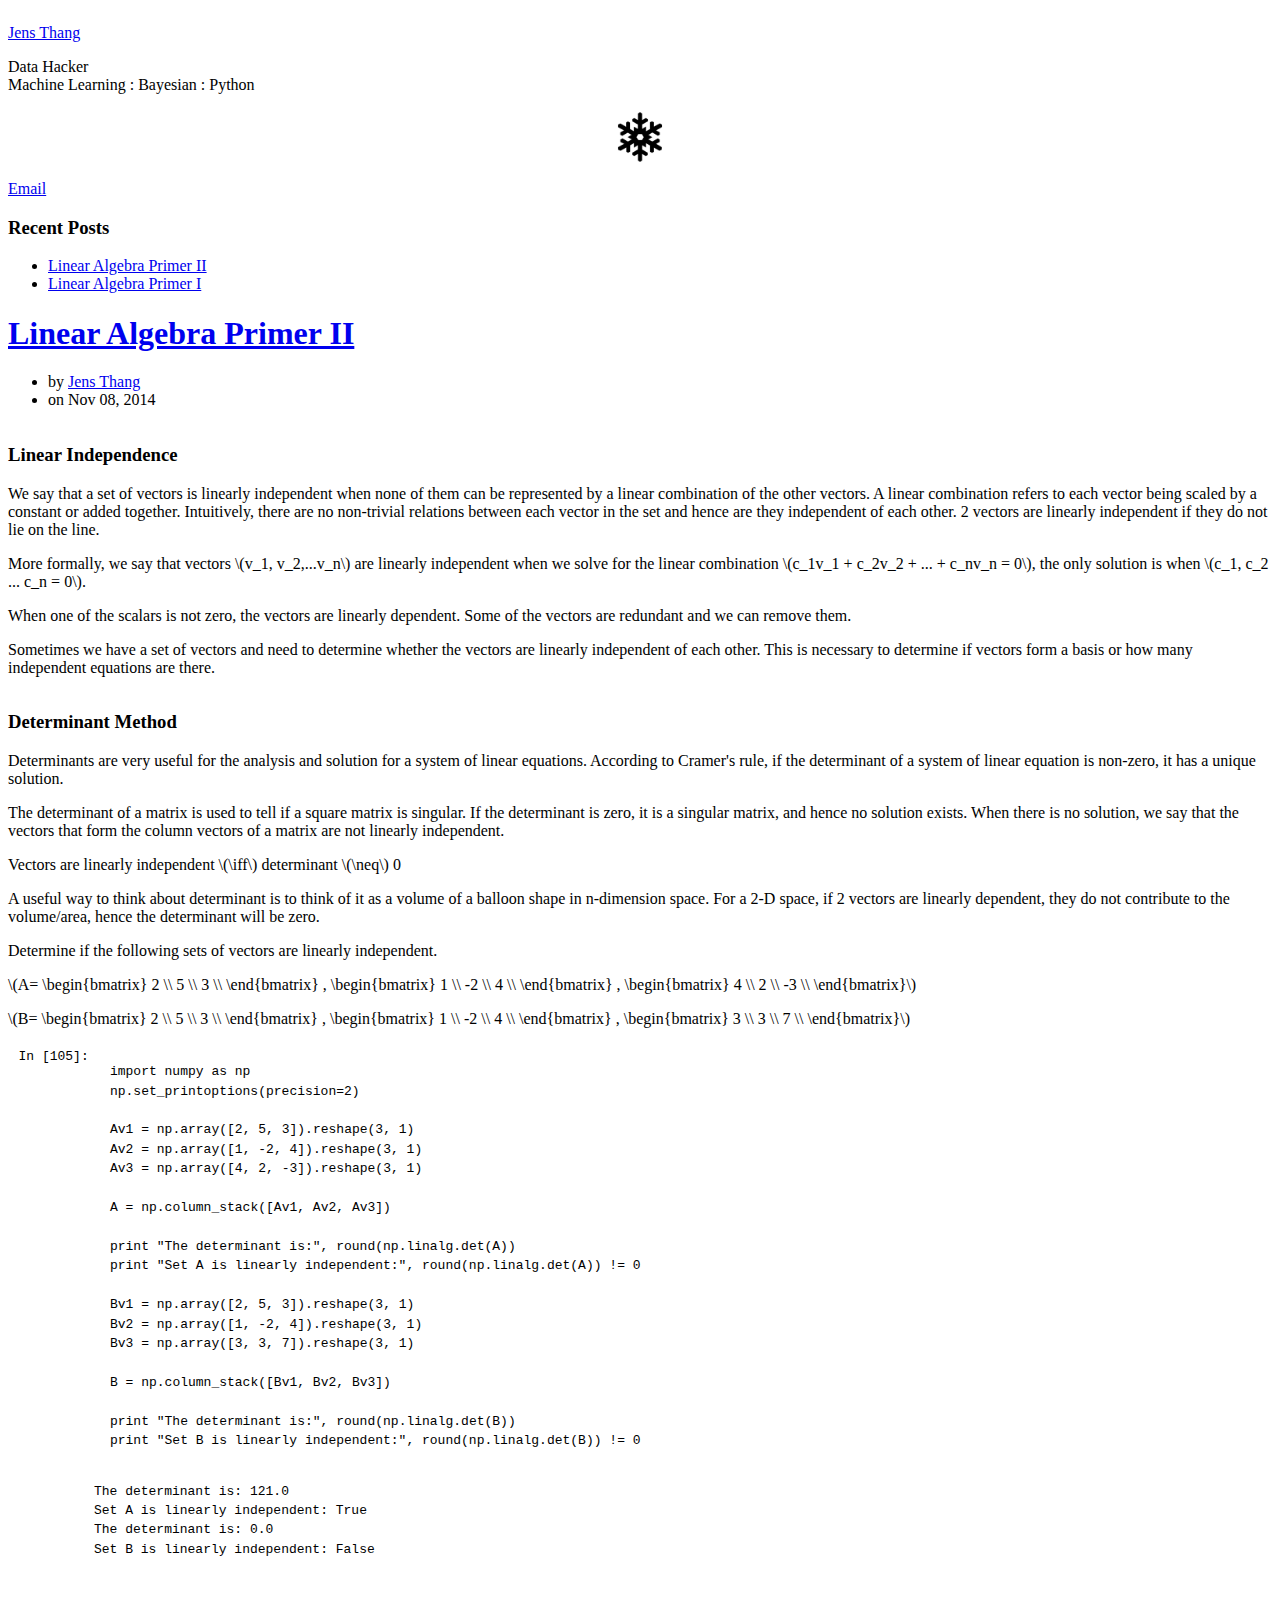
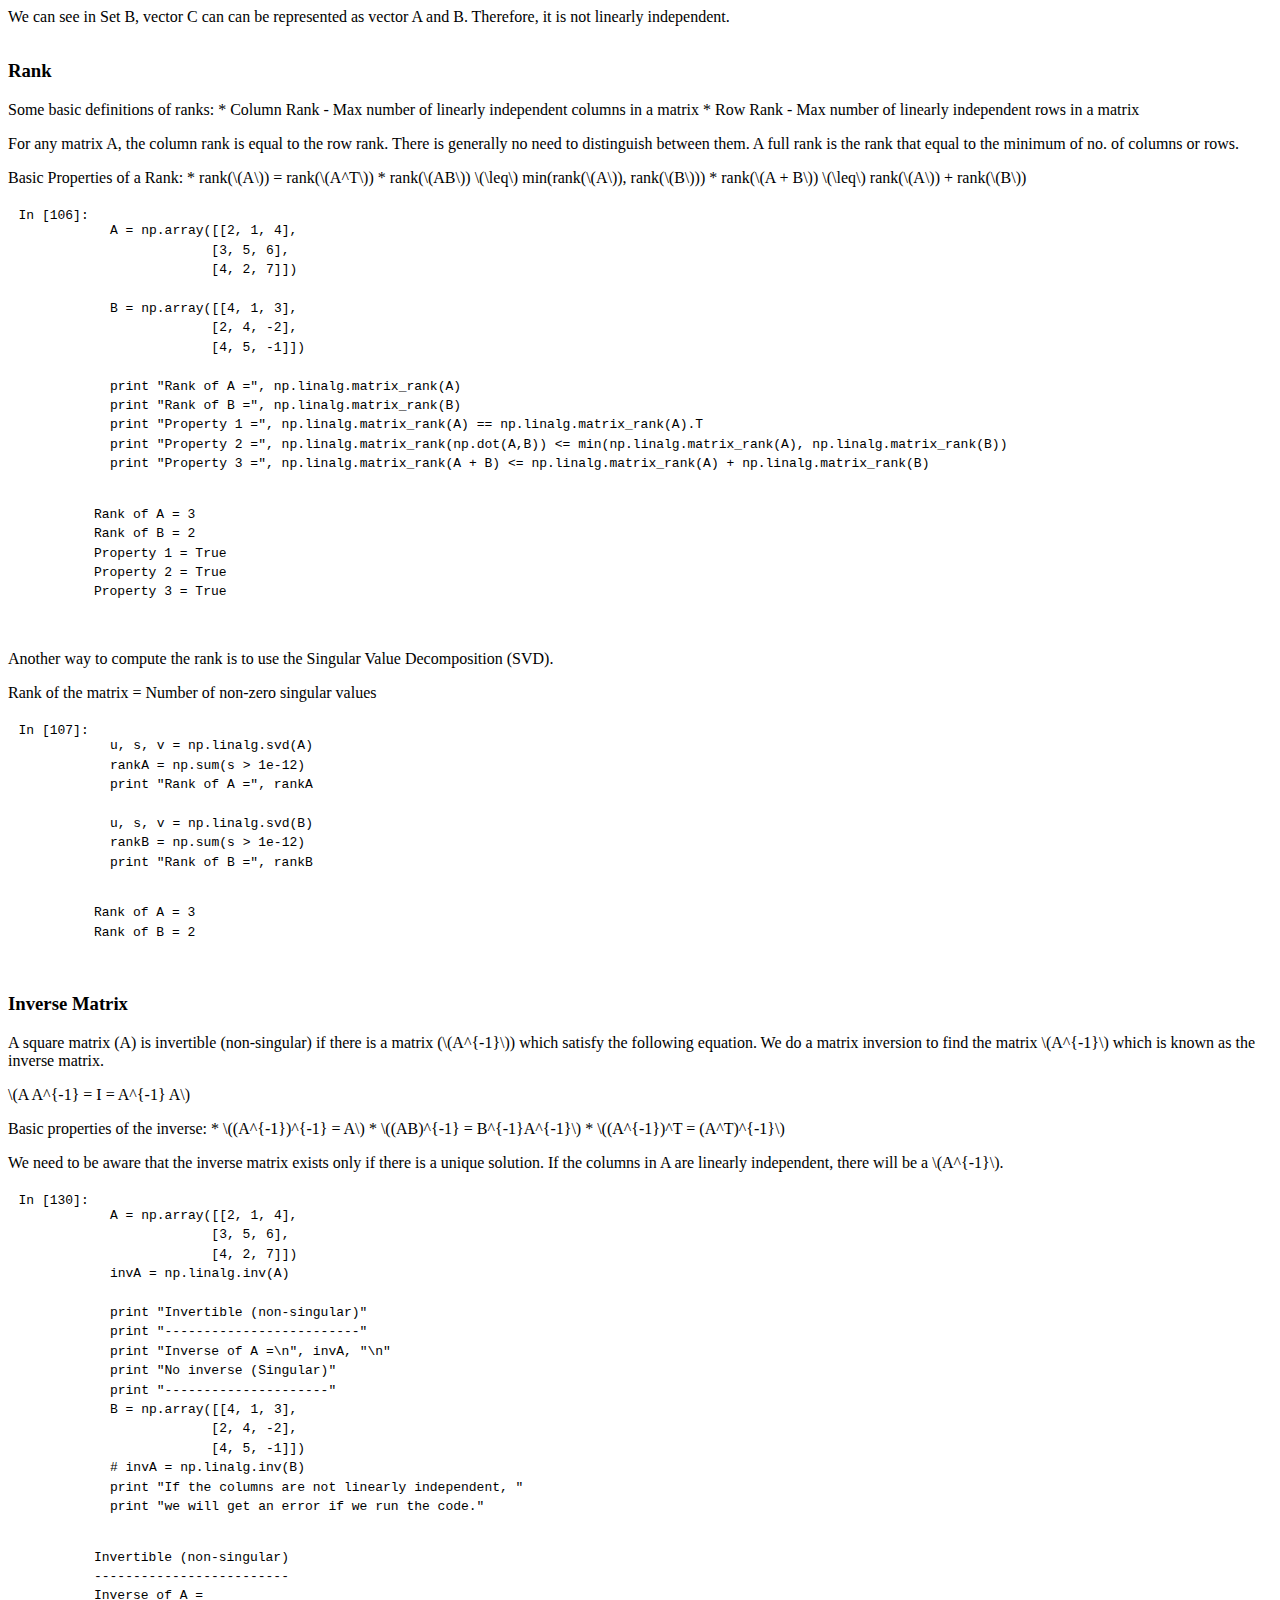
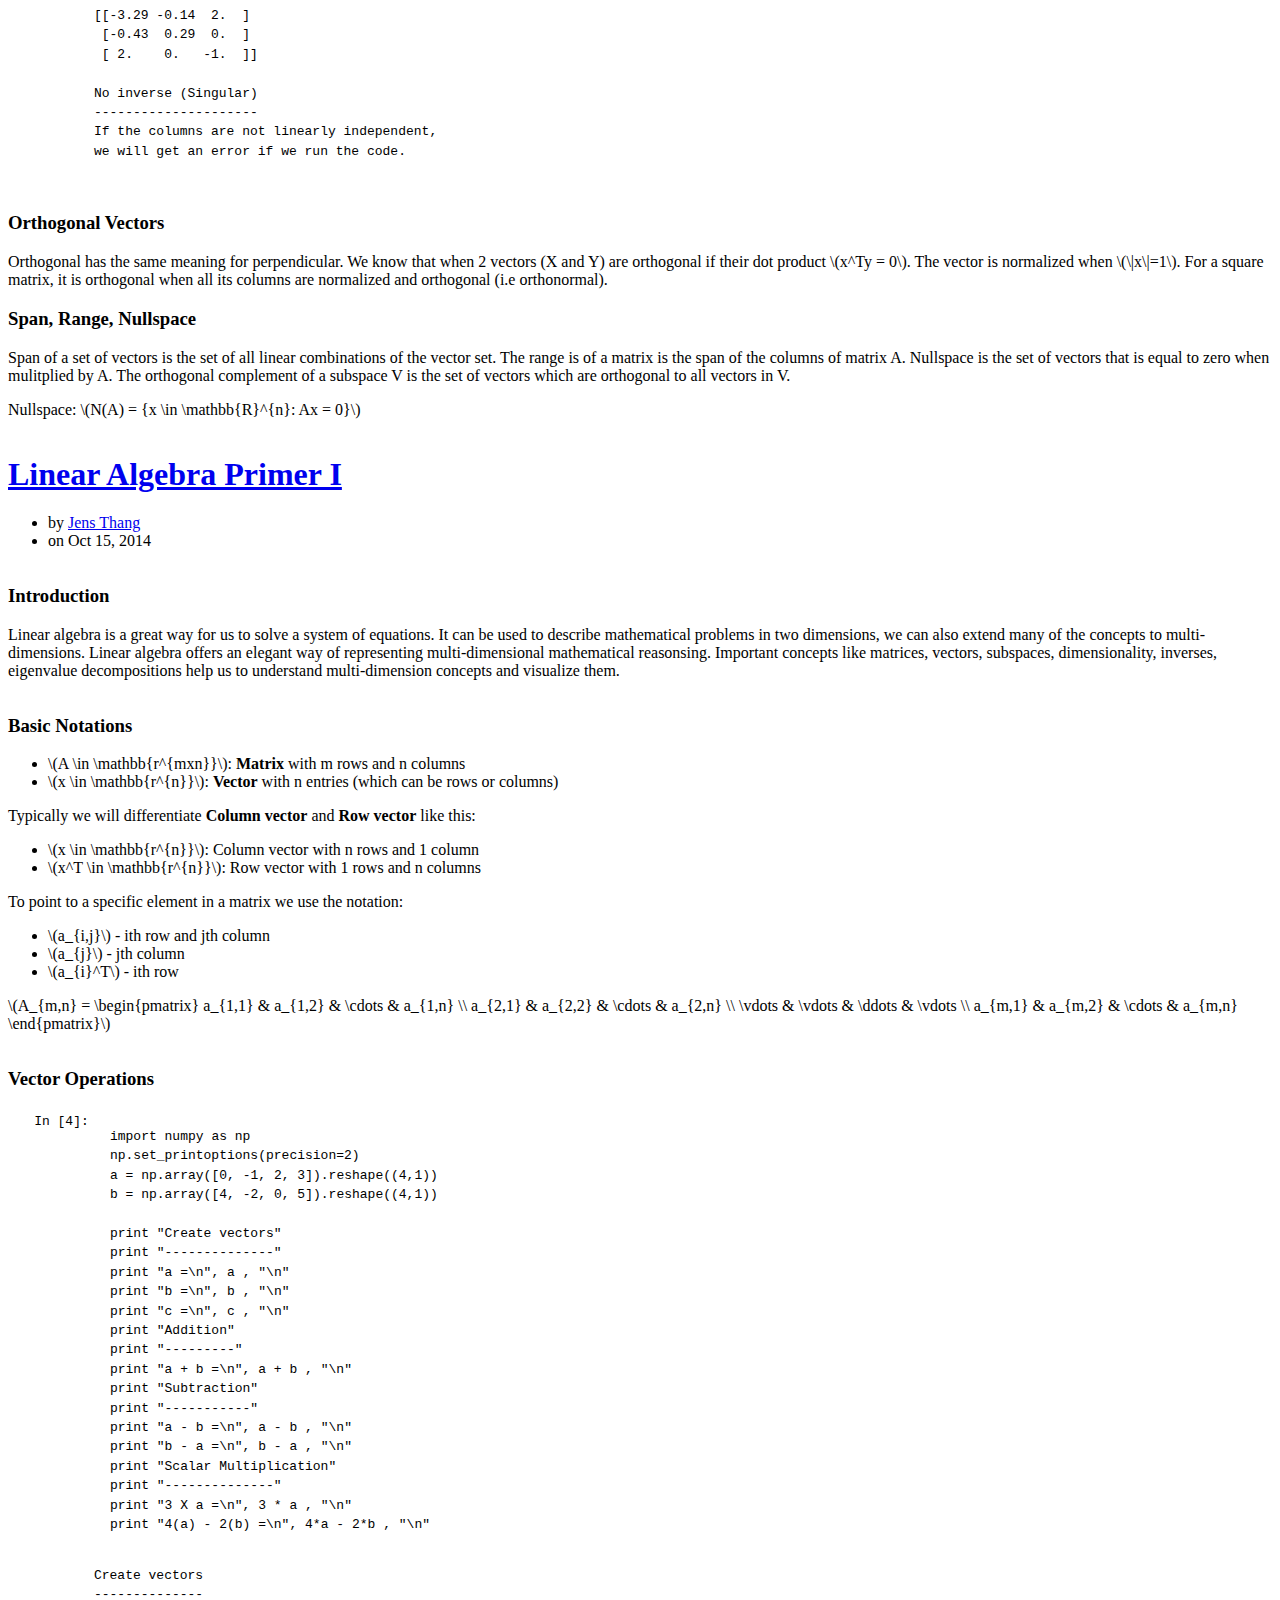
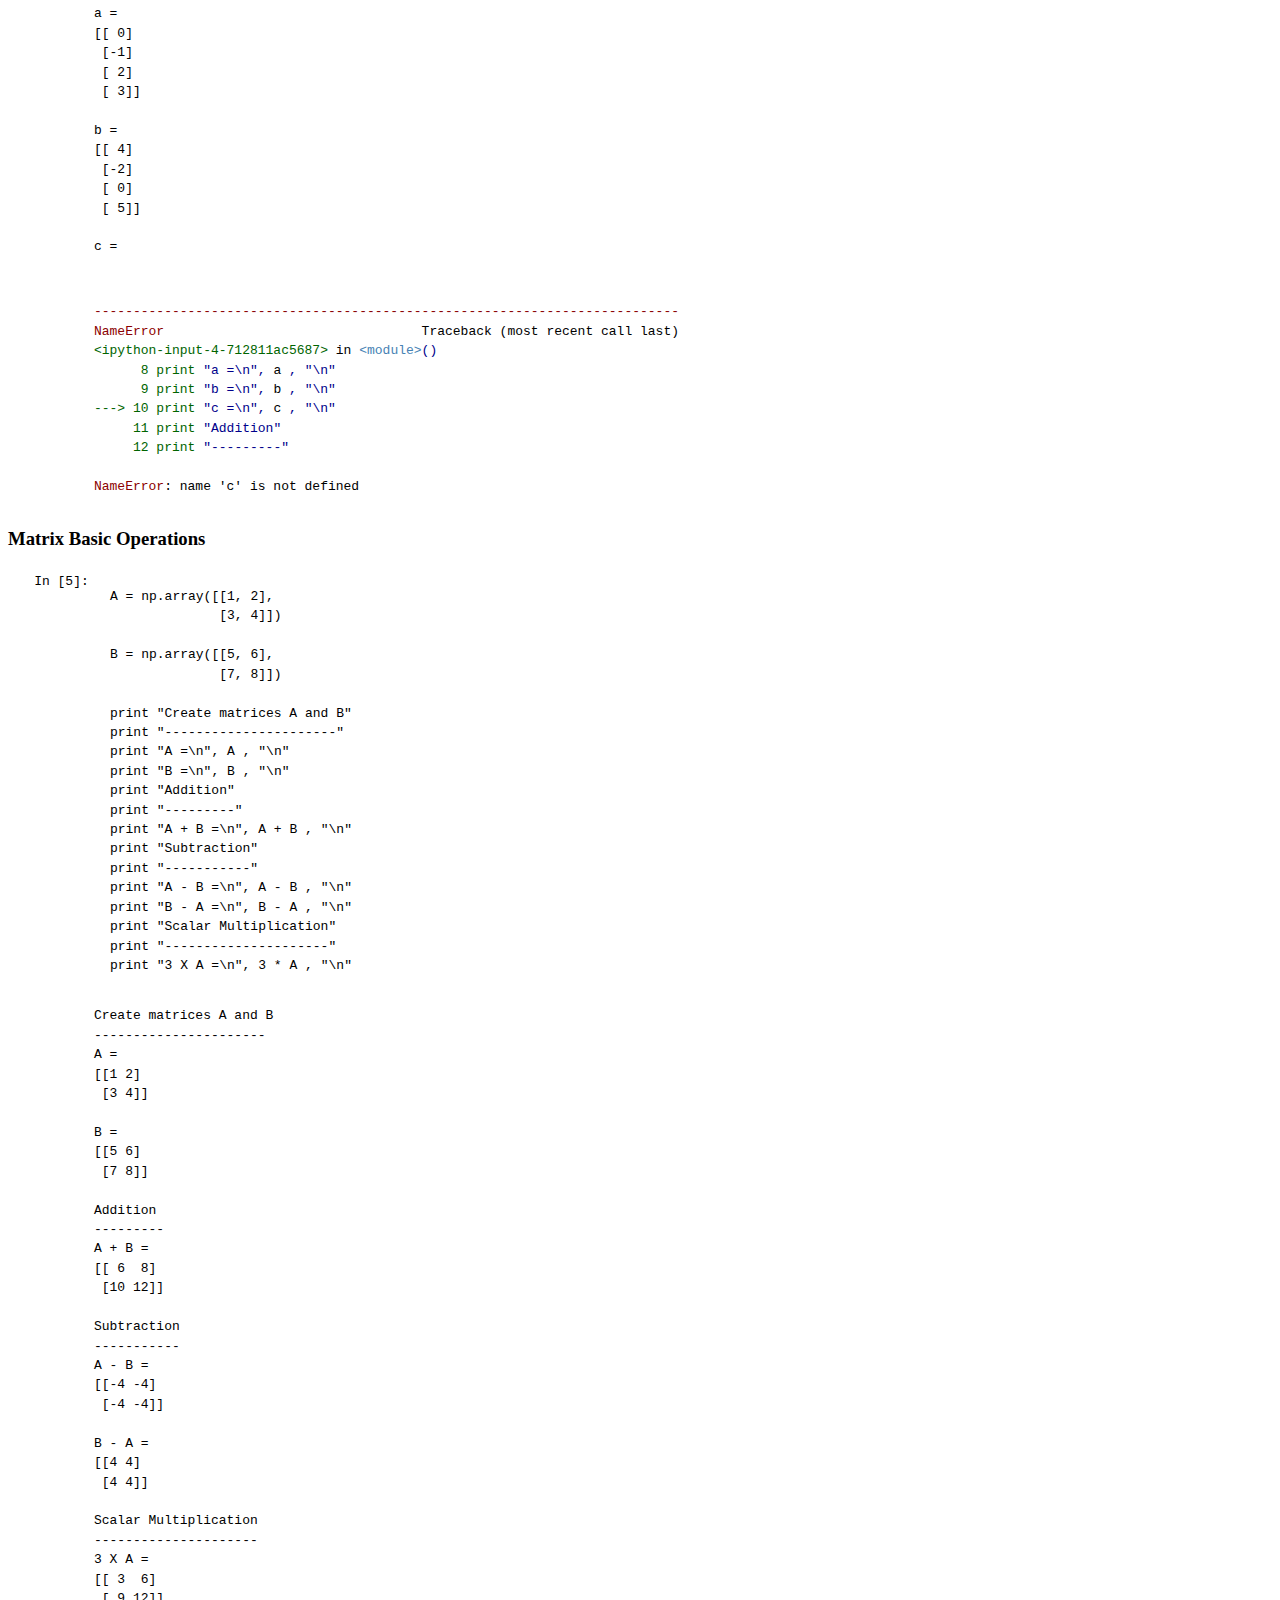
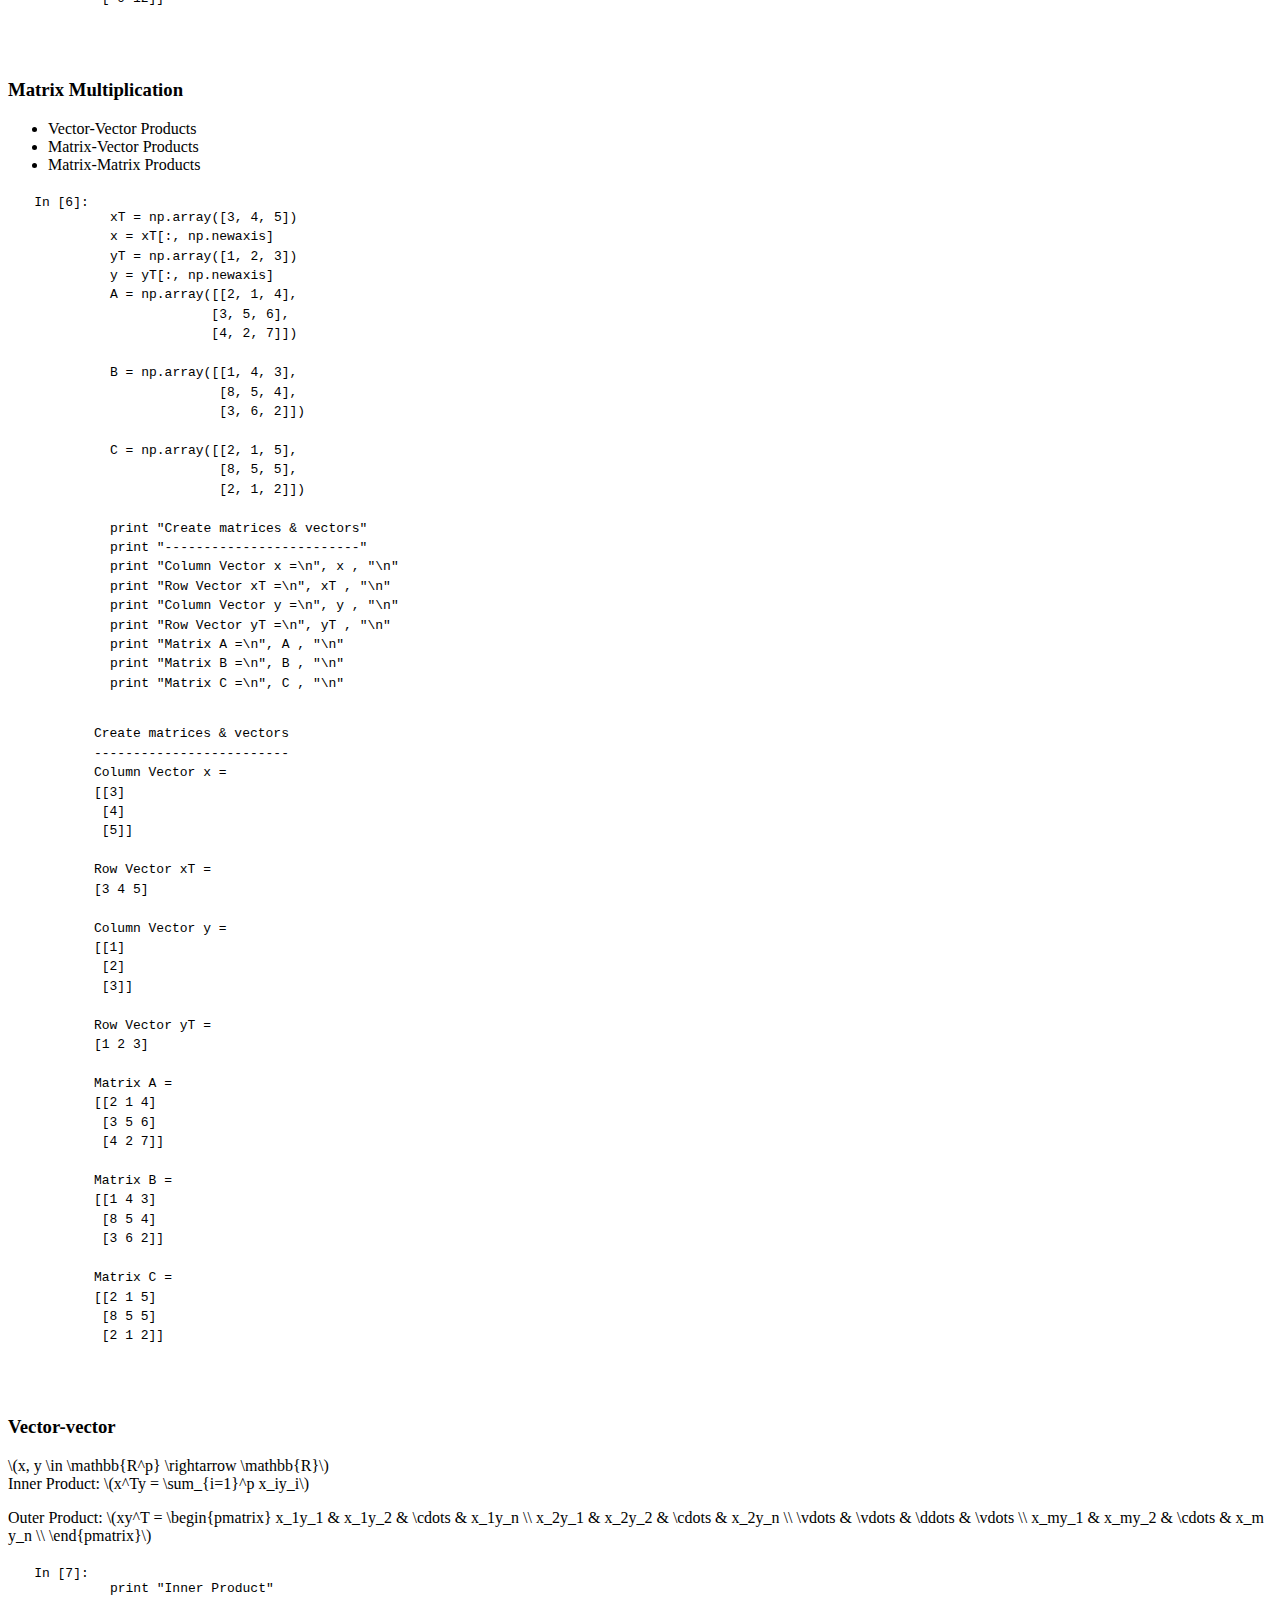
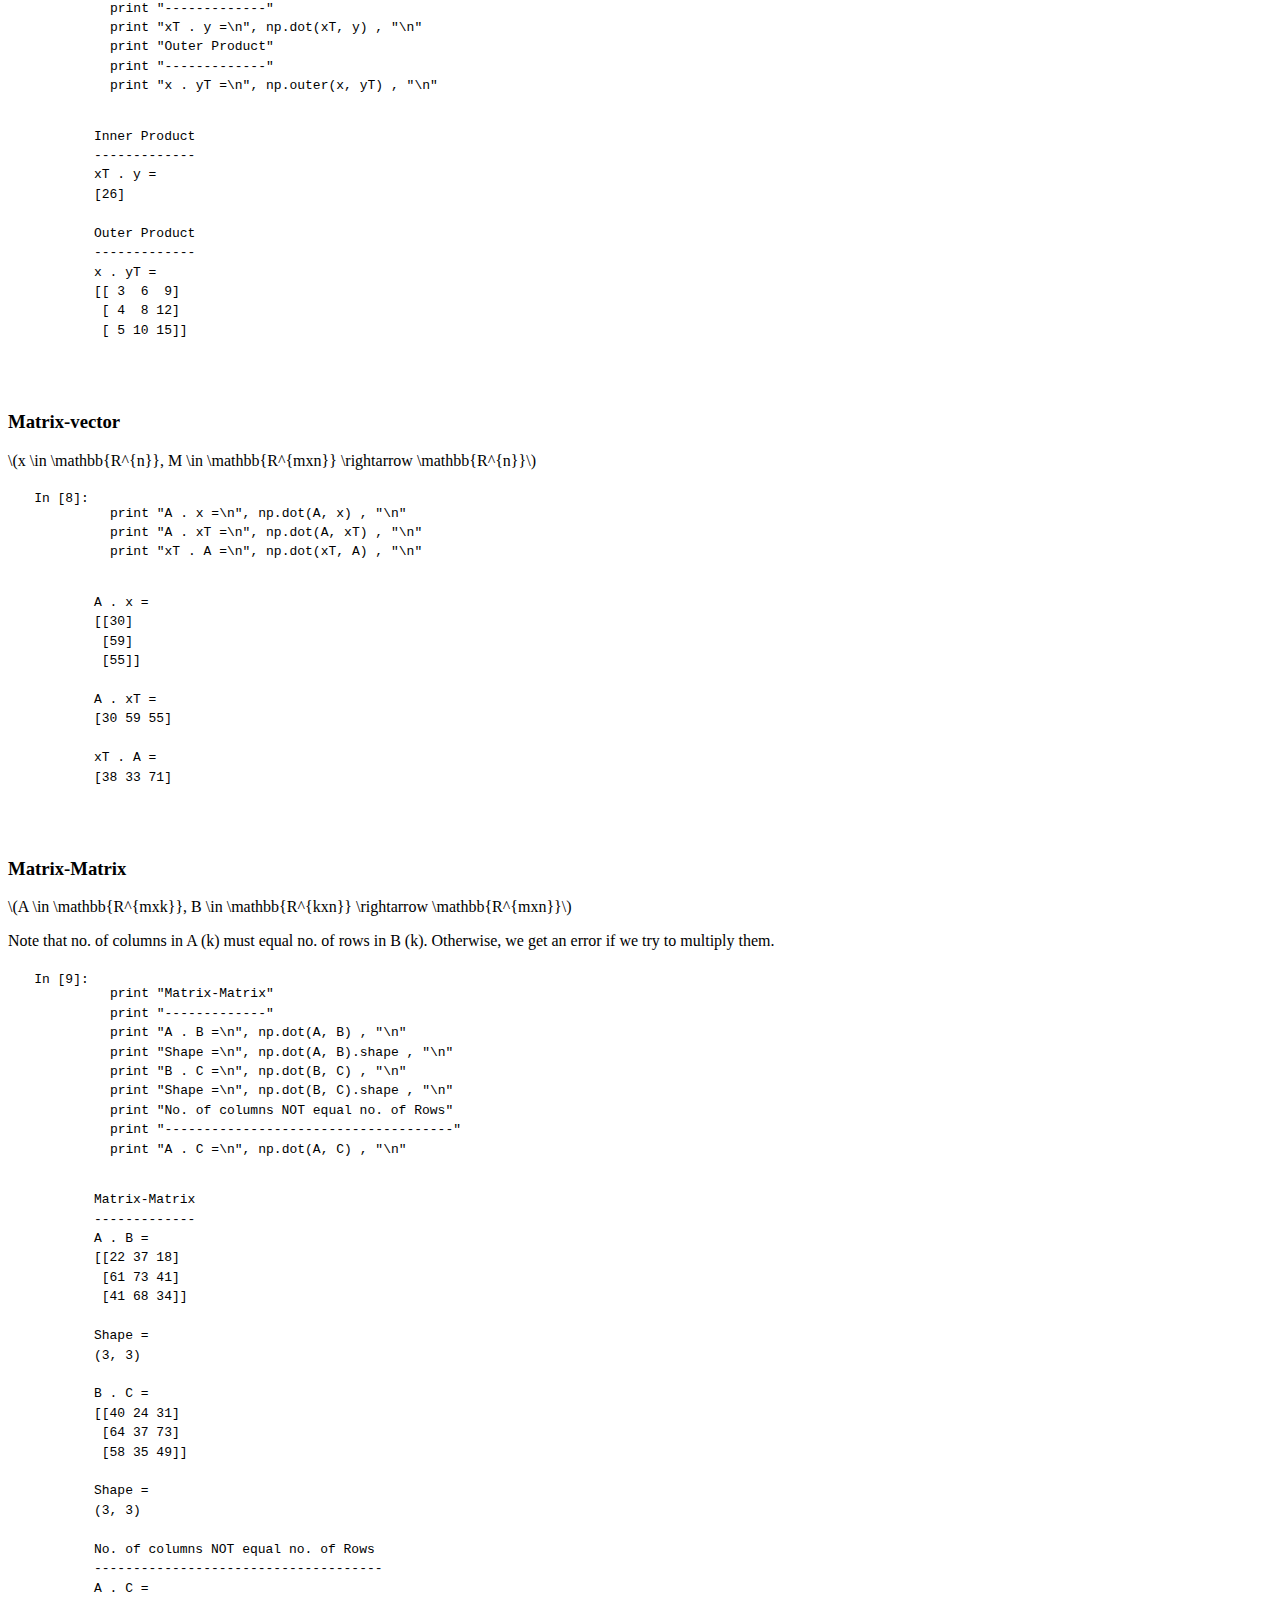
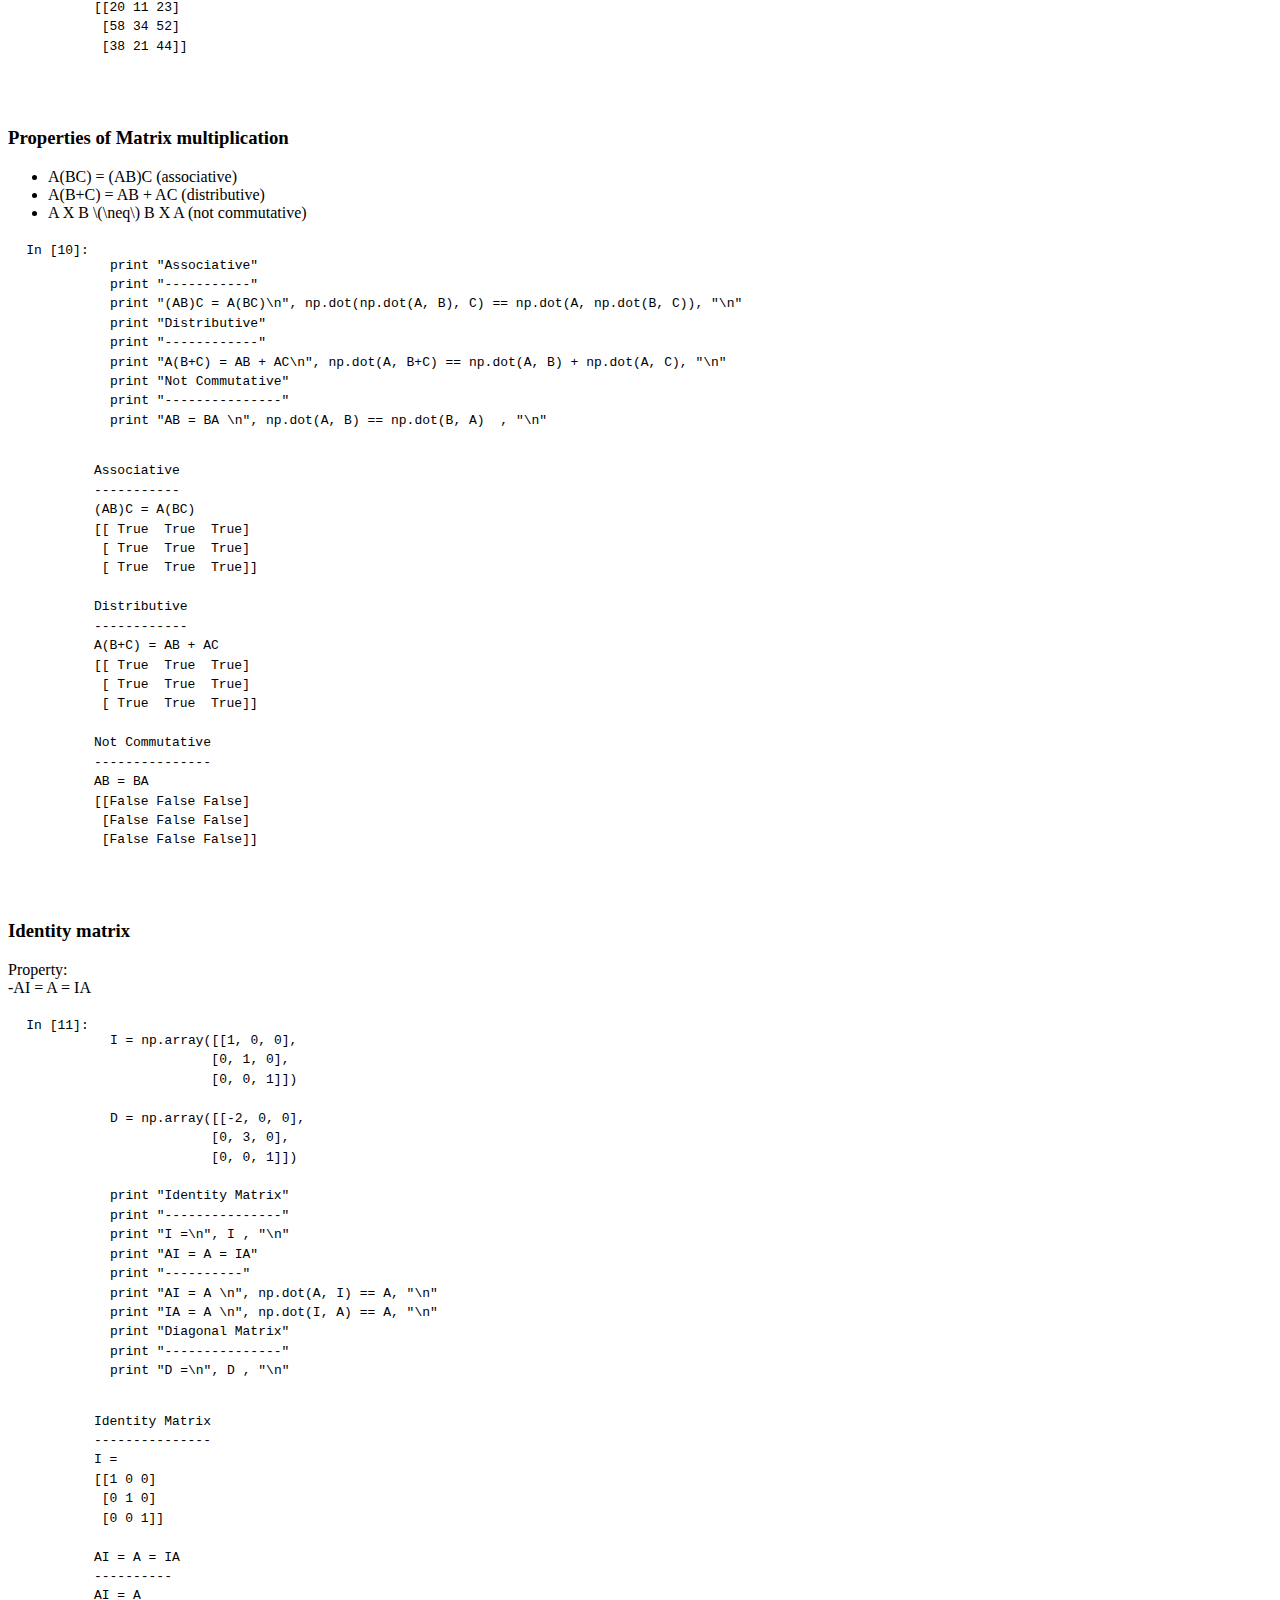
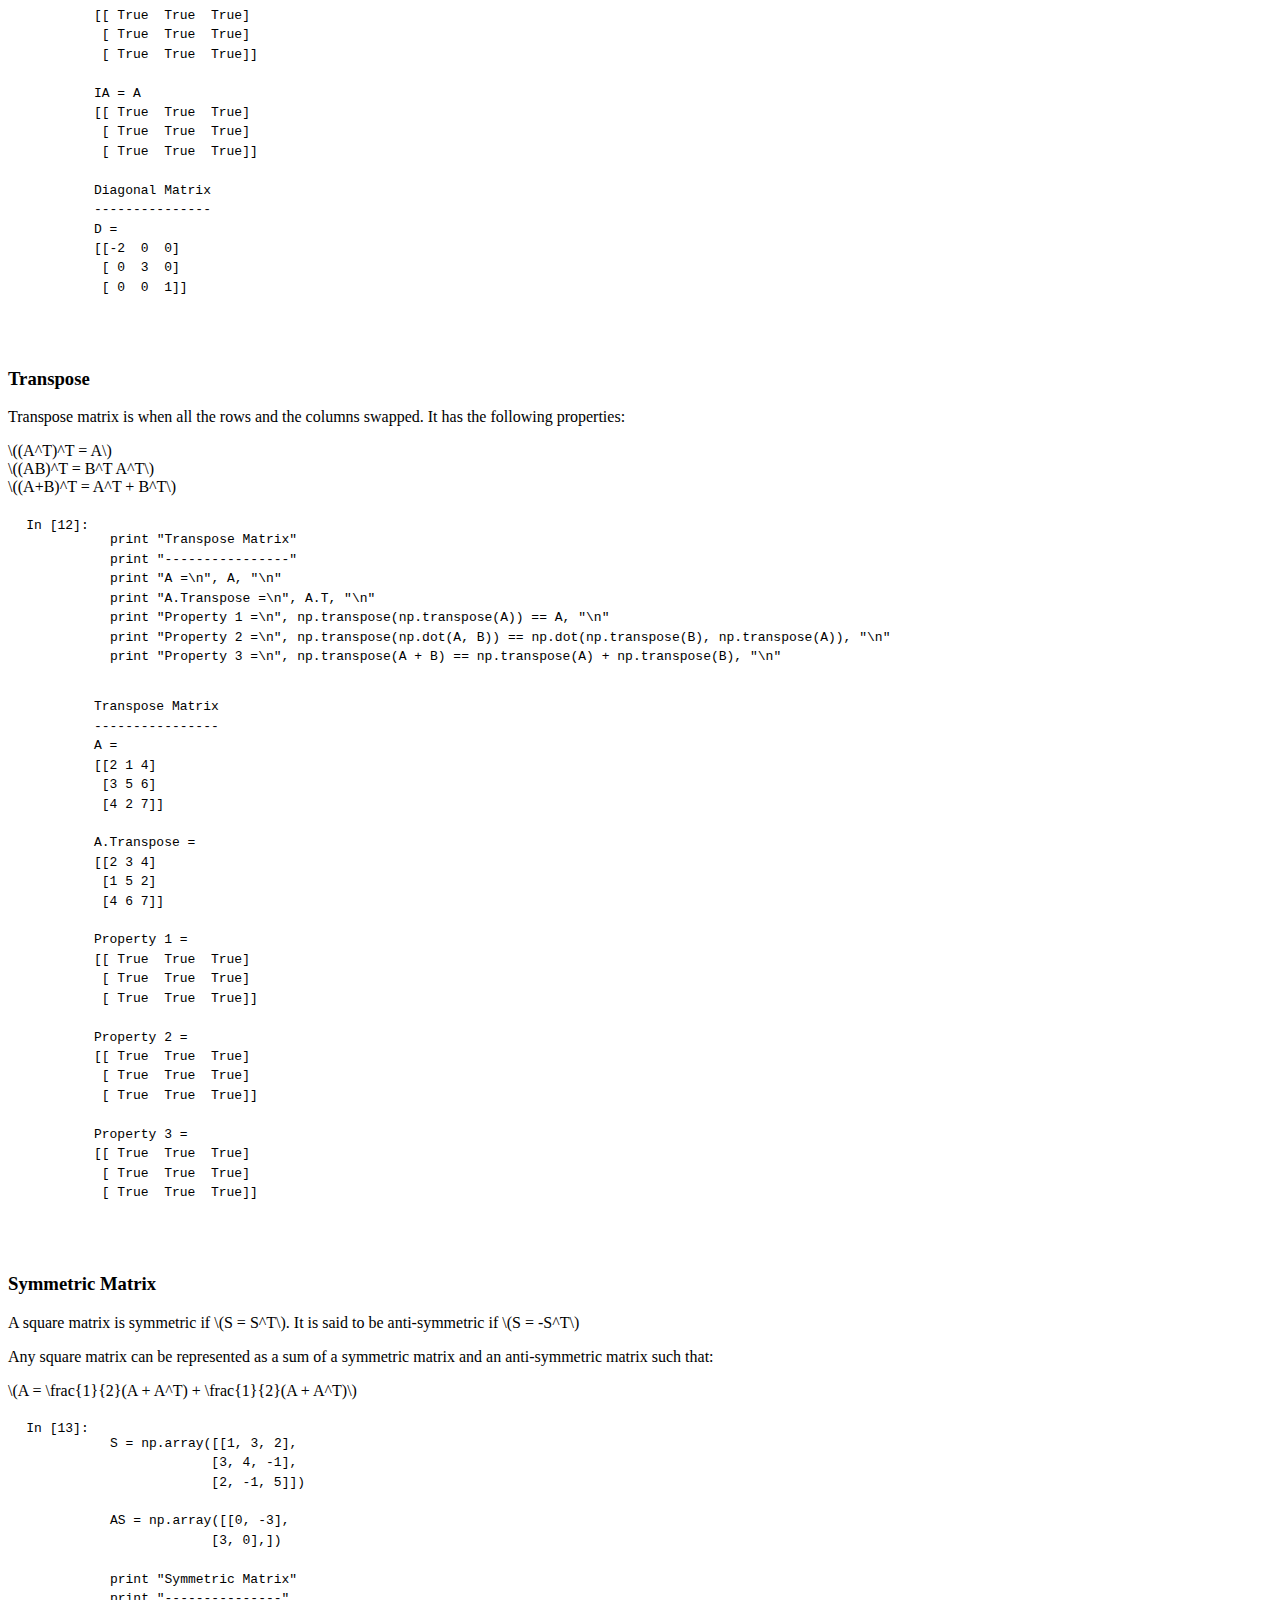
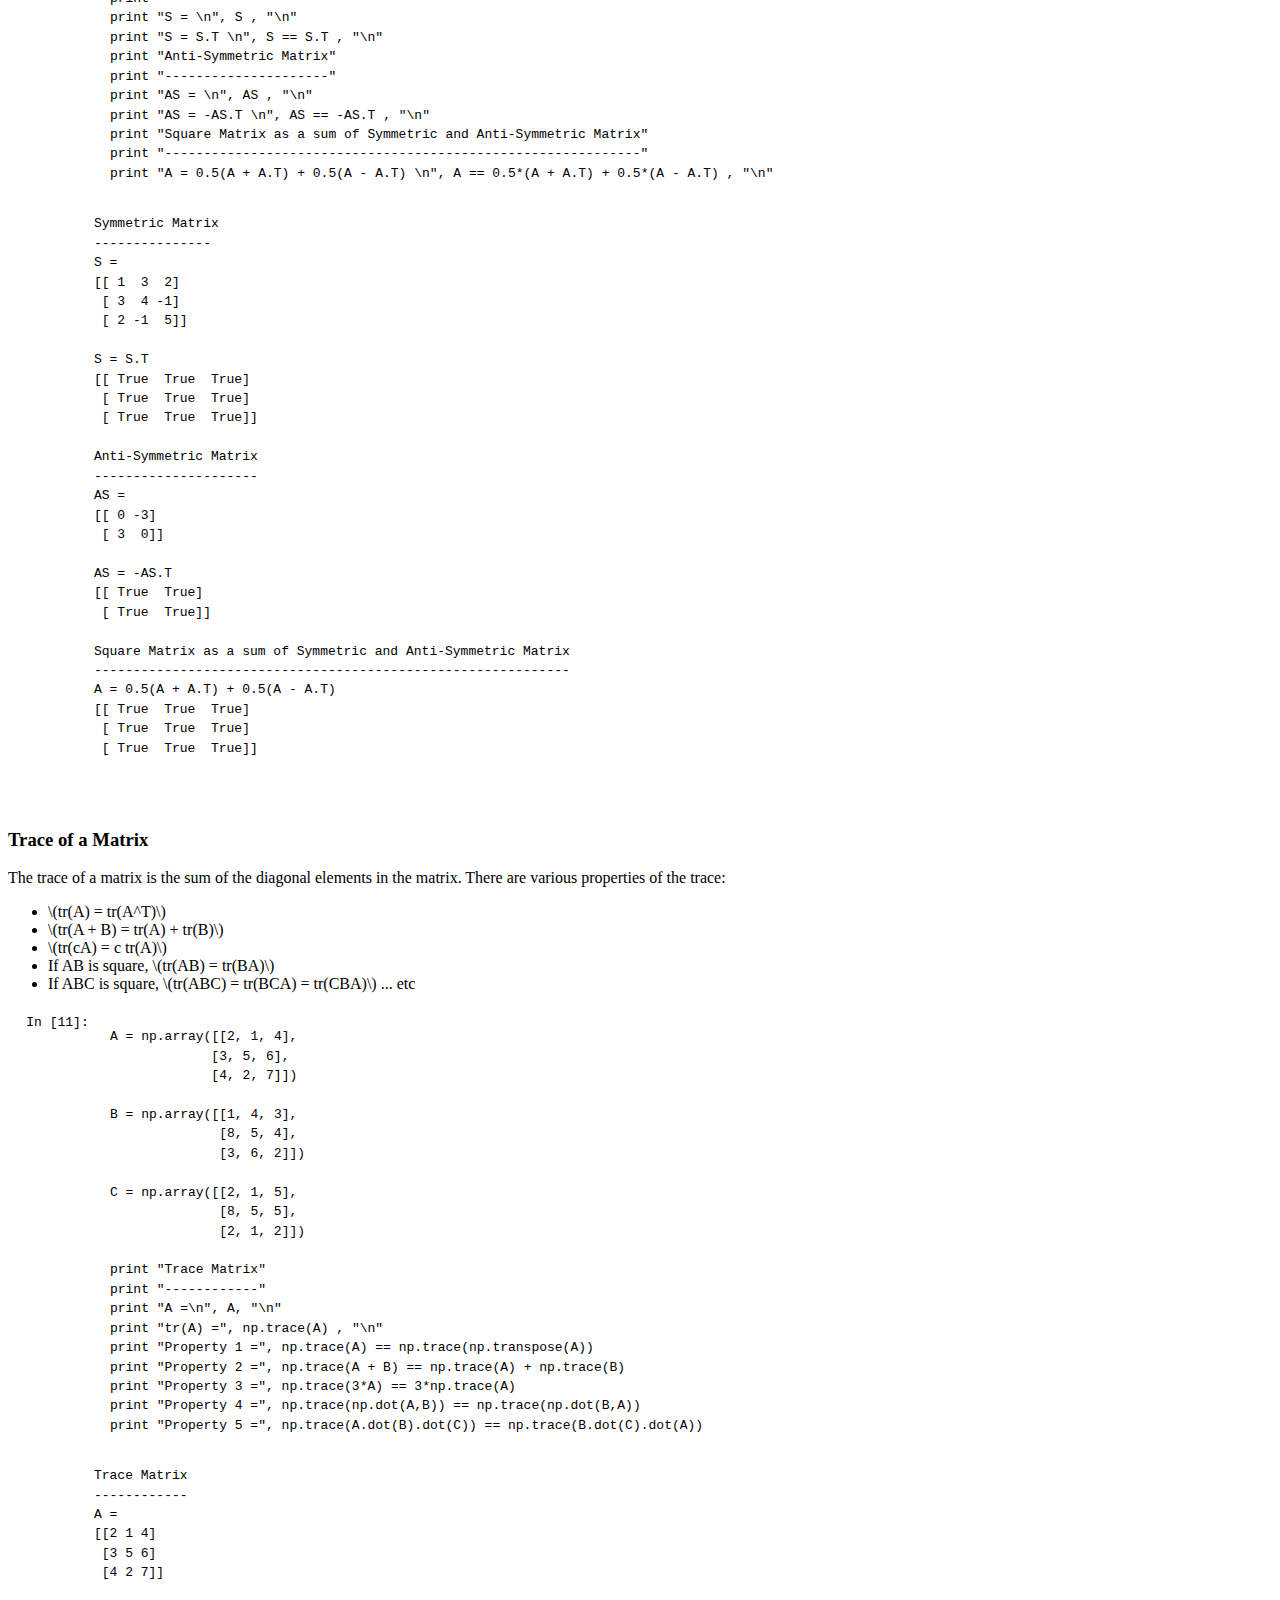
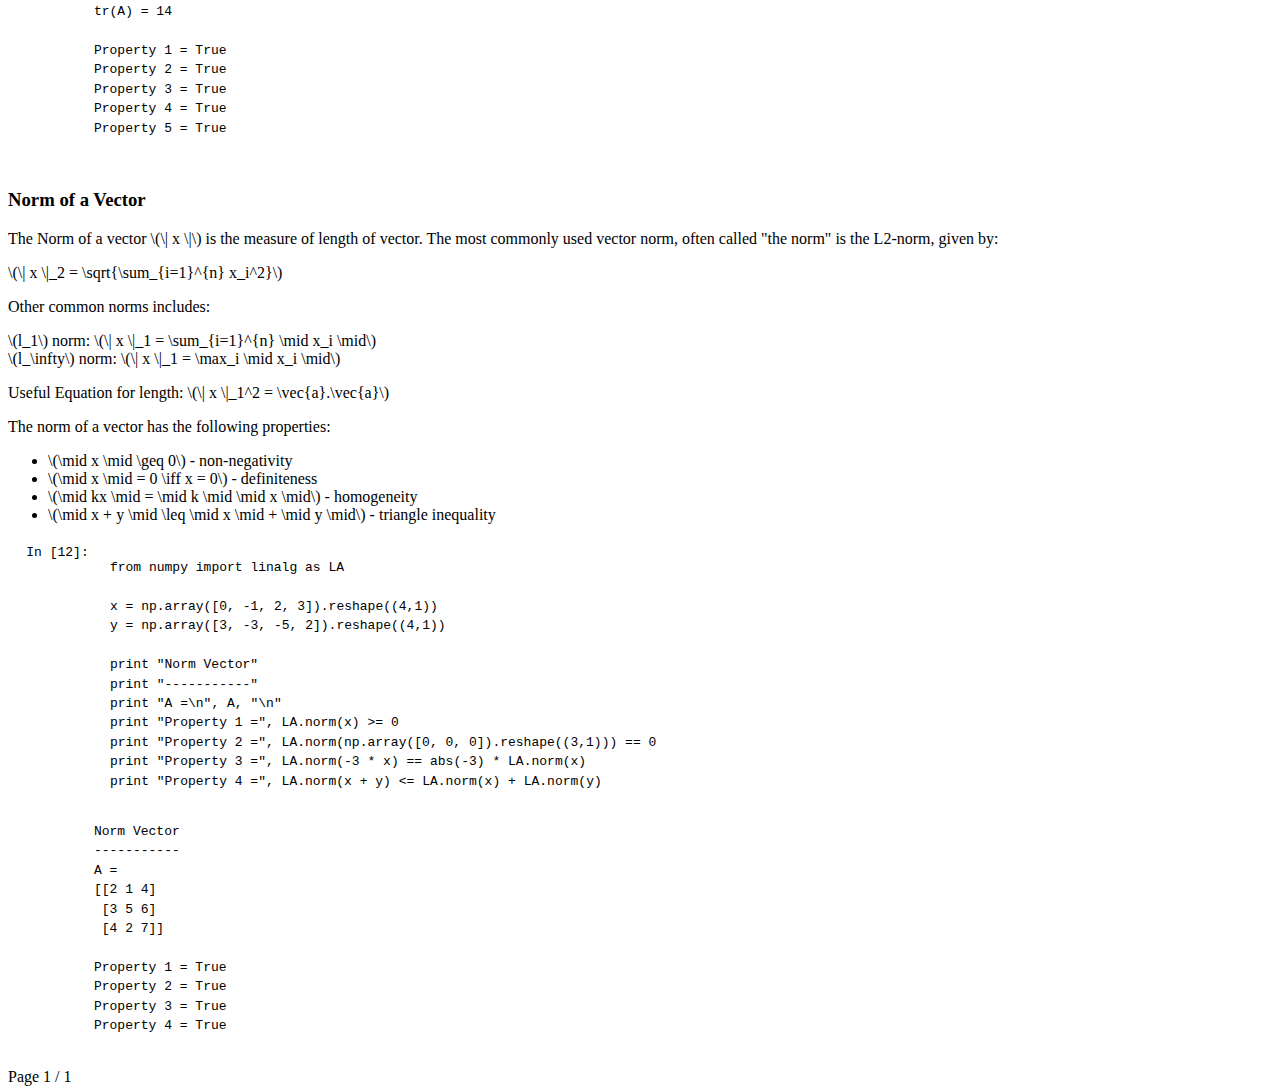
==== commit 688c2e56: "update blog page" ====
--- a/output/index.html
+++ b/output/index.html
@@ -54,10 +54,10 @@
     <p id="user_desc">
       Data Hacker
       <br>
+      Machine Learning : Bayesian : Python
       <br>
       <br>
-      Machine Learning : Bayesian : Python
-      <br>
+      <img src="favicon.png" alt="Data Hacker" width="50" height="50" style="display: block; margin: 0 auto;"/>
       <br>
       <a href="mailto:jensthang[at]gmail.com">Email</a><br />
     </p>
